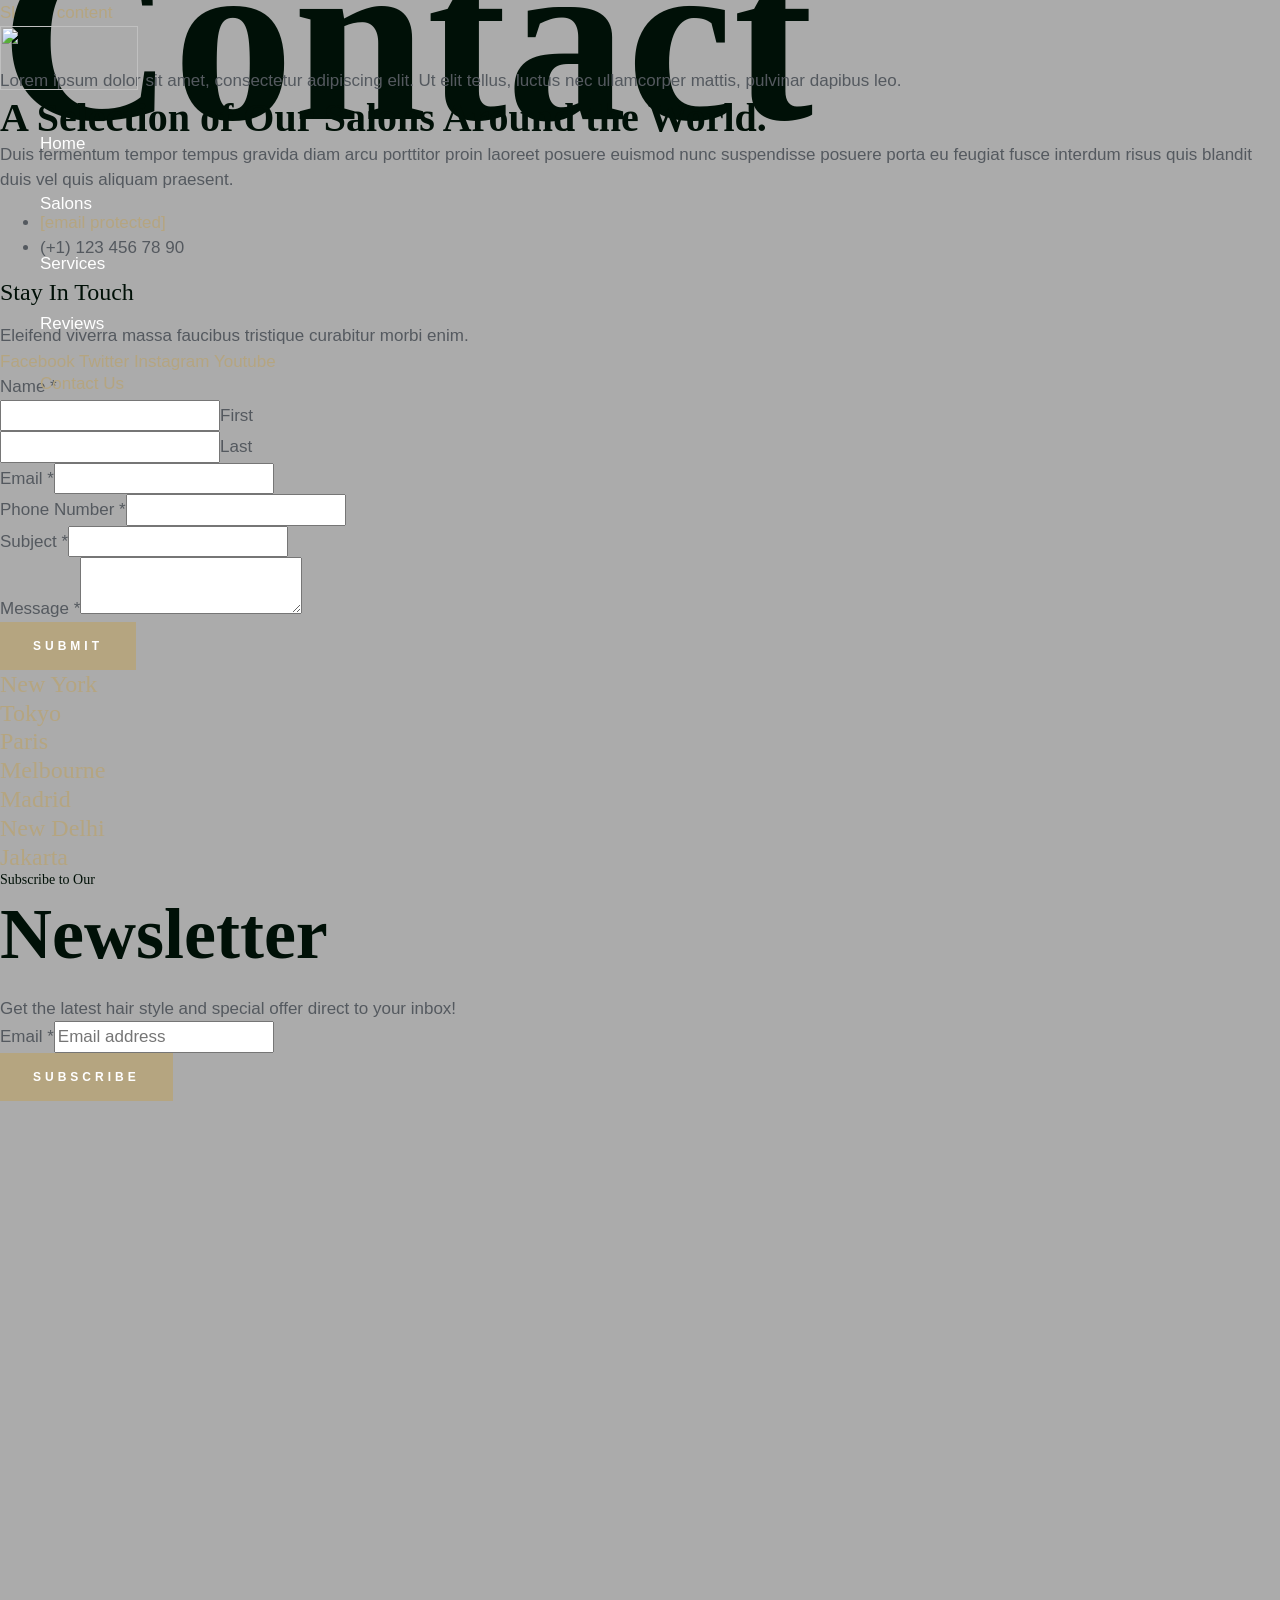
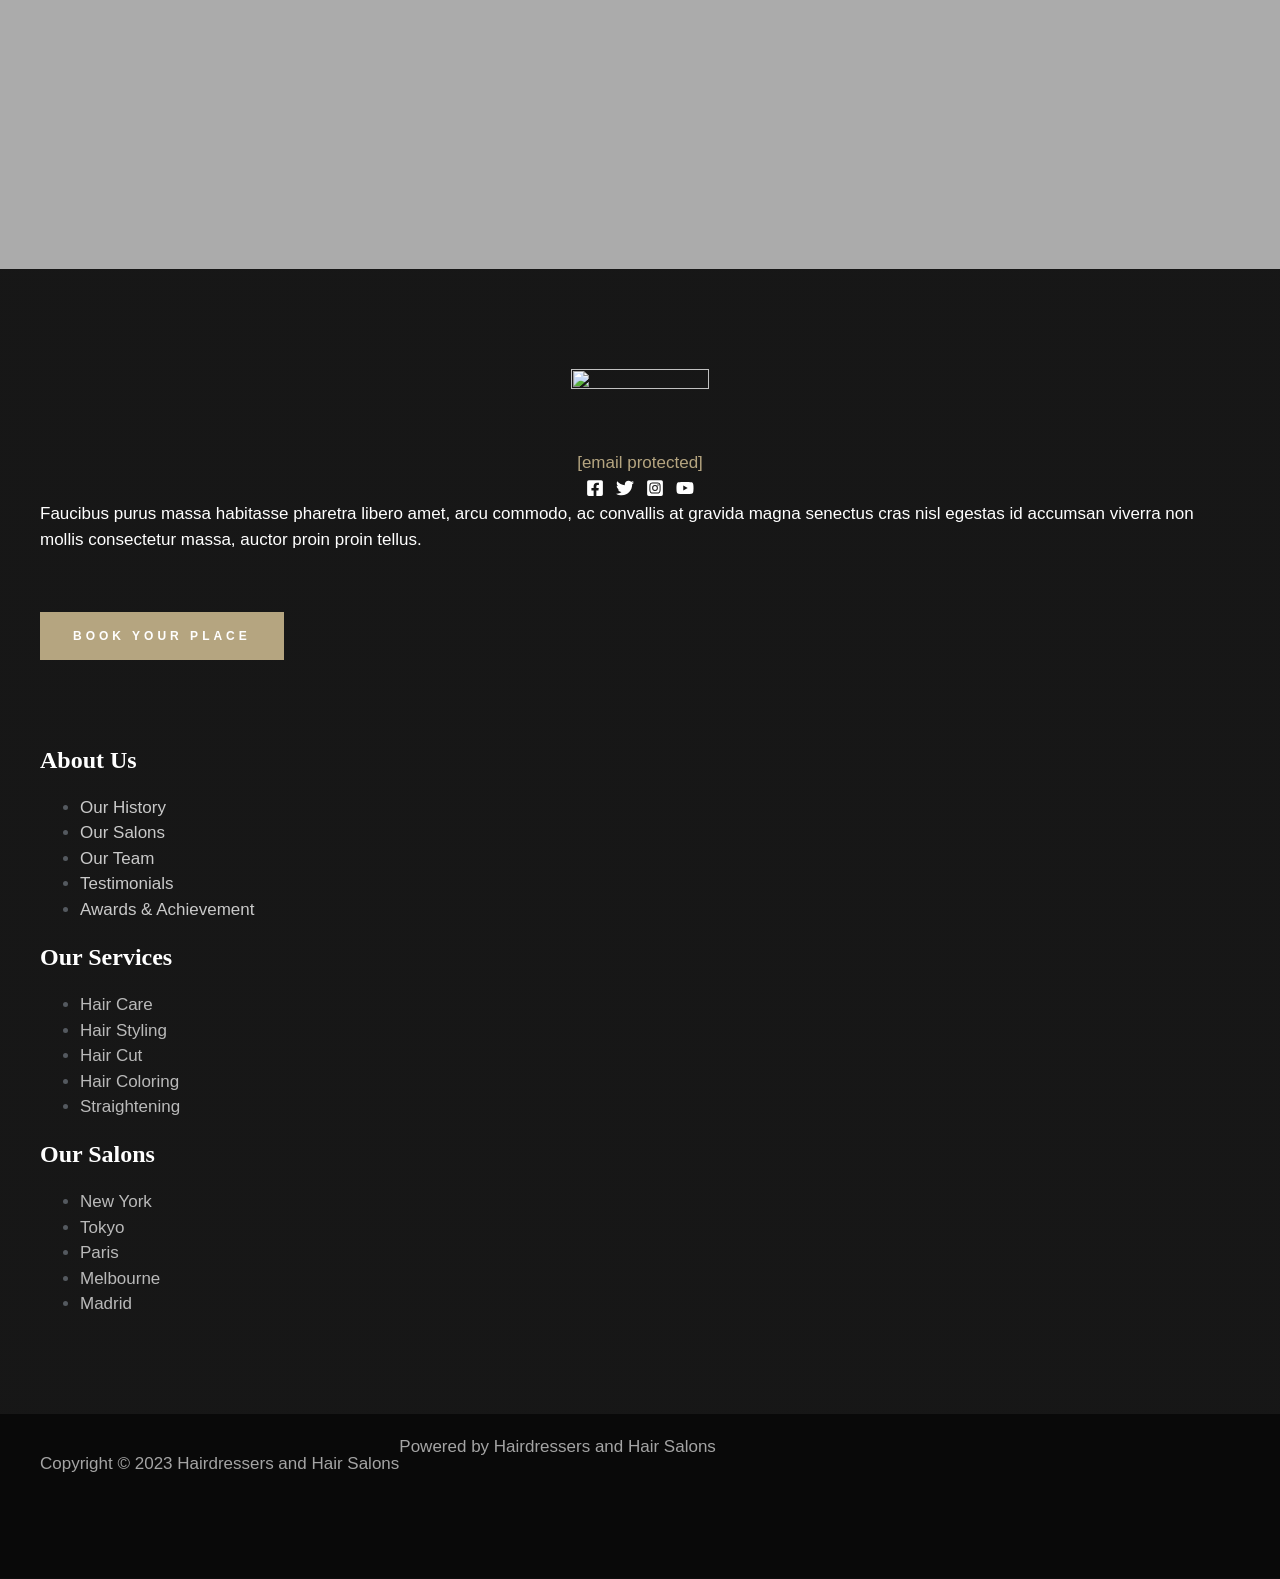
==== contacts.html @ 2040a034 "Add files via upload" ====
<!DOCTYPE html>
<html lang="en-US">
<head>
<meta charset="UTF-8">
<meta name="viewport" content="width=device-width, initial-scale=1">
<link rel="profile" href="https://gmpg.org/xfn/11">
<script type="text/javascript">

	var isInIFrame = ( window.self !== window.top ) ? true : false;

	if(! isInIFrame ) {
		var jsData = ["showcase-cta","https:\/\/websitedemos.net\/hair-salon-04\/wp-content\/plugins\/astra-sites-server\/admin\/showcase-cta\/switcher\/dist\/style-main.css?ver=308d53dc52d1fcf8ca1e"];
		var style = document.createElement('link');
		style.setAttribute('id', jsData[0]);
		style.setAttribute('rel', 'stylesheet');
		style.setAttribute('type', 'text/css');
		style.setAttribute('media', 'all');
		style.setAttribute('href', jsData[1]);

		document.head.appendChild(style);
	}
	</script>
<script type="text/javascript">

	var isInIFrame = ( window.self !== window.top ) ? true : false;

	if(! isInIFrame ) {
		var jsData = ["showcase-cta-google-fonts","\/\/fonts.googleapis.com\/css?family=DM%20Sans%3A400%2C500%2C700&subset=latin%2Clatin-ext"];
		var style = document.createElement('link');
		style.setAttribute('id', jsData[0]);
		style.setAttribute('rel', 'stylesheet');
		style.setAttribute('type', 'text/css');
		style.setAttribute('media', 'all');
		style.setAttribute('href', jsData[1]);

		document.head.appendChild(style);
	}
	</script>
<meta name="robots" content="noindex, nofollow" />

<title>Contact Us - Hairdressers and Hair Salons</title>
<meta property="og:locale" content="en_US" />
<meta property="og:type" content="article" />
<meta property="og:title" content="Contact Us - Hairdressers and Hair Salons" />
<meta property="og:description" content="Contact Lorem ipsum dolor sit amet, consectetur adipiscing elit. Ut elit tellus, luctus nec ullamcorper mattis, pulvinar dapibus leo. A Selection of Our Salons Around the World. Duis fermentum tempor tempus gravida diam arcu porttitor proin laoreet posuere euismod nunc suspendisse posuere porta eu feugiat fusce interdum risus quis blandit duis vel quis aliquam praesent. &hellip; Contact Us Read More &raquo;" />
<meta property="og:url" content="https://websitedemos.net/hair-salon-04/contact-us/" />
<meta property="og:site_name" content="Hairdressers and Hair Salons" />
<meta property="article:modified_time" content="2021-12-07T16:45:08+00:00" />
<meta property="og:image" content="https://websitedemos.net/hair-salon-04/wp-content/uploads/sites/670/2020/09/hair-salon-social-img.jpg" />
<meta property="og:image:width" content="1200" />
<meta property="og:image:height" content="628" />
<meta property="og:image:type" content="image/jpeg" />
<meta name="twitter:card" content="summary_large_image" />
<meta name="twitter:label1" content="Est. reading time" />
<meta name="twitter:data1" content="1 minute" />
<script type="application/ld+json" class="yoast-schema-graph">{"@context":"https://schema.org","@graph":[{"@type":"WebPage","@id":"https://websitedemos.net/hair-salon-04/contact-us/","url":"https://websitedemos.net/hair-salon-04/contact-us/","name":"Contact Us - Hairdressers and Hair Salons","isPartOf":{"@id":"https://websitedemos.net/hair-salon-04/#website"},"datePublished":"2020-09-01T03:17:00+00:00","dateModified":"2021-12-07T16:45:08+00:00","breadcrumb":{"@id":"https://websitedemos.net/hair-salon-04/contact-us/#breadcrumb"},"inLanguage":"en-US","potentialAction":[{"@type":"ReadAction","target":["https://websitedemos.net/hair-salon-04/contact-us/"]}]},{"@type":"BreadcrumbList","@id":"https://websitedemos.net/hair-salon-04/contact-us/#breadcrumb","itemListElement":[{"@type":"ListItem","position":1,"name":"Home","item":"https://websitedemos.net/hair-salon-04/"},{"@type":"ListItem","position":2,"name":"Contact Us"}]},{"@type":"WebSite","@id":"https://websitedemos.net/hair-salon-04/#website","url":"https://websitedemos.net/hair-salon-04/","name":"Hairdressers and Hair Salons","description":"Great Hair For All","publisher":{"@id":"https://websitedemos.net/hair-salon-04/#organization"},"potentialAction":[{"@type":"SearchAction","target":{"@type":"EntryPoint","urlTemplate":"https://websitedemos.net/hair-salon-04/?s={search_term_string}"},"query-input":"required name=search_term_string"}],"inLanguage":"en-US"},{"@type":"Organization","@id":"https://websitedemos.net/hair-salon-04/#organization","name":"Hairdressers and Hair Salons","url":"https://websitedemos.net/hair-salon-04/","logo":{"@type":"ImageObject","inLanguage":"en-US","@id":"https://websitedemos.net/hair-salon-04/#/schema/logo/image/","url":"https://websitedemos.net/hair-salon-04/wp-content/uploads/sites/670/2020/08/Logo-dark.png","contentUrl":"https://websitedemos.net/hair-salon-04/wp-content/uploads/sites/670/2020/08/Logo-dark.png","width":138,"height":64,"caption":"Hairdressers and Hair Salons"},"image":{"@id":"https://websitedemos.net/hair-salon-04/#/schema/logo/image/"}}]}</script>

<link rel="dns-prefetch" href="//fonts.googleapis.com" />
<link rel="alternate" type="application/rss+xml" title="Hairdressers and Hair Salons &raquo; Feed" href="https://websitedemos.net/hair-salon-04/feed/" />
<link rel="alternate" type="application/rss+xml" title="Hairdressers and Hair Salons &raquo; Comments Feed" href="https://websitedemos.net/hair-salon-04/comments/feed/" />
<script>
window._wpemojiSettings = {"baseUrl":"https:\/\/s.w.org\/images\/core\/emoji\/14.0.0\/72x72\/","ext":".png","svgUrl":"https:\/\/s.w.org\/images\/core\/emoji\/14.0.0\/svg\/","svgExt":".svg","source":{"concatemoji":"https:\/\/websitedemos.net\/hair-salon-04\/wp-includes\/js\/wp-emoji-release.min.js?ver=6.2.2"}};
/*! This file is auto-generated */
!function(e,a,t){var n,r,o,i=a.createElement("canvas"),p=i.getContext&&i.getContext("2d");function s(e,t){p.clearRect(0,0,i.width,i.height),p.fillText(e,0,0);e=i.toDataURL();return p.clearRect(0,0,i.width,i.height),p.fillText(t,0,0),e===i.toDataURL()}function c(e){var t=a.createElement("script");t.src=e,t.defer=t.type="text/javascript",a.getElementsByTagName("head")[0].appendChild(t)}for(o=Array("flag","emoji"),t.supports={everything:!0,everythingExceptFlag:!0},r=0;r<o.length;r++)t.supports[o[r]]=function(e){if(p&&p.fillText)switch(p.textBaseline="top",p.font="600 32px Arial",e){case"flag":return s("\ud83c\udff3\ufe0f\u200d\u26a7\ufe0f","\ud83c\udff3\ufe0f\u200b\u26a7\ufe0f")?!1:!s("\ud83c\uddfa\ud83c\uddf3","\ud83c\uddfa\u200b\ud83c\uddf3")&&!s("\ud83c\udff4\udb40\udc67\udb40\udc62\udb40\udc65\udb40\udc6e\udb40\udc67\udb40\udc7f","\ud83c\udff4\u200b\udb40\udc67\u200b\udb40\udc62\u200b\udb40\udc65\u200b\udb40\udc6e\u200b\udb40\udc67\u200b\udb40\udc7f");case"emoji":return!s("\ud83e\udef1\ud83c\udffb\u200d\ud83e\udef2\ud83c\udfff","\ud83e\udef1\ud83c\udffb\u200b\ud83e\udef2\ud83c\udfff")}return!1}(o[r]),t.supports.everything=t.supports.everything&&t.supports[o[r]],"flag"!==o[r]&&(t.supports.everythingExceptFlag=t.supports.everythingExceptFlag&&t.supports[o[r]]);t.supports.everythingExceptFlag=t.supports.everythingExceptFlag&&!t.supports.flag,t.DOMReady=!1,t.readyCallback=function(){t.DOMReady=!0},t.supports.everything||(n=function(){t.readyCallback()},a.addEventListener?(a.addEventListener("DOMContentLoaded",n,!1),e.addEventListener("load",n,!1)):(e.attachEvent("onload",n),a.attachEvent("onreadystatechange",function(){"complete"===a.readyState&&t.readyCallback()})),(e=t.source||{}).concatemoji?c(e.concatemoji):e.wpemoji&&e.twemoji&&(c(e.twemoji),c(e.wpemoji)))}(window,document,window._wpemojiSettings);
</script>
<style>
img.wp-smiley,
img.emoji {
	display: inline !important;
	border: none !important;
	box-shadow: none !important;
	height: 1em !important;
	width: 1em !important;
	margin: 0 0.07em !important;
	vertical-align: -0.1em !important;
	background: none !important;
	padding: 0 !important;
}
</style>
<link rel="stylesheet" id="astra-theme-css-css" href="https://websitedemos.net/hair-salon-04/wp-content/themes/astra/assets/css/minified/main.min.css?ver=4.1.6" media="all" />
<style id="astra-theme-css-inline-css">
:root{--ast-container-default-xlg-padding:6.67em;--ast-container-default-lg-padding:5.67em;--ast-container-default-slg-padding:4.34em;--ast-container-default-md-padding:3.34em;--ast-container-default-sm-padding:6.67em;--ast-container-default-xs-padding:2.4em;--ast-container-default-xxs-padding:1.4em;--ast-code-block-background:#EEEEEE;--ast-comment-inputs-background:#FAFAFA;}html{font-size:106.25%;}a,.page-title{color:var(--ast-global-color-0);}a:hover,a:focus{color:var(--ast-global-color-1);}body,button,input,select,textarea,.ast-button,.ast-custom-button{font-family:'Source Sans Pro',sans-serif;font-weight:400;font-size:17px;font-size:1rem;line-height:1.5em;}blockquote{color:var(--ast-global-color-3);}p,.entry-content p{margin-bottom:0em;}h1,.entry-content h1,h2,.entry-content h2,h3,.entry-content h3,h4,.entry-content h4,h5,.entry-content h5,h6,.entry-content h6,.site-title,.site-title a{font-family:'Playfair Display',serif;font-weight:400;}.site-title{font-size:35px;font-size:2.0588235294118rem;display:none;}header .custom-logo-link img{max-width:220px;}.astra-logo-svg{width:220px;}.site-header .site-description{font-size:15px;font-size:0.88235294117647rem;display:none;}.entry-title{font-size:30px;font-size:1.7647058823529rem;}h1,.entry-content h1{font-size:240px;font-size:14.117647058824rem;font-weight:700;font-family:'Playfair Display',serif;text-transform:capitalize;}h2,.entry-content h2{font-size:72px;font-size:4.2352941176471rem;font-weight:700;font-family:'Playfair Display',serif;line-height:1.25em;text-transform:capitalize;}h3,.entry-content h3{font-size:40px;font-size:2.3529411764706rem;font-weight:700;font-family:'Playfair Display',serif;line-height:1.2em;text-transform:none;}h4,.entry-content h4{font-size:24px;font-size:1.4117647058824rem;line-height:1.2em;font-family:'Playfair Display',serif;}h5,.entry-content h5{font-size:18px;font-size:1.0588235294118rem;line-height:1.2em;font-family:'Playfair Display',serif;}h6,.entry-content h6{font-size:14px;font-size:0.82352941176471rem;line-height:1.25em;font-family:'Playfair Display',serif;}::selection{background-color:var(--ast-global-color-0);color:#000000;}body,h1,.entry-title a,.entry-content h1,h2,.entry-content h2,h3,.entry-content h3,h4,.entry-content h4,h5,.entry-content h5,h6,.entry-content h6{color:var(--ast-global-color-3);}.tagcloud a:hover,.tagcloud a:focus,.tagcloud a.current-item{color:#000000;border-color:var(--ast-global-color-0);background-color:var(--ast-global-color-0);}input:focus,input[type="text"]:focus,input[type="email"]:focus,input[type="url"]:focus,input[type="password"]:focus,input[type="reset"]:focus,input[type="search"]:focus,textarea:focus{border-color:var(--ast-global-color-0);}input[type="radio"]:checked,input[type=reset],input[type="checkbox"]:checked,input[type="checkbox"]:hover:checked,input[type="checkbox"]:focus:checked,input[type=range]::-webkit-slider-thumb{border-color:var(--ast-global-color-0);background-color:var(--ast-global-color-0);box-shadow:none;}.site-footer a:hover + .post-count,.site-footer a:focus + .post-count{background:var(--ast-global-color-0);border-color:var(--ast-global-color-0);}.single .nav-links .nav-previous,.single .nav-links .nav-next{color:var(--ast-global-color-0);}.entry-meta,.entry-meta *{line-height:1.45;color:var(--ast-global-color-0);}.entry-meta a:hover,.entry-meta a:hover *,.entry-meta a:focus,.entry-meta a:focus *,.page-links > .page-link,.page-links .page-link:hover,.post-navigation a:hover{color:var(--ast-global-color-1);}#cat option,.secondary .calendar_wrap thead a,.secondary .calendar_wrap thead a:visited{color:var(--ast-global-color-0);}.secondary .calendar_wrap #today,.ast-progress-val span{background:var(--ast-global-color-0);}.secondary a:hover + .post-count,.secondary a:focus + .post-count{background:var(--ast-global-color-0);border-color:var(--ast-global-color-0);}.calendar_wrap #today > a{color:#000000;}.page-links .page-link,.single .post-navigation a{color:var(--ast-global-color-0);}.wp-block-latest-posts > li > a{color:var(--ast-global-color-2);}.widget-title{font-size:24px;font-size:1.4117647058824rem;color:var(--ast-global-color-3);}a:focus-visible,.ast-menu-toggle:focus-visible,.site .skip-link:focus-visible,.wp-block-loginout input:focus-visible,.wp-block-search.wp-block-search__button-inside .wp-block-search__inside-wrapper,.ast-header-navigation-arrow:focus-visible{outline-style:dotted;outline-color:inherit;outline-width:thin;border-color:transparent;}input:focus,input[type="text"]:focus,input[type="email"]:focus,input[type="url"]:focus,input[type="password"]:focus,input[type="reset"]:focus,input[type="search"]:focus,textarea:focus,.wp-block-search__input:focus,[data-section="section-header-mobile-trigger"] .ast-button-wrap .ast-mobile-menu-trigger-minimal:focus,.ast-mobile-popup-drawer.active .menu-toggle-close:focus,.woocommerce-ordering select.orderby:focus,#ast-scroll-top:focus,.woocommerce a.add_to_cart_button:focus,.woocommerce .button.single_add_to_cart_button:focus{border-style:dotted;border-color:inherit;border-width:thin;outline-color:transparent;}.ast-logo-title-inline .site-logo-img{padding-right:1em;}.site-logo-img img{ transition:all 0.2s linear;}.ast-page-builder-template .hentry {margin: 0;}.ast-page-builder-template .site-content > .ast-container {max-width: 100%;padding: 0;}.ast-page-builder-template .site-content #primary {padding: 0;margin: 0;}.ast-page-builder-template .no-results {text-align: center;margin: 4em auto;}.ast-page-builder-template .ast-pagination {padding: 2em;}.ast-page-builder-template .entry-header.ast-no-title.ast-no-thumbnail {margin-top: 0;}.ast-page-builder-template .entry-header.ast-header-without-markup {margin-top: 0;margin-bottom: 0;}.ast-page-builder-template .entry-header.ast-no-title.ast-no-meta {margin-bottom: 0;}.ast-page-builder-template.single .post-navigation {padding-bottom: 2em;}.ast-page-builder-template.single-post .site-content > .ast-container {max-width: 100%;}.ast-page-builder-template .entry-header {margin-top: 4em;margin-left: auto;margin-right: auto;padding-left: 20px;padding-right: 20px;}.single.ast-page-builder-template .entry-header {padding-left: 20px;padding-right: 20px;}.ast-page-builder-template .ast-archive-description {margin: 4em auto 0;padding-left: 20px;padding-right: 20px;}.ast-page-builder-template.ast-no-sidebar .entry-content .alignwide {margin-left: 0;margin-right: 0;}@media (max-width:921px){#ast-desktop-header{display:none;}}@media (min-width:921px){#ast-mobile-header{display:none;}}.wp-block-buttons.aligncenter{justify-content:center;}.ast-plain-container.ast-no-sidebar #primary{margin-top:0;margin-bottom:0;}@media (max-width:921px){.ast-separate-container #primary,.ast-separate-container #secondary{padding:1.5em 0;}#primary,#secondary{padding:1.5em 0;margin:0;}.ast-left-sidebar #content > .ast-container{display:flex;flex-direction:column-reverse;width:100%;}.ast-separate-container .ast-article-post,.ast-separate-container .ast-article-single{padding:1.5em 2.14em;}.ast-author-box img.avatar{margin:20px 0 0 0;}}@media (min-width:922px){.ast-separate-container.ast-right-sidebar #primary,.ast-separate-container.ast-left-sidebar #primary{border:0;}.search-no-results.ast-separate-container #primary{margin-bottom:4em;}}.elementor-button-wrapper .elementor-button{border-style:solid;text-decoration:none;border-top-width:1px;border-right-width:1px;border-left-width:1px;border-bottom-width:1px;}body .elementor-button.elementor-size-sm,body .elementor-button.elementor-size-xs,body .elementor-button.elementor-size-md,body .elementor-button.elementor-size-lg,body .elementor-button.elementor-size-xl,body .elementor-button{border-top-left-radius:0;border-top-right-radius:0;border-bottom-right-radius:0;border-bottom-left-radius:0;padding-top:14px;padding-right:32px;padding-bottom:14px;padding-left:32px;}.elementor-button-wrapper .elementor-button{border-color:var(--ast-global-color-0);background-color:var(--ast-global-color-0);}.elementor-button-wrapper .elementor-button:hover,.elementor-button-wrapper .elementor-button:focus{color:var(--ast-global-color-5);background-color:var(--ast-global-color-3);border-color:var(--ast-global-color-3);}.wp-block-button .wp-block-button__link ,.elementor-button-wrapper .elementor-button,.elementor-button-wrapper .elementor-button:visited{color:var(--ast-global-color-5);}.elementor-button-wrapper .elementor-button{font-family:'Montserrat',sans-serif;font-weight:600;font-size:12px;font-size:0.70588235294118rem;line-height:1.5em;text-transform:uppercase;letter-spacing:4px;}body .elementor-button.elementor-size-sm,body .elementor-button.elementor-size-xs,body .elementor-button.elementor-size-md,body .elementor-button.elementor-size-lg,body .elementor-button.elementor-size-xl,body .elementor-button{font-size:12px;font-size:0.70588235294118rem;}.wp-block-button .wp-block-button__link:hover,.wp-block-button .wp-block-button__link:focus{color:var(--ast-global-color-5);background-color:var(--ast-global-color-3);border-color:var(--ast-global-color-3);}.elementor-widget-heading h2.elementor-heading-title{line-height:1.25em;}.elementor-widget-heading h3.elementor-heading-title{line-height:1.2em;}.elementor-widget-heading h4.elementor-heading-title{line-height:1.2em;}.elementor-widget-heading h5.elementor-heading-title{line-height:1.2em;}.elementor-widget-heading h6.elementor-heading-title{line-height:1.25em;}.wp-block-button .wp-block-button__link,.wp-block-search .wp-block-search__button,body .wp-block-file .wp-block-file__button{border-style:solid;border-top-width:1px;border-right-width:1px;border-left-width:1px;border-bottom-width:1px;border-color:var(--ast-global-color-0);background-color:var(--ast-global-color-0);color:var(--ast-global-color-5);font-family:'Montserrat',sans-serif;font-weight:600;line-height:1.5em;text-transform:uppercase;letter-spacing:4px;font-size:12px;font-size:0.70588235294118rem;border-top-left-radius:0;border-top-right-radius:0;border-bottom-right-radius:0;border-bottom-left-radius:0;padding-top:14px;padding-right:32px;padding-bottom:14px;padding-left:32px;}.menu-toggle,button,.ast-button,.ast-custom-button,.button,input#submit,input[type="button"],input[type="submit"],input[type="reset"],form[CLASS*="wp-block-search__"].wp-block-search .wp-block-search__inside-wrapper .wp-block-search__button,body .wp-block-file .wp-block-file__button,.woocommerce a.button,.woocommerce button.button,.woocommerce .woocommerce-message a.button,.woocommerce #respond input#submit.alt,.woocommerce input.button.alt,.woocommerce input.button,.woocommerce input.button:disabled,.woocommerce input.button:disabled[disabled],.woocommerce input.button:disabled:hover,.woocommerce input.button:disabled[disabled]:hover,.woocommerce #respond input#submit,.woocommerce button.button.alt.disabled,.wc-block-grid__products .wc-block-grid__product .wp-block-button__link,.wc-block-grid__product-onsale,[CLASS*="wc-block"] button,.woocommerce-js .astra-cart-drawer .astra-cart-drawer-content .woocommerce-mini-cart__buttons .button:not(.checkout):not(.ast-continue-shopping),.woocommerce-js .astra-cart-drawer .astra-cart-drawer-content .woocommerce-mini-cart__buttons a.checkout,.woocommerce button.button.alt.disabled.wc-variation-selection-needed{border-style:solid;border-top-width:1px;border-right-width:1px;border-left-width:1px;border-bottom-width:1px;color:var(--ast-global-color-5);border-color:var(--ast-global-color-0);background-color:var(--ast-global-color-0);padding-top:14px;padding-right:32px;padding-bottom:14px;padding-left:32px;font-family:'Montserrat',sans-serif;font-weight:600;font-size:12px;font-size:0.70588235294118rem;line-height:1.5em;text-transform:uppercase;letter-spacing:4px;border-top-left-radius:0;border-top-right-radius:0;border-bottom-right-radius:0;border-bottom-left-radius:0;}button:focus,.menu-toggle:hover,button:hover,.ast-button:hover,.ast-custom-button:hover .button:hover,.ast-custom-button:hover ,input[type=reset]:hover,input[type=reset]:focus,input#submit:hover,input#submit:focus,input[type="button"]:hover,input[type="button"]:focus,input[type="submit"]:hover,input[type="submit"]:focus,form[CLASS*="wp-block-search__"].wp-block-search .wp-block-search__inside-wrapper .wp-block-search__button:hover,form[CLASS*="wp-block-search__"].wp-block-search .wp-block-search__inside-wrapper .wp-block-search__button:focus,body .wp-block-file .wp-block-file__button:hover,body .wp-block-file .wp-block-file__button:focus,.woocommerce a.button:hover,.woocommerce button.button:hover,.woocommerce .woocommerce-message a.button:hover,.woocommerce #respond input#submit:hover,.woocommerce #respond input#submit.alt:hover,.woocommerce input.button.alt:hover,.woocommerce input.button:hover,.woocommerce button.button.alt.disabled:hover,.wc-block-grid__products .wc-block-grid__product .wp-block-button__link:hover,[CLASS*="wc-block"] button:hover,.woocommerce-js .astra-cart-drawer .astra-cart-drawer-content .woocommerce-mini-cart__buttons .button:not(.checkout):not(.ast-continue-shopping):hover,.woocommerce-js .astra-cart-drawer .astra-cart-drawer-content .woocommerce-mini-cart__buttons a.checkout:hover,.woocommerce button.button.alt.disabled.wc-variation-selection-needed:hover{color:var(--ast-global-color-5);background-color:var(--ast-global-color-3);border-color:var(--ast-global-color-3);}@media (max-width:921px){.ast-mobile-header-stack .main-header-bar .ast-search-menu-icon{display:inline-block;}.ast-header-break-point.ast-header-custom-item-outside .ast-mobile-header-stack .main-header-bar .ast-search-icon{margin:0;}.ast-comment-avatar-wrap img{max-width:2.5em;}.ast-separate-container .ast-comment-list li.depth-1{padding:1.5em 2.14em;}.ast-separate-container .comment-respond{padding:2em 2.14em;}.ast-comment-meta{padding:0 1.8888em 1.3333em;}}@media (min-width:544px){.ast-container{max-width:100%;}}@media (max-width:544px){.ast-separate-container .ast-article-post,.ast-separate-container .ast-article-single,.ast-separate-container .comments-title,.ast-separate-container .ast-archive-description{padding:1.5em 1em;}.ast-separate-container #content .ast-container{padding-left:0.54em;padding-right:0.54em;}.ast-separate-container .ast-comment-list li.depth-1{padding:1.5em 1em;margin-bottom:1.5em;}.ast-separate-container .ast-comment-list .bypostauthor{padding:.5em;}.ast-search-menu-icon.ast-dropdown-active .search-field{width:170px;}}body,.ast-separate-container{background-color:var(--ast-global-color-4);;background-image:none;;}@media (max-width:921px){.site-title{display:none;}.site-header .site-description{display:none;}.entry-title{font-size:30px;}h1,.entry-content h1{font-size:128px;}h2,.entry-content h2{font-size:64px;}h3,.entry-content h3{font-size:32px;}h4,.entry-content h4{font-size:22px;font-size:1.2941176470588rem;}}@media (max-width:544px){.site-title{display:none;}.site-header .site-description{display:none;}.entry-title{font-size:30px;}h1,.entry-content h1{font-size:56px;}h2,.entry-content h2{font-size:40px;}h3,.entry-content h3{font-size:32px;}h4,.entry-content h4{font-size:18px;font-size:1.0588235294118rem;}}@media (max-width:921px){html{font-size:96.9%;}}@media (max-width:544px){html{font-size:96.9%;}}@media (min-width:922px){.ast-container{max-width:1240px;}}@media (min-width:922px){.site-content .ast-container{display:flex;}}@media (max-width:921px){.site-content .ast-container{flex-direction:column;}}@media (min-width:922px){.main-header-menu .sub-menu .menu-item.ast-left-align-sub-menu:hover > .sub-menu,.main-header-menu .sub-menu .menu-item.ast-left-align-sub-menu.focus > .sub-menu{margin-left:-0px;}}.ast-theme-transparent-header [data-section="section-header-mobile-trigger"] .ast-button-wrap .ast-mobile-menu-trigger-fill,.ast-theme-transparent-header [data-section="section-header-mobile-trigger"] .ast-button-wrap .ast-mobile-menu-trigger-minimal{border:none;}.footer-widget-area[data-section^="section-fb-html-"] .ast-builder-html-element{text-align:center;}blockquote,cite {font-style: initial;}.wp-block-file {display: flex;align-items: center;flex-wrap: wrap;justify-content: space-between;}.wp-block-pullquote {border: none;}.wp-block-pullquote blockquote::before {content: "\201D";font-family: "Helvetica",sans-serif;display: flex;transform: rotate( 180deg );font-size: 6rem;font-style: normal;line-height: 1;font-weight: bold;align-items: center;justify-content: center;}.has-text-align-right > blockquote::before {justify-content: flex-start;}.has-text-align-left > blockquote::before {justify-content: flex-end;}figure.wp-block-pullquote.is-style-solid-color blockquote {max-width: 100%;text-align: inherit;}html body {--wp--custom--ast-default-block-top-padding: 3em;--wp--custom--ast-default-block-right-padding: 3em;--wp--custom--ast-default-block-bottom-padding: 3em;--wp--custom--ast-default-block-left-padding: 3em;--wp--custom--ast-container-width: 1200px;--wp--custom--ast-content-width-size: 1200px;--wp--custom--ast-wide-width-size: calc(1200px + var(--wp--custom--ast-default-block-left-padding) + var(--wp--custom--ast-default-block-right-padding));}.ast-narrow-container {--wp--custom--ast-content-width-size: 750px;--wp--custom--ast-wide-width-size: 750px;}@media(max-width: 921px) {html body {--wp--custom--ast-default-block-top-padding: 3em;--wp--custom--ast-default-block-right-padding: 2em;--wp--custom--ast-default-block-bottom-padding: 3em;--wp--custom--ast-default-block-left-padding: 2em;}}@media(max-width: 544px) {html body {--wp--custom--ast-default-block-top-padding: 3em;--wp--custom--ast-default-block-right-padding: 1.5em;--wp--custom--ast-default-block-bottom-padding: 3em;--wp--custom--ast-default-block-left-padding: 1.5em;}}.entry-content > .wp-block-group,.entry-content > .wp-block-cover,.entry-content > .wp-block-columns {padding-top: var(--wp--custom--ast-default-block-top-padding);padding-right: var(--wp--custom--ast-default-block-right-padding);padding-bottom: var(--wp--custom--ast-default-block-bottom-padding);padding-left: var(--wp--custom--ast-default-block-left-padding);}.ast-plain-container.ast-no-sidebar .entry-content > .alignfull,.ast-page-builder-template .ast-no-sidebar .entry-content > .alignfull {margin-left: calc( -50vw + 50%);margin-right: calc( -50vw + 50%);max-width: 100vw;width: 100vw;}.ast-plain-container.ast-no-sidebar .entry-content .alignfull .alignfull,.ast-page-builder-template.ast-no-sidebar .entry-content .alignfull .alignfull,.ast-plain-container.ast-no-sidebar .entry-content .alignfull .alignwide,.ast-page-builder-template.ast-no-sidebar .entry-content .alignfull .alignwide,.ast-plain-container.ast-no-sidebar .entry-content .alignwide .alignfull,.ast-page-builder-template.ast-no-sidebar .entry-content .alignwide .alignfull,.ast-plain-container.ast-no-sidebar .entry-content .alignwide .alignwide,.ast-page-builder-template.ast-no-sidebar .entry-content .alignwide .alignwide,.ast-plain-container.ast-no-sidebar .entry-content .wp-block-column .alignfull,.ast-page-builder-template.ast-no-sidebar .entry-content .wp-block-column .alignfull,.ast-plain-container.ast-no-sidebar .entry-content .wp-block-column .alignwide,.ast-page-builder-template.ast-no-sidebar .entry-content .wp-block-column .alignwide {margin-left: auto;margin-right: auto;width: 100%;}[ast-blocks-layout] .wp-block-separator:not(.is-style-dots) {height: 0;}[ast-blocks-layout] .wp-block-separator {margin: 20px auto;}[ast-blocks-layout] .wp-block-separator:not(.is-style-wide):not(.is-style-dots) {max-width: 100px;}[ast-blocks-layout] .wp-block-separator.has-background {padding: 0;}.entry-content[ast-blocks-layout] > * {max-width: var(--wp--custom--ast-content-width-size);margin-left: auto;margin-right: auto;}.entry-content[ast-blocks-layout] > .alignwide {max-width: var(--wp--custom--ast-wide-width-size);}.entry-content[ast-blocks-layout] .alignfull {max-width: none;}.entry-content .wp-block-columns {margin-bottom: 0;}blockquote {margin: 1.5em;border: none;}.wp-block-quote:not(.has-text-align-right):not(.has-text-align-center) {border-left: 5px solid rgba(0,0,0,0.05);}.has-text-align-right > blockquote,blockquote.has-text-align-right {border-right: 5px solid rgba(0,0,0,0.05);}.has-text-align-left > blockquote,blockquote.has-text-align-left {border-left: 5px solid rgba(0,0,0,0.05);}.wp-block-site-tagline,.wp-block-latest-posts .read-more {margin-top: 15px;}.wp-block-loginout p label {display: block;}.wp-block-loginout p:not(.login-remember):not(.login-submit) input {width: 100%;}.wp-block-loginout input:focus {border-color: transparent;}.wp-block-loginout input:focus {outline: thin dotted;}.entry-content .wp-block-media-text .wp-block-media-text__content {padding: 0 0 0 8%;}.entry-content .wp-block-media-text.has-media-on-the-right .wp-block-media-text__content {padding: 0 8% 0 0;}.entry-content .wp-block-media-text.has-background .wp-block-media-text__content {padding: 8%;}.entry-content .wp-block-cover:not([class*="background-color"]) .wp-block-cover__inner-container,.entry-content .wp-block-cover:not([class*="background-color"]) .wp-block-cover-image-text,.entry-content .wp-block-cover:not([class*="background-color"]) .wp-block-cover-text,.entry-content .wp-block-cover-image:not([class*="background-color"]) .wp-block-cover__inner-container,.entry-content .wp-block-cover-image:not([class*="background-color"]) .wp-block-cover-image-text,.entry-content .wp-block-cover-image:not([class*="background-color"]) .wp-block-cover-text {color: var(--ast-global-color-5);}.wp-block-loginout .login-remember input {width: 1.1rem;height: 1.1rem;margin: 0 5px 4px 0;vertical-align: middle;}.wp-block-latest-posts > li > *:first-child,.wp-block-latest-posts:not(.is-grid) > li:first-child {margin-top: 0;}.wp-block-search__inside-wrapper .wp-block-search__input {padding: 0 10px;color: var(--ast-global-color-3);background: var(--ast-global-color-5);border-color: var(--ast-border-color);}.wp-block-latest-posts .read-more {margin-bottom: 1.5em;}.wp-block-search__no-button .wp-block-search__inside-wrapper .wp-block-search__input {padding-top: 5px;padding-bottom: 5px;}.wp-block-latest-posts .wp-block-latest-posts__post-date,.wp-block-latest-posts .wp-block-latest-posts__post-author {font-size: 1rem;}.wp-block-latest-posts > li > *,.wp-block-latest-posts:not(.is-grid) > li {margin-top: 12px;margin-bottom: 12px;}.ast-page-builder-template .entry-content[ast-blocks-layout] > *,.ast-page-builder-template .entry-content[ast-blocks-layout] > .alignfull > * {max-width: none;}.ast-page-builder-template .entry-content[ast-blocks-layout] > .alignwide > * {max-width: var(--wp--custom--ast-wide-width-size);}.ast-page-builder-template .entry-content[ast-blocks-layout] > .inherit-container-width > *,.ast-page-builder-template .entry-content[ast-blocks-layout] > * > *,.entry-content[ast-blocks-layout] > .wp-block-cover .wp-block-cover__inner-container {max-width: var(--wp--custom--ast-content-width-size);margin-left: auto;margin-right: auto;}.entry-content[ast-blocks-layout] .wp-block-cover:not(.alignleft):not(.alignright) {width: auto;}@media(max-width: 1200px) {.ast-separate-container .entry-content > .alignfull,.ast-separate-container .entry-content[ast-blocks-layout] > .alignwide,.ast-plain-container .entry-content[ast-blocks-layout] > .alignwide,.ast-plain-container .entry-content .alignfull {margin-left: calc(-1 * min(var(--ast-container-default-xlg-padding),20px)) ;margin-right: calc(-1 * min(var(--ast-container-default-xlg-padding),20px));}}@media(min-width: 1201px) {.ast-separate-container .entry-content > .alignfull {margin-left: calc(-1 * var(--ast-container-default-xlg-padding) );margin-right: calc(-1 * var(--ast-container-default-xlg-padding) );}.ast-separate-container .entry-content[ast-blocks-layout] > .alignwide,.ast-plain-container .entry-content[ast-blocks-layout] > .alignwide {margin-left: calc(-1 * var(--wp--custom--ast-default-block-left-padding) );margin-right: calc(-1 * var(--wp--custom--ast-default-block-right-padding) );}}@media(min-width: 921px) {.ast-separate-container .entry-content .wp-block-group.alignwide:not(.inherit-container-width) > :where(:not(.alignleft):not(.alignright)),.ast-plain-container .entry-content .wp-block-group.alignwide:not(.inherit-container-width) > :where(:not(.alignleft):not(.alignright)) {max-width: calc( var(--wp--custom--ast-content-width-size) + 80px );}.ast-plain-container.ast-right-sidebar .entry-content[ast-blocks-layout] .alignfull,.ast-plain-container.ast-left-sidebar .entry-content[ast-blocks-layout] .alignfull {margin-left: -60px;margin-right: -60px;}}@media(min-width: 544px) {.entry-content > .alignleft {margin-right: 20px;}.entry-content > .alignright {margin-left: 20px;}}@media (max-width:544px){.wp-block-columns .wp-block-column:not(:last-child){margin-bottom:20px;}.wp-block-latest-posts{margin:0;}}@media( max-width: 600px ) {.entry-content .wp-block-media-text .wp-block-media-text__content,.entry-content .wp-block-media-text.has-media-on-the-right .wp-block-media-text__content {padding: 8% 0 0;}.entry-content .wp-block-media-text.has-background .wp-block-media-text__content {padding: 8%;}}.ast-separate-container .entry-content .uagb-is-root-container {padding-left: 0;}.ast-page-builder-template .entry-header {padding-left: 0;}@media(min-width: 1201px) {.ast-separate-container .entry-content > .uagb-is-root-container {margin-left: 0;margin-right: 0;}}.ast-narrow-container .site-content .wp-block-uagb-image--align-full .wp-block-uagb-image__figure {max-width: 100%;margin-left: auto;margin-right: auto;}:root .has-ast-global-color-0-color{color:var(--ast-global-color-0);}:root .has-ast-global-color-0-background-color{background-color:var(--ast-global-color-0);}:root .wp-block-button .has-ast-global-color-0-color{color:var(--ast-global-color-0);}:root .wp-block-button .has-ast-global-color-0-background-color{background-color:var(--ast-global-color-0);}:root .has-ast-global-color-1-color{color:var(--ast-global-color-1);}:root .has-ast-global-color-1-background-color{background-color:var(--ast-global-color-1);}:root .wp-block-button .has-ast-global-color-1-color{color:var(--ast-global-color-1);}:root .wp-block-button .has-ast-global-color-1-background-color{background-color:var(--ast-global-color-1);}:root .has-ast-global-color-2-color{color:var(--ast-global-color-2);}:root .has-ast-global-color-2-background-color{background-color:var(--ast-global-color-2);}:root .wp-block-button .has-ast-global-color-2-color{color:var(--ast-global-color-2);}:root .wp-block-button .has-ast-global-color-2-background-color{background-color:var(--ast-global-color-2);}:root .has-ast-global-color-3-color{color:var(--ast-global-color-3);}:root .has-ast-global-color-3-background-color{background-color:var(--ast-global-color-3);}:root .wp-block-button .has-ast-global-color-3-color{color:var(--ast-global-color-3);}:root .wp-block-button .has-ast-global-color-3-background-color{background-color:var(--ast-global-color-3);}:root .has-ast-global-color-4-color{color:var(--ast-global-color-4);}:root .has-ast-global-color-4-background-color{background-color:var(--ast-global-color-4);}:root .wp-block-button .has-ast-global-color-4-color{color:var(--ast-global-color-4);}:root .wp-block-button .has-ast-global-color-4-background-color{background-color:var(--ast-global-color-4);}:root .has-ast-global-color-5-color{color:var(--ast-global-color-5);}:root .has-ast-global-color-5-background-color{background-color:var(--ast-global-color-5);}:root .wp-block-button .has-ast-global-color-5-color{color:var(--ast-global-color-5);}:root .wp-block-button .has-ast-global-color-5-background-color{background-color:var(--ast-global-color-5);}:root .has-ast-global-color-6-color{color:var(--ast-global-color-6);}:root .has-ast-global-color-6-background-color{background-color:var(--ast-global-color-6);}:root .wp-block-button .has-ast-global-color-6-color{color:var(--ast-global-color-6);}:root .wp-block-button .has-ast-global-color-6-background-color{background-color:var(--ast-global-color-6);}:root .has-ast-global-color-7-color{color:var(--ast-global-color-7);}:root .has-ast-global-color-7-background-color{background-color:var(--ast-global-color-7);}:root .wp-block-button .has-ast-global-color-7-color{color:var(--ast-global-color-7);}:root .wp-block-button .has-ast-global-color-7-background-color{background-color:var(--ast-global-color-7);}:root .has-ast-global-color-8-color{color:var(--ast-global-color-8);}:root .has-ast-global-color-8-background-color{background-color:var(--ast-global-color-8);}:root .wp-block-button .has-ast-global-color-8-color{color:var(--ast-global-color-8);}:root .wp-block-button .has-ast-global-color-8-background-color{background-color:var(--ast-global-color-8);}:root{--ast-global-color-0:#b5a580;--ast-global-color-1:#070707;--ast-global-color-2:#001007;--ast-global-color-3:#54595f;--ast-global-color-4:#ababab;--ast-global-color-5:#ffffff;--ast-global-color-6:rgba(8,8,8,0.91);--ast-global-color-7:#424242;--ast-global-color-8:#000000;}:root {--ast-border-color : #dddddd;}.ast-single-entry-banner {-js-display: flex;display: flex;flex-direction: column;justify-content: center;text-align: center;position: relative;background: #eeeeee;}.ast-single-entry-banner[data-banner-layout="layout-1"] {max-width: 1200px;background: inherit;padding: 20px 0;}.ast-single-entry-banner[data-banner-width-type="custom"] {margin: 0 auto;width: 100%;}.ast-single-entry-banner + .site-content .entry-header {margin-bottom: 0;}header.entry-header > *:not(:last-child){margin-bottom:10px;}.ast-archive-entry-banner {-js-display: flex;display: flex;flex-direction: column;justify-content: center;text-align: center;position: relative;background: #eeeeee;}.ast-archive-entry-banner[data-banner-width-type="custom"] {margin: 0 auto;width: 100%;}.ast-archive-entry-banner[data-banner-layout="layout-1"] {background: inherit;padding: 20px 0;text-align: left;}body.archive .ast-archive-description{max-width:1200px;width:100%;text-align:left;padding-top:3em;padding-right:3em;padding-bottom:3em;padding-left:3em;}body.archive .ast-archive-description .ast-archive-title,body.archive .ast-archive-description .ast-archive-title *{font-size:40px;font-size:2.3529411764706rem;}body.archive .ast-archive-description > *:not(:last-child){margin-bottom:10px;}@media (max-width:921px){body.archive .ast-archive-description{text-align:left;}}@media (max-width:544px){body.archive .ast-archive-description{text-align:left;}}.ast-theme-transparent-header #masthead .site-logo-img .transparent-custom-logo .astra-logo-svg{width:220px;}.ast-theme-transparent-header #masthead .site-logo-img .transparent-custom-logo img{ max-width:220px;}@media (max-width:921px){.ast-theme-transparent-header #masthead .site-logo-img .transparent-custom-logo .astra-logo-svg{width:112px;}.ast-theme-transparent-header #masthead .site-logo-img .transparent-custom-logo img{ max-width:112px;}}@media (max-width:543px){.ast-theme-transparent-header #masthead .site-logo-img .transparent-custom-logo .astra-logo-svg{width:96px;}.ast-theme-transparent-header #masthead .site-logo-img .transparent-custom-logo img{ max-width:96px;}}@media (min-width:921px){.ast-theme-transparent-header #masthead{position:absolute;left:0;right:0;}.ast-theme-transparent-header .main-header-bar,.ast-theme-transparent-header.ast-header-break-point .main-header-bar{background:none;}body.elementor-editor-active.ast-theme-transparent-header #masthead,.fl-builder-edit .ast-theme-transparent-header #masthead,body.vc_editor.ast-theme-transparent-header #masthead,body.brz-ed.ast-theme-transparent-header #masthead{z-index:0;}.ast-header-break-point.ast-replace-site-logo-transparent.ast-theme-transparent-header .custom-mobile-logo-link{display:none;}.ast-header-break-point.ast-replace-site-logo-transparent.ast-theme-transparent-header .transparent-custom-logo{display:inline-block;}.ast-theme-transparent-header .ast-above-header,.ast-theme-transparent-header .ast-above-header.ast-above-header-bar{background-image:none;background-color:transparent;}.ast-theme-transparent-header .ast-below-header{background-image:none;background-color:transparent;}}.ast-theme-transparent-header .ast-builder-menu .main-header-menu,.ast-theme-transparent-header .ast-builder-menu .main-header-menu .menu-link,.ast-theme-transparent-header [CLASS*="ast-builder-menu-"] .main-header-menu .menu-item > .menu-link,.ast-theme-transparent-header .ast-masthead-custom-menu-items,.ast-theme-transparent-header .ast-masthead-custom-menu-items a,.ast-theme-transparent-header .ast-builder-menu .main-header-menu .menu-item > .ast-menu-toggle,.ast-theme-transparent-header .ast-builder-menu .main-header-menu .menu-item > .ast-menu-toggle,.ast-theme-transparent-header .ast-above-header-navigation a,.ast-header-break-point.ast-theme-transparent-header .ast-above-header-navigation a,.ast-header-break-point.ast-theme-transparent-header .ast-above-header-navigation > ul.ast-above-header-menu > .menu-item-has-children:not(.current-menu-item) > .ast-menu-toggle,.ast-theme-transparent-header .ast-below-header-menu,.ast-theme-transparent-header .ast-below-header-menu a,.ast-header-break-point.ast-theme-transparent-header .ast-below-header-menu a,.ast-header-break-point.ast-theme-transparent-header .ast-below-header-menu,.ast-theme-transparent-header .main-header-menu .menu-link{color:var(--ast-global-color-5);}.ast-theme-transparent-header .ast-builder-menu .main-header-menu .menu-item:hover > .menu-link,.ast-theme-transparent-header .ast-builder-menu .main-header-menu .menu-item:hover > .ast-menu-toggle,.ast-theme-transparent-header .ast-builder-menu .main-header-menu .ast-masthead-custom-menu-items a:hover,.ast-theme-transparent-header .ast-builder-menu .main-header-menu .focus > .menu-link,.ast-theme-transparent-header .ast-builder-menu .main-header-menu .focus > .ast-menu-toggle,.ast-theme-transparent-header .ast-builder-menu .main-header-menu .current-menu-item > .menu-link,.ast-theme-transparent-header .ast-builder-menu .main-header-menu .current-menu-ancestor > .menu-link,.ast-theme-transparent-header .ast-builder-menu .main-header-menu .current-menu-item > .ast-menu-toggle,.ast-theme-transparent-header .ast-builder-menu .main-header-menu .current-menu-ancestor > .ast-menu-toggle,.ast-theme-transparent-header [CLASS*="ast-builder-menu-"] .main-header-menu .current-menu-item > .menu-link,.ast-theme-transparent-header [CLASS*="ast-builder-menu-"] .main-header-menu .current-menu-ancestor > .menu-link,.ast-theme-transparent-header [CLASS*="ast-builder-menu-"] .main-header-menu .current-menu-item > .ast-menu-toggle,.ast-theme-transparent-header [CLASS*="ast-builder-menu-"] .main-header-menu .current-menu-ancestor > .ast-menu-toggle,.ast-theme-transparent-header .main-header-menu .menu-item:hover > .menu-link,.ast-theme-transparent-header .main-header-menu .current-menu-item > .menu-link,.ast-theme-transparent-header .main-header-menu .current-menu-ancestor > .menu-link{color:var(--ast-global-color-0);}@media (max-width:921px){.ast-theme-transparent-header #masthead{position:absolute;left:0;right:0;}.ast-theme-transparent-header .main-header-bar,.ast-theme-transparent-header.ast-header-break-point .main-header-bar{background:none;}body.elementor-editor-active.ast-theme-transparent-header #masthead,.fl-builder-edit .ast-theme-transparent-header #masthead,body.vc_editor.ast-theme-transparent-header #masthead,body.brz-ed.ast-theme-transparent-header #masthead{z-index:0;}.ast-header-break-point.ast-replace-site-logo-transparent.ast-theme-transparent-header .custom-mobile-logo-link{display:none;}.ast-header-break-point.ast-replace-site-logo-transparent.ast-theme-transparent-header .transparent-custom-logo{display:inline-block;}.ast-theme-transparent-header .ast-above-header,.ast-theme-transparent-header .ast-above-header.ast-above-header-bar{background-image:none;background-color:transparent;}.ast-theme-transparent-header .ast-below-header{background-image:none;background-color:transparent;}}@media (max-width:921px){.ast-theme-transparent-header.ast-header-break-point .ast-builder-menu .main-header-menu,.ast-theme-transparent-header.ast-header-break-point .ast-builder-menu.main-header-menu .sub-menu,.ast-theme-transparent-header.ast-header-break-point .ast-builder-menu.main-header-menu,.ast-theme-transparent-header.ast-header-break-point .ast-builder-menu .main-header-bar-wrap .main-header-menu,.ast-flyout-menu-enable.ast-header-break-point.ast-theme-transparent-header .main-header-bar-navigation .site-navigation,.ast-fullscreen-menu-enable.ast-header-break-point.ast-theme-transparent-header .main-header-bar-navigation .site-navigation,.ast-flyout-above-menu-enable.ast-header-break-point.ast-theme-transparent-header .ast-above-header-navigation-wrap .ast-above-header-navigation,.ast-flyout-below-menu-enable.ast-header-break-point.ast-theme-transparent-header .ast-below-header-navigation-wrap .ast-below-header-actual-nav,.ast-fullscreen-above-menu-enable.ast-header-break-point.ast-theme-transparent-header .ast-above-header-navigation-wrap,.ast-fullscreen-below-menu-enable.ast-header-break-point.ast-theme-transparent-header .ast-below-header-navigation-wrap,.ast-theme-transparent-header .main-header-menu .menu-link{background-color:var(--ast-global-color-2);}.ast-theme-transparent-header .ast-builder-menu .main-header-menu,.ast-theme-transparent-header .ast-builder-menu .main-header-menu .menu-link,.ast-theme-transparent-header [CLASS*="ast-builder-menu-"] .main-header-menu .menu-item > .menu-link,.ast-theme-transparent-header .ast-masthead-custom-menu-items,.ast-theme-transparent-header .ast-masthead-custom-menu-items a,.ast-theme-transparent-header .ast-builder-menu .main-header-menu .menu-item > .ast-menu-toggle,.ast-theme-transparent-header .ast-builder-menu .main-header-menu .menu-item > .ast-menu-toggle,.ast-theme-transparent-header .main-header-menu .menu-link{color:var(--ast-global-color-5);}.ast-theme-transparent-header .ast-builder-menu .main-header-menu .menu-item:hover > .menu-link,.ast-theme-transparent-header .ast-builder-menu .main-header-menu .menu-item:hover > .ast-menu-toggle,.ast-theme-transparent-header .ast-builder-menu .main-header-menu .ast-masthead-custom-menu-items a:hover,.ast-theme-transparent-header .ast-builder-menu .main-header-menu .focus > .menu-link,.ast-theme-transparent-header .ast-builder-menu .main-header-menu .focus > .ast-menu-toggle,.ast-theme-transparent-header .ast-builder-menu .main-header-menu .current-menu-item > .menu-link,.ast-theme-transparent-header .ast-builder-menu .main-header-menu .current-menu-ancestor > .menu-link,.ast-theme-transparent-header .ast-builder-menu .main-header-menu .current-menu-item > .ast-menu-toggle,.ast-theme-transparent-header .ast-builder-menu .main-header-menu .current-menu-ancestor > .ast-menu-toggle,.ast-theme-transparent-header [CLASS*="ast-builder-menu-"] .main-header-menu .current-menu-item > .menu-link,.ast-theme-transparent-header [CLASS*="ast-builder-menu-"] .main-header-menu .current-menu-ancestor > .menu-link,.ast-theme-transparent-header [CLASS*="ast-builder-menu-"] .main-header-menu .current-menu-item > .ast-menu-toggle,.ast-theme-transparent-header [CLASS*="ast-builder-menu-"] .main-header-menu .current-menu-ancestor > .ast-menu-toggle,.ast-theme-transparent-header .main-header-menu .menu-item:hover > .menu-link,.ast-theme-transparent-header .main-header-menu .current-menu-item > .menu-link,.ast-theme-transparent-header .main-header-menu .current-menu-ancestor > .menu-link{color:var(--ast-global-color-0);}}.ast-theme-transparent-header #ast-desktop-header > [CLASS*="-header-wrap"]:nth-last-child(2) > [CLASS*="-header-bar"],.ast-theme-transparent-header.ast-header-break-point #ast-mobile-header > [CLASS*="-header-wrap"]:nth-last-child(2) > [CLASS*="-header-bar"]{border-bottom-style:none;}.ast-breadcrumbs .trail-browse,.ast-breadcrumbs .trail-items,.ast-breadcrumbs .trail-items li{display:inline-block;margin:0;padding:0;border:none;background:inherit;text-indent:0;text-decoration:none;}.ast-breadcrumbs .trail-browse{font-size:inherit;font-style:inherit;font-weight:inherit;color:inherit;}.ast-breadcrumbs .trail-items{list-style:none;}.trail-items li::after{padding:0 0.3em;content:"\00bb";}.trail-items li:last-of-type::after{display:none;}h1,.entry-content h1,h2,.entry-content h2,h3,.entry-content h3,h4,.entry-content h4,h5,.entry-content h5,h6,.entry-content h6{color:var(--ast-global-color-2);}@media (max-width:921px){.ast-builder-grid-row-container.ast-builder-grid-row-tablet-3-firstrow .ast-builder-grid-row > *:first-child,.ast-builder-grid-row-container.ast-builder-grid-row-tablet-3-lastrow .ast-builder-grid-row > *:last-child{grid-column:1 / -1;}}@media (max-width:544px){.ast-builder-grid-row-container.ast-builder-grid-row-mobile-3-firstrow .ast-builder-grid-row > *:first-child,.ast-builder-grid-row-container.ast-builder-grid-row-mobile-3-lastrow .ast-builder-grid-row > *:last-child{grid-column:1 / -1;}}.ast-builder-layout-element[data-section="title_tagline"]{display:flex;}@media (max-width:921px){.ast-header-break-point .ast-builder-layout-element[data-section="title_tagline"]{display:flex;}}@media (max-width:544px){.ast-header-break-point .ast-builder-layout-element[data-section="title_tagline"]{display:flex;}}.ast-builder-menu-1{font-family:inherit;font-weight:inherit;}.ast-builder-menu-1 .sub-menu,.ast-builder-menu-1 .inline-on-mobile .sub-menu{border-top-width:2px;border-bottom-width:0;border-right-width:0;border-left-width:0;border-color:var(--ast-global-color-0);border-style:solid;}.ast-builder-menu-1 .main-header-menu > .menu-item > .sub-menu,.ast-builder-menu-1 .main-header-menu > .menu-item > .astra-full-megamenu-wrapper{margin-top:0;}.ast-desktop .ast-builder-menu-1 .main-header-menu > .menu-item > .sub-menu:before,.ast-desktop .ast-builder-menu-1 .main-header-menu > .menu-item > .astra-full-megamenu-wrapper:before{height:calc( 0px + 5px );}.ast-desktop .ast-builder-menu-1 .menu-item .sub-menu .menu-link{border-style:none;}@media (max-width:921px){.ast-header-break-point .ast-builder-menu-1 .menu-item.menu-item-has-children > .ast-menu-toggle{top:0;}.ast-builder-menu-1 .inline-on-mobile .menu-item.menu-item-has-children > .ast-menu-toggle{right:-15px;}.ast-builder-menu-1 .menu-item-has-children > .menu-link:after{content:unset;}.ast-builder-menu-1 .main-header-menu,.ast-header-break-point .ast-builder-menu-1 .main-header-menu{margin-top:15px;margin-bottom:15px;margin-left:15px;margin-right:15px;}.ast-builder-menu-1 .main-header-menu > .menu-item > .sub-menu,.ast-builder-menu-1 .main-header-menu > .menu-item > .astra-full-megamenu-wrapper{margin-top:0;}}@media (max-width:544px){.ast-header-break-point .ast-builder-menu-1 .menu-item.menu-item-has-children > .ast-menu-toggle{top:0;}.ast-builder-menu-1 .main-header-menu,.ast-header-break-point .ast-builder-menu-1 .main-header-menu{margin-top:15px;margin-bottom:15px;margin-left:15px;margin-right:15px;}.ast-builder-menu-1 .main-header-menu > .menu-item > .sub-menu,.ast-builder-menu-1 .main-header-menu > .menu-item > .astra-full-megamenu-wrapper{margin-top:0;}}.ast-builder-menu-1{display:flex;}@media (max-width:921px){.ast-header-break-point .ast-builder-menu-1{display:flex;}}@media (max-width:544px){.ast-header-break-point .ast-builder-menu-1{display:flex;}}.site-below-footer-wrap{padding-top:20px;padding-bottom:20px;}.site-below-footer-wrap[data-section="section-below-footer-builder"]{background-color:var(--ast-global-color-6);;background-image:none;;min-height:125px;}.site-below-footer-wrap[data-section="section-below-footer-builder"] .ast-builder-grid-row{max-width:1200px;margin-left:auto;margin-right:auto;}.site-below-footer-wrap[data-section="section-below-footer-builder"] .ast-builder-grid-row,.site-below-footer-wrap[data-section="section-below-footer-builder"] .site-footer-section{align-items:flex-start;}.site-below-footer-wrap[data-section="section-below-footer-builder"].ast-footer-row-inline .site-footer-section{display:flex;margin-bottom:0;}.ast-builder-grid-row-full .ast-builder-grid-row{grid-template-columns:1fr;}@media (max-width:921px){.site-below-footer-wrap[data-section="section-below-footer-builder"].ast-footer-row-tablet-inline .site-footer-section{display:flex;margin-bottom:0;}.site-below-footer-wrap[data-section="section-below-footer-builder"].ast-footer-row-tablet-stack .site-footer-section{display:block;margin-bottom:10px;}.ast-builder-grid-row-container.ast-builder-grid-row-tablet-full .ast-builder-grid-row{grid-template-columns:1fr;}}@media (max-width:544px){.site-below-footer-wrap[data-section="section-below-footer-builder"].ast-footer-row-mobile-inline .site-footer-section{display:flex;margin-bottom:0;}.site-below-footer-wrap[data-section="section-below-footer-builder"].ast-footer-row-mobile-stack .site-footer-section{display:block;margin-bottom:10px;}.ast-builder-grid-row-container.ast-builder-grid-row-mobile-full .ast-builder-grid-row{grid-template-columns:1fr;}}@media (max-width:544px){.site-below-footer-wrap[data-section="section-below-footer-builder"]{padding-top:10px;padding-bottom:10px;padding-left:10px;padding-right:10px;}}.site-below-footer-wrap[data-section="section-below-footer-builder"]{display:grid;}@media (max-width:921px){.ast-header-break-point .site-below-footer-wrap[data-section="section-below-footer-builder"]{display:grid;}}@media (max-width:544px){.ast-header-break-point .site-below-footer-wrap[data-section="section-below-footer-builder"]{display:grid;}}.ast-builder-html-element img.alignnone{display:inline-block;}.ast-builder-html-element p:first-child{margin-top:0;}.ast-builder-html-element p:last-child{margin-bottom:0;}.ast-header-break-point .main-header-bar .ast-builder-html-element{line-height:1.85714285714286;}.footer-widget-area[data-section="section-fb-html-1"] .ast-builder-html-element{color:#ffffff;}.footer-widget-area[data-section="section-fb-html-1"]{display:block;}@media (max-width:921px){.ast-header-break-point .footer-widget-area[data-section="section-fb-html-1"]{display:block;}}@media (max-width:544px){.ast-header-break-point .footer-widget-area[data-section="section-fb-html-1"]{display:block;}}.footer-widget-area[data-section="section-fb-html-2"] .ast-builder-html-element{color:rgba(255,255,255,0.63);}.footer-widget-area[data-section="section-fb-html-2"]{display:block;}@media (max-width:921px){.ast-header-break-point .footer-widget-area[data-section="section-fb-html-2"]{display:block;}}@media (max-width:544px){.ast-header-break-point .footer-widget-area[data-section="section-fb-html-2"]{display:block;}}.footer-widget-area[data-section="section-fb-html-1"] .ast-builder-html-element{text-align:left;}@media (max-width:921px){.footer-widget-area[data-section="section-fb-html-1"] .ast-builder-html-element{text-align:center;}}@media (max-width:544px){.footer-widget-area[data-section="section-fb-html-1"] .ast-builder-html-element{text-align:center;}}.footer-widget-area[data-section="section-fb-html-2"] .ast-builder-html-element{text-align:right;}@media (max-width:921px){.footer-widget-area[data-section="section-fb-html-2"] .ast-builder-html-element{text-align:center;}}@media (max-width:544px){.footer-widget-area[data-section="section-fb-html-2"] .ast-builder-html-element{text-align:center;}}.ast-footer-copyright{text-align:left;}.ast-footer-copyright {color:rgba(255,255,255,0.63);}@media (max-width:921px){.ast-footer-copyright{text-align:center;}}@media (max-width:544px){.ast-footer-copyright{text-align:center;}}.ast-footer-copyright.ast-builder-layout-element{display:flex;}@media (max-width:921px){.ast-header-break-point .ast-footer-copyright.ast-builder-layout-element{display:flex;}}@media (max-width:544px){.ast-header-break-point .ast-footer-copyright.ast-builder-layout-element{display:flex;}}.ast-builder-social-element:hover {color: #0274be;}.ast-social-stack-desktop .ast-builder-social-element,.ast-social-stack-tablet .ast-builder-social-element,.ast-social-stack-mobile .ast-builder-social-element {margin-top: 6px;margin-bottom: 6px;}.ast-social-color-type-official .ast-builder-social-element,.ast-social-color-type-official .social-item-label {color: var(--color);background-color: var(--background-color);}.header-social-inner-wrap.ast-social-color-type-official .ast-builder-social-element svg,.footer-social-inner-wrap.ast-social-color-type-official .ast-builder-social-element svg {fill: currentColor;}.social-show-label-true .ast-builder-social-element {width: auto;padding: 0 0.4em;}[data-section^="section-fb-social-icons-"] .footer-social-inner-wrap {text-align: center;}.ast-footer-social-wrap {width: 100%;}.ast-footer-social-wrap .ast-builder-social-element:first-child {margin-left: 0;}.ast-footer-social-wrap .ast-builder-social-element:last-child {margin-right: 0;}.ast-header-social-wrap .ast-builder-social-element:first-child {margin-left: 0;}.ast-header-social-wrap .ast-builder-social-element:last-child {margin-right: 0;}.ast-builder-social-element {line-height: 1;color: #3a3a3a;background: transparent;vertical-align: middle;transition: all 0.01s;margin-left: 6px;margin-right: 6px;justify-content: center;align-items: center;}.ast-builder-social-element {line-height: 1;color: #3a3a3a;background: transparent;vertical-align: middle;transition: all 0.01s;margin-left: 6px;margin-right: 6px;justify-content: center;align-items: center;}.ast-builder-social-element .social-item-label {padding-left: 6px;}.ast-footer-social-1-wrap .ast-builder-social-element svg{width:18px;height:18px;}.ast-footer-social-1-wrap .ast-social-color-type-custom svg{fill:#ffffff;}.ast-footer-social-1-wrap .ast-social-color-type-custom .social-item-label{color:#ffffff;}[data-section="section-fb-social-icons-1"] .footer-social-inner-wrap{text-align:center;}@media (max-width:921px){[data-section="section-fb-social-icons-1"] .footer-social-inner-wrap{text-align:center;}}@media (max-width:544px){[data-section="section-fb-social-icons-1"] .footer-social-inner-wrap{text-align:center;}}.ast-builder-layout-element[data-section="section-fb-social-icons-1"]{display:flex;}@media (max-width:921px){.ast-header-break-point .ast-builder-layout-element[data-section="section-fb-social-icons-1"]{display:flex;}}@media (max-width:544px){.ast-header-break-point .ast-builder-layout-element[data-section="section-fb-social-icons-1"]{display:flex;}}.site-above-footer-wrap{padding-top:20px;padding-bottom:20px;}.site-above-footer-wrap[data-section="section-above-footer-builder"]{background-color:rgba(237,237,237,0);;background-image:none;;min-height:60px;}.site-above-footer-wrap[data-section="section-above-footer-builder"] .ast-builder-grid-row{max-width:1200px;margin-left:auto;margin-right:auto;}.site-above-footer-wrap[data-section="section-above-footer-builder"] .ast-builder-grid-row,.site-above-footer-wrap[data-section="section-above-footer-builder"] .site-footer-section{align-items:center;}.site-above-footer-wrap[data-section="section-above-footer-builder"].ast-footer-row-inline .site-footer-section{display:flex;margin-bottom:0;}.ast-builder-grid-row-3-cheavy .ast-builder-grid-row{grid-template-columns:1fr 2fr 1fr;}@media (max-width:921px){.site-above-footer-wrap[data-section="section-above-footer-builder"].ast-footer-row-tablet-inline .site-footer-section{display:flex;margin-bottom:0;}.site-above-footer-wrap[data-section="section-above-footer-builder"].ast-footer-row-tablet-stack .site-footer-section{display:block;margin-bottom:10px;}.ast-builder-grid-row-container.ast-builder-grid-row-tablet-full .ast-builder-grid-row{grid-template-columns:1fr;}}@media (max-width:544px){.site-above-footer-wrap[data-section="section-above-footer-builder"].ast-footer-row-mobile-inline .site-footer-section{display:flex;margin-bottom:0;}.site-above-footer-wrap[data-section="section-above-footer-builder"].ast-footer-row-mobile-stack .site-footer-section{display:block;margin-bottom:10px;}.ast-builder-grid-row-container.ast-builder-grid-row-mobile-full .ast-builder-grid-row{grid-template-columns:1fr;}}@media (max-width:921px){.site-above-footer-wrap[data-section="section-above-footer-builder"]{padding-left:50px;padding-right:50px;}}@media (max-width:544px){.site-above-footer-wrap[data-section="section-above-footer-builder"]{padding-left:30px;padding-right:30px;}}.site-above-footer-wrap[data-section="section-above-footer-builder"]{display:grid;}@media (max-width:921px){.ast-header-break-point .site-above-footer-wrap[data-section="section-above-footer-builder"]{display:grid;}}@media (max-width:544px){.ast-header-break-point .site-above-footer-wrap[data-section="section-above-footer-builder"]{display:grid;}}.site-footer{background-image:linear-gradient(to right,var(--ast-global-color-6),var(--ast-global-color-6)),url(https://websitedemos.net/hair-salon-04/wp-content/uploads/sites/670/2020/08/laurus-logo-symbol.svg);;background-repeat:no-repeat;background-position:left center;background-size:contain;background-attachment:scroll;}.ast-hfb-header .site-footer{padding-top:80px;}.site-primary-footer-wrap{padding-top:45px;padding-bottom:45px;}.site-primary-footer-wrap[data-section="section-primary-footer-builder"]{background-color:rgba(250,250,250,0);;background-image:none;;}.site-primary-footer-wrap[data-section="section-primary-footer-builder"] .ast-builder-grid-row{max-width:1200px;margin-left:auto;margin-right:auto;}.site-primary-footer-wrap[data-section="section-primary-footer-builder"] .ast-builder-grid-row,.site-primary-footer-wrap[data-section="section-primary-footer-builder"] .site-footer-section{align-items:flex-start;}.site-primary-footer-wrap[data-section="section-primary-footer-builder"].ast-footer-row-inline .site-footer-section{display:flex;margin-bottom:0;}.ast-builder-grid-row-4-equal .ast-builder-grid-row{grid-template-columns:repeat( 4,1fr );}@media (max-width:921px){.site-primary-footer-wrap[data-section="section-primary-footer-builder"].ast-footer-row-tablet-inline .site-footer-section{display:flex;margin-bottom:0;}.site-primary-footer-wrap[data-section="section-primary-footer-builder"].ast-footer-row-tablet-stack .site-footer-section{display:block;margin-bottom:10px;}.ast-builder-grid-row-container.ast-builder-grid-row-tablet-full .ast-builder-grid-row{grid-template-columns:1fr;}}@media (max-width:544px){.site-primary-footer-wrap[data-section="section-primary-footer-builder"].ast-footer-row-mobile-inline .site-footer-section{display:flex;margin-bottom:0;}.site-primary-footer-wrap[data-section="section-primary-footer-builder"].ast-footer-row-mobile-stack .site-footer-section{display:block;margin-bottom:10px;}.ast-builder-grid-row-container.ast-builder-grid-row-mobile-full .ast-builder-grid-row{grid-template-columns:1fr;}}.site-primary-footer-wrap[data-section="section-primary-footer-builder"]{padding-bottom:80px;}.site-primary-footer-wrap[data-section="section-primary-footer-builder"]{display:grid;}@media (max-width:921px){.ast-header-break-point .site-primary-footer-wrap[data-section="section-primary-footer-builder"]{display:grid;}}@media (max-width:544px){.ast-header-break-point .site-primary-footer-wrap[data-section="section-primary-footer-builder"]{display:grid;}}.footer-widget-area[data-section="sidebar-widgets-footer-widget-1"].footer-widget-area-inner{text-align:center;}@media (max-width:921px){.footer-widget-area[data-section="sidebar-widgets-footer-widget-1"].footer-widget-area-inner{text-align:center;}}@media (max-width:544px){.footer-widget-area[data-section="sidebar-widgets-footer-widget-1"].footer-widget-area-inner{text-align:center;}}.footer-widget-area[data-section="sidebar-widgets-footer-widget-2"].footer-widget-area-inner{text-align:left;}@media (max-width:921px){.footer-widget-area[data-section="sidebar-widgets-footer-widget-2"].footer-widget-area-inner{text-align:center;}}@media (max-width:544px){.footer-widget-area[data-section="sidebar-widgets-footer-widget-2"].footer-widget-area-inner{text-align:center;}}.footer-widget-area[data-section="sidebar-widgets-footer-widget-3"].footer-widget-area-inner{text-align:left;}@media (max-width:921px){.footer-widget-area[data-section="sidebar-widgets-footer-widget-3"].footer-widget-area-inner{text-align:center;}}@media (max-width:544px){.footer-widget-area[data-section="sidebar-widgets-footer-widget-3"].footer-widget-area-inner{text-align:center;}}.footer-widget-area[data-section="sidebar-widgets-footer-widget-4"].footer-widget-area-inner{text-align:left;}@media (max-width:921px){.footer-widget-area[data-section="sidebar-widgets-footer-widget-4"].footer-widget-area-inner{text-align:center;}}@media (max-width:544px){.footer-widget-area[data-section="sidebar-widgets-footer-widget-4"].footer-widget-area-inner{text-align:center;}}.footer-widget-area[data-section="sidebar-widgets-footer-widget-1"].footer-widget-area-inner{color:#ffffff;}.footer-widget-area[data-section="sidebar-widgets-footer-widget-1"]{display:block;}@media (max-width:921px){.ast-header-break-point .footer-widget-area[data-section="sidebar-widgets-footer-widget-1"]{display:block;}}@media (max-width:544px){.ast-header-break-point .footer-widget-area[data-section="sidebar-widgets-footer-widget-1"]{display:block;}}.footer-widget-area[data-section="sidebar-widgets-footer-widget-2"].footer-widget-area-inner a{color:rgba(255,255,255,0.77);}.footer-widget-area[data-section="sidebar-widgets-footer-widget-2"].footer-widget-area-inner a:hover{color:var(--ast-global-color-0);}.footer-widget-area[data-section="sidebar-widgets-footer-widget-2"] .widget-title{color:#ffffff;}.footer-widget-area[data-section="sidebar-widgets-footer-widget-2"]{display:block;}@media (max-width:921px){.ast-header-break-point .footer-widget-area[data-section="sidebar-widgets-footer-widget-2"]{display:block;}}@media (max-width:544px){.ast-header-break-point .footer-widget-area[data-section="sidebar-widgets-footer-widget-2"]{display:block;}}.footer-widget-area[data-section="sidebar-widgets-footer-widget-3"].footer-widget-area-inner a{color:rgba(255,255,255,0.7);}.footer-widget-area[data-section="sidebar-widgets-footer-widget-3"].footer-widget-area-inner a:hover{color:var(--ast-global-color-0);}.footer-widget-area[data-section="sidebar-widgets-footer-widget-3"] .widget-title{color:#ffffff;}.footer-widget-area[data-section="sidebar-widgets-footer-widget-3"]{display:block;}@media (max-width:921px){.ast-header-break-point .footer-widget-area[data-section="sidebar-widgets-footer-widget-3"]{display:block;}}@media (max-width:544px){.ast-header-break-point .footer-widget-area[data-section="sidebar-widgets-footer-widget-3"]{display:block;}}.footer-widget-area[data-section="sidebar-widgets-footer-widget-4"].footer-widget-area-inner a{color:rgba(255,255,255,0.7);}.footer-widget-area[data-section="sidebar-widgets-footer-widget-4"].footer-widget-area-inner a:hover{color:var(--ast-global-color-0);}.footer-widget-area[data-section="sidebar-widgets-footer-widget-4"] .widget-title{color:#ffffff;}.footer-widget-area[data-section="sidebar-widgets-footer-widget-4"]{display:block;}@media (max-width:921px){.ast-header-break-point .footer-widget-area[data-section="sidebar-widgets-footer-widget-4"]{display:block;}}@media (max-width:544px){.ast-header-break-point .footer-widget-area[data-section="sidebar-widgets-footer-widget-4"]{display:block;}}.elementor-widget-heading .elementor-heading-title{margin:0;}.elementor-page .ast-menu-toggle{color:unset !important;background:unset !important;}.elementor-post.elementor-grid-item.hentry{margin-bottom:0;}.woocommerce div.product .elementor-element.elementor-products-grid .related.products ul.products li.product,.elementor-element .elementor-wc-products .woocommerce[class*='columns-'] ul.products li.product{width:auto;margin:0;float:none;}.ast-left-sidebar .elementor-section.elementor-section-stretched,.ast-right-sidebar .elementor-section.elementor-section-stretched{max-width:100%;left:0 !important;}.elementor-template-full-width .ast-container{display:block;}@media (max-width:544px){.elementor-element .elementor-wc-products .woocommerce[class*="columns-"] ul.products li.product{width:auto;margin:0;}.elementor-element .woocommerce .woocommerce-result-count{float:none;}}.ast-header-break-point .main-header-bar{border-bottom-width:1px;}@media (min-width:922px){.main-header-bar{border-bottom-width:1px;}}.main-header-menu .menu-item, #astra-footer-menu .menu-item, .main-header-bar .ast-masthead-custom-menu-items{-js-display:flex;display:flex;-webkit-box-pack:center;-webkit-justify-content:center;-moz-box-pack:center;-ms-flex-pack:center;justify-content:center;-webkit-box-orient:vertical;-webkit-box-direction:normal;-webkit-flex-direction:column;-moz-box-orient:vertical;-moz-box-direction:normal;-ms-flex-direction:column;flex-direction:column;}.main-header-menu > .menu-item > .menu-link, #astra-footer-menu > .menu-item > .menu-link{height:100%;-webkit-box-align:center;-webkit-align-items:center;-moz-box-align:center;-ms-flex-align:center;align-items:center;-js-display:flex;display:flex;}.ast-header-break-point .main-navigation ul .menu-item .menu-link .icon-arrow:first-of-type svg{top:.2em;margin-top:0px;margin-left:0px;width:.65em;transform:translate(0, -2px) rotateZ(270deg);}.ast-mobile-popup-content .ast-submenu-expanded > .ast-menu-toggle{transform:rotateX(180deg);overflow-y:auto;}.ast-separate-container .blog-layout-1, .ast-separate-container .blog-layout-2, .ast-separate-container .blog-layout-3{background-color:transparent;background-image:none;}.ast-separate-container .ast-article-post{background-color:var(--ast-global-color-5);;background-image:none;;}@media (max-width:921px){.ast-separate-container .ast-article-post{background-color:rgba(0,18,56,0);;background-image:none;;}}@media (max-width:544px){.ast-separate-container .ast-article-post{background-color:rgba(0,18,56,0);;background-image:none;;}}.ast-separate-container .ast-article-single:not(.ast-related-post), .ast-separate-container .comments-area .comment-respond,.ast-separate-container .comments-area .ast-comment-list li, .ast-separate-container .ast-woocommerce-container, .ast-separate-container .error-404, .ast-separate-container .no-results, .single.ast-separate-container  .ast-author-meta, .ast-separate-container .related-posts-title-wrapper, .ast-separate-container.ast-two-container #secondary .widget,.ast-separate-container .comments-count-wrapper, .ast-box-layout.ast-plain-container .site-content,.ast-padded-layout.ast-plain-container .site-content, .ast-separate-container .comments-area .comments-title, .ast-narrow-container .site-content{background-color:var(--ast-global-color-5);;background-image:none;;}@media (max-width:921px){.ast-separate-container .ast-article-single:not(.ast-related-post), .ast-separate-container .comments-area .comment-respond,.ast-separate-container .comments-area .ast-comment-list li, .ast-separate-container .ast-woocommerce-container, .ast-separate-container .error-404, .ast-separate-container .no-results, .single.ast-separate-container  .ast-author-meta, .ast-separate-container .related-posts-title-wrapper, .ast-separate-container.ast-two-container #secondary .widget,.ast-separate-container .comments-count-wrapper, .ast-box-layout.ast-plain-container .site-content,.ast-padded-layout.ast-plain-container .site-content, .ast-separate-container .comments-area .comments-title, .ast-narrow-container .site-content{background-color:rgba(0,18,56,0);;background-image:none;;}}@media (max-width:544px){.ast-separate-container .ast-article-single:not(.ast-related-post), .ast-separate-container .comments-area .comment-respond,.ast-separate-container .comments-area .ast-comment-list li, .ast-separate-container .ast-woocommerce-container, .ast-separate-container .error-404, .ast-separate-container .no-results, .single.ast-separate-container  .ast-author-meta, .ast-separate-container .related-posts-title-wrapper, .ast-separate-container.ast-two-container #secondary .widget,.ast-separate-container .comments-count-wrapper, .ast-box-layout.ast-plain-container .site-content,.ast-padded-layout.ast-plain-container .site-content, .ast-separate-container .comments-area .comments-title, .ast-narrow-container .site-content{background-color:rgba(0,18,56,0);;background-image:none;;}}.ast-mobile-header-content > *,.ast-desktop-header-content > * {padding: 10px 0;height: auto;}.ast-mobile-header-content > *:first-child,.ast-desktop-header-content > *:first-child {padding-top: 10px;}.ast-mobile-header-content > .ast-builder-menu,.ast-desktop-header-content > .ast-builder-menu {padding-top: 0;}.ast-mobile-header-content > *:last-child,.ast-desktop-header-content > *:last-child {padding-bottom: 0;}.ast-mobile-header-content .ast-search-menu-icon.ast-inline-search label,.ast-desktop-header-content .ast-search-menu-icon.ast-inline-search label {width: 100%;}.ast-desktop-header-content .main-header-bar-navigation .ast-submenu-expanded > .ast-menu-toggle::before {transform: rotateX(180deg);}#ast-desktop-header .ast-desktop-header-content,.ast-mobile-header-content .ast-search-icon,.ast-desktop-header-content .ast-search-icon,.ast-mobile-header-wrap .ast-mobile-header-content,.ast-main-header-nav-open.ast-popup-nav-open .ast-mobile-header-wrap .ast-mobile-header-content,.ast-main-header-nav-open.ast-popup-nav-open .ast-desktop-header-content {display: none;}.ast-main-header-nav-open.ast-header-break-point #ast-desktop-header .ast-desktop-header-content,.ast-main-header-nav-open.ast-header-break-point .ast-mobile-header-wrap .ast-mobile-header-content {display: block;}.ast-desktop .ast-desktop-header-content .astra-menu-animation-slide-up > .menu-item > .sub-menu,.ast-desktop .ast-desktop-header-content .astra-menu-animation-slide-up > .menu-item .menu-item > .sub-menu,.ast-desktop .ast-desktop-header-content .astra-menu-animation-slide-down > .menu-item > .sub-menu,.ast-desktop .ast-desktop-header-content .astra-menu-animation-slide-down > .menu-item .menu-item > .sub-menu,.ast-desktop .ast-desktop-header-content .astra-menu-animation-fade > .menu-item > .sub-menu,.ast-desktop .ast-desktop-header-content .astra-menu-animation-fade > .menu-item .menu-item > .sub-menu {opacity: 1;visibility: visible;}.ast-hfb-header.ast-default-menu-enable.ast-header-break-point .ast-mobile-header-wrap .ast-mobile-header-content .main-header-bar-navigation {width: unset;margin: unset;}.ast-mobile-header-content.content-align-flex-end .main-header-bar-navigation .menu-item-has-children > .ast-menu-toggle,.ast-desktop-header-content.content-align-flex-end .main-header-bar-navigation .menu-item-has-children > .ast-menu-toggle {left: calc( 20px - 0.907em);right: auto;}.ast-mobile-header-content .ast-search-menu-icon,.ast-mobile-header-content .ast-search-menu-icon.slide-search,.ast-desktop-header-content .ast-search-menu-icon,.ast-desktop-header-content .ast-search-menu-icon.slide-search {width: 100%;position: relative;display: block;right: auto;transform: none;}.ast-mobile-header-content .ast-search-menu-icon.slide-search .search-form,.ast-mobile-header-content .ast-search-menu-icon .search-form,.ast-desktop-header-content .ast-search-menu-icon.slide-search .search-form,.ast-desktop-header-content .ast-search-menu-icon .search-form {right: 0;visibility: visible;opacity: 1;position: relative;top: auto;transform: none;padding: 0;display: block;overflow: hidden;}.ast-mobile-header-content .ast-search-menu-icon.ast-inline-search .search-field,.ast-mobile-header-content .ast-search-menu-icon .search-field,.ast-desktop-header-content .ast-search-menu-icon.ast-inline-search .search-field,.ast-desktop-header-content .ast-search-menu-icon .search-field {width: 100%;padding-right: 5.5em;}.ast-mobile-header-content .ast-search-menu-icon .search-submit,.ast-desktop-header-content .ast-search-menu-icon .search-submit {display: block;position: absolute;height: 100%;top: 0;right: 0;padding: 0 1em;border-radius: 0;}.ast-hfb-header.ast-default-menu-enable.ast-header-break-point .ast-mobile-header-wrap .ast-mobile-header-content .main-header-bar-navigation ul .sub-menu .menu-link {padding-left: 30px;}.ast-hfb-header.ast-default-menu-enable.ast-header-break-point .ast-mobile-header-wrap .ast-mobile-header-content .main-header-bar-navigation .sub-menu .menu-item .menu-item .menu-link {padding-left: 40px;}.ast-mobile-popup-drawer.active .ast-mobile-popup-inner{background-color:;;}.ast-mobile-header-wrap .ast-mobile-header-content, .ast-desktop-header-content{background-color:;;}.ast-mobile-popup-content > *, .ast-mobile-header-content > *, .ast-desktop-popup-content > *, .ast-desktop-header-content > *{padding-top:0;padding-bottom:0;}.content-align-flex-start .ast-builder-layout-element{justify-content:flex-start;}.content-align-flex-start .main-header-menu{text-align:left;}.ast-mobile-popup-drawer.active .menu-toggle-close{color:#3a3a3a;}.ast-mobile-header-wrap .ast-primary-header-bar,.ast-primary-header-bar .site-primary-header-wrap{min-height:70px;}.ast-desktop .ast-primary-header-bar .main-header-menu > .menu-item{line-height:70px;}@media (max-width:921px){#masthead .ast-mobile-header-wrap .ast-primary-header-bar,#masthead .ast-mobile-header-wrap .ast-below-header-bar{padding-left:20px;padding-right:20px;}}.ast-header-break-point .ast-primary-header-bar{border-bottom-width:0px;border-bottom-color:#eaeaea;border-bottom-style:solid;}@media (min-width:922px){.ast-primary-header-bar{border-bottom-width:0px;border-bottom-color:#eaeaea;border-bottom-style:solid;}}.ast-primary-header-bar{background-color:#ffffff;;background-image:none;;}.ast-primary-header-bar{display:block;}@media (max-width:921px){.ast-header-break-point .ast-primary-header-bar{display:grid;}}@media (max-width:544px){.ast-header-break-point .ast-primary-header-bar{display:grid;}}[data-section="section-header-mobile-trigger"] .ast-button-wrap .ast-mobile-menu-trigger-fill{color:var(--ast-global-color-5);border:none;background:var(--ast-global-color-0);}[data-section="section-header-mobile-trigger"] .ast-button-wrap .mobile-menu-toggle-icon .ast-mobile-svg{width:20px;height:20px;fill:var(--ast-global-color-5);}[data-section="section-header-mobile-trigger"] .ast-button-wrap .mobile-menu-wrap .mobile-menu{color:var(--ast-global-color-5);}.ast-below-header .main-header-bar-navigation{height:100%;}.ast-header-break-point .ast-mobile-header-wrap .ast-below-header-wrap .main-header-bar-navigation .inline-on-mobile .menu-item .menu-link{border:none;}.ast-header-break-point .ast-mobile-header-wrap .ast-below-header-wrap .main-header-bar-navigation .inline-on-mobile .menu-item-has-children > .ast-menu-toggle::before{font-size:.6rem;}.ast-header-break-point .ast-mobile-header-wrap .ast-below-header-wrap .main-header-bar-navigation .ast-submenu-expanded > .ast-menu-toggle::before{transform:rotateX(180deg);}#masthead .ast-mobile-header-wrap .ast-below-header-bar{padding-left:20px;padding-right:20px;}.ast-mobile-header-wrap .ast-below-header-bar ,.ast-below-header-bar .site-below-header-wrap{min-height:60px;}.ast-desktop .ast-below-header-bar .main-header-menu > .menu-item{line-height:60px;}.ast-desktop .ast-below-header-bar .ast-header-woo-cart,.ast-desktop .ast-below-header-bar .ast-header-edd-cart{line-height:60px;}.ast-below-header-bar{border-bottom-width:0px;border-bottom-color:#eaeaea;border-bottom-style:solid;}.ast-below-header-bar{background-color:rgba(237,237,237,0);;background-image:none;;}.ast-header-break-point .ast-below-header-bar{background-color:rgba(237,237,237,0);}.ast-below-header-bar{display:block;}@media (max-width:921px){.ast-header-break-point .ast-below-header-bar{display:grid;}}@media (max-width:544px){.ast-header-break-point .ast-below-header-bar{display:grid;}}:root{--e-global-color-astglobalcolor0:#b5a580;--e-global-color-astglobalcolor1:#070707;--e-global-color-astglobalcolor2:#001007;--e-global-color-astglobalcolor3:#54595f;--e-global-color-astglobalcolor4:#ababab;--e-global-color-astglobalcolor5:#ffffff;--e-global-color-astglobalcolor6:rgba(8,8,8,0.91);--e-global-color-astglobalcolor7:#424242;--e-global-color-astglobalcolor8:#000000;}
</style>
<style id="astra-google-fonts-css" media="all">/* cyrillic-ext */
@font-face {
  font-family: 'Montserrat';
  font-style: normal;
  font-weight: 600;
  font-display: fallback;
  src: url(/fonts.gstatic.com/s/montserrat/v26/JTUHjIg1_i6t8kCHKm4532VJOt5-QNFgpCu173w0aXpsog.woff2) format('woff2');
  unicode-range: U+0460-052F, U+1C80-1C88, U+20B4, U+2DE0-2DFF, U+A640-A69F, U+FE2E-FE2F;
}
/* cyrillic */
@font-face {
  font-family: 'Montserrat';
  font-style: normal;
  font-weight: 600;
  font-display: fallback;
  src: url(/fonts.gstatic.com/s/montserrat/v26/JTUHjIg1_i6t8kCHKm4532VJOt5-QNFgpCu173w9aXpsog.woff2) format('woff2');
  unicode-range: U+0301, U+0400-045F, U+0490-0491, U+04B0-04B1, U+2116;
}
/* vietnamese */
@font-face {
  font-family: 'Montserrat';
  font-style: normal;
  font-weight: 600;
  font-display: fallback;
  src: url(/fonts.gstatic.com/s/montserrat/v26/JTUHjIg1_i6t8kCHKm4532VJOt5-QNFgpCu173w2aXpsog.woff2) format('woff2');
  unicode-range: U+0102-0103, U+0110-0111, U+0128-0129, U+0168-0169, U+01A0-01A1, U+01AF-01B0, U+0300-0301, U+0303-0304, U+0308-0309, U+0323, U+0329, U+1EA0-1EF9, U+20AB;
}
/* latin-ext */
@font-face {
  font-family: 'Montserrat';
  font-style: normal;
  font-weight: 600;
  font-display: fallback;
  src: url(/fonts.gstatic.com/s/montserrat/v26/JTUHjIg1_i6t8kCHKm4532VJOt5-QNFgpCu173w3aXpsog.woff2) format('woff2');
  unicode-range: U+0100-02AF, U+0304, U+0308, U+0329, U+1E00-1E9F, U+1EF2-1EFF, U+2020, U+20A0-20AB, U+20AD-20CF, U+2113, U+2C60-2C7F, U+A720-A7FF;
}
/* latin */
@font-face {
  font-family: 'Montserrat';
  font-style: normal;
  font-weight: 600;
  font-display: fallback;
  src: url(/fonts.gstatic.com/s/montserrat/v26/JTUHjIg1_i6t8kCHKm4532VJOt5-QNFgpCu173w5aXo.woff2) format('woff2');
  unicode-range: U+0000-00FF, U+0131, U+0152-0153, U+02BB-02BC, U+02C6, U+02DA, U+02DC, U+0304, U+0308, U+0329, U+2000-206F, U+2074, U+20AC, U+2122, U+2191, U+2193, U+2212, U+2215, U+FEFF, U+FFFD;
}
/* cyrillic */
@font-face {
  font-family: 'Playfair Display';
  font-style: normal;
  font-weight: 400;
  font-display: fallback;
  src: url(/fonts.gstatic.com/s/playfairdisplay/v36/nuFiD-vYSZviVYUb_rj3ij__anPXDTjYgFE_.woff2) format('woff2');
  unicode-range: U+0301, U+0400-045F, U+0490-0491, U+04B0-04B1, U+2116;
}
/* vietnamese */
@font-face {
  font-family: 'Playfair Display';
  font-style: normal;
  font-weight: 400;
  font-display: fallback;
  src: url(/fonts.gstatic.com/s/playfairdisplay/v36/nuFiD-vYSZviVYUb_rj3ij__anPXDTPYgFE_.woff2) format('woff2');
  unicode-range: U+0102-0103, U+0110-0111, U+0128-0129, U+0168-0169, U+01A0-01A1, U+01AF-01B0, U+0300-0301, U+0303-0304, U+0308-0309, U+0323, U+0329, U+1EA0-1EF9, U+20AB;
}
/* latin-ext */
@font-face {
  font-family: 'Playfair Display';
  font-style: normal;
  font-weight: 400;
  font-display: fallback;
  src: url(/fonts.gstatic.com/s/playfairdisplay/v36/nuFiD-vYSZviVYUb_rj3ij__anPXDTLYgFE_.woff2) format('woff2');
  unicode-range: U+0100-02AF, U+0304, U+0308, U+0329, U+1E00-1E9F, U+1EF2-1EFF, U+2020, U+20A0-20AB, U+20AD-20CF, U+2113, U+2C60-2C7F, U+A720-A7FF;
}
/* latin */
@font-face {
  font-family: 'Playfair Display';
  font-style: normal;
  font-weight: 400;
  font-display: fallback;
  src: url(/fonts.gstatic.com/s/playfairdisplay/v36/nuFiD-vYSZviVYUb_rj3ij__anPXDTzYgA.woff2) format('woff2');
  unicode-range: U+0000-00FF, U+0131, U+0152-0153, U+02BB-02BC, U+02C6, U+02DA, U+02DC, U+0304, U+0308, U+0329, U+2000-206F, U+2074, U+20AC, U+2122, U+2191, U+2193, U+2212, U+2215, U+FEFF, U+FFFD;
}
/* cyrillic */
@font-face {
  font-family: 'Playfair Display';
  font-style: normal;
  font-weight: 500;
  font-display: fallback;
  src: url(/fonts.gstatic.com/s/playfairdisplay/v36/nuFiD-vYSZviVYUb_rj3ij__anPXDTjYgFE_.woff2) format('woff2');
  unicode-range: U+0301, U+0400-045F, U+0490-0491, U+04B0-04B1, U+2116;
}
/* vietnamese */
@font-face {
  font-family: 'Playfair Display';
  font-style: normal;
  font-weight: 500;
  font-display: fallback;
  src: url(/fonts.gstatic.com/s/playfairdisplay/v36/nuFiD-vYSZviVYUb_rj3ij__anPXDTPYgFE_.woff2) format('woff2');
  unicode-range: U+0102-0103, U+0110-0111, U+0128-0129, U+0168-0169, U+01A0-01A1, U+01AF-01B0, U+0300-0301, U+0303-0304, U+0308-0309, U+0323, U+0329, U+1EA0-1EF9, U+20AB;
}
/* latin-ext */
@font-face {
  font-family: 'Playfair Display';
  font-style: normal;
  font-weight: 500;
  font-display: fallback;
  src: url(/fonts.gstatic.com/s/playfairdisplay/v36/nuFiD-vYSZviVYUb_rj3ij__anPXDTLYgFE_.woff2) format('woff2');
  unicode-range: U+0100-02AF, U+0304, U+0308, U+0329, U+1E00-1E9F, U+1EF2-1EFF, U+2020, U+20A0-20AB, U+20AD-20CF, U+2113, U+2C60-2C7F, U+A720-A7FF;
}
/* latin */
@font-face {
  font-family: 'Playfair Display';
  font-style: normal;
  font-weight: 500;
  font-display: fallback;
  src: url(/fonts.gstatic.com/s/playfairdisplay/v36/nuFiD-vYSZviVYUb_rj3ij__anPXDTzYgA.woff2) format('woff2');
  unicode-range: U+0000-00FF, U+0131, U+0152-0153, U+02BB-02BC, U+02C6, U+02DA, U+02DC, U+0304, U+0308, U+0329, U+2000-206F, U+2074, U+20AC, U+2122, U+2191, U+2193, U+2212, U+2215, U+FEFF, U+FFFD;
}
/* cyrillic */
@font-face {
  font-family: 'Playfair Display';
  font-style: normal;
  font-weight: 700;
  font-display: fallback;
  src: url(/fonts.gstatic.com/s/playfairdisplay/v36/nuFiD-vYSZviVYUb_rj3ij__anPXDTjYgFE_.woff2) format('woff2');
  unicode-range: U+0301, U+0400-045F, U+0490-0491, U+04B0-04B1, U+2116;
}
/* vietnamese */
@font-face {
  font-family: 'Playfair Display';
  font-style: normal;
  font-weight: 700;
  font-display: fallback;
  src: url(/fonts.gstatic.com/s/playfairdisplay/v36/nuFiD-vYSZviVYUb_rj3ij__anPXDTPYgFE_.woff2) format('woff2');
  unicode-range: U+0102-0103, U+0110-0111, U+0128-0129, U+0168-0169, U+01A0-01A1, U+01AF-01B0, U+0300-0301, U+0303-0304, U+0308-0309, U+0323, U+0329, U+1EA0-1EF9, U+20AB;
}
/* latin-ext */
@font-face {
  font-family: 'Playfair Display';
  font-style: normal;
  font-weight: 700;
  font-display: fallback;
  src: url(/fonts.gstatic.com/s/playfairdisplay/v36/nuFiD-vYSZviVYUb_rj3ij__anPXDTLYgFE_.woff2) format('woff2');
  unicode-range: U+0100-02AF, U+0304, U+0308, U+0329, U+1E00-1E9F, U+1EF2-1EFF, U+2020, U+20A0-20AB, U+20AD-20CF, U+2113, U+2C60-2C7F, U+A720-A7FF;
}
/* latin */
@font-face {
  font-family: 'Playfair Display';
  font-style: normal;
  font-weight: 700;
  font-display: fallback;
  src: url(/fonts.gstatic.com/s/playfairdisplay/v36/nuFiD-vYSZviVYUb_rj3ij__anPXDTzYgA.woff2) format('woff2');
  unicode-range: U+0000-00FF, U+0131, U+0152-0153, U+02BB-02BC, U+02C6, U+02DA, U+02DC, U+0304, U+0308, U+0329, U+2000-206F, U+2074, U+20AC, U+2122, U+2191, U+2193, U+2212, U+2215, U+FEFF, U+FFFD;
}
/* cyrillic-ext */
@font-face {
  font-family: 'Source Sans Pro';
  font-style: normal;
  font-weight: 400;
  font-display: fallback;
  src: url(/fonts.gstatic.com/s/sourcesanspro/v22/6xK3dSBYKcSV-LCoeQqfX1RYOo3qNa7lqDY.woff2) format('woff2');
  unicode-range: U+0460-052F, U+1C80-1C88, U+20B4, U+2DE0-2DFF, U+A640-A69F, U+FE2E-FE2F;
}
/* cyrillic */
@font-face {
  font-family: 'Source Sans Pro';
  font-style: normal;
  font-weight: 400;
  font-display: fallback;
  src: url(/fonts.gstatic.com/s/sourcesanspro/v22/6xK3dSBYKcSV-LCoeQqfX1RYOo3qPK7lqDY.woff2) format('woff2');
  unicode-range: U+0301, U+0400-045F, U+0490-0491, U+04B0-04B1, U+2116;
}
/* greek-ext */
@font-face {
  font-family: 'Source Sans Pro';
  font-style: normal;
  font-weight: 400;
  font-display: fallback;
  src: url(/fonts.gstatic.com/s/sourcesanspro/v22/6xK3dSBYKcSV-LCoeQqfX1RYOo3qNK7lqDY.woff2) format('woff2');
  unicode-range: U+1F00-1FFF;
}
/* greek */
@font-face {
  font-family: 'Source Sans Pro';
  font-style: normal;
  font-weight: 400;
  font-display: fallback;
  src: url(/fonts.gstatic.com/s/sourcesanspro/v22/6xK3dSBYKcSV-LCoeQqfX1RYOo3qO67lqDY.woff2) format('woff2');
  unicode-range: U+0370-03FF;
}
/* vietnamese */
@font-face {
  font-family: 'Source Sans Pro';
  font-style: normal;
  font-weight: 400;
  font-display: fallback;
  src: url(/fonts.gstatic.com/s/sourcesanspro/v22/6xK3dSBYKcSV-LCoeQqfX1RYOo3qN67lqDY.woff2) format('woff2');
  unicode-range: U+0102-0103, U+0110-0111, U+0128-0129, U+0168-0169, U+01A0-01A1, U+01AF-01B0, U+0300-0301, U+0303-0304, U+0308-0309, U+0323, U+0329, U+1EA0-1EF9, U+20AB;
}
/* latin-ext */
@font-face {
  font-family: 'Source Sans Pro';
  font-style: normal;
  font-weight: 400;
  font-display: fallback;
  src: url(/fonts.gstatic.com/s/sourcesanspro/v22/6xK3dSBYKcSV-LCoeQqfX1RYOo3qNq7lqDY.woff2) format('woff2');
  unicode-range: U+0100-02AF, U+0304, U+0308, U+0329, U+1E00-1E9F, U+1EF2-1EFF, U+2020, U+20A0-20AB, U+20AD-20CF, U+2113, U+2C60-2C7F, U+A720-A7FF;
}
/* latin */
@font-face {
  font-family: 'Source Sans Pro';
  font-style: normal;
  font-weight: 400;
  font-display: fallback;
  src: url(/fonts.gstatic.com/s/sourcesanspro/v22/6xK3dSBYKcSV-LCoeQqfX1RYOo3qOK7l.woff2) format('woff2');
  unicode-range: U+0000-00FF, U+0131, U+0152-0153, U+02BB-02BC, U+02C6, U+02DA, U+02DC, U+0304, U+0308, U+0329, U+2000-206F, U+2074, U+20AC, U+2122, U+2191, U+2193, U+2212, U+2215, U+FEFF, U+FFFD;
}
</style>
<link rel="stylesheet" id="wp-block-library-css" href="https://websitedemos.net/hair-salon-04/wp-includes/css/dist/block-library/style.min.css?ver=6.2.2" media="all" />
<style id="global-styles-inline-css">
body{--wp--preset--color--black: #000000;--wp--preset--color--cyan-bluish-gray: #abb8c3;--wp--preset--color--white: #ffffff;--wp--preset--color--pale-pink: #f78da7;--wp--preset--color--vivid-red: #cf2e2e;--wp--preset--color--luminous-vivid-orange: #ff6900;--wp--preset--color--luminous-vivid-amber: #fcb900;--wp--preset--color--light-green-cyan: #7bdcb5;--wp--preset--color--vivid-green-cyan: #00d084;--wp--preset--color--pale-cyan-blue: #8ed1fc;--wp--preset--color--vivid-cyan-blue: #0693e3;--wp--preset--color--vivid-purple: #9b51e0;--wp--preset--color--ast-global-color-0: var(--ast-global-color-0);--wp--preset--color--ast-global-color-1: var(--ast-global-color-1);--wp--preset--color--ast-global-color-2: var(--ast-global-color-2);--wp--preset--color--ast-global-color-3: var(--ast-global-color-3);--wp--preset--color--ast-global-color-4: var(--ast-global-color-4);--wp--preset--color--ast-global-color-5: var(--ast-global-color-5);--wp--preset--color--ast-global-color-6: var(--ast-global-color-6);--wp--preset--color--ast-global-color-7: var(--ast-global-color-7);--wp--preset--color--ast-global-color-8: var(--ast-global-color-8);--wp--preset--gradient--vivid-cyan-blue-to-vivid-purple: linear-gradient(135deg,rgba(6,147,227,1) 0%,rgb(155,81,224) 100%);--wp--preset--gradient--light-green-cyan-to-vivid-green-cyan: linear-gradient(135deg,rgb(122,220,180) 0%,rgb(0,208,130) 100%);--wp--preset--gradient--luminous-vivid-amber-to-luminous-vivid-orange: linear-gradient(135deg,rgba(252,185,0,1) 0%,rgba(255,105,0,1) 100%);--wp--preset--gradient--luminous-vivid-orange-to-vivid-red: linear-gradient(135deg,rgba(255,105,0,1) 0%,rgb(207,46,46) 100%);--wp--preset--gradient--very-light-gray-to-cyan-bluish-gray: linear-gradient(135deg,rgb(238,238,238) 0%,rgb(169,184,195) 100%);--wp--preset--gradient--cool-to-warm-spectrum: linear-gradient(135deg,rgb(74,234,220) 0%,rgb(151,120,209) 20%,rgb(207,42,186) 40%,rgb(238,44,130) 60%,rgb(251,105,98) 80%,rgb(254,248,76) 100%);--wp--preset--gradient--blush-light-purple: linear-gradient(135deg,rgb(255,206,236) 0%,rgb(152,150,240) 100%);--wp--preset--gradient--blush-bordeaux: linear-gradient(135deg,rgb(254,205,165) 0%,rgb(254,45,45) 50%,rgb(107,0,62) 100%);--wp--preset--gradient--luminous-dusk: linear-gradient(135deg,rgb(255,203,112) 0%,rgb(199,81,192) 50%,rgb(65,88,208) 100%);--wp--preset--gradient--pale-ocean: linear-gradient(135deg,rgb(255,245,203) 0%,rgb(182,227,212) 50%,rgb(51,167,181) 100%);--wp--preset--gradient--electric-grass: linear-gradient(135deg,rgb(202,248,128) 0%,rgb(113,206,126) 100%);--wp--preset--gradient--midnight: linear-gradient(135deg,rgb(2,3,129) 0%,rgb(40,116,252) 100%);--wp--preset--duotone--dark-grayscale: url('#wp-duotone-dark-grayscale');--wp--preset--duotone--grayscale: url('#wp-duotone-grayscale');--wp--preset--duotone--purple-yellow: url('#wp-duotone-purple-yellow');--wp--preset--duotone--blue-red: url('#wp-duotone-blue-red');--wp--preset--duotone--midnight: url('#wp-duotone-midnight');--wp--preset--duotone--magenta-yellow: url('#wp-duotone-magenta-yellow');--wp--preset--duotone--purple-green: url('#wp-duotone-purple-green');--wp--preset--duotone--blue-orange: url('#wp-duotone-blue-orange');--wp--preset--font-size--small: 13px;--wp--preset--font-size--medium: 20px;--wp--preset--font-size--large: 36px;--wp--preset--font-size--x-large: 42px;--wp--preset--spacing--20: 0.44rem;--wp--preset--spacing--30: 0.67rem;--wp--preset--spacing--40: 1rem;--wp--preset--spacing--50: 1.5rem;--wp--preset--spacing--60: 2.25rem;--wp--preset--spacing--70: 3.38rem;--wp--preset--spacing--80: 5.06rem;--wp--preset--shadow--natural: 6px 6px 9px rgba(0, 0, 0, 0.2);--wp--preset--shadow--deep: 12px 12px 50px rgba(0, 0, 0, 0.4);--wp--preset--shadow--sharp: 6px 6px 0px rgba(0, 0, 0, 0.2);--wp--preset--shadow--outlined: 6px 6px 0px -3px rgba(255, 255, 255, 1), 6px 6px rgba(0, 0, 0, 1);--wp--preset--shadow--crisp: 6px 6px 0px rgba(0, 0, 0, 1);}body { margin: 0;--wp--style--global--content-size: var(--wp--custom--ast-content-width-size);--wp--style--global--wide-size: var(--wp--custom--ast-wide-width-size); }.wp-site-blocks > .alignleft { float: left; margin-right: 2em; }.wp-site-blocks > .alignright { float: right; margin-left: 2em; }.wp-site-blocks > .aligncenter { justify-content: center; margin-left: auto; margin-right: auto; }.wp-site-blocks > * { margin-block-start: 0; margin-block-end: 0; }.wp-site-blocks > * + * { margin-block-start: 24px; }body { --wp--style--block-gap: 24px; }body .is-layout-flow > *{margin-block-start: 0;margin-block-end: 0;}body .is-layout-flow > * + *{margin-block-start: 24px;margin-block-end: 0;}body .is-layout-constrained > *{margin-block-start: 0;margin-block-end: 0;}body .is-layout-constrained > * + *{margin-block-start: 24px;margin-block-end: 0;}body .is-layout-flex{gap: 24px;}body .is-layout-flow > .alignleft{float: left;margin-inline-start: 0;margin-inline-end: 2em;}body .is-layout-flow > .alignright{float: right;margin-inline-start: 2em;margin-inline-end: 0;}body .is-layout-flow > .aligncenter{margin-left: auto !important;margin-right: auto !important;}body .is-layout-constrained > .alignleft{float: left;margin-inline-start: 0;margin-inline-end: 2em;}body .is-layout-constrained > .alignright{float: right;margin-inline-start: 2em;margin-inline-end: 0;}body .is-layout-constrained > .aligncenter{margin-left: auto !important;margin-right: auto !important;}body .is-layout-constrained > :where(:not(.alignleft):not(.alignright):not(.alignfull)){max-width: var(--wp--style--global--content-size);margin-left: auto !important;margin-right: auto !important;}body .is-layout-constrained > .alignwide{max-width: var(--wp--style--global--wide-size);}body .is-layout-flex{display: flex;}body .is-layout-flex{flex-wrap: wrap;align-items: center;}body .is-layout-flex > *{margin: 0;}body{padding-top: 0px;padding-right: 0px;padding-bottom: 0px;padding-left: 0px;}a:where(:not(.wp-element-button)){text-decoration: none;}.wp-element-button, .wp-block-button__link{background-color: #32373c;border-width: 0;color: #fff;font-family: inherit;font-size: inherit;line-height: inherit;padding: calc(0.667em + 2px) calc(1.333em + 2px);text-decoration: none;}.has-black-color{color: var(--wp--preset--color--black) !important;}.has-cyan-bluish-gray-color{color: var(--wp--preset--color--cyan-bluish-gray) !important;}.has-white-color{color: var(--wp--preset--color--white) !important;}.has-pale-pink-color{color: var(--wp--preset--color--pale-pink) !important;}.has-vivid-red-color{color: var(--wp--preset--color--vivid-red) !important;}.has-luminous-vivid-orange-color{color: var(--wp--preset--color--luminous-vivid-orange) !important;}.has-luminous-vivid-amber-color{color: var(--wp--preset--color--luminous-vivid-amber) !important;}.has-light-green-cyan-color{color: var(--wp--preset--color--light-green-cyan) !important;}.has-vivid-green-cyan-color{color: var(--wp--preset--color--vivid-green-cyan) !important;}.has-pale-cyan-blue-color{color: var(--wp--preset--color--pale-cyan-blue) !important;}.has-vivid-cyan-blue-color{color: var(--wp--preset--color--vivid-cyan-blue) !important;}.has-vivid-purple-color{color: var(--wp--preset--color--vivid-purple) !important;}.has-ast-global-color-0-color{color: var(--wp--preset--color--ast-global-color-0) !important;}.has-ast-global-color-1-color{color: var(--wp--preset--color--ast-global-color-1) !important;}.has-ast-global-color-2-color{color: var(--wp--preset--color--ast-global-color-2) !important;}.has-ast-global-color-3-color{color: var(--wp--preset--color--ast-global-color-3) !important;}.has-ast-global-color-4-color{color: var(--wp--preset--color--ast-global-color-4) !important;}.has-ast-global-color-5-color{color: var(--wp--preset--color--ast-global-color-5) !important;}.has-ast-global-color-6-color{color: var(--wp--preset--color--ast-global-color-6) !important;}.has-ast-global-color-7-color{color: var(--wp--preset--color--ast-global-color-7) !important;}.has-ast-global-color-8-color{color: var(--wp--preset--color--ast-global-color-8) !important;}.has-black-background-color{background-color: var(--wp--preset--color--black) !important;}.has-cyan-bluish-gray-background-color{background-color: var(--wp--preset--color--cyan-bluish-gray) !important;}.has-white-background-color{background-color: var(--wp--preset--color--white) !important;}.has-pale-pink-background-color{background-color: var(--wp--preset--color--pale-pink) !important;}.has-vivid-red-background-color{background-color: var(--wp--preset--color--vivid-red) !important;}.has-luminous-vivid-orange-background-color{background-color: var(--wp--preset--color--luminous-vivid-orange) !important;}.has-luminous-vivid-amber-background-color{background-color: var(--wp--preset--color--luminous-vivid-amber) !important;}.has-light-green-cyan-background-color{background-color: var(--wp--preset--color--light-green-cyan) !important;}.has-vivid-green-cyan-background-color{background-color: var(--wp--preset--color--vivid-green-cyan) !important;}.has-pale-cyan-blue-background-color{background-color: var(--wp--preset--color--pale-cyan-blue) !important;}.has-vivid-cyan-blue-background-color{background-color: var(--wp--preset--color--vivid-cyan-blue) !important;}.has-vivid-purple-background-color{background-color: var(--wp--preset--color--vivid-purple) !important;}.has-ast-global-color-0-background-color{background-color: var(--wp--preset--color--ast-global-color-0) !important;}.has-ast-global-color-1-background-color{background-color: var(--wp--preset--color--ast-global-color-1) !important;}.has-ast-global-color-2-background-color{background-color: var(--wp--preset--color--ast-global-color-2) !important;}.has-ast-global-color-3-background-color{background-color: var(--wp--preset--color--ast-global-color-3) !important;}.has-ast-global-color-4-background-color{background-color: var(--wp--preset--color--ast-global-color-4) !important;}.has-ast-global-color-5-background-color{background-color: var(--wp--preset--color--ast-global-color-5) !important;}.has-ast-global-color-6-background-color{background-color: var(--wp--preset--color--ast-global-color-6) !important;}.has-ast-global-color-7-background-color{background-color: var(--wp--preset--color--ast-global-color-7) !important;}.has-ast-global-color-8-background-color{background-color: var(--wp--preset--color--ast-global-color-8) !important;}.has-black-border-color{border-color: var(--wp--preset--color--black) !important;}.has-cyan-bluish-gray-border-color{border-color: var(--wp--preset--color--cyan-bluish-gray) !important;}.has-white-border-color{border-color: var(--wp--preset--color--white) !important;}.has-pale-pink-border-color{border-color: var(--wp--preset--color--pale-pink) !important;}.has-vivid-red-border-color{border-color: var(--wp--preset--color--vivid-red) !important;}.has-luminous-vivid-orange-border-color{border-color: var(--wp--preset--color--luminous-vivid-orange) !important;}.has-luminous-vivid-amber-border-color{border-color: var(--wp--preset--color--luminous-vivid-amber) !important;}.has-light-green-cyan-border-color{border-color: var(--wp--preset--color--light-green-cyan) !important;}.has-vivid-green-cyan-border-color{border-color: var(--wp--preset--color--vivid-green-cyan) !important;}.has-pale-cyan-blue-border-color{border-color: var(--wp--preset--color--pale-cyan-blue) !important;}.has-vivid-cyan-blue-border-color{border-color: var(--wp--preset--color--vivid-cyan-blue) !important;}.has-vivid-purple-border-color{border-color: var(--wp--preset--color--vivid-purple) !important;}.has-ast-global-color-0-border-color{border-color: var(--wp--preset--color--ast-global-color-0) !important;}.has-ast-global-color-1-border-color{border-color: var(--wp--preset--color--ast-global-color-1) !important;}.has-ast-global-color-2-border-color{border-color: var(--wp--preset--color--ast-global-color-2) !important;}.has-ast-global-color-3-border-color{border-color: var(--wp--preset--color--ast-global-color-3) !important;}.has-ast-global-color-4-border-color{border-color: var(--wp--preset--color--ast-global-color-4) !important;}.has-ast-global-color-5-border-color{border-color: var(--wp--preset--color--ast-global-color-5) !important;}.has-ast-global-color-6-border-color{border-color: var(--wp--preset--color--ast-global-color-6) !important;}.has-ast-global-color-7-border-color{border-color: var(--wp--preset--color--ast-global-color-7) !important;}.has-ast-global-color-8-border-color{border-color: var(--wp--preset--color--ast-global-color-8) !important;}.has-vivid-cyan-blue-to-vivid-purple-gradient-background{background: var(--wp--preset--gradient--vivid-cyan-blue-to-vivid-purple) !important;}.has-light-green-cyan-to-vivid-green-cyan-gradient-background{background: var(--wp--preset--gradient--light-green-cyan-to-vivid-green-cyan) !important;}.has-luminous-vivid-amber-to-luminous-vivid-orange-gradient-background{background: var(--wp--preset--gradient--luminous-vivid-amber-to-luminous-vivid-orange) !important;}.has-luminous-vivid-orange-to-vivid-red-gradient-background{background: var(--wp--preset--gradient--luminous-vivid-orange-to-vivid-red) !important;}.has-very-light-gray-to-cyan-bluish-gray-gradient-background{background: var(--wp--preset--gradient--very-light-gray-to-cyan-bluish-gray) !important;}.has-cool-to-warm-spectrum-gradient-background{background: var(--wp--preset--gradient--cool-to-warm-spectrum) !important;}.has-blush-light-purple-gradient-background{background: var(--wp--preset--gradient--blush-light-purple) !important;}.has-blush-bordeaux-gradient-background{background: var(--wp--preset--gradient--blush-bordeaux) !important;}.has-luminous-dusk-gradient-background{background: var(--wp--preset--gradient--luminous-dusk) !important;}.has-pale-ocean-gradient-background{background: var(--wp--preset--gradient--pale-ocean) !important;}.has-electric-grass-gradient-background{background: var(--wp--preset--gradient--electric-grass) !important;}.has-midnight-gradient-background{background: var(--wp--preset--gradient--midnight) !important;}.has-small-font-size{font-size: var(--wp--preset--font-size--small) !important;}.has-medium-font-size{font-size: var(--wp--preset--font-size--medium) !important;}.has-large-font-size{font-size: var(--wp--preset--font-size--large) !important;}.has-x-large-font-size{font-size: var(--wp--preset--font-size--x-large) !important;}
.wp-block-navigation a:where(:not(.wp-element-button)){color: inherit;}
.wp-block-pullquote{font-size: 1.5em;line-height: 1.6;}
</style>
<link rel="stylesheet" id="hfe-style-css" href="https://websitedemos.net/hair-salon-04/wp-content/plugins/header-footer-elementor/assets/css/header-footer-elementor.css?ver=1.6.15" media="all" />
<link rel="stylesheet" id="elementor-icons-css" href="https://websitedemos.net/hair-salon-04/wp-content/plugins/elementor/assets/lib/eicons/css/elementor-icons.min.css?ver=5.21.0" media="all" />
<link rel="stylesheet" id="elementor-frontend-css" href="https://websitedemos.net/hair-salon-04/wp-content/plugins/elementor/assets/css/frontend.min.css?ver=3.15.1" media="all" />
<link rel="stylesheet" id="swiper-css" href="https://websitedemos.net/hair-salon-04/wp-content/plugins/elementor/assets/lib/swiper/css/swiper.min.css?ver=5.3.6" media="all" />
<link rel="stylesheet" id="elementor-post-6-css" href="https://websitedemos.net/hair-salon-04/wp-content/uploads/sites/670/elementor/css/post-6.css?ver=1691729149" media="all" />
<link rel="stylesheet" id="astra-sites-showcase-blocks-css" href="https://websitedemos.net/hair-salon-04/wp-content/plugins/astra-sites-showcase/assets/css/blocks.css?ver=2.4.2" media="all" />
<link rel="stylesheet" id="elementor-post-340-css" href="https://websitedemos.net/hair-salon-04/wp-content/uploads/sites/670/elementor/css/post-340.css?ver=1691734390" media="all" />
<link rel="stylesheet" id="hfe-widgets-style-css" href="https://websitedemos.net/hair-salon-04/wp-content/plugins/header-footer-elementor/inc/widgets-css/frontend.css?ver=1.6.15" media="all" />
<link rel="stylesheet" id="elementor-post-203-css" href="https://websitedemos.net/hair-salon-04/wp-content/uploads/sites/670/elementor/css/post-203.css?ver=1691729150" media="all" />
<link rel="stylesheet" id="wpforms-classic-base-css" href="https://websitedemos.net/hair-salon-04/wp-content/plugins/wpforms-lite/assets/css/frontend/classic/wpforms-base.min.css?ver=1.8.2.3" media="all" />
<style id="google-fonts-1-css" media="all">/* cyrillic-ext */
@font-face {
  font-family: 'Roboto';
  font-style: italic;
  font-weight: 100;
  src: url(/fonts.gstatic.com/s/roboto/v30/KFOiCnqEu92Fr1Mu51QrEz0dL_nz.woff2) format('woff2');
  unicode-range: U+0460-052F, U+1C80-1C88, U+20B4, U+2DE0-2DFF, U+A640-A69F, U+FE2E-FE2F;
}
/* cyrillic */
@font-face {
  font-family: 'Roboto';
  font-style: italic;
  font-weight: 100;
  src: url(/fonts.gstatic.com/s/roboto/v30/KFOiCnqEu92Fr1Mu51QrEzQdL_nz.woff2) format('woff2');
  unicode-range: U+0301, U+0400-045F, U+0490-0491, U+04B0-04B1, U+2116;
}
/* greek-ext */
@font-face {
  font-family: 'Roboto';
  font-style: italic;
  font-weight: 100;
  src: url(/fonts.gstatic.com/s/roboto/v30/KFOiCnqEu92Fr1Mu51QrEzwdL_nz.woff2) format('woff2');
  unicode-range: U+1F00-1FFF;
}
/* greek */
@font-face {
  font-family: 'Roboto';
  font-style: italic;
  font-weight: 100;
  src: url(/fonts.gstatic.com/s/roboto/v30/KFOiCnqEu92Fr1Mu51QrEzMdL_nz.woff2) format('woff2');
  unicode-range: U+0370-03FF;
}
/* vietnamese */
@font-face {
  font-family: 'Roboto';
  font-style: italic;
  font-weight: 100;
  src: url(/fonts.gstatic.com/s/roboto/v30/KFOiCnqEu92Fr1Mu51QrEz8dL_nz.woff2) format('woff2');
  unicode-range: U+0102-0103, U+0110-0111, U+0128-0129, U+0168-0169, U+01A0-01A1, U+01AF-01B0, U+0300-0301, U+0303-0304, U+0308-0309, U+0323, U+0329, U+1EA0-1EF9, U+20AB;
}
/* latin-ext */
@font-face {
  font-family: 'Roboto';
  font-style: italic;
  font-weight: 100;
  src: url(/fonts.gstatic.com/s/roboto/v30/KFOiCnqEu92Fr1Mu51QrEz4dL_nz.woff2) format('woff2');
  unicode-range: U+0100-02AF, U+0304, U+0308, U+0329, U+1E00-1E9F, U+1EF2-1EFF, U+2020, U+20A0-20AB, U+20AD-20CF, U+2113, U+2C60-2C7F, U+A720-A7FF;
}
/* latin */
@font-face {
  font-family: 'Roboto';
  font-style: italic;
  font-weight: 100;
  src: url(/fonts.gstatic.com/s/roboto/v30/KFOiCnqEu92Fr1Mu51QrEzAdLw.woff2) format('woff2');
  unicode-range: U+0000-00FF, U+0131, U+0152-0153, U+02BB-02BC, U+02C6, U+02DA, U+02DC, U+0304, U+0308, U+0329, U+2000-206F, U+2074, U+20AC, U+2122, U+2191, U+2193, U+2212, U+2215, U+FEFF, U+FFFD;
}
/* cyrillic-ext */
@font-face {
  font-family: 'Roboto';
  font-style: italic;
  font-weight: 300;
  src: url(/fonts.gstatic.com/s/roboto/v30/KFOjCnqEu92Fr1Mu51TjASc3CsTKlA.woff2) format('woff2');
  unicode-range: U+0460-052F, U+1C80-1C88, U+20B4, U+2DE0-2DFF, U+A640-A69F, U+FE2E-FE2F;
}
/* cyrillic */
@font-face {
  font-family: 'Roboto';
  font-style: italic;
  font-weight: 300;
  src: url(/fonts.gstatic.com/s/roboto/v30/KFOjCnqEu92Fr1Mu51TjASc-CsTKlA.woff2) format('woff2');
  unicode-range: U+0301, U+0400-045F, U+0490-0491, U+04B0-04B1, U+2116;
}
/* greek-ext */
@font-face {
  font-family: 'Roboto';
  font-style: italic;
  font-weight: 300;
  src: url(/fonts.gstatic.com/s/roboto/v30/KFOjCnqEu92Fr1Mu51TjASc2CsTKlA.woff2) format('woff2');
  unicode-range: U+1F00-1FFF;
}
/* greek */
@font-face {
  font-family: 'Roboto';
  font-style: italic;
  font-weight: 300;
  src: url(/fonts.gstatic.com/s/roboto/v30/KFOjCnqEu92Fr1Mu51TjASc5CsTKlA.woff2) format('woff2');
  unicode-range: U+0370-03FF;
}
/* vietnamese */
@font-face {
  font-family: 'Roboto';
  font-style: italic;
  font-weight: 300;
  src: url(/fonts.gstatic.com/s/roboto/v30/KFOjCnqEu92Fr1Mu51TjASc1CsTKlA.woff2) format('woff2');
  unicode-range: U+0102-0103, U+0110-0111, U+0128-0129, U+0168-0169, U+01A0-01A1, U+01AF-01B0, U+0300-0301, U+0303-0304, U+0308-0309, U+0323, U+0329, U+1EA0-1EF9, U+20AB;
}
/* latin-ext */
@font-face {
  font-family: 'Roboto';
  font-style: italic;
  font-weight: 300;
  src: url(/fonts.gstatic.com/s/roboto/v30/KFOjCnqEu92Fr1Mu51TjASc0CsTKlA.woff2) format('woff2');
  unicode-range: U+0100-02AF, U+0304, U+0308, U+0329, U+1E00-1E9F, U+1EF2-1EFF, U+2020, U+20A0-20AB, U+20AD-20CF, U+2113, U+2C60-2C7F, U+A720-A7FF;
}
/* latin */
@font-face {
  font-family: 'Roboto';
  font-style: italic;
  font-weight: 300;
  src: url(/fonts.gstatic.com/s/roboto/v30/KFOjCnqEu92Fr1Mu51TjASc6CsQ.woff2) format('woff2');
  unicode-range: U+0000-00FF, U+0131, U+0152-0153, U+02BB-02BC, U+02C6, U+02DA, U+02DC, U+0304, U+0308, U+0329, U+2000-206F, U+2074, U+20AC, U+2122, U+2191, U+2193, U+2212, U+2215, U+FEFF, U+FFFD;
}
/* cyrillic-ext */
@font-face {
  font-family: 'Roboto';
  font-style: italic;
  font-weight: 400;
  src: url(/fonts.gstatic.com/s/roboto/v30/KFOkCnqEu92Fr1Mu51xFIzIFKw.woff2) format('woff2');
  unicode-range: U+0460-052F, U+1C80-1C88, U+20B4, U+2DE0-2DFF, U+A640-A69F, U+FE2E-FE2F;
}
/* cyrillic */
@font-face {
  font-family: 'Roboto';
  font-style: italic;
  font-weight: 400;
  src: url(/fonts.gstatic.com/s/roboto/v30/KFOkCnqEu92Fr1Mu51xMIzIFKw.woff2) format('woff2');
  unicode-range: U+0301, U+0400-045F, U+0490-0491, U+04B0-04B1, U+2116;
}
/* greek-ext */
@font-face {
  font-family: 'Roboto';
  font-style: italic;
  font-weight: 400;
  src: url(/fonts.gstatic.com/s/roboto/v30/KFOkCnqEu92Fr1Mu51xEIzIFKw.woff2) format('woff2');
  unicode-range: U+1F00-1FFF;
}
/* greek */
@font-face {
  font-family: 'Roboto';
  font-style: italic;
  font-weight: 400;
  src: url(/fonts.gstatic.com/s/roboto/v30/KFOkCnqEu92Fr1Mu51xLIzIFKw.woff2) format('woff2');
  unicode-range: U+0370-03FF;
}
/* vietnamese */
@font-face {
  font-family: 'Roboto';
  font-style: italic;
  font-weight: 400;
  src: url(/fonts.gstatic.com/s/roboto/v30/KFOkCnqEu92Fr1Mu51xHIzIFKw.woff2) format('woff2');
  unicode-range: U+0102-0103, U+0110-0111, U+0128-0129, U+0168-0169, U+01A0-01A1, U+01AF-01B0, U+0300-0301, U+0303-0304, U+0308-0309, U+0323, U+0329, U+1EA0-1EF9, U+20AB;
}
/* latin-ext */
@font-face {
  font-family: 'Roboto';
  font-style: italic;
  font-weight: 400;
  src: url(/fonts.gstatic.com/s/roboto/v30/KFOkCnqEu92Fr1Mu51xGIzIFKw.woff2) format('woff2');
  unicode-range: U+0100-02AF, U+0304, U+0308, U+0329, U+1E00-1E9F, U+1EF2-1EFF, U+2020, U+20A0-20AB, U+20AD-20CF, U+2113, U+2C60-2C7F, U+A720-A7FF;
}
/* latin */
@font-face {
  font-family: 'Roboto';
  font-style: italic;
  font-weight: 400;
  src: url(/fonts.gstatic.com/s/roboto/v30/KFOkCnqEu92Fr1Mu51xIIzI.woff2) format('woff2');
  unicode-range: U+0000-00FF, U+0131, U+0152-0153, U+02BB-02BC, U+02C6, U+02DA, U+02DC, U+0304, U+0308, U+0329, U+2000-206F, U+2074, U+20AC, U+2122, U+2191, U+2193, U+2212, U+2215, U+FEFF, U+FFFD;
}
/* cyrillic-ext */
@font-face {
  font-family: 'Roboto';
  font-style: italic;
  font-weight: 500;
  src: url(/fonts.gstatic.com/s/roboto/v30/KFOjCnqEu92Fr1Mu51S7ACc3CsTKlA.woff2) format('woff2');
  unicode-range: U+0460-052F, U+1C80-1C88, U+20B4, U+2DE0-2DFF, U+A640-A69F, U+FE2E-FE2F;
}
/* cyrillic */
@font-face {
  font-family: 'Roboto';
  font-style: italic;
  font-weight: 500;
  src: url(/fonts.gstatic.com/s/roboto/v30/KFOjCnqEu92Fr1Mu51S7ACc-CsTKlA.woff2) format('woff2');
  unicode-range: U+0301, U+0400-045F, U+0490-0491, U+04B0-04B1, U+2116;
}
/* greek-ext */
@font-face {
  font-family: 'Roboto';
  font-style: italic;
  font-weight: 500;
  src: url(/fonts.gstatic.com/s/roboto/v30/KFOjCnqEu92Fr1Mu51S7ACc2CsTKlA.woff2) format('woff2');
  unicode-range: U+1F00-1FFF;
}
/* greek */
@font-face {
  font-family: 'Roboto';
  font-style: italic;
  font-weight: 500;
  src: url(/fonts.gstatic.com/s/roboto/v30/KFOjCnqEu92Fr1Mu51S7ACc5CsTKlA.woff2) format('woff2');
  unicode-range: U+0370-03FF;
}
/* vietnamese */
@font-face {
  font-family: 'Roboto';
  font-style: italic;
  font-weight: 500;
  src: url(/fonts.gstatic.com/s/roboto/v30/KFOjCnqEu92Fr1Mu51S7ACc1CsTKlA.woff2) format('woff2');
  unicode-range: U+0102-0103, U+0110-0111, U+0128-0129, U+0168-0169, U+01A0-01A1, U+01AF-01B0, U+0300-0301, U+0303-0304, U+0308-0309, U+0323, U+0329, U+1EA0-1EF9, U+20AB;
}
/* latin-ext */
@font-face {
  font-family: 'Roboto';
  font-style: italic;
  font-weight: 500;
  src: url(/fonts.gstatic.com/s/roboto/v30/KFOjCnqEu92Fr1Mu51S7ACc0CsTKlA.woff2) format('woff2');
  unicode-range: U+0100-02AF, U+0304, U+0308, U+0329, U+1E00-1E9F, U+1EF2-1EFF, U+2020, U+20A0-20AB, U+20AD-20CF, U+2113, U+2C60-2C7F, U+A720-A7FF;
}
/* latin */
@font-face {
  font-family: 'Roboto';
  font-style: italic;
  font-weight: 500;
  src: url(/fonts.gstatic.com/s/roboto/v30/KFOjCnqEu92Fr1Mu51S7ACc6CsQ.woff2) format('woff2');
  unicode-range: U+0000-00FF, U+0131, U+0152-0153, U+02BB-02BC, U+02C6, U+02DA, U+02DC, U+0304, U+0308, U+0329, U+2000-206F, U+2074, U+20AC, U+2122, U+2191, U+2193, U+2212, U+2215, U+FEFF, U+FFFD;
}
/* cyrillic-ext */
@font-face {
  font-family: 'Roboto';
  font-style: italic;
  font-weight: 700;
  src: url(/fonts.gstatic.com/s/roboto/v30/KFOjCnqEu92Fr1Mu51TzBic3CsTKlA.woff2) format('woff2');
  unicode-range: U+0460-052F, U+1C80-1C88, U+20B4, U+2DE0-2DFF, U+A640-A69F, U+FE2E-FE2F;
}
/* cyrillic */
@font-face {
  font-family: 'Roboto';
  font-style: italic;
  font-weight: 700;
  src: url(/fonts.gstatic.com/s/roboto/v30/KFOjCnqEu92Fr1Mu51TzBic-CsTKlA.woff2) format('woff2');
  unicode-range: U+0301, U+0400-045F, U+0490-0491, U+04B0-04B1, U+2116;
}
/* greek-ext */
@font-face {
  font-family: 'Roboto';
  font-style: italic;
  font-weight: 700;
  src: url(/fonts.gstatic.com/s/roboto/v30/KFOjCnqEu92Fr1Mu51TzBic2CsTKlA.woff2) format('woff2');
  unicode-range: U+1F00-1FFF;
}
/* greek */
@font-face {
  font-family: 'Roboto';
  font-style: italic;
  font-weight: 700;
  src: url(/fonts.gstatic.com/s/roboto/v30/KFOjCnqEu92Fr1Mu51TzBic5CsTKlA.woff2) format('woff2');
  unicode-range: U+0370-03FF;
}
/* vietnamese */
@font-face {
  font-family: 'Roboto';
  font-style: italic;
  font-weight: 700;
  src: url(/fonts.gstatic.com/s/roboto/v30/KFOjCnqEu92Fr1Mu51TzBic1CsTKlA.woff2) format('woff2');
  unicode-range: U+0102-0103, U+0110-0111, U+0128-0129, U+0168-0169, U+01A0-01A1, U+01AF-01B0, U+0300-0301, U+0303-0304, U+0308-0309, U+0323, U+0329, U+1EA0-1EF9, U+20AB;
}
/* latin-ext */
@font-face {
  font-family: 'Roboto';
  font-style: italic;
  font-weight: 700;
  src: url(/fonts.gstatic.com/s/roboto/v30/KFOjCnqEu92Fr1Mu51TzBic0CsTKlA.woff2) format('woff2');
  unicode-range: U+0100-02AF, U+0304, U+0308, U+0329, U+1E00-1E9F, U+1EF2-1EFF, U+2020, U+20A0-20AB, U+20AD-20CF, U+2113, U+2C60-2C7F, U+A720-A7FF;
}
/* latin */
@font-face {
  font-family: 'Roboto';
  font-style: italic;
  font-weight: 700;
  src: url(/fonts.gstatic.com/s/roboto/v30/KFOjCnqEu92Fr1Mu51TzBic6CsQ.woff2) format('woff2');
  unicode-range: U+0000-00FF, U+0131, U+0152-0153, U+02BB-02BC, U+02C6, U+02DA, U+02DC, U+0304, U+0308, U+0329, U+2000-206F, U+2074, U+20AC, U+2122, U+2191, U+2193, U+2212, U+2215, U+FEFF, U+FFFD;
}
/* cyrillic-ext */
@font-face {
  font-family: 'Roboto';
  font-style: italic;
  font-weight: 900;
  src: url(/fonts.gstatic.com/s/roboto/v30/KFOjCnqEu92Fr1Mu51TLBCc3CsTKlA.woff2) format('woff2');
  unicode-range: U+0460-052F, U+1C80-1C88, U+20B4, U+2DE0-2DFF, U+A640-A69F, U+FE2E-FE2F;
}
/* cyrillic */
@font-face {
  font-family: 'Roboto';
  font-style: italic;
  font-weight: 900;
  src: url(/fonts.gstatic.com/s/roboto/v30/KFOjCnqEu92Fr1Mu51TLBCc-CsTKlA.woff2) format('woff2');
  unicode-range: U+0301, U+0400-045F, U+0490-0491, U+04B0-04B1, U+2116;
}
/* greek-ext */
@font-face {
  font-family: 'Roboto';
  font-style: italic;
  font-weight: 900;
  src: url(/fonts.gstatic.com/s/roboto/v30/KFOjCnqEu92Fr1Mu51TLBCc2CsTKlA.woff2) format('woff2');
  unicode-range: U+1F00-1FFF;
}
/* greek */
@font-face {
  font-family: 'Roboto';
  font-style: italic;
  font-weight: 900;
  src: url(/fonts.gstatic.com/s/roboto/v30/KFOjCnqEu92Fr1Mu51TLBCc5CsTKlA.woff2) format('woff2');
  unicode-range: U+0370-03FF;
}
/* vietnamese */
@font-face {
  font-family: 'Roboto';
  font-style: italic;
  font-weight: 900;
  src: url(/fonts.gstatic.com/s/roboto/v30/KFOjCnqEu92Fr1Mu51TLBCc1CsTKlA.woff2) format('woff2');
  unicode-range: U+0102-0103, U+0110-0111, U+0128-0129, U+0168-0169, U+01A0-01A1, U+01AF-01B0, U+0300-0301, U+0303-0304, U+0308-0309, U+0323, U+0329, U+1EA0-1EF9, U+20AB;
}
/* latin-ext */
@font-face {
  font-family: 'Roboto';
  font-style: italic;
  font-weight: 900;
  src: url(/fonts.gstatic.com/s/roboto/v30/KFOjCnqEu92Fr1Mu51TLBCc0CsTKlA.woff2) format('woff2');
  unicode-range: U+0100-02AF, U+0304, U+0308, U+0329, U+1E00-1E9F, U+1EF2-1EFF, U+2020, U+20A0-20AB, U+20AD-20CF, U+2113, U+2C60-2C7F, U+A720-A7FF;
}
/* latin */
@font-face {
  font-family: 'Roboto';
  font-style: italic;
  font-weight: 900;
  src: url(/fonts.gstatic.com/s/roboto/v30/KFOjCnqEu92Fr1Mu51TLBCc6CsQ.woff2) format('woff2');
  unicode-range: U+0000-00FF, U+0131, U+0152-0153, U+02BB-02BC, U+02C6, U+02DA, U+02DC, U+0304, U+0308, U+0329, U+2000-206F, U+2074, U+20AC, U+2122, U+2191, U+2193, U+2212, U+2215, U+FEFF, U+FFFD;
}
/* cyrillic-ext */
@font-face {
  font-family: 'Roboto';
  font-style: normal;
  font-weight: 100;
  src: url(/fonts.gstatic.com/s/roboto/v30/KFOkCnqEu92Fr1MmgVxFIzIFKw.woff2) format('woff2');
  unicode-range: U+0460-052F, U+1C80-1C88, U+20B4, U+2DE0-2DFF, U+A640-A69F, U+FE2E-FE2F;
}
/* cyrillic */
@font-face {
  font-family: 'Roboto';
  font-style: normal;
  font-weight: 100;
  src: url(/fonts.gstatic.com/s/roboto/v30/KFOkCnqEu92Fr1MmgVxMIzIFKw.woff2) format('woff2');
  unicode-range: U+0301, U+0400-045F, U+0490-0491, U+04B0-04B1, U+2116;
}
/* greek-ext */
@font-face {
  font-family: 'Roboto';
  font-style: normal;
  font-weight: 100;
  src: url(/fonts.gstatic.com/s/roboto/v30/KFOkCnqEu92Fr1MmgVxEIzIFKw.woff2) format('woff2');
  unicode-range: U+1F00-1FFF;
}
/* greek */
@font-face {
  font-family: 'Roboto';
  font-style: normal;
  font-weight: 100;
  src: url(/fonts.gstatic.com/s/roboto/v30/KFOkCnqEu92Fr1MmgVxLIzIFKw.woff2) format('woff2');
  unicode-range: U+0370-03FF;
}
/* vietnamese */
@font-face {
  font-family: 'Roboto';
  font-style: normal;
  font-weight: 100;
  src: url(/fonts.gstatic.com/s/roboto/v30/KFOkCnqEu92Fr1MmgVxHIzIFKw.woff2) format('woff2');
  unicode-range: U+0102-0103, U+0110-0111, U+0128-0129, U+0168-0169, U+01A0-01A1, U+01AF-01B0, U+0300-0301, U+0303-0304, U+0308-0309, U+0323, U+0329, U+1EA0-1EF9, U+20AB;
}
/* latin-ext */
@font-face {
  font-family: 'Roboto';
  font-style: normal;
  font-weight: 100;
  src: url(/fonts.gstatic.com/s/roboto/v30/KFOkCnqEu92Fr1MmgVxGIzIFKw.woff2) format('woff2');
  unicode-range: U+0100-02AF, U+0304, U+0308, U+0329, U+1E00-1E9F, U+1EF2-1EFF, U+2020, U+20A0-20AB, U+20AD-20CF, U+2113, U+2C60-2C7F, U+A720-A7FF;
}
/* latin */
@font-face {
  font-family: 'Roboto';
  font-style: normal;
  font-weight: 100;
  src: url(/fonts.gstatic.com/s/roboto/v30/KFOkCnqEu92Fr1MmgVxIIzI.woff2) format('woff2');
  unicode-range: U+0000-00FF, U+0131, U+0152-0153, U+02BB-02BC, U+02C6, U+02DA, U+02DC, U+0304, U+0308, U+0329, U+2000-206F, U+2074, U+20AC, U+2122, U+2191, U+2193, U+2212, U+2215, U+FEFF, U+FFFD;
}
/* cyrillic-ext */
@font-face {
  font-family: 'Roboto';
  font-style: normal;
  font-weight: 300;
  src: url(/fonts.gstatic.com/s/roboto/v30/KFOlCnqEu92Fr1MmSU5fCRc4EsA.woff2) format('woff2');
  unicode-range: U+0460-052F, U+1C80-1C88, U+20B4, U+2DE0-2DFF, U+A640-A69F, U+FE2E-FE2F;
}
/* cyrillic */
@font-face {
  font-family: 'Roboto';
  font-style: normal;
  font-weight: 300;
  src: url(/fonts.gstatic.com/s/roboto/v30/KFOlCnqEu92Fr1MmSU5fABc4EsA.woff2) format('woff2');
  unicode-range: U+0301, U+0400-045F, U+0490-0491, U+04B0-04B1, U+2116;
}
/* greek-ext */
@font-face {
  font-family: 'Roboto';
  font-style: normal;
  font-weight: 300;
  src: url(/fonts.gstatic.com/s/roboto/v30/KFOlCnqEu92Fr1MmSU5fCBc4EsA.woff2) format('woff2');
  unicode-range: U+1F00-1FFF;
}
/* greek */
@font-face {
  font-family: 'Roboto';
  font-style: normal;
  font-weight: 300;
  src: url(/fonts.gstatic.com/s/roboto/v30/KFOlCnqEu92Fr1MmSU5fBxc4EsA.woff2) format('woff2');
  unicode-range: U+0370-03FF;
}
/* vietnamese */
@font-face {
  font-family: 'Roboto';
  font-style: normal;
  font-weight: 300;
  src: url(/fonts.gstatic.com/s/roboto/v30/KFOlCnqEu92Fr1MmSU5fCxc4EsA.woff2) format('woff2');
  unicode-range: U+0102-0103, U+0110-0111, U+0128-0129, U+0168-0169, U+01A0-01A1, U+01AF-01B0, U+0300-0301, U+0303-0304, U+0308-0309, U+0323, U+0329, U+1EA0-1EF9, U+20AB;
}
/* latin-ext */
@font-face {
  font-family: 'Roboto';
  font-style: normal;
  font-weight: 300;
  src: url(/fonts.gstatic.com/s/roboto/v30/KFOlCnqEu92Fr1MmSU5fChc4EsA.woff2) format('woff2');
  unicode-range: U+0100-02AF, U+0304, U+0308, U+0329, U+1E00-1E9F, U+1EF2-1EFF, U+2020, U+20A0-20AB, U+20AD-20CF, U+2113, U+2C60-2C7F, U+A720-A7FF;
}
/* latin */
@font-face {
  font-family: 'Roboto';
  font-style: normal;
  font-weight: 300;
  src: url(/fonts.gstatic.com/s/roboto/v30/KFOlCnqEu92Fr1MmSU5fBBc4.woff2) format('woff2');
  unicode-range: U+0000-00FF, U+0131, U+0152-0153, U+02BB-02BC, U+02C6, U+02DA, U+02DC, U+0304, U+0308, U+0329, U+2000-206F, U+2074, U+20AC, U+2122, U+2191, U+2193, U+2212, U+2215, U+FEFF, U+FFFD;
}
/* cyrillic-ext */
@font-face {
  font-family: 'Roboto';
  font-style: normal;
  font-weight: 400;
  src: url(/fonts.gstatic.com/s/roboto/v30/KFOmCnqEu92Fr1Mu72xKOzY.woff2) format('woff2');
  unicode-range: U+0460-052F, U+1C80-1C88, U+20B4, U+2DE0-2DFF, U+A640-A69F, U+FE2E-FE2F;
}
/* cyrillic */
@font-face {
  font-family: 'Roboto';
  font-style: normal;
  font-weight: 400;
  src: url(/fonts.gstatic.com/s/roboto/v30/KFOmCnqEu92Fr1Mu5mxKOzY.woff2) format('woff2');
  unicode-range: U+0301, U+0400-045F, U+0490-0491, U+04B0-04B1, U+2116;
}
/* greek-ext */
@font-face {
  font-family: 'Roboto';
  font-style: normal;
  font-weight: 400;
  src: url(/fonts.gstatic.com/s/roboto/v30/KFOmCnqEu92Fr1Mu7mxKOzY.woff2) format('woff2');
  unicode-range: U+1F00-1FFF;
}
/* greek */
@font-face {
  font-family: 'Roboto';
  font-style: normal;
  font-weight: 400;
  src: url(/fonts.gstatic.com/s/roboto/v30/KFOmCnqEu92Fr1Mu4WxKOzY.woff2) format('woff2');
  unicode-range: U+0370-03FF;
}
/* vietnamese */
@font-face {
  font-family: 'Roboto';
  font-style: normal;
  font-weight: 400;
  src: url(/fonts.gstatic.com/s/roboto/v30/KFOmCnqEu92Fr1Mu7WxKOzY.woff2) format('woff2');
  unicode-range: U+0102-0103, U+0110-0111, U+0128-0129, U+0168-0169, U+01A0-01A1, U+01AF-01B0, U+0300-0301, U+0303-0304, U+0308-0309, U+0323, U+0329, U+1EA0-1EF9, U+20AB;
}
/* latin-ext */
@font-face {
  font-family: 'Roboto';
  font-style: normal;
  font-weight: 400;
  src: url(/fonts.gstatic.com/s/roboto/v30/KFOmCnqEu92Fr1Mu7GxKOzY.woff2) format('woff2');
  unicode-range: U+0100-02AF, U+0304, U+0308, U+0329, U+1E00-1E9F, U+1EF2-1EFF, U+2020, U+20A0-20AB, U+20AD-20CF, U+2113, U+2C60-2C7F, U+A720-A7FF;
}
/* latin */
@font-face {
  font-family: 'Roboto';
  font-style: normal;
  font-weight: 400;
  src: url(/fonts.gstatic.com/s/roboto/v30/KFOmCnqEu92Fr1Mu4mxK.woff2) format('woff2');
  unicode-range: U+0000-00FF, U+0131, U+0152-0153, U+02BB-02BC, U+02C6, U+02DA, U+02DC, U+0304, U+0308, U+0329, U+2000-206F, U+2074, U+20AC, U+2122, U+2191, U+2193, U+2212, U+2215, U+FEFF, U+FFFD;
}
/* cyrillic-ext */
@font-face {
  font-family: 'Roboto';
  font-style: normal;
  font-weight: 500;
  src: url(/fonts.gstatic.com/s/roboto/v30/KFOlCnqEu92Fr1MmEU9fCRc4EsA.woff2) format('woff2');
  unicode-range: U+0460-052F, U+1C80-1C88, U+20B4, U+2DE0-2DFF, U+A640-A69F, U+FE2E-FE2F;
}
/* cyrillic */
@font-face {
  font-family: 'Roboto';
  font-style: normal;
  font-weight: 500;
  src: url(/fonts.gstatic.com/s/roboto/v30/KFOlCnqEu92Fr1MmEU9fABc4EsA.woff2) format('woff2');
  unicode-range: U+0301, U+0400-045F, U+0490-0491, U+04B0-04B1, U+2116;
}
/* greek-ext */
@font-face {
  font-family: 'Roboto';
  font-style: normal;
  font-weight: 500;
  src: url(/fonts.gstatic.com/s/roboto/v30/KFOlCnqEu92Fr1MmEU9fCBc4EsA.woff2) format('woff2');
  unicode-range: U+1F00-1FFF;
}
/* greek */
@font-face {
  font-family: 'Roboto';
  font-style: normal;
  font-weight: 500;
  src: url(/fonts.gstatic.com/s/roboto/v30/KFOlCnqEu92Fr1MmEU9fBxc4EsA.woff2) format('woff2');
  unicode-range: U+0370-03FF;
}
/* vietnamese */
@font-face {
  font-family: 'Roboto';
  font-style: normal;
  font-weight: 500;
  src: url(/fonts.gstatic.com/s/roboto/v30/KFOlCnqEu92Fr1MmEU9fCxc4EsA.woff2) format('woff2');
  unicode-range: U+0102-0103, U+0110-0111, U+0128-0129, U+0168-0169, U+01A0-01A1, U+01AF-01B0, U+0300-0301, U+0303-0304, U+0308-0309, U+0323, U+0329, U+1EA0-1EF9, U+20AB;
}
/* latin-ext */
@font-face {
  font-family: 'Roboto';
  font-style: normal;
  font-weight: 500;
  src: url(/fonts.gstatic.com/s/roboto/v30/KFOlCnqEu92Fr1MmEU9fChc4EsA.woff2) format('woff2');
  unicode-range: U+0100-02AF, U+0304, U+0308, U+0329, U+1E00-1E9F, U+1EF2-1EFF, U+2020, U+20A0-20AB, U+20AD-20CF, U+2113, U+2C60-2C7F, U+A720-A7FF;
}
/* latin */
@font-face {
  font-family: 'Roboto';
  font-style: normal;
  font-weight: 500;
  src: url(/fonts.gstatic.com/s/roboto/v30/KFOlCnqEu92Fr1MmEU9fBBc4.woff2) format('woff2');
  unicode-range: U+0000-00FF, U+0131, U+0152-0153, U+02BB-02BC, U+02C6, U+02DA, U+02DC, U+0304, U+0308, U+0329, U+2000-206F, U+2074, U+20AC, U+2122, U+2191, U+2193, U+2212, U+2215, U+FEFF, U+FFFD;
}
/* cyrillic-ext */
@font-face {
  font-family: 'Roboto';
  font-style: normal;
  font-weight: 700;
  src: url(/fonts.gstatic.com/s/roboto/v30/KFOlCnqEu92Fr1MmWUlfCRc4EsA.woff2) format('woff2');
  unicode-range: U+0460-052F, U+1C80-1C88, U+20B4, U+2DE0-2DFF, U+A640-A69F, U+FE2E-FE2F;
}
/* cyrillic */
@font-face {
  font-family: 'Roboto';
  font-style: normal;
  font-weight: 700;
  src: url(/fonts.gstatic.com/s/roboto/v30/KFOlCnqEu92Fr1MmWUlfABc4EsA.woff2) format('woff2');
  unicode-range: U+0301, U+0400-045F, U+0490-0491, U+04B0-04B1, U+2116;
}
/* greek-ext */
@font-face {
  font-family: 'Roboto';
  font-style: normal;
  font-weight: 700;
  src: url(/fonts.gstatic.com/s/roboto/v30/KFOlCnqEu92Fr1MmWUlfCBc4EsA.woff2) format('woff2');
  unicode-range: U+1F00-1FFF;
}
/* greek */
@font-face {
  font-family: 'Roboto';
  font-style: normal;
  font-weight: 700;
  src: url(/fonts.gstatic.com/s/roboto/v30/KFOlCnqEu92Fr1MmWUlfBxc4EsA.woff2) format('woff2');
  unicode-range: U+0370-03FF;
}
/* vietnamese */
@font-face {
  font-family: 'Roboto';
  font-style: normal;
  font-weight: 700;
  src: url(/fonts.gstatic.com/s/roboto/v30/KFOlCnqEu92Fr1MmWUlfCxc4EsA.woff2) format('woff2');
  unicode-range: U+0102-0103, U+0110-0111, U+0128-0129, U+0168-0169, U+01A0-01A1, U+01AF-01B0, U+0300-0301, U+0303-0304, U+0308-0309, U+0323, U+0329, U+1EA0-1EF9, U+20AB;
}
/* latin-ext */
@font-face {
  font-family: 'Roboto';
  font-style: normal;
  font-weight: 700;
  src: url(/fonts.gstatic.com/s/roboto/v30/KFOlCnqEu92Fr1MmWUlfChc4EsA.woff2) format('woff2');
  unicode-range: U+0100-02AF, U+0304, U+0308, U+0329, U+1E00-1E9F, U+1EF2-1EFF, U+2020, U+20A0-20AB, U+20AD-20CF, U+2113, U+2C60-2C7F, U+A720-A7FF;
}
/* latin */
@font-face {
  font-family: 'Roboto';
  font-style: normal;
  font-weight: 700;
  src: url(/fonts.gstatic.com/s/roboto/v30/KFOlCnqEu92Fr1MmWUlfBBc4.woff2) format('woff2');
  unicode-range: U+0000-00FF, U+0131, U+0152-0153, U+02BB-02BC, U+02C6, U+02DA, U+02DC, U+0304, U+0308, U+0329, U+2000-206F, U+2074, U+20AC, U+2122, U+2191, U+2193, U+2212, U+2215, U+FEFF, U+FFFD;
}
/* cyrillic-ext */
@font-face {
  font-family: 'Roboto';
  font-style: normal;
  font-weight: 900;
  src: url(/fonts.gstatic.com/s/roboto/v30/KFOlCnqEu92Fr1MmYUtfCRc4EsA.woff2) format('woff2');
  unicode-range: U+0460-052F, U+1C80-1C88, U+20B4, U+2DE0-2DFF, U+A640-A69F, U+FE2E-FE2F;
}
/* cyrillic */
@font-face {
  font-family: 'Roboto';
  font-style: normal;
  font-weight: 900;
  src: url(/fonts.gstatic.com/s/roboto/v30/KFOlCnqEu92Fr1MmYUtfABc4EsA.woff2) format('woff2');
  unicode-range: U+0301, U+0400-045F, U+0490-0491, U+04B0-04B1, U+2116;
}
/* greek-ext */
@font-face {
  font-family: 'Roboto';
  font-style: normal;
  font-weight: 900;
  src: url(/fonts.gstatic.com/s/roboto/v30/KFOlCnqEu92Fr1MmYUtfCBc4EsA.woff2) format('woff2');
  unicode-range: U+1F00-1FFF;
}
/* greek */
@font-face {
  font-family: 'Roboto';
  font-style: normal;
  font-weight: 900;
  src: url(/fonts.gstatic.com/s/roboto/v30/KFOlCnqEu92Fr1MmYUtfBxc4EsA.woff2) format('woff2');
  unicode-range: U+0370-03FF;
}
/* vietnamese */
@font-face {
  font-family: 'Roboto';
  font-style: normal;
  font-weight: 900;
  src: url(/fonts.gstatic.com/s/roboto/v30/KFOlCnqEu92Fr1MmYUtfCxc4EsA.woff2) format('woff2');
  unicode-range: U+0102-0103, U+0110-0111, U+0128-0129, U+0168-0169, U+01A0-01A1, U+01AF-01B0, U+0300-0301, U+0303-0304, U+0308-0309, U+0323, U+0329, U+1EA0-1EF9, U+20AB;
}
/* latin-ext */
@font-face {
  font-family: 'Roboto';
  font-style: normal;
  font-weight: 900;
  src: url(/fonts.gstatic.com/s/roboto/v30/KFOlCnqEu92Fr1MmYUtfChc4EsA.woff2) format('woff2');
  unicode-range: U+0100-02AF, U+0304, U+0308, U+0329, U+1E00-1E9F, U+1EF2-1EFF, U+2020, U+20A0-20AB, U+20AD-20CF, U+2113, U+2C60-2C7F, U+A720-A7FF;
}
/* latin */
@font-face {
  font-family: 'Roboto';
  font-style: normal;
  font-weight: 900;
  src: url(/fonts.gstatic.com/s/roboto/v30/KFOlCnqEu92Fr1MmYUtfBBc4.woff2) format('woff2');
  unicode-range: U+0000-00FF, U+0131, U+0152-0153, U+02BB-02BC, U+02C6, U+02DA, U+02DC, U+0304, U+0308, U+0329, U+2000-206F, U+2074, U+20AC, U+2122, U+2191, U+2193, U+2212, U+2215, U+FEFF, U+FFFD;
}
/* cyrillic-ext */
@font-face {
  font-family: 'Roboto Slab';
  font-style: normal;
  font-weight: 100;
  src: url(/fonts.gstatic.com/s/robotoslab/v33/BngMUXZYTXPIvIBgJJSb6ufA5qW54A.woff2) format('woff2');
  unicode-range: U+0460-052F, U+1C80-1C88, U+20B4, U+2DE0-2DFF, U+A640-A69F, U+FE2E-FE2F;
}
/* cyrillic */
@font-face {
  font-family: 'Roboto Slab';
  font-style: normal;
  font-weight: 100;
  src: url(/fonts.gstatic.com/s/robotoslab/v33/BngMUXZYTXPIvIBgJJSb6ufJ5qW54A.woff2) format('woff2');
  unicode-range: U+0301, U+0400-045F, U+0490-0491, U+04B0-04B1, U+2116;
}
/* greek-ext */
@font-face {
  font-family: 'Roboto Slab';
  font-style: normal;
  font-weight: 100;
  src: url(/fonts.gstatic.com/s/robotoslab/v33/BngMUXZYTXPIvIBgJJSb6ufB5qW54A.woff2) format('woff2');
  unicode-range: U+1F00-1FFF;
}
/* greek */
@font-face {
  font-family: 'Roboto Slab';
  font-style: normal;
  font-weight: 100;
  src: url(/fonts.gstatic.com/s/robotoslab/v33/BngMUXZYTXPIvIBgJJSb6ufO5qW54A.woff2) format('woff2');
  unicode-range: U+0370-03FF;
}
/* vietnamese */
@font-face {
  font-family: 'Roboto Slab';
  font-style: normal;
  font-weight: 100;
  src: url(/fonts.gstatic.com/s/robotoslab/v33/BngMUXZYTXPIvIBgJJSb6ufC5qW54A.woff2) format('woff2');
  unicode-range: U+0102-0103, U+0110-0111, U+0128-0129, U+0168-0169, U+01A0-01A1, U+01AF-01B0, U+0300-0301, U+0303-0304, U+0308-0309, U+0323, U+0329, U+1EA0-1EF9, U+20AB;
}
/* latin-ext */
@font-face {
  font-family: 'Roboto Slab';
  font-style: normal;
  font-weight: 100;
  src: url(/fonts.gstatic.com/s/robotoslab/v33/BngMUXZYTXPIvIBgJJSb6ufD5qW54A.woff2) format('woff2');
  unicode-range: U+0100-02AF, U+0304, U+0308, U+0329, U+1E00-1E9F, U+1EF2-1EFF, U+2020, U+20A0-20AB, U+20AD-20CF, U+2113, U+2C60-2C7F, U+A720-A7FF;
}
/* latin */
@font-face {
  font-family: 'Roboto Slab';
  font-style: normal;
  font-weight: 100;
  src: url(/fonts.gstatic.com/s/robotoslab/v33/BngMUXZYTXPIvIBgJJSb6ufN5qU.woff2) format('woff2');
  unicode-range: U+0000-00FF, U+0131, U+0152-0153, U+02BB-02BC, U+02C6, U+02DA, U+02DC, U+0304, U+0308, U+0329, U+2000-206F, U+2074, U+20AC, U+2122, U+2191, U+2193, U+2212, U+2215, U+FEFF, U+FFFD;
}
/* cyrillic-ext */
@font-face {
  font-family: 'Roboto Slab';
  font-style: normal;
  font-weight: 200;
  src: url(/fonts.gstatic.com/s/robotoslab/v33/BngMUXZYTXPIvIBgJJSb6ufA5qW54A.woff2) format('woff2');
  unicode-range: U+0460-052F, U+1C80-1C88, U+20B4, U+2DE0-2DFF, U+A640-A69F, U+FE2E-FE2F;
}
/* cyrillic */
@font-face {
  font-family: 'Roboto Slab';
  font-style: normal;
  font-weight: 200;
  src: url(/fonts.gstatic.com/s/robotoslab/v33/BngMUXZYTXPIvIBgJJSb6ufJ5qW54A.woff2) format('woff2');
  unicode-range: U+0301, U+0400-045F, U+0490-0491, U+04B0-04B1, U+2116;
}
/* greek-ext */
@font-face {
  font-family: 'Roboto Slab';
  font-style: normal;
  font-weight: 200;
  src: url(/fonts.gstatic.com/s/robotoslab/v33/BngMUXZYTXPIvIBgJJSb6ufB5qW54A.woff2) format('woff2');
  unicode-range: U+1F00-1FFF;
}
/* greek */
@font-face {
  font-family: 'Roboto Slab';
  font-style: normal;
  font-weight: 200;
  src: url(/fonts.gstatic.com/s/robotoslab/v33/BngMUXZYTXPIvIBgJJSb6ufO5qW54A.woff2) format('woff2');
  unicode-range: U+0370-03FF;
}
/* vietnamese */
@font-face {
  font-family: 'Roboto Slab';
  font-style: normal;
  font-weight: 200;
  src: url(/fonts.gstatic.com/s/robotoslab/v33/BngMUXZYTXPIvIBgJJSb6ufC5qW54A.woff2) format('woff2');
  unicode-range: U+0102-0103, U+0110-0111, U+0128-0129, U+0168-0169, U+01A0-01A1, U+01AF-01B0, U+0300-0301, U+0303-0304, U+0308-0309, U+0323, U+0329, U+1EA0-1EF9, U+20AB;
}
/* latin-ext */
@font-face {
  font-family: 'Roboto Slab';
  font-style: normal;
  font-weight: 200;
  src: url(/fonts.gstatic.com/s/robotoslab/v33/BngMUXZYTXPIvIBgJJSb6ufD5qW54A.woff2) format('woff2');
  unicode-range: U+0100-02AF, U+0304, U+0308, U+0329, U+1E00-1E9F, U+1EF2-1EFF, U+2020, U+20A0-20AB, U+20AD-20CF, U+2113, U+2C60-2C7F, U+A720-A7FF;
}
/* latin */
@font-face {
  font-family: 'Roboto Slab';
  font-style: normal;
  font-weight: 200;
  src: url(/fonts.gstatic.com/s/robotoslab/v33/BngMUXZYTXPIvIBgJJSb6ufN5qU.woff2) format('woff2');
  unicode-range: U+0000-00FF, U+0131, U+0152-0153, U+02BB-02BC, U+02C6, U+02DA, U+02DC, U+0304, U+0308, U+0329, U+2000-206F, U+2074, U+20AC, U+2122, U+2191, U+2193, U+2212, U+2215, U+FEFF, U+FFFD;
}
/* cyrillic-ext */
@font-face {
  font-family: 'Roboto Slab';
  font-style: normal;
  font-weight: 300;
  src: url(/fonts.gstatic.com/s/robotoslab/v33/BngMUXZYTXPIvIBgJJSb6ufA5qW54A.woff2) format('woff2');
  unicode-range: U+0460-052F, U+1C80-1C88, U+20B4, U+2DE0-2DFF, U+A640-A69F, U+FE2E-FE2F;
}
/* cyrillic */
@font-face {
  font-family: 'Roboto Slab';
  font-style: normal;
  font-weight: 300;
  src: url(/fonts.gstatic.com/s/robotoslab/v33/BngMUXZYTXPIvIBgJJSb6ufJ5qW54A.woff2) format('woff2');
  unicode-range: U+0301, U+0400-045F, U+0490-0491, U+04B0-04B1, U+2116;
}
/* greek-ext */
@font-face {
  font-family: 'Roboto Slab';
  font-style: normal;
  font-weight: 300;
  src: url(/fonts.gstatic.com/s/robotoslab/v33/BngMUXZYTXPIvIBgJJSb6ufB5qW54A.woff2) format('woff2');
  unicode-range: U+1F00-1FFF;
}
/* greek */
@font-face {
  font-family: 'Roboto Slab';
  font-style: normal;
  font-weight: 300;
  src: url(/fonts.gstatic.com/s/robotoslab/v33/BngMUXZYTXPIvIBgJJSb6ufO5qW54A.woff2) format('woff2');
  unicode-range: U+0370-03FF;
}
/* vietnamese */
@font-face {
  font-family: 'Roboto Slab';
  font-style: normal;
  font-weight: 300;
  src: url(/fonts.gstatic.com/s/robotoslab/v33/BngMUXZYTXPIvIBgJJSb6ufC5qW54A.woff2) format('woff2');
  unicode-range: U+0102-0103, U+0110-0111, U+0128-0129, U+0168-0169, U+01A0-01A1, U+01AF-01B0, U+0300-0301, U+0303-0304, U+0308-0309, U+0323, U+0329, U+1EA0-1EF9, U+20AB;
}
/* latin-ext */
@font-face {
  font-family: 'Roboto Slab';
  font-style: normal;
  font-weight: 300;
  src: url(/fonts.gstatic.com/s/robotoslab/v33/BngMUXZYTXPIvIBgJJSb6ufD5qW54A.woff2) format('woff2');
  unicode-range: U+0100-02AF, U+0304, U+0308, U+0329, U+1E00-1E9F, U+1EF2-1EFF, U+2020, U+20A0-20AB, U+20AD-20CF, U+2113, U+2C60-2C7F, U+A720-A7FF;
}
/* latin */
@font-face {
  font-family: 'Roboto Slab';
  font-style: normal;
  font-weight: 300;
  src: url(/fonts.gstatic.com/s/robotoslab/v33/BngMUXZYTXPIvIBgJJSb6ufN5qU.woff2) format('woff2');
  unicode-range: U+0000-00FF, U+0131, U+0152-0153, U+02BB-02BC, U+02C6, U+02DA, U+02DC, U+0304, U+0308, U+0329, U+2000-206F, U+2074, U+20AC, U+2122, U+2191, U+2193, U+2212, U+2215, U+FEFF, U+FFFD;
}
/* cyrillic-ext */
@font-face {
  font-family: 'Roboto Slab';
  font-style: normal;
  font-weight: 400;
  src: url(/fonts.gstatic.com/s/robotoslab/v33/BngMUXZYTXPIvIBgJJSb6ufA5qW54A.woff2) format('woff2');
  unicode-range: U+0460-052F, U+1C80-1C88, U+20B4, U+2DE0-2DFF, U+A640-A69F, U+FE2E-FE2F;
}
/* cyrillic */
@font-face {
  font-family: 'Roboto Slab';
  font-style: normal;
  font-weight: 400;
  src: url(/fonts.gstatic.com/s/robotoslab/v33/BngMUXZYTXPIvIBgJJSb6ufJ5qW54A.woff2) format('woff2');
  unicode-range: U+0301, U+0400-045F, U+0490-0491, U+04B0-04B1, U+2116;
}
/* greek-ext */
@font-face {
  font-family: 'Roboto Slab';
  font-style: normal;
  font-weight: 400;
  src: url(/fonts.gstatic.com/s/robotoslab/v33/BngMUXZYTXPIvIBgJJSb6ufB5qW54A.woff2) format('woff2');
  unicode-range: U+1F00-1FFF;
}
/* greek */
@font-face {
  font-family: 'Roboto Slab';
  font-style: normal;
  font-weight: 400;
  src: url(/fonts.gstatic.com/s/robotoslab/v33/BngMUXZYTXPIvIBgJJSb6ufO5qW54A.woff2) format('woff2');
  unicode-range: U+0370-03FF;
}
/* vietnamese */
@font-face {
  font-family: 'Roboto Slab';
  font-style: normal;
  font-weight: 400;
  src: url(/fonts.gstatic.com/s/robotoslab/v33/BngMUXZYTXPIvIBgJJSb6ufC5qW54A.woff2) format('woff2');
  unicode-range: U+0102-0103, U+0110-0111, U+0128-0129, U+0168-0169, U+01A0-01A1, U+01AF-01B0, U+0300-0301, U+0303-0304, U+0308-0309, U+0323, U+0329, U+1EA0-1EF9, U+20AB;
}
/* latin-ext */
@font-face {
  font-family: 'Roboto Slab';
  font-style: normal;
  font-weight: 400;
  src: url(/fonts.gstatic.com/s/robotoslab/v33/BngMUXZYTXPIvIBgJJSb6ufD5qW54A.woff2) format('woff2');
  unicode-range: U+0100-02AF, U+0304, U+0308, U+0329, U+1E00-1E9F, U+1EF2-1EFF, U+2020, U+20A0-20AB, U+20AD-20CF, U+2113, U+2C60-2C7F, U+A720-A7FF;
}
/* latin */
@font-face {
  font-family: 'Roboto Slab';
  font-style: normal;
  font-weight: 400;
  src: url(/fonts.gstatic.com/s/robotoslab/v33/BngMUXZYTXPIvIBgJJSb6ufN5qU.woff2) format('woff2');
  unicode-range: U+0000-00FF, U+0131, U+0152-0153, U+02BB-02BC, U+02C6, U+02DA, U+02DC, U+0304, U+0308, U+0329, U+2000-206F, U+2074, U+20AC, U+2122, U+2191, U+2193, U+2212, U+2215, U+FEFF, U+FFFD;
}
/* cyrillic-ext */
@font-face {
  font-family: 'Roboto Slab';
  font-style: normal;
  font-weight: 500;
  src: url(/fonts.gstatic.com/s/robotoslab/v33/BngMUXZYTXPIvIBgJJSb6ufA5qW54A.woff2) format('woff2');
  unicode-range: U+0460-052F, U+1C80-1C88, U+20B4, U+2DE0-2DFF, U+A640-A69F, U+FE2E-FE2F;
}
/* cyrillic */
@font-face {
  font-family: 'Roboto Slab';
  font-style: normal;
  font-weight: 500;
  src: url(/fonts.gstatic.com/s/robotoslab/v33/BngMUXZYTXPIvIBgJJSb6ufJ5qW54A.woff2) format('woff2');
  unicode-range: U+0301, U+0400-045F, U+0490-0491, U+04B0-04B1, U+2116;
}
/* greek-ext */
@font-face {
  font-family: 'Roboto Slab';
  font-style: normal;
  font-weight: 500;
  src: url(/fonts.gstatic.com/s/robotoslab/v33/BngMUXZYTXPIvIBgJJSb6ufB5qW54A.woff2) format('woff2');
  unicode-range: U+1F00-1FFF;
}
/* greek */
@font-face {
  font-family: 'Roboto Slab';
  font-style: normal;
  font-weight: 500;
  src: url(/fonts.gstatic.com/s/robotoslab/v33/BngMUXZYTXPIvIBgJJSb6ufO5qW54A.woff2) format('woff2');
  unicode-range: U+0370-03FF;
}
/* vietnamese */
@font-face {
  font-family: 'Roboto Slab';
  font-style: normal;
  font-weight: 500;
  src: url(/fonts.gstatic.com/s/robotoslab/v33/BngMUXZYTXPIvIBgJJSb6ufC5qW54A.woff2) format('woff2');
  unicode-range: U+0102-0103, U+0110-0111, U+0128-0129, U+0168-0169, U+01A0-01A1, U+01AF-01B0, U+0300-0301, U+0303-0304, U+0308-0309, U+0323, U+0329, U+1EA0-1EF9, U+20AB;
}
/* latin-ext */
@font-face {
  font-family: 'Roboto Slab';
  font-style: normal;
  font-weight: 500;
  src: url(/fonts.gstatic.com/s/robotoslab/v33/BngMUXZYTXPIvIBgJJSb6ufD5qW54A.woff2) format('woff2');
  unicode-range: U+0100-02AF, U+0304, U+0308, U+0329, U+1E00-1E9F, U+1EF2-1EFF, U+2020, U+20A0-20AB, U+20AD-20CF, U+2113, U+2C60-2C7F, U+A720-A7FF;
}
/* latin */
@font-face {
  font-family: 'Roboto Slab';
  font-style: normal;
  font-weight: 500;
  src: url(/fonts.gstatic.com/s/robotoslab/v33/BngMUXZYTXPIvIBgJJSb6ufN5qU.woff2) format('woff2');
  unicode-range: U+0000-00FF, U+0131, U+0152-0153, U+02BB-02BC, U+02C6, U+02DA, U+02DC, U+0304, U+0308, U+0329, U+2000-206F, U+2074, U+20AC, U+2122, U+2191, U+2193, U+2212, U+2215, U+FEFF, U+FFFD;
}
/* cyrillic-ext */
@font-face {
  font-family: 'Roboto Slab';
  font-style: normal;
  font-weight: 600;
  src: url(/fonts.gstatic.com/s/robotoslab/v33/BngMUXZYTXPIvIBgJJSb6ufA5qW54A.woff2) format('woff2');
  unicode-range: U+0460-052F, U+1C80-1C88, U+20B4, U+2DE0-2DFF, U+A640-A69F, U+FE2E-FE2F;
}
/* cyrillic */
@font-face {
  font-family: 'Roboto Slab';
  font-style: normal;
  font-weight: 600;
  src: url(/fonts.gstatic.com/s/robotoslab/v33/BngMUXZYTXPIvIBgJJSb6ufJ5qW54A.woff2) format('woff2');
  unicode-range: U+0301, U+0400-045F, U+0490-0491, U+04B0-04B1, U+2116;
}
/* greek-ext */
@font-face {
  font-family: 'Roboto Slab';
  font-style: normal;
  font-weight: 600;
  src: url(/fonts.gstatic.com/s/robotoslab/v33/BngMUXZYTXPIvIBgJJSb6ufB5qW54A.woff2) format('woff2');
  unicode-range: U+1F00-1FFF;
}
/* greek */
@font-face {
  font-family: 'Roboto Slab';
  font-style: normal;
  font-weight: 600;
  src: url(/fonts.gstatic.com/s/robotoslab/v33/BngMUXZYTXPIvIBgJJSb6ufO5qW54A.woff2) format('woff2');
  unicode-range: U+0370-03FF;
}
/* vietnamese */
@font-face {
  font-family: 'Roboto Slab';
  font-style: normal;
  font-weight: 600;
  src: url(/fonts.gstatic.com/s/robotoslab/v33/BngMUXZYTXPIvIBgJJSb6ufC5qW54A.woff2) format('woff2');
  unicode-range: U+0102-0103, U+0110-0111, U+0128-0129, U+0168-0169, U+01A0-01A1, U+01AF-01B0, U+0300-0301, U+0303-0304, U+0308-0309, U+0323, U+0329, U+1EA0-1EF9, U+20AB;
}
/* latin-ext */
@font-face {
  font-family: 'Roboto Slab';
  font-style: normal;
  font-weight: 600;
  src: url(/fonts.gstatic.com/s/robotoslab/v33/BngMUXZYTXPIvIBgJJSb6ufD5qW54A.woff2) format('woff2');
  unicode-range: U+0100-02AF, U+0304, U+0308, U+0329, U+1E00-1E9F, U+1EF2-1EFF, U+2020, U+20A0-20AB, U+20AD-20CF, U+2113, U+2C60-2C7F, U+A720-A7FF;
}
/* latin */
@font-face {
  font-family: 'Roboto Slab';
  font-style: normal;
  font-weight: 600;
  src: url(/fonts.gstatic.com/s/robotoslab/v33/BngMUXZYTXPIvIBgJJSb6ufN5qU.woff2) format('woff2');
  unicode-range: U+0000-00FF, U+0131, U+0152-0153, U+02BB-02BC, U+02C6, U+02DA, U+02DC, U+0304, U+0308, U+0329, U+2000-206F, U+2074, U+20AC, U+2122, U+2191, U+2193, U+2212, U+2215, U+FEFF, U+FFFD;
}
/* cyrillic-ext */
@font-face {
  font-family: 'Roboto Slab';
  font-style: normal;
  font-weight: 700;
  src: url(/fonts.gstatic.com/s/robotoslab/v33/BngMUXZYTXPIvIBgJJSb6ufA5qW54A.woff2) format('woff2');
  unicode-range: U+0460-052F, U+1C80-1C88, U+20B4, U+2DE0-2DFF, U+A640-A69F, U+FE2E-FE2F;
}
/* cyrillic */
@font-face {
  font-family: 'Roboto Slab';
  font-style: normal;
  font-weight: 700;
  src: url(/fonts.gstatic.com/s/robotoslab/v33/BngMUXZYTXPIvIBgJJSb6ufJ5qW54A.woff2) format('woff2');
  unicode-range: U+0301, U+0400-045F, U+0490-0491, U+04B0-04B1, U+2116;
}
/* greek-ext */
@font-face {
  font-family: 'Roboto Slab';
  font-style: normal;
  font-weight: 700;
  src: url(/fonts.gstatic.com/s/robotoslab/v33/BngMUXZYTXPIvIBgJJSb6ufB5qW54A.woff2) format('woff2');
  unicode-range: U+1F00-1FFF;
}
/* greek */
@font-face {
  font-family: 'Roboto Slab';
  font-style: normal;
  font-weight: 700;
  src: url(/fonts.gstatic.com/s/robotoslab/v33/BngMUXZYTXPIvIBgJJSb6ufO5qW54A.woff2) format('woff2');
  unicode-range: U+0370-03FF;
}
/* vietnamese */
@font-face {
  font-family: 'Roboto Slab';
  font-style: normal;
  font-weight: 700;
  src: url(/fonts.gstatic.com/s/robotoslab/v33/BngMUXZYTXPIvIBgJJSb6ufC5qW54A.woff2) format('woff2');
  unicode-range: U+0102-0103, U+0110-0111, U+0128-0129, U+0168-0169, U+01A0-01A1, U+01AF-01B0, U+0300-0301, U+0303-0304, U+0308-0309, U+0323, U+0329, U+1EA0-1EF9, U+20AB;
}
/* latin-ext */
@font-face {
  font-family: 'Roboto Slab';
  font-style: normal;
  font-weight: 700;
  src: url(/fonts.gstatic.com/s/robotoslab/v33/BngMUXZYTXPIvIBgJJSb6ufD5qW54A.woff2) format('woff2');
  unicode-range: U+0100-02AF, U+0304, U+0308, U+0329, U+1E00-1E9F, U+1EF2-1EFF, U+2020, U+20A0-20AB, U+20AD-20CF, U+2113, U+2C60-2C7F, U+A720-A7FF;
}
/* latin */
@font-face {
  font-family: 'Roboto Slab';
  font-style: normal;
  font-weight: 700;
  src: url(/fonts.gstatic.com/s/robotoslab/v33/BngMUXZYTXPIvIBgJJSb6ufN5qU.woff2) format('woff2');
  unicode-range: U+0000-00FF, U+0131, U+0152-0153, U+02BB-02BC, U+02C6, U+02DA, U+02DC, U+0304, U+0308, U+0329, U+2000-206F, U+2074, U+20AC, U+2122, U+2191, U+2193, U+2212, U+2215, U+FEFF, U+FFFD;
}
/* cyrillic-ext */
@font-face {
  font-family: 'Roboto Slab';
  font-style: normal;
  font-weight: 800;
  src: url(/fonts.gstatic.com/s/robotoslab/v33/BngMUXZYTXPIvIBgJJSb6ufA5qW54A.woff2) format('woff2');
  unicode-range: U+0460-052F, U+1C80-1C88, U+20B4, U+2DE0-2DFF, U+A640-A69F, U+FE2E-FE2F;
}
/* cyrillic */
@font-face {
  font-family: 'Roboto Slab';
  font-style: normal;
  font-weight: 800;
  src: url(/fonts.gstatic.com/s/robotoslab/v33/BngMUXZYTXPIvIBgJJSb6ufJ5qW54A.woff2) format('woff2');
  unicode-range: U+0301, U+0400-045F, U+0490-0491, U+04B0-04B1, U+2116;
}
/* greek-ext */
@font-face {
  font-family: 'Roboto Slab';
  font-style: normal;
  font-weight: 800;
  src: url(/fonts.gstatic.com/s/robotoslab/v33/BngMUXZYTXPIvIBgJJSb6ufB5qW54A.woff2) format('woff2');
  unicode-range: U+1F00-1FFF;
}
/* greek */
@font-face {
  font-family: 'Roboto Slab';
  font-style: normal;
  font-weight: 800;
  src: url(/fonts.gstatic.com/s/robotoslab/v33/BngMUXZYTXPIvIBgJJSb6ufO5qW54A.woff2) format('woff2');
  unicode-range: U+0370-03FF;
}
/* vietnamese */
@font-face {
  font-family: 'Roboto Slab';
  font-style: normal;
  font-weight: 800;
  src: url(/fonts.gstatic.com/s/robotoslab/v33/BngMUXZYTXPIvIBgJJSb6ufC5qW54A.woff2) format('woff2');
  unicode-range: U+0102-0103, U+0110-0111, U+0128-0129, U+0168-0169, U+01A0-01A1, U+01AF-01B0, U+0300-0301, U+0303-0304, U+0308-0309, U+0323, U+0329, U+1EA0-1EF9, U+20AB;
}
/* latin-ext */
@font-face {
  font-family: 'Roboto Slab';
  font-style: normal;
  font-weight: 800;
  src: url(/fonts.gstatic.com/s/robotoslab/v33/BngMUXZYTXPIvIBgJJSb6ufD5qW54A.woff2) format('woff2');
  unicode-range: U+0100-02AF, U+0304, U+0308, U+0329, U+1E00-1E9F, U+1EF2-1EFF, U+2020, U+20A0-20AB, U+20AD-20CF, U+2113, U+2C60-2C7F, U+A720-A7FF;
}
/* latin */
@font-face {
  font-family: 'Roboto Slab';
  font-style: normal;
  font-weight: 800;
  src: url(/fonts.gstatic.com/s/robotoslab/v33/BngMUXZYTXPIvIBgJJSb6ufN5qU.woff2) format('woff2');
  unicode-range: U+0000-00FF, U+0131, U+0152-0153, U+02BB-02BC, U+02C6, U+02DA, U+02DC, U+0304, U+0308, U+0329, U+2000-206F, U+2074, U+20AC, U+2122, U+2191, U+2193, U+2212, U+2215, U+FEFF, U+FFFD;
}
/* cyrillic-ext */
@font-face {
  font-family: 'Roboto Slab';
  font-style: normal;
  font-weight: 900;
  src: url(/fonts.gstatic.com/s/robotoslab/v33/BngMUXZYTXPIvIBgJJSb6ufA5qW54A.woff2) format('woff2');
  unicode-range: U+0460-052F, U+1C80-1C88, U+20B4, U+2DE0-2DFF, U+A640-A69F, U+FE2E-FE2F;
}
/* cyrillic */
@font-face {
  font-family: 'Roboto Slab';
  font-style: normal;
  font-weight: 900;
  src: url(/fonts.gstatic.com/s/robotoslab/v33/BngMUXZYTXPIvIBgJJSb6ufJ5qW54A.woff2) format('woff2');
  unicode-range: U+0301, U+0400-045F, U+0490-0491, U+04B0-04B1, U+2116;
}
/* greek-ext */
@font-face {
  font-family: 'Roboto Slab';
  font-style: normal;
  font-weight: 900;
  src: url(/fonts.gstatic.com/s/robotoslab/v33/BngMUXZYTXPIvIBgJJSb6ufB5qW54A.woff2) format('woff2');
  unicode-range: U+1F00-1FFF;
}
/* greek */
@font-face {
  font-family: 'Roboto Slab';
  font-style: normal;
  font-weight: 900;
  src: url(/fonts.gstatic.com/s/robotoslab/v33/BngMUXZYTXPIvIBgJJSb6ufO5qW54A.woff2) format('woff2');
  unicode-range: U+0370-03FF;
}
/* vietnamese */
@font-face {
  font-family: 'Roboto Slab';
  font-style: normal;
  font-weight: 900;
  src: url(/fonts.gstatic.com/s/robotoslab/v33/BngMUXZYTXPIvIBgJJSb6ufC5qW54A.woff2) format('woff2');
  unicode-range: U+0102-0103, U+0110-0111, U+0128-0129, U+0168-0169, U+01A0-01A1, U+01AF-01B0, U+0300-0301, U+0303-0304, U+0308-0309, U+0323, U+0329, U+1EA0-1EF9, U+20AB;
}
/* latin-ext */
@font-face {
  font-family: 'Roboto Slab';
  font-style: normal;
  font-weight: 900;
  src: url(/fonts.gstatic.com/s/robotoslab/v33/BngMUXZYTXPIvIBgJJSb6ufD5qW54A.woff2) format('woff2');
  unicode-range: U+0100-02AF, U+0304, U+0308, U+0329, U+1E00-1E9F, U+1EF2-1EFF, U+2020, U+20A0-20AB, U+20AD-20CF, U+2113, U+2C60-2C7F, U+A720-A7FF;
}
/* latin */
@font-face {
  font-family: 'Roboto Slab';
  font-style: normal;
  font-weight: 900;
  src: url(/fonts.gstatic.com/s/robotoslab/v33/BngMUXZYTXPIvIBgJJSb6ufN5qU.woff2) format('woff2');
  unicode-range: U+0000-00FF, U+0131, U+0152-0153, U+02BB-02BC, U+02C6, U+02DA, U+02DC, U+0304, U+0308, U+0329, U+2000-206F, U+2074, U+20AC, U+2122, U+2191, U+2193, U+2212, U+2215, U+FEFF, U+FFFD;
}
</style>
<link rel="stylesheet" id="elementor-icons-shared-0-css" href="https://websitedemos.net/hair-salon-04/wp-content/plugins/elementor/assets/lib/font-awesome/css/fontawesome.min.css?ver=5.15.3" media="all" />
<link rel="stylesheet" id="elementor-icons-fa-solid-css" href="https://websitedemos.net/hair-salon-04/wp-content/plugins/elementor/assets/lib/font-awesome/css/solid.min.css?ver=5.15.3" media="all" />
<link rel="stylesheet" id="elementor-icons-fa-brands-css" href="https://websitedemos.net/hair-salon-04/wp-content/plugins/elementor/assets/lib/font-awesome/css/brands.min.css?ver=5.15.3" media="all" />
<link rel="preconnect" href="https://fonts.gstatic.com/" crossorigin><!--[if IE]>
<script src='https://websitedemos.net/hair-salon-04/wp-content/themes/astra/assets/js/minified/flexibility.min.js?ver=4.1.6' id='astra-flexibility-js'></script>
<script id='astra-flexibility-js-after'>
flexibility(document.documentElement);
</script>
<![endif]-->
<script src="https://websitedemos.net/hair-salon-04/wp-includes/js/dist/vendor/wp-polyfill-inert.min.js?ver=3.1.2" id="wp-polyfill-inert-js"></script>
<script src="https://websitedemos.net/hair-salon-04/wp-includes/js/dist/vendor/regenerator-runtime.min.js?ver=0.13.11" id="regenerator-runtime-js"></script>
<script src="https://websitedemos.net/hair-salon-04/wp-includes/js/dist/vendor/wp-polyfill.min.js?ver=3.15.0" id="wp-polyfill-js"></script>
<script src="https://websitedemos.net/hair-salon-04/wp-includes/js/dist/dom-ready.min.js?ver=392bdd43726760d1f3ca" id="wp-dom-ready-js"></script>
<script src="https://websitedemos.net/hair-salon-04/wp-includes/js/dist/url.min.js?ver=16185fce2fb043a0cfed" id="wp-url-js"></script>
<script id="showcase-cta-preview-js-js-after">
( window.self !== window.top ) || document.write( '<script src="https://websitedemos.net/hair-salon-04/wp-content/plugins/astra-sites-server/dist/template-preview/main.js?ver=ae2e87f495819b6e9f4f"></scr' + 'ipt>' );
</script>
<script id="starter-templates-preview-js-js-extra">
var starterTemplatesPreview = {"site_url":"https:\/\/websitedemos.net\/hair-salon-04","AstColorPaletteVarPrefix":"--ast-global-color-","AstEleColorPaletteVarPrefix":["ast-global-color-0","ast-global-color-1","ast-global-color-2","ast-global-color-3","ast-global-color-4","ast-global-color-5","ast-global-color-6","ast-global-color-7","ast-global-color-8"],"templateTheme":"astra"};
</script>
<script id="starter-templates-preview-js-js-after">
( window.self === window.top ) || document.write( '<script src="https://websitedemos.net/hair-salon-04/wp-content/plugins/astra-sites-server/dist/template-preview/main.js?ver=ae2e87f495819b6e9f4f"></scr' + 'ipt>' );
</script>
<link rel="https://api.w.org/" href="https://websitedemos.net/hair-salon-04/wp-json/" /><link rel="alternate" type="application/json" href="https://websitedemos.net/hair-salon-04/wp-json/wp/v2/pages/340" /><link rel="EditURI" type="application/rsd+xml" title="RSD" href="https://websitedemos.net/hair-salon-04/xmlrpc.php?rsd" />
<link rel="wlwmanifest" type="application/wlwmanifest+xml" href="https://websitedemos.net/hair-salon-04/wp-includes/wlwmanifest.xml" />
<meta name="generator" content="WordPress 6.2.2" />
<link rel="shortlink" href="https://websitedemos.net/hair-salon-04/?p=340" />
<link rel="alternate" type="application/json+oembed" href="https://websitedemos.net/hair-salon-04/wp-json/oembed/1.0/embed?url=https%3A%2F%2Fwebsitedemos.net%2Fhair-salon-04%2Fcontact-us%2F" />
<link rel="alternate" type="text/xml+oembed" href="https://websitedemos.net/hair-salon-04/wp-json/oembed/1.0/embed?url=https%3A%2F%2Fwebsitedemos.net%2Fhair-salon-04%2Fcontact-us%2F&#038;format=xml" />

<script>(function(w,d,s,l,i){w[l]=w[l]||[];w[l].push({'gtm.start':
new Date().getTime(),event:'gtm.js'});var f=d.getElementsByTagName(s)[0],
j=d.createElement(s),dl=l!='dataLayer'?'&l='+l:'';j.async=true;j.src=
'https://www.googletagmanager.com/gtm.js?id='+i+dl;f.parentNode.insertBefore(j,f);
})(window,document,'script','dataLayer','GTM-PW78FQ8');</script>


<meta name="generator" content="Elementor 3.15.1; features: e_dom_optimization, e_optimized_assets_loading, additional_custom_breakpoints; settings: css_print_method-external, google_font-enabled, font_display-auto">
<style>.recentcomments a{display:inline !important;padding:0 !important;margin:0 !important;}</style><link rel="icon" href="https://websitedemos.net/hair-salon-04/wp-content/uploads/sites/670/2020/08/laurus-logo-symbol.svg" sizes="32x32" />
<link rel="icon" href="https://websitedemos.net/hair-salon-04/wp-content/uploads/sites/670/2020/08/laurus-logo-symbol.svg" sizes="192x192" />
<link rel="apple-touch-icon" href="https://websitedemos.net/hair-salon-04/wp-content/uploads/sites/670/2020/08/laurus-logo-symbol.svg" />
<meta name="msapplication-TileImage" content="https://websitedemos.net/hair-salon-04/wp-content/uploads/sites/670/2020/08/laurus-logo-symbol.svg" />
</head>
<body itemtype="https://schema.org/WebPage" itemscope="itemscope" class="page-template-default page page-id-340 wp-custom-logo ehf-template-astra ehf-stylesheet-astra ast-desktop ast-page-builder-template ast-no-sidebar astra-4.1.6 ast-single-post ast-replace-site-logo-transparent ast-inherit-site-logo-transparent ast-theme-transparent-header ast-hfb-header elementor-default elementor-kit-6 elementor-page elementor-page-340">

<noscript><iframe src="https://www.googletagmanager.com/ns.html?id=GTM-PW78FQ8"
height="0" width="0" style="display:none;visibility:hidden"></iframe></noscript>

<svg xmlns="http://www.w3.org/2000/svg" viewBox="0 0 0 0" width="0" height="0" focusable="false" role="none" style="visibility: hidden; position: absolute; left: -9999px; overflow: hidden;"><defs><filter id="wp-duotone-dark-grayscale"><feColorMatrix color-interpolation-filters="sRGB" type="matrix" values=" .299 .587 .114 0 0 .299 .587 .114 0 0 .299 .587 .114 0 0 .299 .587 .114 0 0 " /><feComponentTransfer color-interpolation-filters="sRGB"><feFuncR type="table" tableValues="0 0.49803921568627" /><feFuncG type="table" tableValues="0 0.49803921568627" /><feFuncB type="table" tableValues="0 0.49803921568627" /><feFuncA type="table" tableValues="1 1" /></feComponentTransfer><feComposite in2="SourceGraphic" operator="in" /></filter></defs></svg><svg xmlns="http://www.w3.org/2000/svg" viewBox="0 0 0 0" width="0" height="0" focusable="false" role="none" style="visibility: hidden; position: absolute; left: -9999px; overflow: hidden;"><defs><filter id="wp-duotone-grayscale"><feColorMatrix color-interpolation-filters="sRGB" type="matrix" values=" .299 .587 .114 0 0 .299 .587 .114 0 0 .299 .587 .114 0 0 .299 .587 .114 0 0 " /><feComponentTransfer color-interpolation-filters="sRGB"><feFuncR type="table" tableValues="0 1" /><feFuncG type="table" tableValues="0 1" /><feFuncB type="table" tableValues="0 1" /><feFuncA type="table" tableValues="1 1" /></feComponentTransfer><feComposite in2="SourceGraphic" operator="in" /></filter></defs></svg><svg xmlns="http://www.w3.org/2000/svg" viewBox="0 0 0 0" width="0" height="0" focusable="false" role="none" style="visibility: hidden; position: absolute; left: -9999px; overflow: hidden;"><defs><filter id="wp-duotone-purple-yellow"><feColorMatrix color-interpolation-filters="sRGB" type="matrix" values=" .299 .587 .114 0 0 .299 .587 .114 0 0 .299 .587 .114 0 0 .299 .587 .114 0 0 " /><feComponentTransfer color-interpolation-filters="sRGB"><feFuncR type="table" tableValues="0.54901960784314 0.98823529411765" /><feFuncG type="table" tableValues="0 1" /><feFuncB type="table" tableValues="0.71764705882353 0.25490196078431" /><feFuncA type="table" tableValues="1 1" /></feComponentTransfer><feComposite in2="SourceGraphic" operator="in" /></filter></defs></svg><svg xmlns="http://www.w3.org/2000/svg" viewBox="0 0 0 0" width="0" height="0" focusable="false" role="none" style="visibility: hidden; position: absolute; left: -9999px; overflow: hidden;"><defs><filter id="wp-duotone-blue-red"><feColorMatrix color-interpolation-filters="sRGB" type="matrix" values=" .299 .587 .114 0 0 .299 .587 .114 0 0 .299 .587 .114 0 0 .299 .587 .114 0 0 " /><feComponentTransfer color-interpolation-filters="sRGB"><feFuncR type="table" tableValues="0 1" /><feFuncG type="table" tableValues="0 0.27843137254902" /><feFuncB type="table" tableValues="0.5921568627451 0.27843137254902" /><feFuncA type="table" tableValues="1 1" /></feComponentTransfer><feComposite in2="SourceGraphic" operator="in" /></filter></defs></svg><svg xmlns="http://www.w3.org/2000/svg" viewBox="0 0 0 0" width="0" height="0" focusable="false" role="none" style="visibility: hidden; position: absolute; left: -9999px; overflow: hidden;"><defs><filter id="wp-duotone-midnight"><feColorMatrix color-interpolation-filters="sRGB" type="matrix" values=" .299 .587 .114 0 0 .299 .587 .114 0 0 .299 .587 .114 0 0 .299 .587 .114 0 0 " /><feComponentTransfer color-interpolation-filters="sRGB"><feFuncR type="table" tableValues="0 0" /><feFuncG type="table" tableValues="0 0.64705882352941" /><feFuncB type="table" tableValues="0 1" /><feFuncA type="table" tableValues="1 1" /></feComponentTransfer><feComposite in2="SourceGraphic" operator="in" /></filter></defs></svg><svg xmlns="http://www.w3.org/2000/svg" viewBox="0 0 0 0" width="0" height="0" focusable="false" role="none" style="visibility: hidden; position: absolute; left: -9999px; overflow: hidden;"><defs><filter id="wp-duotone-magenta-yellow"><feColorMatrix color-interpolation-filters="sRGB" type="matrix" values=" .299 .587 .114 0 0 .299 .587 .114 0 0 .299 .587 .114 0 0 .299 .587 .114 0 0 " /><feComponentTransfer color-interpolation-filters="sRGB"><feFuncR type="table" tableValues="0.78039215686275 1" /><feFuncG type="table" tableValues="0 0.94901960784314" /><feFuncB type="table" tableValues="0.35294117647059 0.47058823529412" /><feFuncA type="table" tableValues="1 1" /></feComponentTransfer><feComposite in2="SourceGraphic" operator="in" /></filter></defs></svg><svg xmlns="http://www.w3.org/2000/svg" viewBox="0 0 0 0" width="0" height="0" focusable="false" role="none" style="visibility: hidden; position: absolute; left: -9999px; overflow: hidden;"><defs><filter id="wp-duotone-purple-green"><feColorMatrix color-interpolation-filters="sRGB" type="matrix" values=" .299 .587 .114 0 0 .299 .587 .114 0 0 .299 .587 .114 0 0 .299 .587 .114 0 0 " /><feComponentTransfer color-interpolation-filters="sRGB"><feFuncR type="table" tableValues="0.65098039215686 0.40392156862745" /><feFuncG type="table" tableValues="0 1" /><feFuncB type="table" tableValues="0.44705882352941 0.4" /><feFuncA type="table" tableValues="1 1" /></feComponentTransfer><feComposite in2="SourceGraphic" operator="in" /></filter></defs></svg><svg xmlns="http://www.w3.org/2000/svg" viewBox="0 0 0 0" width="0" height="0" focusable="false" role="none" style="visibility: hidden; position: absolute; left: -9999px; overflow: hidden;"><defs><filter id="wp-duotone-blue-orange"><feColorMatrix color-interpolation-filters="sRGB" type="matrix" values=" .299 .587 .114 0 0 .299 .587 .114 0 0 .299 .587 .114 0 0 .299 .587 .114 0 0 " /><feComponentTransfer color-interpolation-filters="sRGB"><feFuncR type="table" tableValues="0.098039215686275 1" /><feFuncG type="table" tableValues="0 0.66274509803922" /><feFuncB type="table" tableValues="0.84705882352941 0.41960784313725" /><feFuncA type="table" tableValues="1 1" /></feComponentTransfer><feComposite in2="SourceGraphic" operator="in" /></filter></defs></svg>
<a class="skip-link screen-reader-text" href="#content" role="link" title="Skip to content">
Skip to content</a>
<div class="hfeed site" id="page">
<header class="site-header header-main-layout-2 ast-primary-menu-enabled ast-logo-title-inline ast-hide-custom-menu-mobile ast-builder-menu-toggle-icon ast-mobile-header-inline" id="masthead" itemtype="https://schema.org/WPHeader" itemscope="itemscope" itemid="#masthead">
<div id="ast-desktop-header" data-toggle-type="dropdown">
<div class="ast-main-header-wrap main-header-bar-wrap ">
<div class="ast-primary-header-bar ast-primary-header main-header-bar site-header-focus-item" data-section="section-primary-header-builder">
<div class="site-primary-header-wrap ast-builder-grid-row-container site-header-focus-item ast-container" data-section="section-primary-header-builder">
<div class="ast-builder-grid-row ast-grid-center-col-layout-only ast-flex ast-grid-center-col-layout">
<div class="site-header-primary-section-center site-header-section ast-flex ast-grid-section-center">
<div class="ast-builder-layout-element ast-flex site-header-focus-item" data-section="title_tagline">
<div class="site-branding ast-site-identity" itemtype="https://schema.org/Organization" itemscope="itemscope">
<span class="site-logo-img"><a href="https://websitedemos.net/hair-salon-04/" class="custom-logo-link transparent-custom-logo" rel="home" itemprop="url" aria-label="Hairdressers and Hair Salons"><img width="138" height="64" src="https://websitedemos.net/hair-salon-04/wp-content/uploads/sites/670/2020/08/Logo-light.png" class="custom-logo" alt decoding="async" loading="lazy" /></a></span> </div>

</div>
</div>
</div>
</div>
</div>
</div>
<div class="ast-below-header-wrap  ">
<div class="ast-below-header-bar ast-below-header  site-header-focus-item" data-section="section-below-header-builder">
<div class="site-below-header-wrap ast-builder-grid-row-container site-header-focus-item ast-container" data-section="section-below-header-builder">
<div class="ast-builder-grid-row ast-grid-center-col-layout-only ast-flex ast-grid-center-col-layout">
<div class="site-header-below-section-center site-header-section ast-flex ast-grid-section-center">
<div class="ast-builder-menu-1 ast-builder-menu ast-flex ast-builder-menu-1-focus-item ast-builder-layout-element site-header-focus-item" data-section="section-hb-menu-1">
<div class="ast-main-header-bar-alignment"><div class="main-header-bar-navigation"><nav class="site-navigation ast-flex-grow-1 navigation-accessibility site-header-focus-item" id="primary-site-navigation-desktop" aria-label="Site Navigation" itemtype="https://schema.org/SiteNavigationElement" itemscope="itemscope"><div class="main-navigation ast-inline-flex"><ul id="ast-hf-menu-1" class="main-header-menu ast-menu-shadow ast-nav-menu ast-flex  submenu-with-border stack-on-mobile"><li id="menu-item-358" class="menu-item menu-item-type-post_type menu-item-object-page menu-item-home menu-item-358"><a href="home.html" class="menu-link">Home</a></li>
<li id="menu-item-360" class="menu-item menu-item-type-post_type menu-item-object-page menu-item-360"><a href="salons.html" class="menu-link">Salons</a></li>
<li id="menu-item-361" class="menu-item menu-item-type-post_type menu-item-object-page menu-item-361"><a href="services.html" class="menu-link">Services</a></li>
<li id="menu-item-362" class="menu-item menu-item-type-post_type menu-item-object-page menu-item-362"><a href="reviews.html" class="menu-link">Reviews</a></li>
<li id="menu-item-359" class="menu-item menu-item-type-post_type menu-item-object-page current-menu-item page_item page-item-340 current_page_item menu-item-359"><a href="contacts.html" aria-current="page" class="menu-link">Contact Us</a></li>
</ul></div></nav></div></div> </div>
</div>
</div>
</div>
</div>
</div>
<div class="ast-desktop-header-content content-align-flex-start ">
</div>
</div> 
<div id="ast-mobile-header" class="ast-mobile-header-wrap " data-type="dropdown">
<div class="ast-main-header-wrap main-header-bar-wrap">
<div class="ast-primary-header-bar ast-primary-header main-header-bar site-primary-header-wrap site-header-focus-item ast-builder-grid-row-layout-default ast-builder-grid-row-tablet-layout-default ast-builder-grid-row-mobile-layout-default" data-section="section-primary-header-builder">
<div class="ast-builder-grid-row ast-builder-grid-row-has-sides ast-builder-grid-row-no-center">
<div class="site-header-primary-section-left site-header-section ast-flex site-header-section-left">
<div class="ast-builder-layout-element ast-flex site-header-focus-item" data-section="title_tagline">
<div class="site-branding ast-site-identity" itemtype="https://schema.org/Organization" itemscope="itemscope">
<span class="site-logo-img"><a href="https://websitedemos.net/hair-salon-04/" class="custom-logo-link transparent-custom-logo" rel="home" itemprop="url" aria-label="Hairdressers and Hair Salons"><img width="138" height="64" src="https://websitedemos.net/hair-salon-04/wp-content/uploads/sites/670/2020/08/Logo-light.png" class="custom-logo" alt decoding="async" loading="lazy" /></a></span> </div>

</div>
</div>
<div class="site-header-primary-section-right site-header-section ast-flex ast-grid-right-section">
<div class="ast-builder-layout-element ast-flex site-header-focus-item" data-section="section-header-mobile-trigger">
<div class="ast-button-wrap">
<button type="button" class="menu-toggle main-header-menu-toggle ast-mobile-menu-trigger-fill" aria-expanded="false">
<span class="screen-reader-text">Main Menu</span>
<span class="mobile-menu-toggle-icon">
<span class="ahfb-svg-iconset ast-inline-flex svg-baseline"><svg class="ast-mobile-svg ast-menu-svg" fill="currentColor" version="1.1" xmlns="http://www.w3.org/2000/svg" width="24" height="24" viewBox="0 0 24 24"><path d="M3 13h18c0.552 0 1-0.448 1-1s-0.448-1-1-1h-18c-0.552 0-1 0.448-1 1s0.448 1 1 1zM3 7h18c0.552 0 1-0.448 1-1s-0.448-1-1-1h-18c-0.552 0-1 0.448-1 1s0.448 1 1 1zM3 19h18c0.552 0 1-0.448 1-1s-0.448-1-1-1h-18c-0.552 0-1 0.448-1 1s0.448 1 1 1z"></path></svg></span><span class="ahfb-svg-iconset ast-inline-flex svg-baseline"><svg class="ast-mobile-svg ast-close-svg" fill="currentColor" version="1.1" xmlns="http://www.w3.org/2000/svg" width="24" height="24" viewBox="0 0 24 24"><path d="M5.293 6.707l5.293 5.293-5.293 5.293c-0.391 0.391-0.391 1.024 0 1.414s1.024 0.391 1.414 0l5.293-5.293 5.293 5.293c0.391 0.391 1.024 0.391 1.414 0s0.391-1.024 0-1.414l-5.293-5.293 5.293-5.293c0.391-0.391 0.391-1.024 0-1.414s-1.024-0.391-1.414 0l-5.293 5.293-5.293-5.293c-0.391-0.391-1.024-0.391-1.414 0s-0.391 1.024 0 1.414z"></path></svg></span> </span>
</button>
</div>
</div>
</div>
</div>
</div>
</div>
<div class="ast-mobile-header-content content-align-flex-start ">
<div class="ast-builder-menu-1 ast-builder-menu ast-flex ast-builder-menu-1-focus-item ast-builder-layout-element site-header-focus-item" data-section="section-hb-menu-1">
<div class="ast-main-header-bar-alignment"><div class="main-header-bar-navigation"><nav class="site-navigation ast-flex-grow-1 navigation-accessibility site-header-focus-item" id="primary-site-navigation-mobile" aria-label="Site Navigation" itemtype="https://schema.org/SiteNavigationElement" itemscope="itemscope"><div class="main-navigation ast-inline-flex"><ul id="ast-hf-menu-1" class="main-header-menu ast-menu-shadow ast-nav-menu ast-flex  submenu-with-border stack-on-mobile"><li class="menu-item menu-item-type-post_type menu-item-object-page menu-item-home menu-item-358"><a href="https://websitedemos.net/hair-salon-04/" class="menu-link">Home</a></li>
<li class="menu-item menu-item-type-post_type menu-item-object-page menu-item-360"><a href="https://websitedemos.net/hair-salon-04/salons/" class="menu-link">Salons</a></li>
<li class="menu-item menu-item-type-post_type menu-item-object-page menu-item-361"><a href="https://websitedemos.net/hair-salon-04/services/" class="menu-link">Services</a></li>
<li class="menu-item menu-item-type-post_type menu-item-object-page menu-item-362"><a href="https://websitedemos.net/hair-salon-04/reviews/" class="menu-link">Reviews</a></li>
<li class="menu-item menu-item-type-post_type menu-item-object-page current-menu-item page_item page-item-340 current_page_item menu-item-359"><a href="https://websitedemos.net/hair-salon-04/contact-us/" aria-current="page" class="menu-link">Contact Us</a></li>
</ul></div></nav></div></div> </div>
</div>
</div>
</header>
<div id="content" class="site-content">
<div class="ast-container">
<div id="primary" class="content-area primary">
<main id="main" class="site-main">
<article class="post-340 page type-page status-publish ast-article-single" id="post-340" itemtype="https://schema.org/CreativeWork" itemscope="itemscope">
<header class="entry-header ast-no-thumbnail ast-no-title ast-header-without-markup">
</header> 
<div class="entry-content clear" itemprop="text">
<div data-elementor-type="wp-page" data-elementor-id="340" class="elementor elementor-340">
<section class="elementor-section elementor-top-section elementor-element elementor-element-115a0da elementor-section-boxed elementor-section-height-default elementor-section-height-default" data-id="115a0da" data-element_type="section" data-settings="{&quot;background_background&quot;:&quot;classic&quot;}">
<div class="elementor-background-overlay"></div>
<div class="elementor-container elementor-column-gap-no">
<div class="elementor-column elementor-col-100 elementor-top-column elementor-element elementor-element-b7eaa3d" data-id="b7eaa3d" data-element_type="column">
<div class="elementor-widget-wrap elementor-element-populated">
<div class="elementor-element elementor-element-23de5f0 elementor-widget elementor-widget-heading" data-id="23de5f0" data-element_type="widget" data-widget_type="heading.default">
<div class="elementor-widget-container">
<h1 class="elementor-heading-title elementor-size-default">Contact</h1> </div>
</div>
<div class="elementor-element elementor-element-d372f08 elementor-widget-divider--view-line elementor-widget elementor-widget-divider" data-id="d372f08" data-element_type="widget" data-widget_type="divider.default">
<div class="elementor-widget-container">
<div class="elementor-divider">
<span class="elementor-divider-separator">
</span>
</div>
</div>
</div>
<div class="elementor-element elementor-element-f63a140 elementor-widget elementor-widget-text-editor" data-id="f63a140" data-element_type="widget" data-widget_type="text-editor.default">
<div class="elementor-widget-container">
<p>Lorem ipsum dolor sit amet, consectetur adipiscing elit. Ut elit tellus, luctus nec ullamcorper mattis, pulvinar dapibus leo.</p> </div>
</div>
</div>
</div>
</div>
</section>
<section class="elementor-section elementor-top-section elementor-element elementor-element-5fb9589 elementor-section-content-middle elementor-section-boxed elementor-section-height-default elementor-section-height-default" data-id="5fb9589" data-element_type="section" data-settings="{&quot;background_background&quot;:&quot;classic&quot;}">
<div class="elementor-container elementor-column-gap-no">
<div class="elementor-column elementor-col-50 elementor-top-column elementor-element elementor-element-fa34bc4" data-id="fa34bc4" data-element_type="column">
<div class="elementor-widget-wrap elementor-element-populated">
<div class="elementor-element elementor-element-da3394b elementor-widget elementor-widget-heading" data-id="da3394b" data-element_type="widget" data-widget_type="heading.default">
<div class="elementor-widget-container">
<h3 class="elementor-heading-title elementor-size-default">A Selection of Our Salons Around the World.</h3> </div>
</div>
<div class="elementor-element elementor-element-91b4790 elementor-widget elementor-widget-text-editor" data-id="91b4790" data-element_type="widget" data-widget_type="text-editor.default">
<div class="elementor-widget-container">
Duis fermentum tempor tempus gravida diam arcu porttitor proin laoreet posuere euismod nunc suspendisse posuere porta eu feugiat fusce interdum risus quis blandit duis vel quis aliquam praesent. </div>
</div>
<div class="elementor-element elementor-element-fec145f elementor-icon-list--layout-inline elementor-mobile-align-left elementor-list-item-link-full_width elementor-widget elementor-widget-icon-list" data-id="fec145f" data-element_type="widget" data-widget_type="icon-list.default">
<div class="elementor-widget-container">
<ul class="elementor-icon-list-items elementor-inline-items">
<li class="elementor-icon-list-item elementor-inline-item">
<span class="elementor-icon-list-icon">
<i aria-hidden="true" class="fas fa-envelope"></i> </span>
<span class="elementor-icon-list-text"><a href="/cdn-cgi/l/email-protection" class="__cf_email__" data-cfemail="dfb6b1b9b09fbaa7beb2afb3baf1bcb0b2">[email&#160;protected]</a></span>
</li>
<li class="elementor-icon-list-item elementor-inline-item">
<span class="elementor-icon-list-icon">
<i aria-hidden="true" class="fas fa-phone"></i> </span>
<span class="elementor-icon-list-text">(+1) 123 456 78 90</span>
</li>
</ul>
</div>
</div>
<div class="elementor-element elementor-element-a1991c3 elementor-widget elementor-widget-heading" data-id="a1991c3" data-element_type="widget" data-widget_type="heading.default">
<div class="elementor-widget-container">
<h4 class="elementor-heading-title elementor-size-default">Stay In Touch</h4> </div>
</div>
<div class="elementor-element elementor-element-e76f6f9 elementor-widget elementor-widget-text-editor" data-id="e76f6f9" data-element_type="widget" data-widget_type="text-editor.default">
<div class="elementor-widget-container">
<p>Eleifend viverra massa faucibus tristique curabitur morbi enim.</p> </div>
</div>
<div class="elementor-element elementor-element-aecda82 elementor-shape-square e-grid-align-left elementor-grid-4 elementor-widget elementor-widget-social-icons" data-id="aecda82" data-element_type="widget" data-widget_type="social-icons.default">
<div class="elementor-widget-container">
<div class="elementor-social-icons-wrapper elementor-grid">
<span class="elementor-grid-item">
<a class="elementor-icon elementor-social-icon elementor-social-icon-facebook elementor-repeater-item-fdc763d" href="#" target="_blank">
<span class="elementor-screen-only">Facebook</span>
<i class="fab fa-facebook"></i> </a>
</span>
<span class="elementor-grid-item">
<a class="elementor-icon elementor-social-icon elementor-social-icon-twitter elementor-repeater-item-4167f82" href="#" target="_blank">
<span class="elementor-screen-only">Twitter</span>
<i class="fab fa-twitter"></i> </a>
</span>
<span class="elementor-grid-item">
<a class="elementor-icon elementor-social-icon elementor-social-icon-instagram elementor-repeater-item-44bb231" href="#" target="_blank">
<span class="elementor-screen-only">Instagram</span>
<i class="fab fa-instagram"></i> </a>
</span>
<span class="elementor-grid-item">
<a class="elementor-icon elementor-social-icon elementor-social-icon-youtube elementor-repeater-item-9b10304" href="#" target="_blank">
<span class="elementor-screen-only">Youtube</span>
<i class="fab fa-youtube"></i> </a>
</span>
</div>
</div>
</div>
</div>
</div>
<div class="elementor-column elementor-col-50 elementor-top-column elementor-element elementor-element-4abb17d" data-id="4abb17d" data-element_type="column" data-settings="{&quot;background_background&quot;:&quot;classic&quot;}">
<div class="elementor-widget-wrap elementor-element-populated">
<div class="elementor-element elementor-element-ba54bc9 elementor-widget elementor-widget-wpforms" data-id="ba54bc9" data-element_type="widget" data-widget_type="wpforms.default">
<div class="elementor-widget-container">
<div class="wpforms-container " id="wpforms-344"><form id="wpforms-form-344" class="wpforms-validate wpforms-form" data-formid="344" method="post" enctype="multipart/form-data" action="/hair-salon-04/contact-us/" data-token="e17427789fe8e85bfb907c3d2ba0f984"><noscript class="wpforms-error-noscript">Please enable JavaScript in your browser to complete this form.</noscript><div class="wpforms-field-container"><div id="wpforms-344-field_0-container" class="wpforms-field wpforms-field-name" data-field-id="0"><label class="wpforms-field-label" for="wpforms-344-field_0">Name <span class="wpforms-required-label">*</span></label><div class="wpforms-field-row wpforms-field-large"><div class="wpforms-field-row-block wpforms-first wpforms-one-half"><input type="text" id="wpforms-344-field_0" class="wpforms-field-name-first wpforms-field-required" name="wpforms[fields][0][first]" required><label for="wpforms-344-field_0" class="wpforms-field-sublabel after wpforms-sublabel-hide">First</label></div><div class="wpforms-field-row-block wpforms-one-half"><input type="text" id="wpforms-344-field_0-last" class="wpforms-field-name-last wpforms-field-required" name="wpforms[fields][0][last]" required><label for="wpforms-344-field_0-last" class="wpforms-field-sublabel after wpforms-sublabel-hide">Last</label></div></div></div><div id="wpforms-344-field_1-container" class="wpforms-field wpforms-field-email" data-field-id="1"><label class="wpforms-field-label" for="wpforms-344-field_1">Email <span class="wpforms-required-label">*</span></label><input type="email" id="wpforms-344-field_1" class="wpforms-field-large wpforms-field-required" name="wpforms[fields][1]" spellcheck="false" required></div><div id="wpforms-344-field_4-container" class="wpforms-field wpforms-field-number" data-field-id="4"><label class="wpforms-field-label" for="wpforms-344-field_4">Phone Number <span class="wpforms-required-label">*</span></label><input type="number" pattern="\d*" id="wpforms-344-field_4" class="wpforms-field-large wpforms-field-required" name="wpforms[fields][4]" required></div><div id="wpforms-344-field_3-container" class="wpforms-field wpforms-field-text" data-field-id="3"><label class="wpforms-field-label" for="wpforms-344-field_3">Subject <span class="wpforms-required-label">*</span></label><input type="text" id="wpforms-344-field_3" class="wpforms-field-large wpforms-field-required" name="wpforms[fields][3]" required></div><div id="wpforms-344-field_2-container" class="wpforms-field wpforms-field-textarea" data-field-id="2"><label class="wpforms-field-label" for="wpforms-344-field_2">Message <span class="wpforms-required-label">*</span></label><textarea id="wpforms-344-field_2" class="wpforms-field-medium wpforms-field-required" name="wpforms[fields][2]" required></textarea></div></div><div class="wpforms-submit-container"><input type="hidden" name="wpforms[id]" value="344"><input type="hidden" name="wpforms[author]" value="153"><input type="hidden" name="wpforms[post_id]" value="340"><button type="submit" name="wpforms[submit]" id="wpforms-submit-344" class="wpforms-submit" data-alt-text="Sending..." data-submit-text="Submit" aria-live="assertive" value="wpforms-submit">Submit</button></div></form></div>  </div>
</div>
</div>
</div>
</div>
</section>
<section class="elementor-section elementor-top-section elementor-element elementor-element-241fedb elementor-section-boxed elementor-section-height-default elementor-section-height-default" data-id="241fedb" data-element_type="section">
<div class="elementor-container elementor-column-gap-no">
<div class="elementor-column elementor-col-100 elementor-top-column elementor-element elementor-element-b1d15ac" data-id="b1d15ac" data-element_type="column">
<div class="elementor-widget-wrap elementor-element-populated">
<section class="elementor-section elementor-inner-section elementor-element elementor-element-20f0756 elementor-section-boxed elementor-section-height-default elementor-section-height-default" data-id="20f0756" data-element_type="section">
<div class="elementor-container elementor-column-gap-no">
<div class="elementor-column elementor-col-25 elementor-inner-column elementor-element elementor-element-12c1310" data-id="12c1310" data-element_type="column" data-settings="{&quot;background_background&quot;:&quot;classic&quot;}">
<div class="elementor-widget-wrap elementor-element-populated">
<div class="elementor-background-overlay"></div>
<div class="elementor-element elementor-element-dceef9d elementor-widget elementor-widget-heading" data-id="dceef9d" data-element_type="widget" data-widget_type="heading.default">
<div class="elementor-widget-container">
<h4 class="elementor-heading-title elementor-size-default"><a href="#">New York</a></h4> </div>
</div>
</div>
</div>
<div class="elementor-column elementor-col-25 elementor-inner-column elementor-element elementor-element-b7ac3cf" data-id="b7ac3cf" data-element_type="column" data-settings="{&quot;background_background&quot;:&quot;classic&quot;}">
<div class="elementor-widget-wrap elementor-element-populated">
<div class="elementor-background-overlay"></div>
<div class="elementor-element elementor-element-62c5681 elementor-widget elementor-widget-heading" data-id="62c5681" data-element_type="widget" data-widget_type="heading.default">
<div class="elementor-widget-container">
<h4 class="elementor-heading-title elementor-size-default"><a href="#">Tokyo</a></h4> </div>
</div>
</div>
</div>
<div class="elementor-column elementor-col-25 elementor-inner-column elementor-element elementor-element-2adfcbf" data-id="2adfcbf" data-element_type="column" data-settings="{&quot;background_background&quot;:&quot;classic&quot;}">
<div class="elementor-widget-wrap elementor-element-populated">
<div class="elementor-background-overlay"></div>
<div class="elementor-element elementor-element-f1cb697 elementor-widget elementor-widget-heading" data-id="f1cb697" data-element_type="widget" data-widget_type="heading.default">
<div class="elementor-widget-container">
<h4 class="elementor-heading-title elementor-size-default"><a href="#">Paris</a></h4> </div>
</div>
</div>
</div>
<div class="elementor-column elementor-col-25 elementor-inner-column elementor-element elementor-element-1f92378" data-id="1f92378" data-element_type="column" data-settings="{&quot;background_background&quot;:&quot;classic&quot;}">
<div class="elementor-widget-wrap elementor-element-populated">
<div class="elementor-background-overlay"></div>
<div class="elementor-element elementor-element-501e0d7 elementor-widget elementor-widget-heading" data-id="501e0d7" data-element_type="widget" data-widget_type="heading.default">
<div class="elementor-widget-container">
<h4 class="elementor-heading-title elementor-size-default"><a href="#">Melbourne</a></h4> </div>
</div>
</div>
</div>
</div>
</section>
<section class="elementor-section elementor-inner-section elementor-element elementor-element-f597c97 elementor-section-boxed elementor-section-height-default elementor-section-height-default" data-id="f597c97" data-element_type="section">
<div class="elementor-container elementor-column-gap-no">
<div class="elementor-column elementor-col-33 elementor-inner-column elementor-element elementor-element-17daa36" data-id="17daa36" data-element_type="column" data-settings="{&quot;background_background&quot;:&quot;classic&quot;}">
<div class="elementor-widget-wrap elementor-element-populated">
<div class="elementor-background-overlay"></div>
<div class="elementor-element elementor-element-d3aa626 elementor-widget elementor-widget-heading" data-id="d3aa626" data-element_type="widget" data-widget_type="heading.default">
<div class="elementor-widget-container">
<h4 class="elementor-heading-title elementor-size-default"><a href="#">Madrid</a></h4> </div>
</div>
</div>
</div>
<div class="elementor-column elementor-col-33 elementor-inner-column elementor-element elementor-element-7f1fa17" data-id="7f1fa17" data-element_type="column" data-settings="{&quot;background_background&quot;:&quot;classic&quot;}">
<div class="elementor-widget-wrap elementor-element-populated">
<div class="elementor-background-overlay"></div>
<div class="elementor-element elementor-element-86f48e5 elementor-widget elementor-widget-heading" data-id="86f48e5" data-element_type="widget" data-widget_type="heading.default">
<div class="elementor-widget-container">
<h4 class="elementor-heading-title elementor-size-default"><a href="#">New Delhi</a></h4> </div>
</div>
</div>
</div>
<div class="elementor-column elementor-col-33 elementor-inner-column elementor-element elementor-element-925366d" data-id="925366d" data-element_type="column" data-settings="{&quot;background_background&quot;:&quot;classic&quot;}">
<div class="elementor-widget-wrap elementor-element-populated">
<div class="elementor-background-overlay"></div>
<div class="elementor-element elementor-element-83b75d2 elementor-widget elementor-widget-heading" data-id="83b75d2" data-element_type="widget" data-widget_type="heading.default">
<div class="elementor-widget-container">
<h4 class="elementor-heading-title elementor-size-default"><a href="#">Jakarta</a></h4> </div>
</div>
</div>
</div>
</div>
</section>
</div>
</div>
</div>
</section>
</div>
</div>
</article>
</main>
</div>
</div> 
</div>
<div class="hfe-before-footer-wrap">
<div class="footer-width-fixer"> <div data-elementor-type="wp-post" data-elementor-id="203" class="elementor elementor-203">
<section class="elementor-section elementor-top-section elementor-element elementor-element-fc55c4b elementor-section-content-middle elementor-section-boxed elementor-section-height-default elementor-section-height-default" data-id="fc55c4b" data-element_type="section" data-settings="{&quot;background_background&quot;:&quot;classic&quot;}">
<div class="elementor-background-overlay"></div>
<div class="elementor-container elementor-column-gap-no">
<div class="elementor-column elementor-col-66 elementor-top-column elementor-element elementor-element-6810ac9" data-id="6810ac9" data-element_type="column" data-settings="{&quot;background_background&quot;:&quot;classic&quot;}">
<div class="elementor-widget-wrap elementor-element-populated">
<div class="elementor-element elementor-element-ca56010 elementor-widget elementor-widget-heading" data-id="ca56010" data-element_type="widget" data-widget_type="heading.default">
<div class="elementor-widget-container">
<h6 class="elementor-heading-title elementor-size-default">Subscribe to Our</h6> </div>
</div>
<div class="elementor-element elementor-element-c94bfeb elementor-widget elementor-widget-heading" data-id="c94bfeb" data-element_type="widget" data-widget_type="heading.default">
<div class="elementor-widget-container">
<h2 class="elementor-heading-title elementor-size-default">Newsletter</h2> </div>
</div>
<div class="elementor-element elementor-element-8f35725 elementor-widget elementor-widget-text-editor" data-id="8f35725" data-element_type="widget" data-widget_type="text-editor.default">
<div class="elementor-widget-container">
<p>Get the latest hair style and special offer direct to your inbox!</p> </div>
</div>
<div class="elementor-element elementor-element-f3e3536 elementor-widget elementor-widget-wpforms" data-id="f3e3536" data-element_type="widget" data-widget_type="wpforms.default">
<div class="elementor-widget-container">
<div class="wpforms-container inline-fields" id="wpforms-196"><form id="wpforms-form-196" class="wpforms-validate wpforms-form" data-formid="196" method="post" enctype="multipart/form-data" action="/hair-salon-04/contact-us/" data-token="d921bc1541c91dfaa1f05e66a7fb8a49"><noscript class="wpforms-error-noscript">Please enable JavaScript in your browser to complete this form.</noscript><div class="wpforms-field-container"><div id="wpforms-196-field_1-container" class="wpforms-field wpforms-field-email" data-field-id="1"><label class="wpforms-field-label wpforms-label-hide" for="wpforms-196-field_1">Email <span class="wpforms-required-label">*</span></label><input type="email" id="wpforms-196-field_1" class="wpforms-field-large wpforms-field-required" name="wpforms[fields][1]" placeholder="Email address" spellcheck="false" required></div></div><div class="wpforms-submit-container"><input type="hidden" name="wpforms[id]" value="196"><input type="hidden" name="wpforms[author]" value="153"><input type="hidden" name="wpforms[post_id]" value="340"><button type="submit" name="wpforms[submit]" id="wpforms-submit-196" class="wpforms-submit" data-alt-text="Sending..." data-submit-text="Subscribe" aria-live="assertive" value="wpforms-submit">Subscribe</button></div></form></div>  </div>
</div>
</div>
</div>
<div class="elementor-column elementor-col-50 elementor-top-column elementor-element elementor-element-c85d403" data-id="c85d403" data-element_type="column">
<div class="elementor-widget-wrap elementor-element-populated">
<div class="elementor-element elementor-element-757ee37 elementor-widget elementor-widget-image" data-id="757ee37" data-element_type="widget" data-widget_type="image.default">
<div class="elementor-widget-container">
<img width="800" height="761" src="https://websitedemos.net/hair-salon-04/wp-content/uploads/sites/670/2020/08/premium-hair-salon-cta-photo.png" class="attachment-full size-full wp-image-211" alt loading="lazy" srcset="https://websitedemos.net/hair-salon-04/wp-content/uploads/sites/670/2020/08/premium-hair-salon-cta-photo.png 800w, https://websitedemos.net/hair-salon-04/wp-content/uploads/sites/670/2020/08/premium-hair-salon-cta-photo-300x285.png 300w, https://websitedemos.net/hair-salon-04/wp-content/uploads/sites/670/2020/08/premium-hair-salon-cta-photo-768x731.png 768w, https://websitedemos.net/hair-salon-04/wp-content/uploads/sites/670/2020/08/premium-hair-salon-cta-photo-400x381.png 400w" sizes="(max-width: 800px) 100vw, 800px" /> </div>
</div>
</div>
</div>
</div>
</section>
</div>
</div> </div>
<footer class="site-footer" id="colophon" itemtype="https://schema.org/WPFooter" itemscope="itemscope" itemid="#colophon">
<div class="site-above-footer-wrap ast-builder-grid-row-container site-footer-focus-item ast-builder-grid-row-3-cheavy ast-builder-grid-row-tablet-full ast-builder-grid-row-mobile-full ast-footer-row-stack ast-footer-row-tablet-stack ast-footer-row-mobile-stack" data-section="section-above-footer-builder">
<div class="ast-builder-grid-row-container-inner">
<div class="ast-builder-footer-grid-columns site-above-footer-inner-wrap ast-builder-grid-row">
<div class="site-footer-above-section-1 site-footer-section site-footer-section-1">
<aside class="footer-widget-area widget-area site-footer-focus-item footer-widget-area-inner" data-section="sidebar-widgets-footer-widget-1" aria-label="Footer Widget 1">
<section id="media_image-3" class="widget widget_media_image"><img width="138" height="64" src="https://websitedemos.net/hair-salon-04/wp-content/uploads/sites/670/2020/08/Logo-light.png" class="image wp-image-17  attachment-full size-full" alt decoding="async" loading="lazy" style="max-width: 100%; height: auto;" /></section><section id="text-3" class="widget widget_text"> <div class="textwidget"><p><a href="/cdn-cgi/l/email-protection" class="__cf_email__" data-cfemail="7f161119103f1a071e120f131a511c1012">[email&#160;protected]</a></p>
</div>
</section> </aside>
<div class="ast-builder-layout-element ast-flex site-footer-focus-item" data-section="section-fb-social-icons-1">
<div class="ast-footer-social-1-wrap ast-footer-social-wrap"><div class="footer-social-inner-wrap element-social-inner-wrap social-show-label-false ast-social-color-type-custom ast-social-stack-none ast-social-element-style-filled"><a href="#" aria-label="Facebook" target="_blank" rel="noopener noreferrer" style="--color: #557dbc; --background-color: transparent;" class="ast-builder-social-element ast-inline-flex ast-facebook footer-social-item"><span class="ahfb-svg-iconset ast-inline-flex svg-baseline"><svg xmlns="http://www.w3.org/2000/svg" viewBox="0 0 448 512"><path d="M400 32H48A48 48 0 0 0 0 80v352a48 48 0 0 0 48 48h137.25V327.69h-63V256h63v-54.64c0-62.15 37-96.48 93.67-96.48 27.14 0 55.52 4.84 55.52 4.84v61h-31.27c-30.81 0-40.42 19.12-40.42 38.73V256h68.78l-11 71.69h-57.78V480H400a48 48 0 0 0 48-48V80a48 48 0 0 0-48-48z"></path></svg></span></a><a href="#" aria-label="Twitter" target="_blank" rel="noopener noreferrer" style="--color: #7acdee; --background-color: transparent;" class="ast-builder-social-element ast-inline-flex ast-twitter footer-social-item"><span class="ahfb-svg-iconset ast-inline-flex svg-baseline"><svg xmlns="http://www.w3.org/2000/svg" viewBox="0 0 512 512"><path d="M459.37 151.716c.325 4.548.325 9.097.325 13.645 0 138.72-105.583 298.558-298.558 298.558-59.452 0-114.68-17.219-161.137-47.106 8.447.974 16.568 1.299 25.34 1.299 49.055 0 94.213-16.568 130.274-44.832-46.132-.975-84.792-31.188-98.112-72.772 6.498.974 12.995 1.624 19.818 1.624 9.421 0 18.843-1.3 27.614-3.573-48.081-9.747-84.143-51.98-84.143-102.985v-1.299c13.969 7.797 30.214 12.67 47.431 13.319-28.264-18.843-46.781-51.005-46.781-87.391 0-19.492 5.197-37.36 14.294-52.954 51.655 63.675 129.3 105.258 216.365 109.807-1.624-7.797-2.599-15.918-2.599-24.04 0-57.828 46.782-104.934 104.934-104.934 30.213 0 57.502 12.67 76.67 33.137 23.715-4.548 46.456-13.32 66.599-25.34-7.798 24.366-24.366 44.833-46.132 57.827 21.117-2.273 41.584-8.122 60.426-16.243-14.292 20.791-32.161 39.308-52.628 54.253z"></path></svg></span></a><a href="#" aria-label="Instagram" target="_blank" rel="noopener noreferrer" style="--color: #8a3ab9; --background-color: transparent;" class="ast-builder-social-element ast-inline-flex ast-instagram footer-social-item"><span class="ahfb-svg-iconset ast-inline-flex svg-baseline"><svg xmlns="http://www.w3.org/2000/svg" viewBox="0 0 448 512"><path d="M224,202.66A53.34,53.34,0,1,0,277.36,256,53.38,53.38,0,0,0,224,202.66Zm124.71-41a54,54,0,0,0-30.41-30.41c-21-8.29-71-6.43-94.3-6.43s-73.25-1.93-94.31,6.43a54,54,0,0,0-30.41,30.41c-8.28,21-6.43,71.05-6.43,94.33S91,329.26,99.32,350.33a54,54,0,0,0,30.41,30.41c21,8.29,71,6.43,94.31,6.43s73.24,1.93,94.3-6.43a54,54,0,0,0,30.41-30.41c8.35-21,6.43-71.05,6.43-94.33S357.1,182.74,348.75,161.67ZM224,338a82,82,0,1,1,82-82A81.9,81.9,0,0,1,224,338Zm85.38-148.3a19.14,19.14,0,1,1,19.13-19.14A19.1,19.1,0,0,1,309.42,189.74ZM400,32H48A48,48,0,0,0,0,80V432a48,48,0,0,0,48,48H400a48,48,0,0,0,48-48V80A48,48,0,0,0,400,32ZM382.88,322c-1.29,25.63-7.14,48.34-25.85,67s-41.4,24.63-67,25.85c-26.41,1.49-105.59,1.49-132,0-25.63-1.29-48.26-7.15-67-25.85s-24.63-41.42-25.85-67c-1.49-26.42-1.49-105.61,0-132,1.29-25.63,7.07-48.34,25.85-67s41.47-24.56,67-25.78c26.41-1.49,105.59-1.49,132,0,25.63,1.29,48.33,7.15,67,25.85s24.63,41.42,25.85,67.05C384.37,216.44,384.37,295.56,382.88,322Z"></path></svg></span></a><a href="#" aria-label="YouTube" target="_blank" rel="noopener noreferrer" style="--color: #e96651; --background-color: transparent;" class="ast-builder-social-element ast-inline-flex ast-youtube footer-social-item"><span class="ahfb-svg-iconset ast-inline-flex svg-baseline"><svg xmlns="http://www.w3.org/2000/svg" viewBox="0 0 576 512"><path d="M549.655 124.083c-6.281-23.65-24.787-42.276-48.284-48.597C458.781 64 288 64 288 64S117.22 64 74.629 75.486c-23.497 6.322-42.003 24.947-48.284 48.597-11.412 42.867-11.412 132.305-11.412 132.305s0 89.438 11.412 132.305c6.281 23.65 24.787 41.5 48.284 47.821C117.22 448 288 448 288 448s170.78 0 213.371-11.486c23.497-6.321 42.003-24.171 48.284-47.821 11.412-42.867 11.412-132.305 11.412-132.305s0-89.438-11.412-132.305zm-317.51 213.508V175.185l142.739 81.205-142.739 81.201z"></path></svg></span></a></div></div> </div>
</div>
<div class="site-footer-above-section-2 site-footer-section site-footer-section-2">
<div class="footer-widget-area widget-area site-footer-focus-item ast-footer-html-1" data-section="section-fb-html-1">
<div class="ast-header-html inner-link-style-"><div class="ast-builder-html-element"><p>Faucibus purus massa habitasse pharetra libero amet, arcu commodo, ac convallis at gravida magna senectus cras nisl egestas id accumsan viverra non mollis consectetur massa, auctor proin proin tellus.</p>
<p>&nbsp;</p>
<p><button>Book Your Place</button></p>
</div></div> </div>
</div>
<div class="site-footer-above-section-3 site-footer-section site-footer-section-3">
</div>
</div>
</div>
</div>
<div class="site-primary-footer-wrap ast-builder-grid-row-container site-footer-focus-item ast-builder-grid-row-4-equal ast-builder-grid-row-tablet-full ast-builder-grid-row-mobile-full ast-footer-row-stack ast-footer-row-tablet-stack ast-footer-row-mobile-stack" data-section="section-primary-footer-builder">
<div class="ast-builder-grid-row-container-inner">
<div class="ast-builder-footer-grid-columns site-primary-footer-inner-wrap ast-builder-grid-row">
<div class="site-footer-primary-section-1 site-footer-section site-footer-section-1">
</div>
<div class="site-footer-primary-section-2 site-footer-section site-footer-section-2">
<aside class="footer-widget-area widget-area site-footer-focus-item footer-widget-area-inner" data-section="sidebar-widgets-footer-widget-2" aria-label="Footer Widget 2">
<section id="nav_menu-3" class="widget widget_nav_menu"><h2 class="widget-title">About Us</h2><nav class="menu-about-us-container" aria-label="About Us"><ul id="menu-about-us" class="menu"><li id="menu-item-506" class="menu-item menu-item-type-custom menu-item-object-custom menu-item-506"><a href="#" class="menu-link">Our History</a></li>
<li id="menu-item-507" class="menu-item menu-item-type-custom menu-item-object-custom menu-item-507"><a href="#" class="menu-link">Our Salons</a></li>
<li id="menu-item-508" class="menu-item menu-item-type-custom menu-item-object-custom menu-item-508"><a href="#" class="menu-link">Our Team</a></li>
<li id="menu-item-509" class="menu-item menu-item-type-custom menu-item-object-custom menu-item-509"><a href="#" class="menu-link">Testimonials</a></li>
<li id="menu-item-510" class="menu-item menu-item-type-custom menu-item-object-custom menu-item-510"><a href="#" class="menu-link">Awards &#038; Achievement</a></li>
</ul></nav></section> </aside>
</div>
<div class="site-footer-primary-section-3 site-footer-section site-footer-section-3">
<aside class="footer-widget-area widget-area site-footer-focus-item footer-widget-area-inner" data-section="sidebar-widgets-footer-widget-3" aria-label="Footer Widget 3">
<section id="nav_menu-5" class="widget widget_nav_menu"><h2 class="widget-title">Our Services</h2><nav class="menu-our-services-container" aria-label="Our Services"><ul id="menu-our-services" class="menu"><li id="menu-item-511" class="menu-item menu-item-type-custom menu-item-object-custom menu-item-511"><a href="#" class="menu-link">Hair Care</a></li>
<li id="menu-item-512" class="menu-item menu-item-type-custom menu-item-object-custom menu-item-512"><a href="#" class="menu-link">Hair Styling</a></li>
<li id="menu-item-513" class="menu-item menu-item-type-custom menu-item-object-custom menu-item-513"><a href="#" class="menu-link">Hair Cut</a></li>
<li id="menu-item-514" class="menu-item menu-item-type-custom menu-item-object-custom menu-item-514"><a href="#" class="menu-link">Hair Coloring</a></li>
<li id="menu-item-515" class="menu-item menu-item-type-custom menu-item-object-custom menu-item-515"><a href="#" class="menu-link">Straightening</a></li>
</ul></nav></section> </aside>
</div>
<div class="site-footer-primary-section-4 site-footer-section site-footer-section-4">
<aside class="footer-widget-area widget-area site-footer-focus-item footer-widget-area-inner" data-section="sidebar-widgets-footer-widget-4" aria-label="Footer Widget 4">
<section id="nav_menu-6" class="widget widget_nav_menu"><h2 class="widget-title">Our Salons</h2><nav class="menu-our-salons-container" aria-label="Our Salons"><ul id="menu-our-salons" class="menu"><li id="menu-item-516" class="menu-item menu-item-type-custom menu-item-object-custom menu-item-516"><a href="#" class="menu-link">New York</a></li>
<li id="menu-item-517" class="menu-item menu-item-type-custom menu-item-object-custom menu-item-517"><a href="#" class="menu-link">Tokyo</a></li>
<li id="menu-item-518" class="menu-item menu-item-type-custom menu-item-object-custom menu-item-518"><a href="#" class="menu-link">Paris</a></li>
<li id="menu-item-519" class="menu-item menu-item-type-custom menu-item-object-custom menu-item-519"><a href="#" class="menu-link">Melbourne</a></li>
<li id="menu-item-520" class="menu-item menu-item-type-custom menu-item-object-custom menu-item-520"><a href="#" class="menu-link">Madrid</a></li>
</ul></nav></section> </aside>
</div>
</div>
</div>
</div>
<div class="site-below-footer-wrap ast-builder-grid-row-container site-footer-focus-item ast-builder-grid-row-full ast-builder-grid-row-tablet-full ast-builder-grid-row-mobile-full ast-footer-row-inline ast-footer-row-tablet-stack ast-footer-row-mobile-stack" data-section="section-below-footer-builder">
<div class="ast-builder-grid-row-container-inner">
<div class="ast-builder-footer-grid-columns site-below-footer-inner-wrap ast-builder-grid-row">
<div class="site-footer-below-section-1 site-footer-section site-footer-section-1">
<div class="ast-builder-layout-element ast-flex site-footer-focus-item ast-footer-copyright" data-section="section-footer-builder">
<div class="ast-footer-copyright"><p>Copyright &copy; 2023 Hairdressers and Hair Salons</p>
</div> </div>
<div class="footer-widget-area widget-area site-footer-focus-item ast-footer-html-2" data-section="section-fb-html-2">
<div class="ast-header-html inner-link-style-"><div class="ast-builder-html-element"><p>Powered by Hairdressers and Hair Salons</p>
</div></div> </div>
</div>
</div>
</div>
</div>
</footer>
</div>
<div id="showcase-cta-entry-root" class="st-customizer-cta"></div><script data-cfasync="false" src="/cdn-cgi/scripts/5c5dd728/cloudflare-static/email-decode.min.js"></script><script id="astra-theme-js-js-extra">
var astra = {"break_point":"921","isRtl":"","is_scroll_to_id":"","is_scroll_to_top":"","is_header_footer_builder_active":"1"};
</script>
<script src="https://websitedemos.net/hair-salon-04/wp-content/themes/astra/assets/js/minified/frontend.min.js?ver=4.1.6" id="astra-theme-js-js"></script>
<script src="https://websitedemos.net/hair-salon-04/wp-includes/js/dist/vendor/react.min.js?ver=18.2.0" id="react-js"></script>
<script src="https://websitedemos.net/hair-salon-04/wp-includes/js/dist/vendor/react-dom.min.js?ver=18.2.0" id="react-dom-js"></script>
<script src="https://websitedemos.net/hair-salon-04/wp-includes/js/dist/escape-html.min.js?ver=03e27a7b6ae14f7afaa6" id="wp-escape-html-js"></script>
<script src="https://websitedemos.net/hair-salon-04/wp-includes/js/dist/element.min.js?ver=b3bda690cfc516378771" id="wp-element-js"></script>
<script src="https://websitedemos.net/hair-salon-04/wp-includes/js/dist/hooks.min.js?ver=4169d3cf8e8d95a3d6d5" id="wp-hooks-js"></script>
<script src="https://websitedemos.net/hair-salon-04/wp-includes/js/dist/i18n.min.js?ver=9e794f35a71bb98672ae" id="wp-i18n-js"></script>
<script id="wp-i18n-js-after">
wp.i18n.setLocaleData( { 'text direction\u0004ltr': [ 'ltr' ] } );
</script>
<script id="showcase-cta-js-js-extra">
var showcaseCTA = {"adminUrl":"https:\/\/websitedemos.net\/hair-salon-04\/wp-admin\/","networkSiteURL":"https:\/\/websitedemos.net\/","templateName":"Hairdressers and Hair Salons","isMainSite":"","templateColorScheme":"light","path":"\/hair-salon-04\/","pageBuilder":["elementor"],"customizerData":{"astra-settings":{"blog-single-post-structure":["single-image","single-title-meta"],"blog-single-width":"default","blog-single-max-width":1200,"blog-single-meta":["comments","category","author"],"blog-post-structure":["image","title-meta"],"blog-width":"default","blog-max-width":1200,"blog-post-content":"excerpt","blog-meta":["comments","category","author"],"text-color":"var(--ast-global-color-3)","link-color":"var(--ast-global-color-0)","theme-color":"var(--ast-global-color-0)","link-h-color":"var(--ast-global-color-1)","heading-base-color":"var(--ast-global-color-2)","footer-bg-obj":{"background-color":"","background-image":"","background-repeat":"repeat","background-position":"center center","background-size":"auto","background-attachment":"scroll","background-type":"","background-media":""},"footer-color":"","footer-link-color":"","footer-link-h-color":"","footer-adv-bg-obj":{"background-color":"","background-image":"","background-repeat":"repeat","background-position":"center center","background-size":"auto","background-attachment":"scroll","background-type":"","background-media":""},"footer-adv-text-color":"","footer-adv-link-color":"","footer-adv-link-h-color":"","footer-adv-wgt-title-color":"","button-color":"var(--ast-global-color-5)","button-h-color":"var(--ast-global-color-5)","button-bg-color":"var(--ast-global-color-0)","button-bg-h-color":"var(--ast-global-color-3)","theme-button-padding":{"desktop":{"top":"14","right":"32","bottom":"14","left":"32"},"tablet":{"top":"","right":"","bottom":"","left":""},"mobile":{"top":"","right":"","bottom":"","left":""},"desktop-unit":"px","tablet-unit":"px","mobile-unit":"px"},"button-radius":0,"theme-button-border-group-border-size":{"top":"1","right":"1","bottom":"1","left":"1"},"footer-sml-layout":"footer-sml-layout-1","footer-sml-section-1":"custom","footer-sml-section-1-credit":"Copyright &copy; [current_year] [site_title] | Powered by [theme_author]","footer-sml-section-2":"","footer-sml-section-2-credit":"Copyright &copy; [current_year] [site_title] | Powered by [theme_author]","footer-sml-dist-equal-align":true,"footer-sml-divider":1,"footer-sml-divider-color":"#7a7a7a","footer-layout-width":"content","ast-header-retina-logo":"","ast-header-logo-width":"","ast-header-responsive-logo-width":{"desktop":"220","tablet":"","mobile":""},"header-color-site-title":"","header-color-h-site-title":"","header-color-site-tagline":"","display-site-title-responsive":{"desktop":false,"tablet":false,"mobile":false},"display-site-tagline-responsive":{"desktop":0,"tablet":0,"mobile":0},"logo-title-inline":1,"disable-primary-nav":false,"header-layouts":"header-main-layout-2","header-main-rt-section":"none","header-display-outside-menu":false,"header-main-rt-section-html":"<button>Contact Us<\/button>","header-main-rt-section-button-text":"Button","header-main-rt-section-button-link":"https:\/\/www.wpastra.com","header-main-rt-section-button-link-option":{"url":"https:\/\/www.wpastra.com","new_tab":false,"link_rel":""},"header-main-rt-section-button-style":"theme-button","header-main-rt-section-button-text-color":"","header-main-rt-section-button-back-color":"","header-main-rt-section-button-text-h-color":"","header-main-rt-section-button-back-h-color":"","header-main-rt-section-button-padding":{"desktop":{"top":"","right":"","bottom":"","left":""},"tablet":{"top":"","right":"","bottom":"","left":""},"mobile":{"top":"","right":"","bottom":"","left":""}},"header-main-rt-section-button-border-size":{"top":"","right":"","bottom":"","left":""},"header-main-sep":1,"header-main-sep-color":"","header-main-layout-width":"content","primary-submenu-border":{"top":"2","right":"0","bottom":"0","left":"0"},"primary-submenu-item-border":false,"primary-submenu-b-color":"","primary-submenu-item-b-color":"","primary-header-button-font-family":"inherit","primary-header-button-font-weight":"inherit","primary-header-button-font-size":{"desktop":"","tablet":"","mobile":"","desktop-unit":"px","tablet-unit":"px","mobile-unit":"px"},"primary-header-button-text-transform":"","primary-header-button-line-height":1,"primary-header-button-letter-spacing":"","header-main-menu-label":"","header-main-menu-align":"inline","header-main-submenu-container-animation":"","mobile-header-breakpoint":"","mobile-header-logo":"","mobile-header-logo-width":"","site-layout":"ast-full-width-layout","site-content-width":1200,"site-layout-outside-bg-obj-responsive":{"desktop":{"background-color":"var(--ast-global-color-4)","background-image":"","background-repeat":"repeat","background-position":"center center","background-size":"auto","background-attachment":"scroll","background-type":"color","background-media":""},"tablet":{"background-color":"","background-image":"","background-repeat":"repeat","background-position":"center center","background-size":"auto","background-attachment":"scroll","background-type":"","background-media":""},"mobile":{"background-color":"","background-image":"","background-repeat":"repeat","background-position":"center center","background-size":"auto","background-attachment":"scroll","background-type":"","background-media":""}},"content-bg-obj-responsive":{"desktop":{"background-color":"var(--ast-global-color-5)","background-image":"","background-repeat":"repeat","background-position":"center center","background-size":"auto","background-attachment":"scroll","background-type":"color","background-media":""},"tablet":{"background-color":"rgba(0,18,56,0)","background-image":"","background-repeat":"repeat","background-position":"center center","background-size":"auto","background-attachment":"scroll","background-type":"color","background-media":""},"mobile":{"background-color":"rgba(0,18,56,0)","background-image":"","background-repeat":"repeat","background-position":"center center","background-size":"auto","background-attachment":"scroll","background-type":"color","background-media":""}},"site-content-layout":"boxed-container","single-page-content-layout":"default","single-post-content-layout":"default","archive-post-content-layout":"default","body-font-family":"'Source Sans Pro', sans-serif","body-font-variant":"400","body-font-weight":"400","font-size-body":{"desktop":"17","tablet":"","mobile":"","desktop-unit":"px","tablet-unit":"px","mobile-unit":"px"},"body-line-height":"1.5","para-margin-bottom":"0","underline-content-links":false,"body-text-transform":"","headings-font-family":"'Montserrat', sans-serif","headings-font-weight":"500","headings-text-transform":"","headings-line-height":"1.1","font-size-site-title":{"desktop":35,"tablet":"","mobile":"","desktop-unit":"px","tablet-unit":"px","mobile-unit":"px"},"font-size-site-tagline":{"desktop":15,"tablet":"","mobile":"","desktop-unit":"px","tablet-unit":"px","mobile-unit":"px"},"font-size-entry-title":{"desktop":30,"tablet":"","mobile":"","desktop-unit":"px","tablet-unit":"px","mobile-unit":"px"},"font-size-archive-summary-title":{"desktop":40,"tablet":"","mobile":"","desktop-unit":"px","tablet-unit":"px","mobile-unit":"px"},"font-size-page-title":{"desktop":30,"tablet":"","mobile":"","desktop-unit":"px","tablet-unit":"px","mobile-unit":"px"},"font-size-h1":{"desktop":"240","tablet":"128","mobile":"56","desktop-unit":"px","tablet-unit":"px","mobile-unit":"px"},"font-size-h2":{"desktop":"72","tablet":"64","mobile":"40","desktop-unit":"px","tablet-unit":"px","mobile-unit":"px"},"font-size-h3":{"desktop":"40","tablet":"32","mobile":"32","desktop-unit":"px","tablet-unit":"px","mobile-unit":"px"},"font-size-h4":{"desktop":"24","tablet":"22","mobile":"18","desktop-unit":"px","tablet-unit":"px","mobile-unit":"px"},"font-size-h5":{"desktop":18,"tablet":"","mobile":"","desktop-unit":"px","tablet-unit":"px","mobile-unit":"px"},"font-size-h6":{"desktop":"14","tablet":"","mobile":"","desktop-unit":"px","tablet-unit":"px","mobile-unit":"px"},"site-sidebar-layout":"no-sidebar","site-sidebar-width":30,"single-page-sidebar-layout":"default","single-post-sidebar-layout":"default","archive-post-sidebar-layout":"default","footer-adv":"disabled","footer-adv-border-width":"","footer-adv-border-color":"#7a7a7a","mobile-header-toggle-btn-style":"fill","hide-custom-menu-mobile":1,"mobile-header-toggle-target":"icon","load-google-fonts-locally":false,"preload-local-fonts":false,"enable-related-posts":false,"related-posts-title":"Related Posts","releted-posts-title-alignment":"left","related-posts-total-count":2,"enable-related-posts-excerpt":false,"related-posts-excerpt-count":25,"related-posts-based-on":"categories","related-posts-order-by":"date","related-posts-order":"asc","related-posts-grid-responsive":{"desktop":"2-equal","tablet":"2-equal","mobile":"full"},"related-posts-structure":["featured-image","title-meta"],"related-posts-meta-structure":["comments","category","author"],"related-posts-text-color":"","related-posts-link-color":"","related-posts-title-color":"","related-posts-background-color":"","related-posts-meta-color":"","related-posts-link-hover-color":"","related-posts-meta-link-hover-color":"","related-posts-section-title-font-family":"inherit","related-posts-section-title-font-weight":"inherit","related-posts-section-title-text-transform":"","related-posts-section-title-line-height":"","related-posts-section-title-font-size":{"desktop":"30","tablet":"","mobile":"","desktop-unit":"px","tablet-unit":"px","mobile-unit":"px"},"related-posts-title-font-family":"inherit","related-posts-title-font-weight":"inherit","related-posts-title-text-transform":"","related-posts-title-line-height":"1","related-posts-title-font-size":{"desktop":"20","tablet":"","mobile":"","desktop-unit":"px","tablet-unit":"px","mobile-unit":"px"},"related-posts-meta-font-family":"inherit","related-posts-meta-font-weight":"inherit","related-posts-meta-text-transform":"","related-posts-meta-line-height":"","related-posts-meta-font-size":{"desktop":"14","tablet":"","mobile":"","desktop-unit":"px","tablet-unit":"px","mobile-unit":"px"},"related-posts-content-font-family":"inherit","related-posts-content-font-weight":"inherit","related-posts-content-text-transform":"","related-posts-content-line-height":"","related-posts-content-font-size":{"desktop":"","tablet":"","mobile":"","desktop-unit":"px","tablet-unit":"px","mobile-unit":"px"},"transparent-header-logo":"https:\/\/websitedemos.net\/hair-salon-04\/wp-content\/uploads\/sites\/670\/2020\/08\/Logo-light.png","transparent-header-retina-logo":"","different-transparent-logo":true,"different-transparent-retina-logo":0,"transparent-header-logo-width":{"desktop":"220","tablet":"112","mobile":"96"},"transparent-header-enable":0,"transparent-header-disable-archive":1,"transparent-header-disable-latest-posts-index":1,"transparent-header-on-devices":"both","transparent-header-main-sep":"","transparent-header-main-sep-color":"","transparent-header-bg-color":"","transparent-header-color-site-title":"","transparent-header-color-h-site-title":"","transparent-menu-bg-color":"","transparent-menu-color":"","transparent-menu-h-color":"","transparent-submenu-bg-color":"","transparent-submenu-color":"","transparent-submenu-h-color":"","transparent-header-bg-color-responsive":{"desktop":"","tablet":"","mobile":""},"transparent-header-color-site-title-responsive":{"desktop":"","tablet":"","mobile":""},"transparent-header-color-h-site-title-responsive":{"desktop":"","tablet":"","mobile":""},"transparent-menu-bg-color-responsive":{"desktop":"","tablet":"var(--ast-global-color-2)","mobile":""},"transparent-menu-color-responsive":{"desktop":"var(--ast-global-color-5)","tablet":"var(--ast-global-color-5)","mobile":""},"transparent-menu-h-color-responsive":{"desktop":"var(--ast-global-color-0)","tablet":"var(--ast-global-color-0)","mobile":""},"transparent-submenu-bg-color-responsive":{"desktop":"","tablet":"","mobile":""},"transparent-submenu-color-responsive":{"desktop":"","tablet":"","mobile":""},"transparent-submenu-h-color-responsive":{"desktop":"","tablet":"","mobile":""},"transparent-content-section-text-color-responsive":{"desktop":"","tablet":"","mobile":""},"transparent-content-section-link-color-responsive":{"desktop":"","tablet":"","mobile":""},"transparent-content-section-link-h-color-responsive":{"desktop":"","tablet":"","mobile":""},"breadcrumb-font-family":"inherit","breadcrumb-font-weight":"inherit","breadcrumb-text-transform":"","breadcrumb-text-color-responsive":{"desktop":"","tablet":"","mobile":""},"breadcrumb-active-color-responsive":{"desktop":"","tablet":"","mobile":""},"breadcrumb-hover-color-responsive":{"desktop":"","tablet":"","mobile":""},"breadcrumb-separator-color":{"desktop":"","tablet":"","mobile":""},"breadcrumb-bg-color":{"desktop":"","tablet":"","mobile":""},"breadcrumb-spacing":{"desktop":{"top":"","right":"","bottom":"","left":""},"tablet":{"top":"","right":"","bottom":"","left":""},"mobile":{"top":"","right":"","bottom":"","left":""},"desktop-unit":"px","tablet-unit":"px","mobile-unit":"px"},"breadcrumb-font-size":{"desktop":"","tablet":"","mobile":"","desktop-unit":"px","tablet-unit":"px","mobile-unit":"px"},"h1-color":"","h2-color":"","h3-color":"","h4-color":"","h5-color":"","h6-color":"","font-family-h1":"'Playfair Display', serif","font-weight-h1":"700","text-transform-h1":"capitalize","line-height-h1":"","font-family-h2":"'Playfair Display', serif","font-weight-h2":"700","text-transform-h2":"capitalize","line-height-h2":"","font-family-h3":"'Playfair Display', serif","font-weight-h3":"700","text-transform-h3":"none","line-height-h3":"","font-family-h4":"inherit","font-weight-h4":"inherit","text-transform-h4":"","line-height-h4":"","font-family-h5":"inherit","font-weight-h5":"inherit","text-transform-h5":"","line-height-h5":"","font-family-h6":"inherit","font-weight-h6":"inherit","text-transform-h6":"","line-height-h6":"","font-weight-button":"600","font-family-button":"'Montserrat', sans-serif","font-size-button":{"desktop":"12","tablet":"","mobile":"","desktop-unit":"px","tablet-unit":"px","mobile-unit":"px"},"text-transform-button":"uppercase","theme-btn-line-height":"1.5","theme-btn-letter-spacing":"4","header-desktop-items":{"above":{"above_left":[],"above_left_center":[],"above_center":[],"above_right_center":[],"above_right":[]},"below":{"below_left":[],"below_left_center":[],"below_center":["menu-1"],"below_right_center":[],"below_right":[]},"primary":{"primary_left":[],"primary_left_center":[],"primary_center":["logo"],"primary_right_center":[],"primary_right":[]},"flag":false},"header-mobile-items":{"above":{"above_left":[],"above_center":[],"above_right":[]},"below":{"below_left":[],"below_center":[],"below_right":[]},"popup":{"popup_content":["menu-1"]},"primary":{"primary_left":["logo"],"primary_center":[],"primary_right":["mobile-trigger"]},"flag":true},"hb-header-main-layout-width":"content","hb-header-height":{"desktop":70,"tablet":"","mobile":""},"hb-stack":{"desktop":"stack","tablet":"stack","mobile":"stack"},"hb-header-main-sep":"0","hb-header-main-sep-color":"#eaeaea","hb-header-main-menu-align":"inline","hb-header-bg-obj-responsive":{"desktop":{"background-color":"#ffffff","background-image":"","background-repeat":"repeat","background-position":"center center","background-size":"auto","background-attachment":"scroll","background-type":"color"},"tablet":{"background-color":"","background-image":"","background-repeat":"repeat","background-position":"center center","background-size":"auto","background-attachment":"scroll"},"mobile":{"background-color":"","background-image":"","background-repeat":"repeat","background-position":"center center","background-size":"auto","background-attachment":"scroll"}},"hb-header-spacing":{"desktop":{"top":"","right":"","bottom":"","left":""},"tablet":{"top":"1.5","right":"","bottom":"1.5","left":""},"mobile":{"top":"1","right":"","bottom":"1","left":""},"desktop-unit":"px","tablet-unit":"em","mobile-unit":"em"},"hba-header-layout":"above-header-layout-1","hba-header-height":{"desktop":50,"tablet":"","mobile":""},"hba-stack":{"desktop":"stack","tablet":"stack","mobile":"stack"},"hba-header-separator":1,"hba-header-bottom-border-color":"#eaeaea","hba-header-bg-obj-responsive":{"desktop":{"background-color":"#ffffff","background-image":"","background-repeat":"repeat","background-position":"center center","background-size":"auto","background-attachment":"scroll"},"tablet":{"background-color":"","background-image":"","background-repeat":"repeat","background-position":"center center","background-size":"auto","background-attachment":"scroll"},"mobile":{"background-color":"","background-image":"","background-repeat":"repeat","background-position":"center center","background-size":"auto","background-attachment":"scroll"}},"hba-header-text-color-responsive":{"desktop":"","tablet":"","mobile":""},"hba-header-link-color-responsive":{"desktop":"","tablet":"","mobile":""},"hba-header-link-h-color-responsive":{"desktop":"","tablet":"","mobile":""},"hba-header-spacing":{"desktop":{"top":"","right":"","bottom":"","left":""},"tablet":{"top":"0","right":"","bottom":"0","left":""},"mobile":{"top":"0.5","right":"","bottom":"","left":""},"desktop-unit":"px","tablet-unit":"px","mobile-unit":"em"},"hbb-header-layout":"below-header-layout-1","hbb-header-height":{"desktop":60,"tablet":"","mobile":""},"hbb-stack":{"desktop":"inline","tablet":"stack","mobile":"stack"},"hbb-header-separator":"0","hbb-header-bottom-border-color":"#eaeaea","hbb-header-bg-obj-responsive":{"desktop":{"background-color":"rgba(237,237,237,0)","background-image":"","background-repeat":"repeat","background-position":"center center","background-size":"auto","background-attachment":"scroll","background-type":"color"},"tablet":{"background-color":"","background-image":"","background-repeat":"repeat","background-position":"center center","background-size":"auto","background-attachment":"scroll"},"mobile":{"background-color":"","background-image":"","background-repeat":"repeat","background-position":"center center","background-size":"auto","background-attachment":"scroll"}},"hbb-header-spacing":{"desktop":{"top":"","right":"","bottom":"","left":""},"tablet":{"top":"1","right":"","bottom":"1","left":""},"mobile":{"top":"","right":"","bottom":"","left":""},"desktop-unit":"px","tablet-unit":"em","mobile-unit":"px"},"section-footer-builder-layout-padding":{"desktop":{"top":"80","right":"","bottom":"","left":""},"tablet":{"top":"","right":"","bottom":"","left":""},"mobile":{"top":"","right":"","bottom":"","left":""},"desktop-unit":"px","tablet-unit":"px","mobile-unit":"px"},"section-footer-builder-layout-margin":{"desktop":{"top":"","right":"","bottom":"","left":""},"tablet":{"top":"","right":"","bottom":"","left":""},"mobile":{"top":"","right":"","bottom":"","left":""},"desktop-unit":"px","tablet-unit":"px","mobile-unit":"px"},"section-above-header-builder-padding":{"desktop":{"top":"","right":"","bottom":"","left":""},"tablet":{"top":"","right":"","bottom":"","left":""},"mobile":{"top":"","right":"","bottom":"","left":""},"desktop-unit":"px","tablet-unit":"px","mobile-unit":"px"},"section-above-header-builder-margin":{"desktop":{"top":"","right":"","bottom":"","left":""},"tablet":{"top":"","right":"","bottom":"","left":""},"mobile":{"top":"","right":"","bottom":"","left":""},"desktop-unit":"px","tablet-unit":"px","mobile-unit":"px"},"section-below-header-builder-padding":{"desktop":{"top":"","right":"","bottom":"","left":""},"tablet":{"top":"","right":"","bottom":"","left":""},"mobile":{"top":"","right":"","bottom":"","left":""},"desktop-unit":"px","tablet-unit":"px","mobile-unit":"px"},"section-below-header-builder-margin":{"desktop":{"top":"","right":"","bottom":"","left":""},"tablet":{"top":"","right":"","bottom":"","left":""},"mobile":{"top":"","right":"","bottom":"","left":""},"desktop-unit":"px","tablet-unit":"px","mobile-unit":"px"},"section-header-mobile-trigger-margin":{"desktop":{"top":"","right":"","bottom":"","left":""},"tablet":{"top":"","right":"","bottom":"","left":""},"mobile":{"top":"","right":"","bottom":"","left":""},"desktop-unit":"px","tablet-unit":"px","mobile-unit":"px"},"section-primary-header-builder-padding":{"desktop":{"top":"","right":"","bottom":"","left":""},"tablet":{"top":"","right":"","bottom":"","left":""},"mobile":{"top":"","right":"","bottom":"","left":""},"desktop-unit":"px","tablet-unit":"px","mobile-unit":"px"},"section-primary-header-builder-margin":{"desktop":{"top":"","right":"","bottom":"","left":""},"tablet":{"top":"","right":"","bottom":"","left":""},"mobile":{"top":"","right":"","bottom":"","left":""},"desktop-unit":"px","tablet-unit":"px","mobile-unit":"px"},"title_tagline-margin":{"desktop":{"top":"","right":"","bottom":"","left":""},"tablet":{"top":"","right":"","bottom":"","left":""},"mobile":{"top":"","right":"","bottom":"","left":""},"desktop-unit":"px","tablet-unit":"px","mobile-unit":"px"},"section-header-search-margin":{"desktop":{"top":"","right":"","bottom":"","left":""},"tablet":{"top":"","right":"","bottom":"","left":""},"mobile":{"top":"","right":"","bottom":"","left":""},"desktop-unit":"px","tablet-unit":"px","mobile-unit":"px"},"header-account-margin":{"desktop":{"top":"","right":"","bottom":"","left":""},"tablet":{"top":"","right":"","bottom":"","left":""},"mobile":{"top":"","right":"","bottom":"","left":""},"desktop-unit":"px","tablet-unit":"px","mobile-unit":"px"},"header-mobile-menu-menu-spacing":{"desktop":{"top":"","right":"","bottom":"","left":""},"tablet":{"top":"","right":"","bottom":"","left":""},"mobile":{"top":"","right":"","bottom":"","left":""},"desktop-unit":"px","tablet-unit":"px","mobile-unit":"px"},"section-header-mobile-menu-margin":{"desktop":{"top":"","right":"","bottom":"","left":""},"tablet":{"top":"","right":"","bottom":"","left":""},"mobile":{"top":"","right":"","bottom":"","left":""},"desktop-unit":"px","tablet-unit":"px","mobile-unit":"px"},"section-above-footer-builder-padding":{"desktop":{"top":"","right":"","bottom":"","left":""},"tablet":{"top":"","right":"50","bottom":"","left":"50"},"mobile":{"top":"","right":"30","bottom":"","left":"30"},"desktop-unit":"px","tablet-unit":"px","mobile-unit":"px"},"section-above-footer-builder-margin":{"desktop":{"top":"","right":"","bottom":"","left":""},"tablet":{"top":"","right":"","bottom":"","left":""},"mobile":{"top":"","right":"","bottom":"","left":""},"desktop-unit":"px","tablet-unit":"px","mobile-unit":"px"},"section-below-footer-builder-margin":{"desktop":{"top":"","right":"","bottom":"","left":""},"tablet":{"top":"","right":"","bottom":"","left":""},"mobile":{"top":"","right":"","bottom":"","left":""},"desktop-unit":"px","tablet-unit":"px","mobile-unit":"px"},"section-footer-copyright-margin":{"desktop":{"top":"","right":"","bottom":"","left":""},"tablet":{"top":"","right":"","bottom":"","left":""},"mobile":{"top":"","right":"","bottom":"","left":""},"desktop-unit":"px","tablet-unit":"px","mobile-unit":"px"},"section-footer-menu-margin":{"desktop":{"top":"","right":"","bottom":"","left":""},"tablet":{"top":"","right":"","bottom":"","left":""},"mobile":{"top":"","right":"","bottom":"","left":""},"desktop-unit":"px","tablet-unit":"px","mobile-unit":"px"},"section-primary-footer-builder-padding":{"desktop":{"top":"","right":"","bottom":"80","left":""},"tablet":{"top":"","right":"","bottom":"","left":""},"mobile":{"top":"","right":"","bottom":"","left":""},"desktop-unit":"px","tablet-unit":"px","mobile-unit":"px"},"section-primary-footer-builder-margin":{"desktop":{"top":"","right":"","bottom":"","left":""},"tablet":{"top":"","right":"","bottom":"","left":""},"mobile":{"top":"","right":"","bottom":"","left":""},"desktop-unit":"px","tablet-unit":"px","mobile-unit":"px"},"header-button1-text":"Button","header-button1-link-option":{"url":"https:\/\/www.wpastra.com","new_tab":false,"link_rel":""},"header-button1-font-family":"inherit","header-button1-font-weight":"inherit","header-button1-text-transform":"","header-button1-line-height":"","header-button1-font-size":{"desktop":"","tablet":"","mobile":"","desktop-unit":"px","tablet-unit":"px","mobile-unit":"px"},"header-button1-text-color":{"desktop":"","tablet":"","mobile":""},"header-button1-back-color":{"desktop":"","tablet":"","mobile":""},"header-button1-text-h-color":{"desktop":"","tablet":"","mobile":""},"header-button1-back-h-color":{"desktop":"","tablet":"","mobile":""},"header-button1-padding":{"desktop":{"top":"","right":"","bottom":"","left":""},"tablet":{"top":"","right":"","bottom":"","left":""},"mobile":{"top":"","right":"","bottom":"","left":""},"desktop-unit":"px","tablet-unit":"px","mobile-unit":"px"},"header-button1-border-size":{"top":"","right":"","bottom":"","left":""},"header-button1-border-color":{"desktop":"","tablet":"","mobile":""},"header-button1-border-radius":"","section-hb-button-1-padding":{"desktop":{"top":"","right":"","bottom":"","left":""},"tablet":{"top":"","right":"","bottom":"","left":""},"mobile":{"top":"","right":"","bottom":"","left":""},"desktop-unit":"px","tablet-unit":"px","mobile-unit":"px"},"section-hb-button-1-margin":{"desktop":{"top":"","right":"","bottom":"","left":""},"tablet":{"top":"","right":"","bottom":"","left":""},"mobile":{"top":"","right":"","bottom":"","left":""},"desktop-unit":"px","tablet-unit":"px","mobile-unit":"px"},"sticky-header-button1-padding":{"desktop":{"top":"","right":"","bottom":"","left":""},"tablet":{"top":"","right":"","bottom":"","left":""},"mobile":{"top":"","right":"","bottom":"","left":""},"desktop-unit":"px","tablet-unit":"px","mobile-unit":"px"},"footer-button1-text":"Button","footer-button1-link-option":{"url":"https:\/\/www.wpastra.com","new_tab":false,"link_rel":""},"footer-button1-font-family":"inherit","footer-button1-font-weight":"inherit","footer-button1-text-transform":"","footer-button1-line-height":"","footer-button1-font-size":{"desktop":"","tablet":"","mobile":"","desktop-unit":"px","tablet-unit":"px","mobile-unit":"px"},"footer-button1-text-color":{"desktop":"","tablet":"","mobile":""},"footer-button1-back-color":{"desktop":"","tablet":"","mobile":""},"footer-button1-text-h-color":{"desktop":"","tablet":"","mobile":""},"footer-button1-back-h-color":{"desktop":"","tablet":"","mobile":""},"footer-button1-padding":{"desktop":{"top":"","right":"","bottom":"","left":""},"tablet":{"top":"","right":"","bottom":"","left":""},"mobile":{"top":"","right":"","bottom":"","left":""},"desktop-unit":"px","tablet-unit":"px","mobile-unit":"px"},"footer-button1-border-size":{"top":"","right":"","bottom":"","left":""},"footer-button1-border-color":{"desktop":"","tablet":"","mobile":""},"footer-button1-border-radius":"","footer-button-1-alignment":{"desktop":"center","tablet":"center","mobile":"center"},"section-fb-button-1-padding":{"desktop":{"top":"","right":"","bottom":"","left":""},"tablet":{"top":"","right":"","bottom":"","left":""},"mobile":{"top":"","right":"","bottom":"","left":""},"desktop-unit":"px","tablet-unit":"px","mobile-unit":"px"},"section-fb-button-1-margin":{"desktop":{"top":"","right":"","bottom":"","left":""},"tablet":{"top":"","right":"","bottom":"","left":""},"mobile":{"top":"","right":"","bottom":"","left":""},"desktop-unit":"px","tablet-unit":"px","mobile-unit":"px"},"header-html-1":"Insert HTML text here.","header-html-1color":{"desktop":"","tablet":"","mobile":""},"header-html-1link-color":{"desktop":"","tablet":"","mobile":""},"header-html-1link-h-color":{"desktop":"","tablet":"","mobile":""},"font-size-section-hb-html-1":{"desktop":15,"tablet":"","mobile":"","desktop-unit":"px","tablet-unit":"px","mobile-unit":"px"},"font-weight-section-hb-html-1":"inherit","font-family-section-hb-html-1":"inherit","line-height-section-hb-html-1":"","text-transform-section-hb-html-1":"","section-hb-html-1-margin":{"desktop":{"top":"","right":"","bottom":"","left":""},"tablet":{"top":"","right":"","bottom":"","left":""},"mobile":{"top":"","right":"","bottom":"","left":""},"desktop-unit":"px","tablet-unit":"px","mobile-unit":"px"},"footer-html-1":"Faucibus purus massa habitasse pharetra libero amet, arcu commodo, ac convallis at gravida magna senectus cras nisl egestas id accumsan viverra non mollis consectetur massa, auctor proin proin tellus.\n\n&nbsp;\n\n<button>Book Your Place<\/button>","footer-html-1color":{"desktop":"#ffffff","tablet":"","mobile":""},"footer-html-1link-color":{"desktop":"","tablet":"","mobile":""},"footer-html-1link-h-color":{"desktop":"","tablet":"","mobile":""},"font-size-section-fb-html-1":{"desktop":"","tablet":"","mobile":"","desktop-unit":"px","tablet-unit":"px","mobile-unit":"px"},"footer-html-1-alignment":{"desktop":"left","tablet":"center","mobile":"center"},"font-weight-section-fb-html-1":"inherit","font-family-section-fb-html-1":"inherit","text-transform-section-fb-html-1":"","line-height-section-fb-html-1":"","section-fb-html-1-margin":{"desktop":{"top":"","right":"","bottom":"","left":""},"tablet":{"top":"","right":"","bottom":"","left":""},"mobile":{"top":"","right":"","bottom":"","left":""},"desktop-unit":"px","tablet-unit":"px","mobile-unit":"px"},"header-social-1-space":{"desktop":"","tablet":"","mobile":""},"header-social-1-bg-space":"","header-social-1-size":{"desktop":18,"tablet":"","mobile":""},"header-social-1-radius":"","header-social-1-color":"","header-social-1-h-color":"","header-social-1-bg-color":"","header-social-1-bg-h-color":"","header-social-1-label-toggle":false,"header-social-1-color-type":"custom","font-size-section-hb-social-icons-1":{"desktop":"","tablet":"","mobile":"","desktop-unit":"px","tablet-unit":"px","mobile-unit":"px"},"header-social-icons-1":{"items":[{"id":"facebook","enabled":true,"source":"icon","url":"","color":"#557dbc","background":"transparent","icon":"facebook","label":"Facebook"},{"id":"twitter","enabled":true,"source":"icon","url":"","color":"#7acdee","background":"transparent","icon":"twitter","label":"Twitter"},{"id":"instagram","enabled":true,"source":"icon","url":"","color":"#8a3ab9","background":"transparent","icon":"instagram","label":"Instagram"}]},"section-hb-social-icons-1-margin":{"desktop":{"top":"","right":"","bottom":"","left":""},"tablet":{"top":"","right":"","bottom":"","left":""},"mobile":{"top":"","right":"","bottom":"","left":""},"desktop-unit":"px","tablet-unit":"px","mobile-unit":"px"},"footer-social-1-space":{"desktop":"","tablet":"","mobile":""},"footer-social-1-bg-space":"","footer-social-1-size":{"desktop":18,"tablet":"","mobile":""},"footer-social-1-radius":"","footer-social-1-color":{"desktop":"#ffffff"},"footer-social-1-h-color":"","footer-social-1-bg-color":"","footer-social-1-bg-h-color":"","footer-social-1-label-toggle":false,"footer-social-1-color-type":"custom","font-size-section-fb-social-icons-1":{"desktop":"","tablet":"","mobile":"","desktop-unit":"px","tablet-unit":"px","mobile-unit":"px"},"footer-social-icons-1":{"items":[{"id":"facebook","enabled":true,"source":"icon","url":"#","color":"#557dbc","background":"transparent","icon":"facebook","label":"Facebook"},{"id":"twitter","enabled":true,"source":"icon","url":"#","color":"#7acdee","background":"transparent","icon":"twitter","label":"Twitter"},{"id":"instagram","enabled":true,"source":"icon","url":"#","color":"#8a3ab9","background":"transparent","icon":"instagram","label":"Instagram"},{"id":"youtube","enabled":true,"url":"#","color":"#e96651","background":"transparent","icon":"youtube","label":"YouTube"}],"flag":true},"footer-social-1-alignment":{"desktop":"center","tablet":"center","mobile":"center"},"section-fb-social-icons-1-margin":{"desktop":{"top":"","right":"","bottom":"","left":""},"tablet":{"top":"","right":"","bottom":"","left":""},"mobile":{"top":"","right":"","bottom":"","left":""},"desktop-unit":"px","tablet-unit":"px","mobile-unit":"px"},"header-widget-1-title-color":{"desktop":"","tablet":"","mobile":""},"header-widget-1-color":{"desktop":"","tablet":"","mobile":""},"header-widget-1-link-color":{"desktop":"","tablet":"","mobile":""},"header-widget-1-link-h-color":{"desktop":"","tablet":"","mobile":""},"header-widget-1-font-family":"inherit","header-widget-1-font-weight":"inherit","header-widget-1-text-transform":"","header-widget-1-line-height":"","header-widget-1-font-size":{"desktop":"","tablet":"","mobile":"","desktop-unit":"px","tablet-unit":"px","mobile-unit":"px"},"header-widget-1-content-font-family":"inherit","header-widget-1-content-font-weight":"inherit","header-widget-1-content-text-transform":"","header-widget-1-content-line-height":"","header-widget-1-content-font-size":{"desktop":"","tablet":"","mobile":"","desktop-unit":"px","tablet-unit":"px","mobile-unit":"px"},"sidebar-widgets-header-widget-1-margin":{"desktop":{"top":"","right":"","bottom":"","left":""},"tablet":{"top":"","right":"","bottom":"","left":""},"mobile":{"top":"","right":"","bottom":"","left":""},"desktop-unit":"px","tablet-unit":"px","mobile-unit":"px"},"footer-widget-1-title-color":{"desktop":"","tablet":"","mobile":""},"footer-widget-1-color":{"desktop":"#ffffff","tablet":"","mobile":""},"footer-widget-1-link-color":{"desktop":"","tablet":"","mobile":""},"footer-widget-1-link-h-color":{"desktop":"","tablet":"","mobile":""},"footer-widget-1-font-family":"inherit","footer-widget-1-font-weight":"inherit","footer-widget-1-text-transform":"","footer-widget-1-line-height":"","footer-widget-1-font-size":{"desktop":"","tablet":"","mobile":"","desktop-unit":"px","tablet-unit":"px","mobile-unit":"px"},"footer-widget-1-content-font-family":"inherit","footer-widget-1-content-font-weight":"inherit","footer-widget-1-content-text-transform":"","footer-widget-1-content-line-height":"","footer-widget-1-content-font-size":{"desktop":"","tablet":"","mobile":"","desktop-unit":"px","tablet-unit":"px","mobile-unit":"px"},"footer-widget-alignment-1":{"desktop":"center","tablet":"center","mobile":"center"},"sidebar-widgets-footer-widget-1-margin":{"desktop":{"top":"","right":"","bottom":"","left":""},"tablet":{"top":"","right":"","bottom":"","left":""},"mobile":{"top":"","right":"","bottom":"","left":""},"desktop-unit":"px","tablet-unit":"px","mobile-unit":"px"},"header-menu1-bg-color":"","header-menu1-color":"","header-menu1-h-bg-color":"","header-menu1-h-color":"","header-menu1-a-bg-color":"","header-menu1-a-color":"","header-menu1-bg-obj-responsive":{"desktop":{"background-color":"","background-image":"","background-repeat":"repeat","background-position":"center center","background-size":"auto","background-attachment":"scroll"},"tablet":{"background-color":"","background-image":"","background-repeat":"repeat","background-position":"center center","background-size":"auto","background-attachment":"scroll"},"mobile":{"background-color":"","background-image":"","background-repeat":"repeat","background-position":"center center","background-size":"auto","background-attachment":"scroll"}},"header-menu1-color-responsive":{"desktop":"","tablet":"","mobile":""},"header-menu1-h-bg-color-responsive":{"desktop":"","tablet":"","mobile":""},"header-menu1-h-color-responsive":{"desktop":"","tablet":"","mobile":""},"header-menu1-a-bg-color-responsive":{"desktop":"","tablet":"","mobile":""},"header-menu1-a-color-responsive":{"desktop":"","tablet":"","mobile":""},"header-menu1-menu-hover-animation":"","header-menu1-submenu-container-animation":"","section-hb-menu-1-margin":{"desktop":{"top":"","right":"","bottom":"","left":""},"tablet":{"top":"15","right":"15","bottom":"15","left":"15"},"mobile":{"top":"15","right":"15","bottom":"15","left":"15"},"desktop-unit":"px","tablet-unit":"px","mobile-unit":"px"},"header-menu1-menu-spacing":{"desktop":{"top":"","right":"","bottom":"","left":""},"tablet":{"top":"","right":"","bottom":"","left":""},"mobile":{"top":"","right":"","bottom":"","left":""},"desktop-unit":"px","tablet-unit":"px","mobile-unit":"px"},"header-menu1-submenu-item-border":false,"header-menu1-submenu-item-b-size":"1","header-menu1-submenu-item-b-color":"#eaeaea","header-menu1-submenu-border-radius":"","header-menu1-submenu-top-offset":"","header-menu1-submenu-width":"","header-menu1-submenu-border":{"top":2,"bottom":0,"left":0,"right":0},"header-menu1-menu-stack-on-mobile":true,"header-menu1-font-size":{"desktop":"","tablet":"","mobile":"","desktop-unit":"px","tablet-unit":"px","mobile-unit":"px"},"header-menu1-font-weight":"inherit","header-menu1-font-family":"inherit","header-menu1-text-transform":"","header-menu1-line-height":"","section-hb-divider-1-margin":{"desktop":{"top":"","right":"","bottom":"","left":""},"tablet":{"top":"","right":"","bottom":"","left":""},"mobile":{"top":"","right":"","bottom":"","left":""},"desktop-unit":"px","tablet-unit":"px","mobile-unit":"px"},"section-fb-divider-1-margin":{"desktop":{"top":"","right":"","bottom":"","left":""},"tablet":{"top":"","right":"","bottom":"","left":""},"mobile":{"top":"","right":"","bottom":"","left":""},"desktop-unit":"px","tablet-unit":"px","mobile-unit":"px"},"header-button2-text":"Button","header-button2-link-option":{"url":"https:\/\/www.wpastra.com","new_tab":false,"link_rel":""},"header-button2-font-family":"inherit","header-button2-font-weight":"inherit","header-button2-text-transform":"","header-button2-line-height":"","header-button2-font-size":{"desktop":"","tablet":"","mobile":"","desktop-unit":"px","tablet-unit":"px","mobile-unit":"px"},"header-button2-text-color":{"desktop":"","tablet":"","mobile":""},"header-button2-back-color":{"desktop":"","tablet":"","mobile":""},"header-button2-text-h-color":{"desktop":"","tablet":"","mobile":""},"header-button2-back-h-color":{"desktop":"","tablet":"","mobile":""},"header-button2-padding":{"desktop":{"top":"","right":"","bottom":"","left":""},"tablet":{"top":"","right":"","bottom":"","left":""},"mobile":{"top":"","right":"","bottom":"","left":""},"desktop-unit":"px","tablet-unit":"px","mobile-unit":"px"},"header-button2-border-size":{"top":"","right":"","bottom":"","left":""},"header-button2-border-color":{"desktop":"","tablet":"","mobile":""},"header-button2-border-radius":"","section-hb-button-2-padding":{"desktop":{"top":"","right":"","bottom":"","left":""},"tablet":{"top":"","right":"","bottom":"","left":""},"mobile":{"top":"","right":"","bottom":"","left":""},"desktop-unit":"px","tablet-unit":"px","mobile-unit":"px"},"section-hb-button-2-margin":{"desktop":{"top":"","right":"","bottom":"","left":""},"tablet":{"top":"","right":"","bottom":"","left":""},"mobile":{"top":"","right":"","bottom":"","left":""},"desktop-unit":"px","tablet-unit":"px","mobile-unit":"px"},"sticky-header-button2-padding":{"desktop":{"top":"","right":"","bottom":"","left":""},"tablet":{"top":"","right":"","bottom":"","left":""},"mobile":{"top":"","right":"","bottom":"","left":""},"desktop-unit":"px","tablet-unit":"px","mobile-unit":"px"},"footer-button2-text":"Button","footer-button2-link-option":{"url":"https:\/\/www.wpastra.com","new_tab":false,"link_rel":""},"footer-button2-font-family":"inherit","footer-button2-font-weight":"inherit","footer-button2-text-transform":"","footer-button2-line-height":"","footer-button2-font-size":{"desktop":"","tablet":"","mobile":"","desktop-unit":"px","tablet-unit":"px","mobile-unit":"px"},"footer-button2-text-color":{"desktop":"","tablet":"","mobile":""},"footer-button2-back-color":{"desktop":"","tablet":"","mobile":""},"footer-button2-text-h-color":{"desktop":"","tablet":"","mobile":""},"footer-button2-back-h-color":{"desktop":"","tablet":"","mobile":""},"footer-button2-padding":{"desktop":{"top":"","right":"","bottom":"","left":""},"tablet":{"top":"","right":"","bottom":"","left":""},"mobile":{"top":"","right":"","bottom":"","left":""},"desktop-unit":"px","tablet-unit":"px","mobile-unit":"px"},"footer-button2-border-size":{"top":"","right":"","bottom":"","left":""},"footer-button2-border-color":{"desktop":"","tablet":"","mobile":""},"footer-button2-border-radius":"","footer-button-2-alignment":{"desktop":"center","tablet":"center","mobile":"center"},"section-fb-button-2-padding":{"desktop":{"top":"","right":"","bottom":"","left":""},"tablet":{"top":"","right":"","bottom":"","left":""},"mobile":{"top":"","right":"","bottom":"","left":""},"desktop-unit":"px","tablet-unit":"px","mobile-unit":"px"},"section-fb-button-2-margin":{"desktop":{"top":"","right":"","bottom":"","left":""},"tablet":{"top":"","right":"","bottom":"","left":""},"mobile":{"top":"","right":"","bottom":"","left":""},"desktop-unit":"px","tablet-unit":"px","mobile-unit":"px"},"header-html-2":"Insert HTML text here.","header-html-2color":{"desktop":"","tablet":"","mobile":""},"header-html-2link-color":{"desktop":"","tablet":"","mobile":""},"header-html-2link-h-color":{"desktop":"","tablet":"","mobile":""},"font-size-section-hb-html-2":{"desktop":15,"tablet":"","mobile":"","desktop-unit":"px","tablet-unit":"px","mobile-unit":"px"},"font-weight-section-hb-html-2":"inherit","font-family-section-hb-html-2":"inherit","line-height-section-hb-html-2":"","text-transform-section-hb-html-2":"","section-hb-html-2-margin":{"desktop":{"top":"","right":"","bottom":"","left":""},"tablet":{"top":"","right":"","bottom":"","left":""},"mobile":{"top":"","right":"","bottom":"","left":""},"desktop-unit":"px","tablet-unit":"px","mobile-unit":"px"},"footer-html-2":"Powered by [site_title]","footer-html-2color":{"desktop":"rgba(255,255,255,0.63)","tablet":"","mobile":""},"footer-html-2link-color":{"desktop":"","tablet":"","mobile":""},"footer-html-2link-h-color":{"desktop":"","tablet":"","mobile":""},"font-size-section-fb-html-2":{"desktop":"","tablet":"","mobile":"","desktop-unit":"px","tablet-unit":"px","mobile-unit":"px"},"footer-html-2-alignment":{"desktop":"right","tablet":"center","mobile":"center"},"font-weight-section-fb-html-2":"inherit","font-family-section-fb-html-2":"inherit","text-transform-section-fb-html-2":"","line-height-section-fb-html-2":"","section-fb-html-2-margin":{"desktop":{"top":"","right":"","bottom":"","left":""},"tablet":{"top":"","right":"","bottom":"","left":""},"mobile":{"top":"","right":"","bottom":"","left":""},"desktop-unit":"px","tablet-unit":"px","mobile-unit":"px"},"header-social-2-space":{"desktop":"","tablet":"","mobile":""},"header-social-2-bg-space":"","header-social-2-size":{"desktop":18,"tablet":"","mobile":""},"header-social-2-radius":"","header-social-2-color":"","header-social-2-h-color":"","header-social-2-bg-color":"","header-social-2-bg-h-color":"","header-social-2-label-toggle":false,"header-social-2-color-type":"custom","font-size-section-hb-social-icons-2":{"desktop":"","tablet":"","mobile":"","desktop-unit":"px","tablet-unit":"px","mobile-unit":"px"},"header-social-icons-2":{"items":[{"id":"facebook","enabled":true,"source":"icon","url":"","color":"#557dbc","background":"transparent","icon":"facebook","label":"Facebook"},{"id":"twitter","enabled":true,"source":"icon","url":"","color":"#7acdee","background":"transparent","icon":"twitter","label":"Twitter"},{"id":"instagram","enabled":true,"source":"icon","url":"","color":"#8a3ab9","background":"transparent","icon":"instagram","label":"Instagram"}]},"section-hb-social-icons-2-margin":{"desktop":{"top":"","right":"","bottom":"","left":""},"tablet":{"top":"","right":"","bottom":"","left":""},"mobile":{"top":"","right":"","bottom":"","left":""},"desktop-unit":"px","tablet-unit":"px","mobile-unit":"px"},"footer-social-2-space":{"desktop":"","tablet":"","mobile":""},"footer-social-2-bg-space":"","footer-social-2-size":{"desktop":18,"tablet":"","mobile":""},"footer-social-2-radius":"","footer-social-2-color":"","footer-social-2-h-color":"","footer-social-2-bg-color":"","footer-social-2-bg-h-color":"","footer-social-2-label-toggle":false,"footer-social-2-color-type":"custom","font-size-section-fb-social-icons-2":{"desktop":"","tablet":"","mobile":"","desktop-unit":"px","tablet-unit":"px","mobile-unit":"px"},"footer-social-icons-2":{"items":[{"id":"facebook","enabled":true,"source":"icon","url":"","color":"#557dbc","background":"transparent","icon":"facebook","label":"Facebook"},{"id":"twitter","enabled":true,"source":"icon","url":"","color":"#7acdee","background":"transparent","icon":"twitter","label":"Twitter"},{"id":"instagram","enabled":true,"source":"icon","url":"","color":"#8a3ab9","background":"transparent","icon":"instagram","label":"Instagram"}]},"footer-social-2-alignment":{"desktop":"center","tablet":"center","mobile":"center"},"section-fb-social-icons-2-margin":{"desktop":{"top":"","right":"","bottom":"","left":""},"tablet":{"top":"","right":"","bottom":"","left":""},"mobile":{"top":"","right":"","bottom":"","left":""},"desktop-unit":"px","tablet-unit":"px","mobile-unit":"px"},"header-widget-2-title-color":{"desktop":"","tablet":"","mobile":""},"header-widget-2-color":{"desktop":"","tablet":"","mobile":""},"header-widget-2-link-color":{"desktop":"","tablet":"","mobile":""},"header-widget-2-link-h-color":{"desktop":"","tablet":"","mobile":""},"header-widget-2-font-family":"inherit","header-widget-2-font-weight":"inherit","header-widget-2-text-transform":"","header-widget-2-line-height":"","header-widget-2-font-size":{"desktop":"","tablet":"","mobile":"","desktop-unit":"px","tablet-unit":"px","mobile-unit":"px"},"header-widget-2-content-font-family":"inherit","header-widget-2-content-font-weight":"inherit","header-widget-2-content-text-transform":"","header-widget-2-content-line-height":"","header-widget-2-content-font-size":{"desktop":"","tablet":"","mobile":"","desktop-unit":"px","tablet-unit":"px","mobile-unit":"px"},"sidebar-widgets-header-widget-2-margin":{"desktop":{"top":"","right":"","bottom":"","left":""},"tablet":{"top":"","right":"","bottom":"","left":""},"mobile":{"top":"","right":"","bottom":"","left":""},"desktop-unit":"px","tablet-unit":"px","mobile-unit":"px"},"footer-widget-2-title-color":{"desktop":"#ffffff","tablet":"","mobile":""},"footer-widget-2-color":{"desktop":"","tablet":"","mobile":""},"footer-widget-2-link-color":{"desktop":"rgba(255,255,255,0.77)","tablet":"","mobile":""},"footer-widget-2-link-h-color":{"desktop":"var(--ast-global-color-0)","tablet":"","mobile":""},"footer-widget-2-font-family":"inherit","footer-widget-2-font-weight":"inherit","footer-widget-2-text-transform":"","footer-widget-2-line-height":"","footer-widget-2-font-size":{"desktop":"","tablet":"","mobile":"","desktop-unit":"px","tablet-unit":"px","mobile-unit":"px"},"footer-widget-2-content-font-family":"inherit","footer-widget-2-content-font-weight":"inherit","footer-widget-2-content-text-transform":"","footer-widget-2-content-line-height":"","footer-widget-2-content-font-size":{"desktop":"","tablet":"","mobile":"","desktop-unit":"px","tablet-unit":"px","mobile-unit":"px"},"footer-widget-alignment-2":{"desktop":"left","tablet":"center","mobile":"center"},"sidebar-widgets-footer-widget-2-margin":{"desktop":{"top":"","right":"","bottom":"","left":""},"tablet":{"top":"","right":"","bottom":"","left":""},"mobile":{"top":"","right":"","bottom":"","left":""},"desktop-unit":"px","tablet-unit":"px","mobile-unit":"px"},"header-menu2-bg-color":"","header-menu2-color":"","header-menu2-h-bg-color":"","header-menu2-h-color":"","header-menu2-a-bg-color":"","header-menu2-a-color":"","header-menu2-bg-obj-responsive":{"desktop":{"background-color":"","background-image":"","background-repeat":"repeat","background-position":"center center","background-size":"auto","background-attachment":"scroll"},"tablet":{"background-color":"","background-image":"","background-repeat":"repeat","background-position":"center center","background-size":"auto","background-attachment":"scroll"},"mobile":{"background-color":"","background-image":"","background-repeat":"repeat","background-position":"center center","background-size":"auto","background-attachment":"scroll"}},"header-menu2-color-responsive":{"desktop":"","tablet":"","mobile":""},"header-menu2-h-bg-color-responsive":{"desktop":"","tablet":"","mobile":""},"header-menu2-h-color-responsive":{"desktop":"","tablet":"","mobile":""},"header-menu2-a-bg-color-responsive":{"desktop":"","tablet":"","mobile":""},"header-menu2-a-color-responsive":{"desktop":"","tablet":"","mobile":""},"header-menu2-menu-hover-animation":"","header-menu2-submenu-container-animation":"","section-hb-menu-2-margin":{"desktop":{"top":"","right":"","bottom":"","left":""},"tablet":{"top":"","right":"","bottom":"","left":""},"mobile":{"top":"","right":"","bottom":"","left":""},"desktop-unit":"px","tablet-unit":"px","mobile-unit":"px"},"header-menu2-menu-spacing":{"desktop":{"top":"","right":"","bottom":"","left":""},"tablet":{"top":"","right":"","bottom":"","left":""},"mobile":{"top":"","right":"","bottom":"","left":""},"desktop-unit":"px","tablet-unit":"px","mobile-unit":"px"},"header-menu2-submenu-item-border":false,"header-menu2-submenu-item-b-size":"1","header-menu2-submenu-item-b-color":"#eaeaea","header-menu2-submenu-border-radius":"","header-menu2-submenu-top-offset":"","header-menu2-submenu-width":"","header-menu2-submenu-border":{"top":2,"bottom":0,"left":0,"right":0},"header-menu2-menu-stack-on-mobile":true,"header-menu2-font-size":{"desktop":"","tablet":"","mobile":"","desktop-unit":"px","tablet-unit":"px","mobile-unit":"px"},"header-menu2-font-weight":"inherit","header-menu2-font-family":"inherit","header-menu2-text-transform":"","header-menu2-line-height":"","section-hb-divider-2-margin":{"desktop":{"top":"","right":"","bottom":"","left":""},"tablet":{"top":"","right":"","bottom":"","left":""},"mobile":{"top":"","right":"","bottom":"","left":""},"desktop-unit":"px","tablet-unit":"px","mobile-unit":"px"},"section-fb-divider-2-margin":{"desktop":{"top":"","right":"","bottom":"","left":""},"tablet":{"top":"","right":"","bottom":"","left":""},"mobile":{"top":"","right":"","bottom":"","left":""},"desktop-unit":"px","tablet-unit":"px","mobile-unit":"px"},"header-button3-text":"Button","header-button3-link-option":{"url":"https:\/\/www.wpastra.com","new_tab":false,"link_rel":""},"header-button3-font-family":"inherit","header-button3-font-weight":"inherit","header-button3-text-transform":"","header-button3-line-height":"","header-button3-font-size":{"desktop":"","tablet":"","mobile":"","desktop-unit":"px","tablet-unit":"px","mobile-unit":"px"},"header-button3-text-color":{"desktop":"","tablet":"","mobile":""},"header-button3-back-color":{"desktop":"","tablet":"","mobile":""},"header-button3-text-h-color":{"desktop":"","tablet":"","mobile":""},"header-button3-back-h-color":{"desktop":"","tablet":"","mobile":""},"header-button3-padding":{"desktop":{"top":"","right":"","bottom":"","left":""},"tablet":{"top":"","right":"","bottom":"","left":""},"mobile":{"top":"","right":"","bottom":"","left":""},"desktop-unit":"px","tablet-unit":"px","mobile-unit":"px"},"header-button3-border-size":{"top":"","right":"","bottom":"","left":""},"header-button3-border-color":{"desktop":"","tablet":"","mobile":""},"header-button3-border-radius":"","section-hb-button-3-padding":{"desktop":{"top":"","right":"","bottom":"","left":""},"tablet":{"top":"","right":"","bottom":"","left":""},"mobile":{"top":"","right":"","bottom":"","left":""},"desktop-unit":"px","tablet-unit":"px","mobile-unit":"px"},"section-hb-button-3-margin":{"desktop":{"top":"","right":"","bottom":"","left":""},"tablet":{"top":"","right":"","bottom":"","left":""},"mobile":{"top":"","right":"","bottom":"","left":""},"desktop-unit":"px","tablet-unit":"px","mobile-unit":"px"},"sticky-header-button3-padding":{"desktop":{"top":"","right":"","bottom":"","left":""},"tablet":{"top":"","right":"","bottom":"","left":""},"mobile":{"top":"","right":"","bottom":"","left":""},"desktop-unit":"px","tablet-unit":"px","mobile-unit":"px"},"footer-button3-text":"Button","footer-button3-link-option":{"url":"https:\/\/www.wpastra.com","new_tab":false,"link_rel":""},"footer-button3-font-family":"inherit","footer-button3-font-weight":"inherit","footer-button3-text-transform":"","footer-button3-line-height":"","footer-button3-font-size":{"desktop":"","tablet":"","mobile":"","desktop-unit":"px","tablet-unit":"px","mobile-unit":"px"},"footer-button3-text-color":{"desktop":"","tablet":"","mobile":""},"footer-button3-back-color":{"desktop":"","tablet":"","mobile":""},"footer-button3-text-h-color":{"desktop":"","tablet":"","mobile":""},"footer-button3-back-h-color":{"desktop":"","tablet":"","mobile":""},"footer-button3-padding":{"desktop":{"top":"","right":"","bottom":"","left":""},"tablet":{"top":"","right":"","bottom":"","left":""},"mobile":{"top":"","right":"","bottom":"","left":""},"desktop-unit":"px","tablet-unit":"px","mobile-unit":"px"},"footer-button3-border-size":{"top":"","right":"","bottom":"","left":""},"footer-button3-border-color":{"desktop":"","tablet":"","mobile":""},"footer-button3-border-radius":"","footer-button-3-alignment":{"desktop":"center","tablet":"center","mobile":"center"},"section-fb-button-3-padding":{"desktop":{"top":"","right":"","bottom":"","left":""},"tablet":{"top":"","right":"","bottom":"","left":""},"mobile":{"top":"","right":"","bottom":"","left":""},"desktop-unit":"px","tablet-unit":"px","mobile-unit":"px"},"section-fb-button-3-margin":{"desktop":{"top":"","right":"","bottom":"","left":""},"tablet":{"top":"","right":"","bottom":"","left":""},"mobile":{"top":"","right":"","bottom":"","left":""},"desktop-unit":"px","tablet-unit":"px","mobile-unit":"px"},"header-html-3":"Insert HTML text here.","header-html-3color":{"desktop":"","tablet":"","mobile":""},"header-html-3link-color":{"desktop":"","tablet":"","mobile":""},"header-html-3link-h-color":{"desktop":"","tablet":"","mobile":""},"font-size-section-hb-html-3":{"desktop":15,"tablet":"","mobile":"","desktop-unit":"px","tablet-unit":"px","mobile-unit":"px"},"font-weight-section-hb-html-3":"inherit","font-family-section-hb-html-3":"inherit","line-height-section-hb-html-3":"","text-transform-section-hb-html-3":"","section-hb-html-3-margin":{"desktop":{"top":"","right":"","bottom":"","left":""},"tablet":{"top":"","right":"","bottom":"","left":""},"mobile":{"top":"","right":"","bottom":"","left":""},"desktop-unit":"px","tablet-unit":"px","mobile-unit":"px"},"footer-html-3":"Insert HTML text here.","footer-html-3color":{"desktop":"","tablet":"","mobile":""},"footer-html-3link-color":{"desktop":"","tablet":"","mobile":""},"footer-html-3link-h-color":{"desktop":"","tablet":"","mobile":""},"font-size-section-fb-html-3":{"desktop":"","tablet":"","mobile":"","desktop-unit":"px","tablet-unit":"px","mobile-unit":"px"},"footer-html-3-alignment":{"desktop":"center","tablet":"center","mobile":"center"},"font-weight-section-fb-html-3":"inherit","font-family-section-fb-html-3":"inherit","text-transform-section-fb-html-3":"","line-height-section-fb-html-3":"","section-fb-html-3-margin":{"desktop":{"top":"","right":"","bottom":"","left":""},"tablet":{"top":"","right":"","bottom":"","left":""},"mobile":{"top":"","right":"","bottom":"","left":""},"desktop-unit":"px","tablet-unit":"px","mobile-unit":"px"},"header-social-3-space":{"desktop":"","tablet":"","mobile":""},"header-social-3-bg-space":"","header-social-3-size":{"desktop":18,"tablet":"","mobile":""},"header-social-3-radius":"","header-social-3-color":"","header-social-3-h-color":"","header-social-3-bg-color":"","header-social-3-bg-h-color":"","header-social-3-label-toggle":false,"header-social-3-color-type":"custom","font-size-section-hb-social-icons-3":{"desktop":"","tablet":"","mobile":"","desktop-unit":"px","tablet-unit":"px","mobile-unit":"px"},"header-social-icons-3":{"items":[{"id":"facebook","enabled":true,"source":"icon","url":"","color":"#557dbc","background":"transparent","icon":"facebook","label":"Facebook"},{"id":"twitter","enabled":true,"source":"icon","url":"","color":"#7acdee","background":"transparent","icon":"twitter","label":"Twitter"},{"id":"instagram","enabled":true,"source":"icon","url":"","color":"#8a3ab9","background":"transparent","icon":"instagram","label":"Instagram"}]},"section-hb-social-icons-3-margin":{"desktop":{"top":"","right":"","bottom":"","left":""},"tablet":{"top":"","right":"","bottom":"","left":""},"mobile":{"top":"","right":"","bottom":"","left":""},"desktop-unit":"px","tablet-unit":"px","mobile-unit":"px"},"footer-social-3-space":{"desktop":"","tablet":"","mobile":""},"footer-social-3-bg-space":"","footer-social-3-size":{"desktop":18,"tablet":"","mobile":""},"footer-social-3-radius":"","footer-social-3-color":"","footer-social-3-h-color":"","footer-social-3-bg-color":"","footer-social-3-bg-h-color":"","footer-social-3-label-toggle":false,"footer-social-3-color-type":"custom","font-size-section-fb-social-icons-3":{"desktop":"","tablet":"","mobile":"","desktop-unit":"px","tablet-unit":"px","mobile-unit":"px"},"footer-social-icons-3":{"items":[{"id":"facebook","enabled":true,"source":"icon","url":"","color":"#557dbc","background":"transparent","icon":"facebook","label":"Facebook"},{"id":"twitter","enabled":true,"source":"icon","url":"","color":"#7acdee","background":"transparent","icon":"twitter","label":"Twitter"},{"id":"instagram","enabled":true,"source":"icon","url":"","color":"#8a3ab9","background":"transparent","icon":"instagram","label":"Instagram"}]},"footer-social-3-alignment":{"desktop":"center","tablet":"center","mobile":"center"},"section-fb-social-icons-3-margin":{"desktop":{"top":"","right":"","bottom":"","left":""},"tablet":{"top":"","right":"","bottom":"","left":""},"mobile":{"top":"","right":"","bottom":"","left":""},"desktop-unit":"px","tablet-unit":"px","mobile-unit":"px"},"header-widget-3-title-color":{"desktop":"","tablet":"","mobile":""},"header-widget-3-color":{"desktop":"","tablet":"","mobile":""},"header-widget-3-link-color":{"desktop":"","tablet":"","mobile":""},"header-widget-3-link-h-color":{"desktop":"","tablet":"","mobile":""},"header-widget-3-font-family":"inherit","header-widget-3-font-weight":"inherit","header-widget-3-text-transform":"","header-widget-3-line-height":"","header-widget-3-font-size":{"desktop":"","tablet":"","mobile":"","desktop-unit":"px","tablet-unit":"px","mobile-unit":"px"},"header-widget-3-content-font-family":"inherit","header-widget-3-content-font-weight":"inherit","header-widget-3-content-text-transform":"","header-widget-3-content-line-height":"","header-widget-3-content-font-size":{"desktop":"","tablet":"","mobile":"","desktop-unit":"px","tablet-unit":"px","mobile-unit":"px"},"sidebar-widgets-header-widget-3-margin":{"desktop":{"top":"","right":"","bottom":"","left":""},"tablet":{"top":"","right":"","bottom":"","left":""},"mobile":{"top":"","right":"","bottom":"","left":""},"desktop-unit":"px","tablet-unit":"px","mobile-unit":"px"},"footer-widget-3-title-color":{"desktop":"#ffffff","tablet":"","mobile":""},"footer-widget-3-color":{"desktop":"","tablet":"","mobile":""},"footer-widget-3-link-color":{"desktop":"rgba(255,255,255,0.7)","tablet":"","mobile":""},"footer-widget-3-link-h-color":{"desktop":"var(--ast-global-color-0)","tablet":"","mobile":""},"footer-widget-3-font-family":"inherit","footer-widget-3-font-weight":"inherit","footer-widget-3-text-transform":"","footer-widget-3-line-height":"","footer-widget-3-font-size":{"desktop":"","tablet":"","mobile":"","desktop-unit":"px","tablet-unit":"px","mobile-unit":"px"},"footer-widget-3-content-font-family":"inherit","footer-widget-3-content-font-weight":"inherit","footer-widget-3-content-text-transform":"","footer-widget-3-content-line-height":"","footer-widget-3-content-font-size":{"desktop":"","tablet":"","mobile":"","desktop-unit":"px","tablet-unit":"px","mobile-unit":"px"},"footer-widget-alignment-3":{"desktop":"left","tablet":"center","mobile":"center"},"sidebar-widgets-footer-widget-3-margin":{"desktop":{"top":"","right":"","bottom":"","left":""},"tablet":{"top":"50","right":"","bottom":"","left":""},"mobile":{"top":"","right":"","bottom":"","left":""},"desktop-unit":"px","tablet-unit":"px","mobile-unit":"px"},"header-menu3-bg-color":"","header-menu3-color":"","header-menu3-h-bg-color":"","header-menu3-h-color":"","header-menu3-a-bg-color":"","header-menu3-a-color":"","header-menu3-bg-obj-responsive":{"desktop":{"background-color":"","background-image":"","background-repeat":"repeat","background-position":"center center","background-size":"auto","background-attachment":"scroll"},"tablet":{"background-color":"","background-image":"","background-repeat":"repeat","background-position":"center center","background-size":"auto","background-attachment":"scroll"},"mobile":{"background-color":"","background-image":"","background-repeat":"repeat","background-position":"center center","background-size":"auto","background-attachment":"scroll"}},"header-menu3-color-responsive":{"desktop":"","tablet":"","mobile":""},"header-menu3-h-bg-color-responsive":{"desktop":"","tablet":"","mobile":""},"header-menu3-h-color-responsive":{"desktop":"","tablet":"","mobile":""},"header-menu3-a-bg-color-responsive":{"desktop":"","tablet":"","mobile":""},"header-menu3-a-color-responsive":{"desktop":"","tablet":"","mobile":""},"header-menu3-menu-hover-animation":"","header-menu3-submenu-container-animation":"","section-hb-menu-3-margin":{"desktop":{"top":"","right":"","bottom":"","left":""},"tablet":{"top":"","right":"","bottom":"","left":""},"mobile":{"top":"","right":"","bottom":"","left":""},"desktop-unit":"px","tablet-unit":"px","mobile-unit":"px"},"header-menu3-menu-spacing":{"desktop":{"top":"","right":"","bottom":"","left":""},"tablet":{"top":"","right":"","bottom":"","left":""},"mobile":{"top":"","right":"","bottom":"","left":""},"desktop-unit":"px","tablet-unit":"px","mobile-unit":"px"},"header-menu3-submenu-item-border":false,"header-menu3-submenu-item-b-size":"1","header-menu3-submenu-item-b-color":"#eaeaea","header-menu3-submenu-border-radius":"","header-menu3-submenu-top-offset":"","header-menu3-submenu-width":"","header-menu3-submenu-border":{"top":2,"bottom":0,"left":0,"right":0},"header-menu3-menu-stack-on-mobile":true,"header-menu3-font-size":{"desktop":"","tablet":"","mobile":"","desktop-unit":"px","tablet-unit":"px","mobile-unit":"px"},"header-menu3-font-weight":"inherit","header-menu3-font-family":"inherit","header-menu3-text-transform":"","header-menu3-line-height":"","section-hb-divider-3-margin":{"desktop":{"top":"","right":"","bottom":"","left":""},"tablet":{"top":"","right":"","bottom":"","left":""},"mobile":{"top":"","right":"","bottom":"","left":""},"desktop-unit":"px","tablet-unit":"px","mobile-unit":"px"},"section-fb-divider-3-margin":{"desktop":{"top":"","right":"","bottom":"","left":""},"tablet":{"top":"","right":"","bottom":"","left":""},"mobile":{"top":"","right":"","bottom":"","left":""},"desktop-unit":"px","tablet-unit":"px","mobile-unit":"px"},"header-button4-text":"Button","header-button4-link-option":{"url":"https:\/\/www.wpastra.com","new_tab":false,"link_rel":""},"header-button4-font-family":"inherit","header-button4-font-weight":"inherit","header-button4-text-transform":"","header-button4-line-height":"","header-button4-font-size":{"desktop":"","tablet":"","mobile":"","desktop-unit":"px","tablet-unit":"px","mobile-unit":"px"},"header-button4-text-color":{"desktop":"","tablet":"","mobile":""},"header-button4-back-color":{"desktop":"","tablet":"","mobile":""},"header-button4-text-h-color":{"desktop":"","tablet":"","mobile":""},"header-button4-back-h-color":{"desktop":"","tablet":"","mobile":""},"header-button4-padding":{"desktop":{"top":"","right":"","bottom":"","left":""},"tablet":{"top":"","right":"","bottom":"","left":""},"mobile":{"top":"","right":"","bottom":"","left":""},"desktop-unit":"px","tablet-unit":"px","mobile-unit":"px"},"header-button4-border-size":{"top":"","right":"","bottom":"","left":""},"header-button4-border-color":{"desktop":"","tablet":"","mobile":""},"header-button4-border-radius":"","section-hb-button-4-padding":{"desktop":{"top":"","right":"","bottom":"","left":""},"tablet":{"top":"","right":"","bottom":"","left":""},"mobile":{"top":"","right":"","bottom":"","left":""},"desktop-unit":"px","tablet-unit":"px","mobile-unit":"px"},"section-hb-button-4-margin":{"desktop":{"top":"","right":"","bottom":"","left":""},"tablet":{"top":"","right":"","bottom":"","left":""},"mobile":{"top":"","right":"","bottom":"","left":""},"desktop-unit":"px","tablet-unit":"px","mobile-unit":"px"},"sticky-header-button4-padding":{"desktop":{"top":"","right":"","bottom":"","left":""},"tablet":{"top":"","right":"","bottom":"","left":""},"mobile":{"top":"","right":"","bottom":"","left":""},"desktop-unit":"px","tablet-unit":"px","mobile-unit":"px"},"footer-button4-text":"Button","footer-button4-link-option":{"url":"https:\/\/www.wpastra.com","new_tab":false,"link_rel":""},"footer-button4-font-family":"inherit","footer-button4-font-weight":"inherit","footer-button4-text-transform":"","footer-button4-line-height":"","footer-button4-font-size":{"desktop":"","tablet":"","mobile":"","desktop-unit":"px","tablet-unit":"px","mobile-unit":"px"},"footer-button4-text-color":{"desktop":"","tablet":"","mobile":""},"footer-button4-back-color":{"desktop":"","tablet":"","mobile":""},"footer-button4-text-h-color":{"desktop":"","tablet":"","mobile":""},"footer-button4-back-h-color":{"desktop":"","tablet":"","mobile":""},"footer-button4-padding":{"desktop":{"top":"","right":"","bottom":"","left":""},"tablet":{"top":"","right":"","bottom":"","left":""},"mobile":{"top":"","right":"","bottom":"","left":""},"desktop-unit":"px","tablet-unit":"px","mobile-unit":"px"},"footer-button4-border-size":{"top":"","right":"","bottom":"","left":""},"footer-button4-border-color":{"desktop":"","tablet":"","mobile":""},"footer-button4-border-radius":"","footer-button-4-alignment":{"desktop":"center","tablet":"center","mobile":"center"},"section-fb-button-4-padding":{"desktop":{"top":"","right":"","bottom":"","left":""},"tablet":{"top":"","right":"","bottom":"","left":""},"mobile":{"top":"","right":"","bottom":"","left":""},"desktop-unit":"px","tablet-unit":"px","mobile-unit":"px"},"section-fb-button-4-margin":{"desktop":{"top":"","right":"","bottom":"","left":""},"tablet":{"top":"","right":"","bottom":"","left":""},"mobile":{"top":"","right":"","bottom":"","left":""},"desktop-unit":"px","tablet-unit":"px","mobile-unit":"px"},"header-html-4":"Insert HTML text here.","header-html-4color":{"desktop":"","tablet":"","mobile":""},"header-html-4link-color":{"desktop":"","tablet":"","mobile":""},"header-html-4link-h-color":{"desktop":"","tablet":"","mobile":""},"font-size-section-hb-html-4":{"desktop":15,"tablet":"","mobile":"","desktop-unit":"px","tablet-unit":"px","mobile-unit":"px"},"font-weight-section-hb-html-4":"inherit","font-family-section-hb-html-4":"inherit","line-height-section-hb-html-4":"","text-transform-section-hb-html-4":"","section-hb-html-4-margin":{"desktop":{"top":"","right":"","bottom":"","left":""},"tablet":{"top":"","right":"","bottom":"","left":""},"mobile":{"top":"","right":"","bottom":"","left":""},"desktop-unit":"px","tablet-unit":"px","mobile-unit":"px"},"footer-html-4":"Insert HTML text here.","footer-html-4color":{"desktop":"","tablet":"","mobile":""},"footer-html-4link-color":{"desktop":"","tablet":"","mobile":""},"footer-html-4link-h-color":{"desktop":"","tablet":"","mobile":""},"font-size-section-fb-html-4":{"desktop":"","tablet":"","mobile":"","desktop-unit":"px","tablet-unit":"px","mobile-unit":"px"},"footer-html-4-alignment":{"desktop":"center","tablet":"center","mobile":"center"},"font-weight-section-fb-html-4":"inherit","font-family-section-fb-html-4":"inherit","text-transform-section-fb-html-4":"","line-height-section-fb-html-4":"","section-fb-html-4-margin":{"desktop":{"top":"","right":"","bottom":"","left":""},"tablet":{"top":"","right":"","bottom":"","left":""},"mobile":{"top":"","right":"","bottom":"","left":""},"desktop-unit":"px","tablet-unit":"px","mobile-unit":"px"},"header-social-4-space":{"desktop":"","tablet":"","mobile":""},"header-social-4-bg-space":"","header-social-4-size":{"desktop":18,"tablet":"","mobile":""},"header-social-4-radius":"","header-social-4-color":"","header-social-4-h-color":"","header-social-4-bg-color":"","header-social-4-bg-h-color":"","header-social-4-label-toggle":false,"header-social-4-color-type":"custom","font-size-section-hb-social-icons-4":{"desktop":"","tablet":"","mobile":"","desktop-unit":"px","tablet-unit":"px","mobile-unit":"px"},"header-social-icons-4":{"items":[{"id":"facebook","enabled":true,"source":"icon","url":"","color":"#557dbc","background":"transparent","icon":"facebook","label":"Facebook"},{"id":"twitter","enabled":true,"source":"icon","url":"","color":"#7acdee","background":"transparent","icon":"twitter","label":"Twitter"},{"id":"instagram","enabled":true,"source":"icon","url":"","color":"#8a3ab9","background":"transparent","icon":"instagram","label":"Instagram"}]},"section-hb-social-icons-4-margin":{"desktop":{"top":"","right":"","bottom":"","left":""},"tablet":{"top":"","right":"","bottom":"","left":""},"mobile":{"top":"","right":"","bottom":"","left":""},"desktop-unit":"px","tablet-unit":"px","mobile-unit":"px"},"footer-social-4-space":{"desktop":"","tablet":"","mobile":""},"footer-social-4-bg-space":"","footer-social-4-size":{"desktop":18,"tablet":"","mobile":""},"footer-social-4-radius":"","footer-social-4-color":"","footer-social-4-h-color":"","footer-social-4-bg-color":"","footer-social-4-bg-h-color":"","footer-social-4-label-toggle":false,"footer-social-4-color-type":"custom","font-size-section-fb-social-icons-4":{"desktop":"","tablet":"","mobile":"","desktop-unit":"px","tablet-unit":"px","mobile-unit":"px"},"footer-social-icons-4":{"items":[{"id":"facebook","enabled":true,"source":"icon","url":"","color":"#557dbc","background":"transparent","icon":"facebook","label":"Facebook"},{"id":"twitter","enabled":true,"source":"icon","url":"","color":"#7acdee","background":"transparent","icon":"twitter","label":"Twitter"},{"id":"instagram","enabled":true,"source":"icon","url":"","color":"#8a3ab9","background":"transparent","icon":"instagram","label":"Instagram"}]},"footer-social-4-alignment":{"desktop":"center","tablet":"center","mobile":"center"},"section-fb-social-icons-4-margin":{"desktop":{"top":"","right":"","bottom":"","left":""},"tablet":{"top":"","right":"","bottom":"","left":""},"mobile":{"top":"","right":"","bottom":"","left":""},"desktop-unit":"px","tablet-unit":"px","mobile-unit":"px"},"header-widget-4-title-color":{"desktop":"","tablet":"","mobile":""},"header-widget-4-color":{"desktop":"","tablet":"","mobile":""},"header-widget-4-link-color":{"desktop":"","tablet":"","mobile":""},"header-widget-4-link-h-color":{"desktop":"","tablet":"","mobile":""},"header-widget-4-font-family":"inherit","header-widget-4-font-weight":"inherit","header-widget-4-text-transform":"","header-widget-4-line-height":"","header-widget-4-font-size":{"desktop":"","tablet":"","mobile":"","desktop-unit":"px","tablet-unit":"px","mobile-unit":"px"},"header-widget-4-content-font-family":"inherit","header-widget-4-content-font-weight":"inherit","header-widget-4-content-text-transform":"","header-widget-4-content-line-height":"","header-widget-4-content-font-size":{"desktop":"","tablet":"","mobile":"","desktop-unit":"px","tablet-unit":"px","mobile-unit":"px"},"sidebar-widgets-header-widget-4-margin":{"desktop":{"top":"","right":"","bottom":"","left":""},"tablet":{"top":"","right":"","bottom":"","left":""},"mobile":{"top":"","right":"","bottom":"","left":""},"desktop-unit":"px","tablet-unit":"px","mobile-unit":"px"},"footer-widget-4-title-color":{"desktop":"#ffffff","tablet":"","mobile":""},"footer-widget-4-color":{"desktop":"","tablet":"","mobile":""},"footer-widget-4-link-color":{"desktop":"rgba(255,255,255,0.7)","tablet":"","mobile":""},"footer-widget-4-link-h-color":{"desktop":"var(--ast-global-color-0)","tablet":"","mobile":""},"footer-widget-4-font-family":"inherit","footer-widget-4-font-weight":"inherit","footer-widget-4-text-transform":"","footer-widget-4-line-height":"","footer-widget-4-font-size":{"desktop":"","tablet":"","mobile":"","desktop-unit":"px","tablet-unit":"px","mobile-unit":"px"},"footer-widget-4-content-font-family":"inherit","footer-widget-4-content-font-weight":"inherit","footer-widget-4-content-text-transform":"","footer-widget-4-content-line-height":"","footer-widget-4-content-font-size":{"desktop":"","tablet":"","mobile":"","desktop-unit":"px","tablet-unit":"px","mobile-unit":"px"},"footer-widget-alignment-4":{"desktop":"left","tablet":"center","mobile":"center"},"sidebar-widgets-footer-widget-4-margin":{"desktop":{"top":"","right":"","bottom":"","left":""},"tablet":{"top":"50","right":"","bottom":"","left":""},"mobile":{"top":"","right":"","bottom":"","left":""},"desktop-unit":"px","tablet-unit":"px","mobile-unit":"px"},"header-menu4-bg-color":"","header-menu4-color":"","header-menu4-h-bg-color":"","header-menu4-h-color":"","header-menu4-a-bg-color":"","header-menu4-a-color":"","header-menu4-bg-obj-responsive":{"desktop":{"background-color":"","background-image":"","background-repeat":"repeat","background-position":"center center","background-size":"auto","background-attachment":"scroll"},"tablet":{"background-color":"","background-image":"","background-repeat":"repeat","background-position":"center center","background-size":"auto","background-attachment":"scroll"},"mobile":{"background-color":"","background-image":"","background-repeat":"repeat","background-position":"center center","background-size":"auto","background-attachment":"scroll"}},"header-menu4-color-responsive":{"desktop":"","tablet":"","mobile":""},"header-menu4-h-bg-color-responsive":{"desktop":"","tablet":"","mobile":""},"header-menu4-h-color-responsive":{"desktop":"","tablet":"","mobile":""},"header-menu4-a-bg-color-responsive":{"desktop":"","tablet":"","mobile":""},"header-menu4-a-color-responsive":{"desktop":"","tablet":"","mobile":""},"header-menu4-menu-hover-animation":"","header-menu4-submenu-container-animation":"","section-hb-menu-4-margin":{"desktop":{"top":"","right":"","bottom":"","left":""},"tablet":{"top":"","right":"","bottom":"","left":""},"mobile":{"top":"","right":"","bottom":"","left":""},"desktop-unit":"px","tablet-unit":"px","mobile-unit":"px"},"header-menu4-menu-spacing":{"desktop":{"top":"","right":"","bottom":"","left":""},"tablet":{"top":"","right":"","bottom":"","left":""},"mobile":{"top":"","right":"","bottom":"","left":""},"desktop-unit":"px","tablet-unit":"px","mobile-unit":"px"},"header-menu4-submenu-item-border":false,"header-menu4-submenu-item-b-size":"1","header-menu4-submenu-item-b-color":"#eaeaea","header-menu4-submenu-border-radius":"","header-menu4-submenu-top-offset":"","header-menu4-submenu-width":"","header-menu4-submenu-border":{"top":2,"bottom":0,"left":0,"right":0},"header-menu4-menu-stack-on-mobile":true,"header-menu4-font-size":{"desktop":"","tablet":"","mobile":"","desktop-unit":"px","tablet-unit":"px","mobile-unit":"px"},"header-menu4-font-weight":"inherit","header-menu4-font-family":"inherit","header-menu4-text-transform":"","header-menu4-line-height":"","section-hb-divider-4-margin":{"desktop":{"top":"","right":"","bottom":"","left":""},"tablet":{"top":"","right":"","bottom":"","left":""},"mobile":{"top":"","right":"","bottom":"","left":""},"desktop-unit":"px","tablet-unit":"px","mobile-unit":"px"},"section-fb-divider-4-margin":{"desktop":{"top":"","right":"","bottom":"","left":""},"tablet":{"top":"","right":"","bottom":"","left":""},"mobile":{"top":"","right":"","bottom":"","left":""},"desktop-unit":"px","tablet-unit":"px","mobile-unit":"px"},"header-button5-text":"Button","header-button5-link-option":{"url":"https:\/\/www.wpastra.com","new_tab":false,"link_rel":""},"header-button5-font-family":"inherit","header-button5-font-weight":"inherit","header-button5-text-transform":"","header-button5-line-height":"","header-button5-font-size":{"desktop":"","tablet":"","mobile":"","desktop-unit":"px","tablet-unit":"px","mobile-unit":"px"},"header-button5-text-color":{"desktop":"","tablet":"","mobile":""},"header-button5-back-color":{"desktop":"","tablet":"","mobile":""},"header-button5-text-h-color":{"desktop":"","tablet":"","mobile":""},"header-button5-back-h-color":{"desktop":"","tablet":"","mobile":""},"header-button5-padding":{"desktop":{"top":"","right":"","bottom":"","left":""},"tablet":{"top":"","right":"","bottom":"","left":""},"mobile":{"top":"","right":"","bottom":"","left":""},"desktop-unit":"px","tablet-unit":"px","mobile-unit":"px"},"header-button5-border-size":{"top":"","right":"","bottom":"","left":""},"header-button5-border-color":{"desktop":"","tablet":"","mobile":""},"header-button5-border-radius":"","section-hb-button-5-padding":{"desktop":{"top":"","right":"","bottom":"","left":""},"tablet":{"top":"","right":"","bottom":"","left":""},"mobile":{"top":"","right":"","bottom":"","left":""},"desktop-unit":"px","tablet-unit":"px","mobile-unit":"px"},"section-hb-button-5-margin":{"desktop":{"top":"","right":"","bottom":"","left":""},"tablet":{"top":"","right":"","bottom":"","left":""},"mobile":{"top":"","right":"","bottom":"","left":""},"desktop-unit":"px","tablet-unit":"px","mobile-unit":"px"},"sticky-header-button5-padding":{"desktop":{"top":"","right":"","bottom":"","left":""},"tablet":{"top":"","right":"","bottom":"","left":""},"mobile":{"top":"","right":"","bottom":"","left":""},"desktop-unit":"px","tablet-unit":"px","mobile-unit":"px"},"footer-button5-text":"Button","footer-button5-link-option":{"url":"https:\/\/www.wpastra.com","new_tab":false,"link_rel":""},"footer-button5-font-family":"inherit","footer-button5-font-weight":"inherit","footer-button5-text-transform":"","footer-button5-line-height":"","footer-button5-font-size":{"desktop":"","tablet":"","mobile":"","desktop-unit":"px","tablet-unit":"px","mobile-unit":"px"},"footer-button5-text-color":{"desktop":"","tablet":"","mobile":""},"footer-button5-back-color":{"desktop":"","tablet":"","mobile":""},"footer-button5-text-h-color":{"desktop":"","tablet":"","mobile":""},"footer-button5-back-h-color":{"desktop":"","tablet":"","mobile":""},"footer-button5-padding":{"desktop":{"top":"","right":"","bottom":"","left":""},"tablet":{"top":"","right":"","bottom":"","left":""},"mobile":{"top":"","right":"","bottom":"","left":""},"desktop-unit":"px","tablet-unit":"px","mobile-unit":"px"},"footer-button5-border-size":{"top":"","right":"","bottom":"","left":""},"footer-button5-border-color":{"desktop":"","tablet":"","mobile":""},"footer-button5-border-radius":"","footer-button-5-alignment":{"desktop":"center","tablet":"center","mobile":"center"},"section-fb-button-5-padding":{"desktop":{"top":"","right":"","bottom":"","left":""},"tablet":{"top":"","right":"","bottom":"","left":""},"mobile":{"top":"","right":"","bottom":"","left":""},"desktop-unit":"px","tablet-unit":"px","mobile-unit":"px"},"section-fb-button-5-margin":{"desktop":{"top":"","right":"","bottom":"","left":""},"tablet":{"top":"","right":"","bottom":"","left":""},"mobile":{"top":"","right":"","bottom":"","left":""},"desktop-unit":"px","tablet-unit":"px","mobile-unit":"px"},"header-html-5":"Insert HTML text here.","header-html-5color":{"desktop":"","tablet":"","mobile":""},"header-html-5link-color":{"desktop":"","tablet":"","mobile":""},"header-html-5link-h-color":{"desktop":"","tablet":"","mobile":""},"font-size-section-hb-html-5":{"desktop":15,"tablet":"","mobile":"","desktop-unit":"px","tablet-unit":"px","mobile-unit":"px"},"font-weight-section-hb-html-5":"inherit","font-family-section-hb-html-5":"inherit","line-height-section-hb-html-5":"","text-transform-section-hb-html-5":"","section-hb-html-5-margin":{"desktop":{"top":"","right":"","bottom":"","left":""},"tablet":{"top":"","right":"","bottom":"","left":""},"mobile":{"top":"","right":"","bottom":"","left":""},"desktop-unit":"px","tablet-unit":"px","mobile-unit":"px"},"footer-html-5":"Insert HTML text here.","footer-html-5color":{"desktop":"","tablet":"","mobile":""},"footer-html-5link-color":{"desktop":"","tablet":"","mobile":""},"footer-html-5link-h-color":{"desktop":"","tablet":"","mobile":""},"font-size-section-fb-html-5":{"desktop":"","tablet":"","mobile":"","desktop-unit":"px","tablet-unit":"px","mobile-unit":"px"},"footer-html-5-alignment":{"desktop":"center","tablet":"center","mobile":"center"},"font-weight-section-fb-html-5":"inherit","font-family-section-fb-html-5":"inherit","text-transform-section-fb-html-5":"","line-height-section-fb-html-5":"","section-fb-html-5-margin":{"desktop":{"top":"","right":"","bottom":"","left":""},"tablet":{"top":"","right":"","bottom":"","left":""},"mobile":{"top":"","right":"","bottom":"","left":""},"desktop-unit":"px","tablet-unit":"px","mobile-unit":"px"},"header-social-5-space":{"desktop":"","tablet":"","mobile":""},"header-social-5-bg-space":"","header-social-5-size":{"desktop":18,"tablet":"","mobile":""},"header-social-5-radius":"","header-social-5-color":"","header-social-5-h-color":"","header-social-5-bg-color":"","header-social-5-bg-h-color":"","header-social-5-label-toggle":false,"header-social-5-color-type":"custom","font-size-section-hb-social-icons-5":{"desktop":"","tablet":"","mobile":"","desktop-unit":"px","tablet-unit":"px","mobile-unit":"px"},"header-social-icons-5":{"items":[{"id":"facebook","enabled":true,"source":"icon","url":"","color":"#557dbc","background":"transparent","icon":"facebook","label":"Facebook"},{"id":"twitter","enabled":true,"source":"icon","url":"","color":"#7acdee","background":"transparent","icon":"twitter","label":"Twitter"},{"id":"instagram","enabled":true,"source":"icon","url":"","color":"#8a3ab9","background":"transparent","icon":"instagram","label":"Instagram"}]},"section-hb-social-icons-5-margin":{"desktop":{"top":"","right":"","bottom":"","left":""},"tablet":{"top":"","right":"","bottom":"","left":""},"mobile":{"top":"","right":"","bottom":"","left":""},"desktop-unit":"px","tablet-unit":"px","mobile-unit":"px"},"footer-social-5-space":{"desktop":"","tablet":"","mobile":""},"footer-social-5-bg-space":"","footer-social-5-size":{"desktop":18,"tablet":"","mobile":""},"footer-social-5-radius":"","footer-social-5-color":"","footer-social-5-h-color":"","footer-social-5-bg-color":"","footer-social-5-bg-h-color":"","footer-social-5-label-toggle":false,"footer-social-5-color-type":"custom","font-size-section-fb-social-icons-5":{"desktop":"","tablet":"","mobile":"","desktop-unit":"px","tablet-unit":"px","mobile-unit":"px"},"footer-social-icons-5":{"items":[{"id":"facebook","enabled":true,"source":"icon","url":"","color":"#557dbc","background":"transparent","icon":"facebook","label":"Facebook"},{"id":"twitter","enabled":true,"source":"icon","url":"","color":"#7acdee","background":"transparent","icon":"twitter","label":"Twitter"},{"id":"instagram","enabled":true,"source":"icon","url":"","color":"#8a3ab9","background":"transparent","icon":"instagram","label":"Instagram"}]},"footer-social-5-alignment":{"desktop":"center","tablet":"center","mobile":"center"},"section-fb-social-icons-5-margin":{"desktop":{"top":"","right":"","bottom":"","left":""},"tablet":{"top":"","right":"","bottom":"","left":""},"mobile":{"top":"","right":"","bottom":"","left":""},"desktop-unit":"px","tablet-unit":"px","mobile-unit":"px"},"header-widget-5-title-color":{"desktop":"","tablet":"","mobile":""},"header-widget-5-color":{"desktop":"","tablet":"","mobile":""},"header-widget-5-link-color":{"desktop":"","tablet":"","mobile":""},"header-widget-5-link-h-color":{"desktop":"","tablet":"","mobile":""},"header-widget-5-font-family":"inherit","header-widget-5-font-weight":"inherit","header-widget-5-text-transform":"","header-widget-5-line-height":"","header-widget-5-font-size":{"desktop":"","tablet":"","mobile":"","desktop-unit":"px","tablet-unit":"px","mobile-unit":"px"},"header-widget-5-content-font-family":"inherit","header-widget-5-content-font-weight":"inherit","header-widget-5-content-text-transform":"","header-widget-5-content-line-height":"","header-widget-5-content-font-size":{"desktop":"","tablet":"","mobile":"","desktop-unit":"px","tablet-unit":"px","mobile-unit":"px"},"sidebar-widgets-header-widget-5-margin":{"desktop":{"top":"","right":"","bottom":"","left":""},"tablet":{"top":"","right":"","bottom":"","left":""},"mobile":{"top":"","right":"","bottom":"","left":""},"desktop-unit":"px","tablet-unit":"px","mobile-unit":"px"},"footer-widget-5-title-color":{"desktop":"","tablet":"","mobile":""},"footer-widget-5-color":{"desktop":"","tablet":"","mobile":""},"footer-widget-5-link-color":{"desktop":"","tablet":"","mobile":""},"footer-widget-5-link-h-color":{"desktop":"","tablet":"","mobile":""},"footer-widget-5-font-family":"inherit","footer-widget-5-font-weight":"inherit","footer-widget-5-text-transform":"","footer-widget-5-line-height":"","footer-widget-5-font-size":{"desktop":"","tablet":"","mobile":"","desktop-unit":"px","tablet-unit":"px","mobile-unit":"px"},"footer-widget-5-content-font-family":"inherit","footer-widget-5-content-font-weight":"inherit","footer-widget-5-content-text-transform":"","footer-widget-5-content-line-height":"","footer-widget-5-content-font-size":{"desktop":"","tablet":"","mobile":"","desktop-unit":"px","tablet-unit":"px","mobile-unit":"px"},"footer-widget-alignment-5":{"desktop":"left","tablet":"center","mobile":"center"},"sidebar-widgets-footer-widget-5-margin":{"desktop":{"top":"","right":"","bottom":"","left":""},"tablet":{"top":"","right":"","bottom":"","left":""},"mobile":{"top":"","right":"","bottom":"","left":""},"desktop-unit":"px","tablet-unit":"px","mobile-unit":"px"},"header-menu5-bg-color":"","header-menu5-color":"","header-menu5-h-bg-color":"","header-menu5-h-color":"","header-menu5-a-bg-color":"","header-menu5-a-color":"","header-menu5-bg-obj-responsive":{"desktop":{"background-color":"","background-image":"","background-repeat":"repeat","background-position":"center center","background-size":"auto","background-attachment":"scroll"},"tablet":{"background-color":"","background-image":"","background-repeat":"repeat","background-position":"center center","background-size":"auto","background-attachment":"scroll"},"mobile":{"background-color":"","background-image":"","background-repeat":"repeat","background-position":"center center","background-size":"auto","background-attachment":"scroll"}},"header-menu5-color-responsive":{"desktop":"","tablet":"","mobile":""},"header-menu5-h-bg-color-responsive":{"desktop":"","tablet":"","mobile":""},"header-menu5-h-color-responsive":{"desktop":"","tablet":"","mobile":""},"header-menu5-a-bg-color-responsive":{"desktop":"","tablet":"","mobile":""},"header-menu5-a-color-responsive":{"desktop":"","tablet":"","mobile":""},"header-menu5-menu-hover-animation":"","header-menu5-submenu-container-animation":"","section-hb-menu-5-margin":{"desktop":{"top":"","right":"","bottom":"","left":""},"tablet":{"top":"","right":"","bottom":"","left":""},"mobile":{"top":"","right":"","bottom":"","left":""},"desktop-unit":"px","tablet-unit":"px","mobile-unit":"px"},"header-menu5-menu-spacing":{"desktop":{"top":"","right":"","bottom":"","left":""},"tablet":{"top":"","right":"","bottom":"","left":""},"mobile":{"top":"","right":"","bottom":"","left":""},"desktop-unit":"px","tablet-unit":"px","mobile-unit":"px"},"header-menu5-submenu-item-border":false,"header-menu5-submenu-item-b-size":"1","header-menu5-submenu-item-b-color":"#eaeaea","header-menu5-submenu-border-radius":"","header-menu5-submenu-top-offset":"","header-menu5-submenu-width":"","header-menu5-submenu-border":{"top":2,"bottom":0,"left":0,"right":0},"header-menu5-menu-stack-on-mobile":true,"header-menu5-font-size":{"desktop":"","tablet":"","mobile":"","desktop-unit":"px","tablet-unit":"px","mobile-unit":"px"},"header-menu5-font-weight":"inherit","header-menu5-font-family":"inherit","header-menu5-text-transform":"","header-menu5-line-height":"","section-hb-divider-5-margin":{"desktop":{"top":"","right":"","bottom":"","left":""},"tablet":{"top":"","right":"","bottom":"","left":""},"mobile":{"top":"","right":"","bottom":"","left":""},"desktop-unit":"px","tablet-unit":"px","mobile-unit":"px"},"section-fb-divider-5-margin":{"desktop":{"top":"","right":"","bottom":"","left":""},"tablet":{"top":"","right":"","bottom":"","left":""},"mobile":{"top":"","right":"","bottom":"","left":""},"desktop-unit":"px","tablet-unit":"px","mobile-unit":"px"},"header-button6-text":"Button","header-button6-link-option":{"url":"https:\/\/www.wpastra.com","new_tab":false,"link_rel":""},"header-button6-font-family":"inherit","header-button6-font-weight":"inherit","header-button6-text-transform":"","header-button6-line-height":"","header-button6-font-size":{"desktop":"","tablet":"","mobile":"","desktop-unit":"px","tablet-unit":"px","mobile-unit":"px"},"header-button6-text-color":{"desktop":"","tablet":"","mobile":""},"header-button6-back-color":{"desktop":"","tablet":"","mobile":""},"header-button6-text-h-color":{"desktop":"","tablet":"","mobile":""},"header-button6-back-h-color":{"desktop":"","tablet":"","mobile":""},"header-button6-padding":{"desktop":{"top":"","right":"","bottom":"","left":""},"tablet":{"top":"","right":"","bottom":"","left":""},"mobile":{"top":"","right":"","bottom":"","left":""},"desktop-unit":"px","tablet-unit":"px","mobile-unit":"px"},"header-button6-border-size":{"top":"","right":"","bottom":"","left":""},"header-button6-border-color":{"desktop":"","tablet":"","mobile":""},"header-button6-border-radius":"","section-hb-button-6-padding":{"desktop":{"top":"","right":"","bottom":"","left":""},"tablet":{"top":"","right":"","bottom":"","left":""},"mobile":{"top":"","right":"","bottom":"","left":""},"desktop-unit":"px","tablet-unit":"px","mobile-unit":"px"},"section-hb-button-6-margin":{"desktop":{"top":"","right":"","bottom":"","left":""},"tablet":{"top":"","right":"","bottom":"","left":""},"mobile":{"top":"","right":"","bottom":"","left":""},"desktop-unit":"px","tablet-unit":"px","mobile-unit":"px"},"sticky-header-button6-padding":{"desktop":{"top":"","right":"","bottom":"","left":""},"tablet":{"top":"","right":"","bottom":"","left":""},"mobile":{"top":"","right":"","bottom":"","left":""},"desktop-unit":"px","tablet-unit":"px","mobile-unit":"px"},"footer-button6-text":"Button","footer-button6-link-option":{"url":"https:\/\/www.wpastra.com","new_tab":false,"link_rel":""},"footer-button6-font-family":"inherit","footer-button6-font-weight":"inherit","footer-button6-text-transform":"","footer-button6-line-height":"","footer-button6-font-size":{"desktop":"","tablet":"","mobile":"","desktop-unit":"px","tablet-unit":"px","mobile-unit":"px"},"footer-button6-text-color":{"desktop":"","tablet":"","mobile":""},"footer-button6-back-color":{"desktop":"","tablet":"","mobile":""},"footer-button6-text-h-color":{"desktop":"","tablet":"","mobile":""},"footer-button6-back-h-color":{"desktop":"","tablet":"","mobile":""},"footer-button6-padding":{"desktop":{"top":"","right":"","bottom":"","left":""},"tablet":{"top":"","right":"","bottom":"","left":""},"mobile":{"top":"","right":"","bottom":"","left":""},"desktop-unit":"px","tablet-unit":"px","mobile-unit":"px"},"footer-button6-border-size":{"top":"","right":"","bottom":"","left":""},"footer-button6-border-color":{"desktop":"","tablet":"","mobile":""},"footer-button6-border-radius":"","footer-button-6-alignment":{"desktop":"center","tablet":"center","mobile":"center"},"section-fb-button-6-padding":{"desktop":{"top":"","right":"","bottom":"","left":""},"tablet":{"top":"","right":"","bottom":"","left":""},"mobile":{"top":"","right":"","bottom":"","left":""},"desktop-unit":"px","tablet-unit":"px","mobile-unit":"px"},"section-fb-button-6-margin":{"desktop":{"top":"","right":"","bottom":"","left":""},"tablet":{"top":"","right":"","bottom":"","left":""},"mobile":{"top":"","right":"","bottom":"","left":""},"desktop-unit":"px","tablet-unit":"px","mobile-unit":"px"},"header-html-6":"Insert HTML text here.","header-html-6color":{"desktop":"","tablet":"","mobile":""},"header-html-6link-color":{"desktop":"","tablet":"","mobile":""},"header-html-6link-h-color":{"desktop":"","tablet":"","mobile":""},"font-size-section-hb-html-6":{"desktop":15,"tablet":"","mobile":"","desktop-unit":"px","tablet-unit":"px","mobile-unit":"px"},"font-weight-section-hb-html-6":"inherit","font-family-section-hb-html-6":"inherit","line-height-section-hb-html-6":"","text-transform-section-hb-html-6":"","section-hb-html-6-margin":{"desktop":{"top":"","right":"","bottom":"","left":""},"tablet":{"top":"","right":"","bottom":"","left":""},"mobile":{"top":"","right":"","bottom":"","left":""},"desktop-unit":"px","tablet-unit":"px","mobile-unit":"px"},"footer-html-6":"Insert HTML text here.","footer-html-6color":{"desktop":"","tablet":"","mobile":""},"footer-html-6link-color":{"desktop":"","tablet":"","mobile":""},"footer-html-6link-h-color":{"desktop":"","tablet":"","mobile":""},"font-size-section-fb-html-6":{"desktop":"","tablet":"","mobile":"","desktop-unit":"px","tablet-unit":"px","mobile-unit":"px"},"footer-html-6-alignment":{"desktop":"center","tablet":"center","mobile":"center"},"font-weight-section-fb-html-6":"inherit","font-family-section-fb-html-6":"inherit","text-transform-section-fb-html-6":"","line-height-section-fb-html-6":"","section-fb-html-6-margin":{"desktop":{"top":"","right":"","bottom":"","left":""},"tablet":{"top":"","right":"","bottom":"","left":""},"mobile":{"top":"","right":"","bottom":"","left":""},"desktop-unit":"px","tablet-unit":"px","mobile-unit":"px"},"header-social-6-space":{"desktop":"","tablet":"","mobile":""},"header-social-6-bg-space":"","header-social-6-size":{"desktop":18,"tablet":"","mobile":""},"header-social-6-radius":"","header-social-6-color":"","header-social-6-h-color":"","header-social-6-bg-color":"","header-social-6-bg-h-color":"","header-social-6-label-toggle":false,"header-social-6-color-type":"custom","font-size-section-hb-social-icons-6":{"desktop":"","tablet":"","mobile":"","desktop-unit":"px","tablet-unit":"px","mobile-unit":"px"},"header-social-icons-6":{"items":[{"id":"facebook","enabled":true,"source":"icon","url":"","color":"#557dbc","background":"transparent","icon":"facebook","label":"Facebook"},{"id":"twitter","enabled":true,"source":"icon","url":"","color":"#7acdee","background":"transparent","icon":"twitter","label":"Twitter"},{"id":"instagram","enabled":true,"source":"icon","url":"","color":"#8a3ab9","background":"transparent","icon":"instagram","label":"Instagram"}]},"section-hb-social-icons-6-margin":{"desktop":{"top":"","right":"","bottom":"","left":""},"tablet":{"top":"","right":"","bottom":"","left":""},"mobile":{"top":"","right":"","bottom":"","left":""},"desktop-unit":"px","tablet-unit":"px","mobile-unit":"px"},"footer-social-6-space":{"desktop":"","tablet":"","mobile":""},"footer-social-6-bg-space":"","footer-social-6-size":{"desktop":18,"tablet":"","mobile":""},"footer-social-6-radius":"","footer-social-6-color":"","footer-social-6-h-color":"","footer-social-6-bg-color":"","footer-social-6-bg-h-color":"","footer-social-6-label-toggle":false,"footer-social-6-color-type":"custom","font-size-section-fb-social-icons-6":{"desktop":"","tablet":"","mobile":"","desktop-unit":"px","tablet-unit":"px","mobile-unit":"px"},"footer-social-icons-6":{"items":[{"id":"facebook","enabled":true,"source":"icon","url":"","color":"#557dbc","background":"transparent","icon":"facebook","label":"Facebook"},{"id":"twitter","enabled":true,"source":"icon","url":"","color":"#7acdee","background":"transparent","icon":"twitter","label":"Twitter"},{"id":"instagram","enabled":true,"source":"icon","url":"","color":"#8a3ab9","background":"transparent","icon":"instagram","label":"Instagram"}]},"footer-social-6-alignment":{"desktop":"center","tablet":"center","mobile":"center"},"section-fb-social-icons-6-margin":{"desktop":{"top":"","right":"","bottom":"","left":""},"tablet":{"top":"","right":"","bottom":"","left":""},"mobile":{"top":"","right":"","bottom":"","left":""},"desktop-unit":"px","tablet-unit":"px","mobile-unit":"px"},"header-widget-6-title-color":{"desktop":"","tablet":"","mobile":""},"header-widget-6-color":{"desktop":"","tablet":"","mobile":""},"header-widget-6-link-color":{"desktop":"","tablet":"","mobile":""},"header-widget-6-link-h-color":{"desktop":"","tablet":"","mobile":""},"header-widget-6-font-family":"inherit","header-widget-6-font-weight":"inherit","header-widget-6-text-transform":"","header-widget-6-line-height":"","header-widget-6-font-size":{"desktop":"","tablet":"","mobile":"","desktop-unit":"px","tablet-unit":"px","mobile-unit":"px"},"header-widget-6-content-font-family":"inherit","header-widget-6-content-font-weight":"inherit","header-widget-6-content-text-transform":"","header-widget-6-content-line-height":"","header-widget-6-content-font-size":{"desktop":"","tablet":"","mobile":"","desktop-unit":"px","tablet-unit":"px","mobile-unit":"px"},"sidebar-widgets-header-widget-6-margin":{"desktop":{"top":"","right":"","bottom":"","left":""},"tablet":{"top":"","right":"","bottom":"","left":""},"mobile":{"top":"","right":"","bottom":"","left":""},"desktop-unit":"px","tablet-unit":"px","mobile-unit":"px"},"footer-widget-6-title-color":{"desktop":"","tablet":"","mobile":""},"footer-widget-6-color":{"desktop":"","tablet":"","mobile":""},"footer-widget-6-link-color":{"desktop":"","tablet":"","mobile":""},"footer-widget-6-link-h-color":{"desktop":"","tablet":"","mobile":""},"footer-widget-6-font-family":"inherit","footer-widget-6-font-weight":"inherit","footer-widget-6-text-transform":"","footer-widget-6-line-height":"","footer-widget-6-font-size":{"desktop":"","tablet":"","mobile":"","desktop-unit":"px","tablet-unit":"px","mobile-unit":"px"},"footer-widget-6-content-font-family":"inherit","footer-widget-6-content-font-weight":"inherit","footer-widget-6-content-text-transform":"","footer-widget-6-content-line-height":"","footer-widget-6-content-font-size":{"desktop":"","tablet":"","mobile":"","desktop-unit":"px","tablet-unit":"px","mobile-unit":"px"},"footer-widget-alignment-6":{"desktop":"left","tablet":"center","mobile":"center"},"sidebar-widgets-footer-widget-6-margin":{"desktop":{"top":"","right":"","bottom":"","left":""},"tablet":{"top":"","right":"","bottom":"","left":""},"mobile":{"top":"","right":"","bottom":"","left":""},"desktop-unit":"px","tablet-unit":"px","mobile-unit":"px"},"header-menu6-bg-color":"","header-menu6-color":"","header-menu6-h-bg-color":"","header-menu6-h-color":"","header-menu6-a-bg-color":"","header-menu6-a-color":"","header-menu6-bg-obj-responsive":{"desktop":{"background-color":"","background-image":"","background-repeat":"repeat","background-position":"center center","background-size":"auto","background-attachment":"scroll"},"tablet":{"background-color":"","background-image":"","background-repeat":"repeat","background-position":"center center","background-size":"auto","background-attachment":"scroll"},"mobile":{"background-color":"","background-image":"","background-repeat":"repeat","background-position":"center center","background-size":"auto","background-attachment":"scroll"}},"header-menu6-color-responsive":{"desktop":"","tablet":"","mobile":""},"header-menu6-h-bg-color-responsive":{"desktop":"","tablet":"","mobile":""},"header-menu6-h-color-responsive":{"desktop":"","tablet":"","mobile":""},"header-menu6-a-bg-color-responsive":{"desktop":"","tablet":"","mobile":""},"header-menu6-a-color-responsive":{"desktop":"","tablet":"","mobile":""},"header-menu6-menu-hover-animation":"","header-menu6-submenu-container-animation":"","section-hb-menu-6-margin":{"desktop":{"top":"","right":"","bottom":"","left":""},"tablet":{"top":"","right":"","bottom":"","left":""},"mobile":{"top":"","right":"","bottom":"","left":""},"desktop-unit":"px","tablet-unit":"px","mobile-unit":"px"},"header-menu6-menu-spacing":{"desktop":{"top":"","right":"","bottom":"","left":""},"tablet":{"top":"","right":"","bottom":"","left":""},"mobile":{"top":"","right":"","bottom":"","left":""},"desktop-unit":"px","tablet-unit":"px","mobile-unit":"px"},"header-menu6-submenu-item-border":false,"header-menu6-submenu-item-b-size":"1","header-menu6-submenu-item-b-color":"#eaeaea","header-menu6-submenu-border-radius":"","header-menu6-submenu-top-offset":"","header-menu6-submenu-width":"","header-menu6-submenu-border":{"top":2,"bottom":0,"left":0,"right":0},"header-menu6-menu-stack-on-mobile":true,"header-menu6-font-size":{"desktop":"","tablet":"","mobile":"","desktop-unit":"px","tablet-unit":"px","mobile-unit":"px"},"header-menu6-font-weight":"inherit","header-menu6-font-family":"inherit","header-menu6-text-transform":"","header-menu6-line-height":"","section-hb-divider-6-margin":{"desktop":{"top":"","right":"","bottom":"","left":""},"tablet":{"top":"","right":"","bottom":"","left":""},"mobile":{"top":"","right":"","bottom":"","left":""},"desktop-unit":"px","tablet-unit":"px","mobile-unit":"px"},"section-fb-divider-6-margin":{"desktop":{"top":"","right":"","bottom":"","left":""},"tablet":{"top":"","right":"","bottom":"","left":""},"mobile":{"top":"","right":"","bottom":"","left":""},"desktop-unit":"px","tablet-unit":"px","mobile-unit":"px"},"header-button7-text":"Button","header-button7-link-option":{"url":"https:\/\/www.wpastra.com","new_tab":false,"link_rel":""},"header-button7-font-family":"inherit","header-button7-font-weight":"inherit","header-button7-text-transform":"","header-button7-line-height":"","header-button7-font-size":{"desktop":"","tablet":"","mobile":"","desktop-unit":"px","tablet-unit":"px","mobile-unit":"px"},"header-button7-text-color":{"desktop":"","tablet":"","mobile":""},"header-button7-back-color":{"desktop":"","tablet":"","mobile":""},"header-button7-text-h-color":{"desktop":"","tablet":"","mobile":""},"header-button7-back-h-color":{"desktop":"","tablet":"","mobile":""},"header-button7-padding":{"desktop":{"top":"","right":"","bottom":"","left":""},"tablet":{"top":"","right":"","bottom":"","left":""},"mobile":{"top":"","right":"","bottom":"","left":""},"desktop-unit":"px","tablet-unit":"px","mobile-unit":"px"},"header-button7-border-size":{"top":"","right":"","bottom":"","left":""},"header-button7-border-color":{"desktop":"","tablet":"","mobile":""},"header-button7-border-radius":"","section-hb-button-7-padding":{"desktop":{"top":"","right":"","bottom":"","left":""},"tablet":{"top":"","right":"","bottom":"","left":""},"mobile":{"top":"","right":"","bottom":"","left":""},"desktop-unit":"px","tablet-unit":"px","mobile-unit":"px"},"section-hb-button-7-margin":{"desktop":{"top":"","right":"","bottom":"","left":""},"tablet":{"top":"","right":"","bottom":"","left":""},"mobile":{"top":"","right":"","bottom":"","left":""},"desktop-unit":"px","tablet-unit":"px","mobile-unit":"px"},"sticky-header-button7-padding":{"desktop":{"top":"","right":"","bottom":"","left":""},"tablet":{"top":"","right":"","bottom":"","left":""},"mobile":{"top":"","right":"","bottom":"","left":""},"desktop-unit":"px","tablet-unit":"px","mobile-unit":"px"},"footer-button7-text":"Button","footer-button7-link-option":{"url":"https:\/\/www.wpastra.com","new_tab":false,"link_rel":""},"footer-button7-font-family":"inherit","footer-button7-font-weight":"inherit","footer-button7-text-transform":"","footer-button7-line-height":"","footer-button7-font-size":{"desktop":"","tablet":"","mobile":"","desktop-unit":"px","tablet-unit":"px","mobile-unit":"px"},"footer-button7-text-color":{"desktop":"","tablet":"","mobile":""},"footer-button7-back-color":{"desktop":"","tablet":"","mobile":""},"footer-button7-text-h-color":{"desktop":"","tablet":"","mobile":""},"footer-button7-back-h-color":{"desktop":"","tablet":"","mobile":""},"footer-button7-padding":{"desktop":{"top":"","right":"","bottom":"","left":""},"tablet":{"top":"","right":"","bottom":"","left":""},"mobile":{"top":"","right":"","bottom":"","left":""},"desktop-unit":"px","tablet-unit":"px","mobile-unit":"px"},"footer-button7-border-size":{"top":"","right":"","bottom":"","left":""},"footer-button7-border-color":{"desktop":"","tablet":"","mobile":""},"footer-button7-border-radius":"","footer-button-7-alignment":{"desktop":"center","tablet":"center","mobile":"center"},"section-fb-button-7-padding":{"desktop":{"top":"","right":"","bottom":"","left":""},"tablet":{"top":"","right":"","bottom":"","left":""},"mobile":{"top":"","right":"","bottom":"","left":""},"desktop-unit":"px","tablet-unit":"px","mobile-unit":"px"},"section-fb-button-7-margin":{"desktop":{"top":"","right":"","bottom":"","left":""},"tablet":{"top":"","right":"","bottom":"","left":""},"mobile":{"top":"","right":"","bottom":"","left":""},"desktop-unit":"px","tablet-unit":"px","mobile-unit":"px"},"header-html-7":"Insert HTML text here.","header-html-7color":{"desktop":"","tablet":"","mobile":""},"header-html-7link-color":{"desktop":"","tablet":"","mobile":""},"header-html-7link-h-color":{"desktop":"","tablet":"","mobile":""},"font-size-section-hb-html-7":{"desktop":15,"tablet":"","mobile":"","desktop-unit":"px","tablet-unit":"px","mobile-unit":"px"},"font-weight-section-hb-html-7":"inherit","font-family-section-hb-html-7":"inherit","line-height-section-hb-html-7":"","text-transform-section-hb-html-7":"","section-hb-html-7-margin":{"desktop":{"top":"","right":"","bottom":"","left":""},"tablet":{"top":"","right":"","bottom":"","left":""},"mobile":{"top":"","right":"","bottom":"","left":""},"desktop-unit":"px","tablet-unit":"px","mobile-unit":"px"},"footer-html-7":"Insert HTML text here.","footer-html-7color":{"desktop":"","tablet":"","mobile":""},"footer-html-7link-color":{"desktop":"","tablet":"","mobile":""},"footer-html-7link-h-color":{"desktop":"","tablet":"","mobile":""},"font-size-section-fb-html-7":{"desktop":"","tablet":"","mobile":"","desktop-unit":"px","tablet-unit":"px","mobile-unit":"px"},"footer-html-7-alignment":{"desktop":"center","tablet":"center","mobile":"center"},"font-weight-section-fb-html-7":"inherit","font-family-section-fb-html-7":"inherit","text-transform-section-fb-html-7":"","line-height-section-fb-html-7":"","section-fb-html-7-margin":{"desktop":{"top":"","right":"","bottom":"","left":""},"tablet":{"top":"","right":"","bottom":"","left":""},"mobile":{"top":"","right":"","bottom":"","left":""},"desktop-unit":"px","tablet-unit":"px","mobile-unit":"px"},"header-social-7-space":{"desktop":"","tablet":"","mobile":""},"header-social-7-bg-space":"","header-social-7-size":{"desktop":18,"tablet":"","mobile":""},"header-social-7-radius":"","header-social-7-color":"","header-social-7-h-color":"","header-social-7-bg-color":"","header-social-7-bg-h-color":"","header-social-7-label-toggle":false,"header-social-7-color-type":"custom","font-size-section-hb-social-icons-7":{"desktop":"","tablet":"","mobile":"","desktop-unit":"px","tablet-unit":"px","mobile-unit":"px"},"header-social-icons-7":{"items":[{"id":"facebook","enabled":true,"source":"icon","url":"","color":"#557dbc","background":"transparent","icon":"facebook","label":"Facebook"},{"id":"twitter","enabled":true,"source":"icon","url":"","color":"#7acdee","background":"transparent","icon":"twitter","label":"Twitter"},{"id":"instagram","enabled":true,"source":"icon","url":"","color":"#8a3ab9","background":"transparent","icon":"instagram","label":"Instagram"}]},"section-hb-social-icons-7-margin":{"desktop":{"top":"","right":"","bottom":"","left":""},"tablet":{"top":"","right":"","bottom":"","left":""},"mobile":{"top":"","right":"","bottom":"","left":""},"desktop-unit":"px","tablet-unit":"px","mobile-unit":"px"},"footer-social-7-space":{"desktop":"","tablet":"","mobile":""},"footer-social-7-bg-space":"","footer-social-7-size":{"desktop":18,"tablet":"","mobile":""},"footer-social-7-radius":"","footer-social-7-color":"","footer-social-7-h-color":"","footer-social-7-bg-color":"","footer-social-7-bg-h-color":"","footer-social-7-label-toggle":false,"footer-social-7-color-type":"custom","font-size-section-fb-social-icons-7":{"desktop":"","tablet":"","mobile":"","desktop-unit":"px","tablet-unit":"px","mobile-unit":"px"},"footer-social-icons-7":{"items":[{"id":"facebook","enabled":true,"source":"icon","url":"","color":"#557dbc","background":"transparent","icon":"facebook","label":"Facebook"},{"id":"twitter","enabled":true,"source":"icon","url":"","color":"#7acdee","background":"transparent","icon":"twitter","label":"Twitter"},{"id":"instagram","enabled":true,"source":"icon","url":"","color":"#8a3ab9","background":"transparent","icon":"instagram","label":"Instagram"}]},"footer-social-7-alignment":{"desktop":"center","tablet":"center","mobile":"center"},"section-fb-social-icons-7-margin":{"desktop":{"top":"","right":"","bottom":"","left":""},"tablet":{"top":"","right":"","bottom":"","left":""},"mobile":{"top":"","right":"","bottom":"","left":""},"desktop-unit":"px","tablet-unit":"px","mobile-unit":"px"},"header-widget-7-title-color":{"desktop":"","tablet":"","mobile":""},"header-widget-7-color":{"desktop":"","tablet":"","mobile":""},"header-widget-7-link-color":{"desktop":"","tablet":"","mobile":""},"header-widget-7-link-h-color":{"desktop":"","tablet":"","mobile":""},"header-widget-7-font-family":"inherit","header-widget-7-font-weight":"inherit","header-widget-7-text-transform":"","header-widget-7-line-height":"","header-widget-7-font-size":{"desktop":"","tablet":"","mobile":"","desktop-unit":"px","tablet-unit":"px","mobile-unit":"px"},"header-widget-7-content-font-family":"inherit","header-widget-7-content-font-weight":"inherit","header-widget-7-content-text-transform":"","header-widget-7-content-line-height":"","header-widget-7-content-font-size":{"desktop":"","tablet":"","mobile":"","desktop-unit":"px","tablet-unit":"px","mobile-unit":"px"},"sidebar-widgets-header-widget-7-margin":{"desktop":{"top":"","right":"","bottom":"","left":""},"tablet":{"top":"","right":"","bottom":"","left":""},"mobile":{"top":"","right":"","bottom":"","left":""},"desktop-unit":"px","tablet-unit":"px","mobile-unit":"px"},"footer-widget-7-title-color":{"desktop":"","tablet":"","mobile":""},"footer-widget-7-color":{"desktop":"","tablet":"","mobile":""},"footer-widget-7-link-color":{"desktop":"","tablet":"","mobile":""},"footer-widget-7-link-h-color":{"desktop":"","tablet":"","mobile":""},"footer-widget-7-font-family":"inherit","footer-widget-7-font-weight":"inherit","footer-widget-7-text-transform":"","footer-widget-7-line-height":"","footer-widget-7-font-size":{"desktop":"","tablet":"","mobile":"","desktop-unit":"px","tablet-unit":"px","mobile-unit":"px"},"footer-widget-7-content-font-family":"inherit","footer-widget-7-content-font-weight":"inherit","footer-widget-7-content-text-transform":"","footer-widget-7-content-line-height":"","footer-widget-7-content-font-size":{"desktop":"","tablet":"","mobile":"","desktop-unit":"px","tablet-unit":"px","mobile-unit":"px"},"footer-widget-alignment-7":{"desktop":"left","tablet":"center","mobile":"center"},"sidebar-widgets-footer-widget-7-margin":{"desktop":{"top":"","right":"","bottom":"","left":""},"tablet":{"top":"","right":"","bottom":"","left":""},"mobile":{"top":"","right":"","bottom":"","left":""},"desktop-unit":"px","tablet-unit":"px","mobile-unit":"px"},"header-menu7-bg-color":"","header-menu7-color":"","header-menu7-h-bg-color":"","header-menu7-h-color":"","header-menu7-a-bg-color":"","header-menu7-a-color":"","header-menu7-bg-obj-responsive":{"desktop":{"background-color":"","background-image":"","background-repeat":"repeat","background-position":"center center","background-size":"auto","background-attachment":"scroll"},"tablet":{"background-color":"","background-image":"","background-repeat":"repeat","background-position":"center center","background-size":"auto","background-attachment":"scroll"},"mobile":{"background-color":"","background-image":"","background-repeat":"repeat","background-position":"center center","background-size":"auto","background-attachment":"scroll"}},"header-menu7-color-responsive":{"desktop":"","tablet":"","mobile":""},"header-menu7-h-bg-color-responsive":{"desktop":"","tablet":"","mobile":""},"header-menu7-h-color-responsive":{"desktop":"","tablet":"","mobile":""},"header-menu7-a-bg-color-responsive":{"desktop":"","tablet":"","mobile":""},"header-menu7-a-color-responsive":{"desktop":"","tablet":"","mobile":""},"header-menu7-menu-hover-animation":"","header-menu7-submenu-container-animation":"","section-hb-menu-7-margin":{"desktop":{"top":"","right":"","bottom":"","left":""},"tablet":{"top":"","right":"","bottom":"","left":""},"mobile":{"top":"","right":"","bottom":"","left":""},"desktop-unit":"px","tablet-unit":"px","mobile-unit":"px"},"header-menu7-menu-spacing":{"desktop":{"top":"","right":"","bottom":"","left":""},"tablet":{"top":"","right":"","bottom":"","left":""},"mobile":{"top":"","right":"","bottom":"","left":""},"desktop-unit":"px","tablet-unit":"px","mobile-unit":"px"},"header-menu7-submenu-item-border":false,"header-menu7-submenu-item-b-size":"1","header-menu7-submenu-item-b-color":"#eaeaea","header-menu7-submenu-border-radius":"","header-menu7-submenu-top-offset":"","header-menu7-submenu-width":"","header-menu7-submenu-border":{"top":2,"bottom":0,"left":0,"right":0},"header-menu7-menu-stack-on-mobile":true,"header-menu7-font-size":{"desktop":"","tablet":"","mobile":"","desktop-unit":"px","tablet-unit":"px","mobile-unit":"px"},"header-menu7-font-weight":"inherit","header-menu7-font-family":"inherit","header-menu7-text-transform":"","header-menu7-line-height":"","section-hb-divider-7-margin":{"desktop":{"top":"","right":"","bottom":"","left":""},"tablet":{"top":"","right":"","bottom":"","left":""},"mobile":{"top":"","right":"","bottom":"","left":""},"desktop-unit":"px","tablet-unit":"px","mobile-unit":"px"},"section-fb-divider-7-margin":{"desktop":{"top":"","right":"","bottom":"","left":""},"tablet":{"top":"","right":"","bottom":"","left":""},"mobile":{"top":"","right":"","bottom":"","left":""},"desktop-unit":"px","tablet-unit":"px","mobile-unit":"px"},"header-button8-text":"Button","header-button8-link-option":{"url":"https:\/\/www.wpastra.com","new_tab":false,"link_rel":""},"header-button8-font-family":"inherit","header-button8-font-weight":"inherit","header-button8-text-transform":"","header-button8-line-height":"","header-button8-font-size":{"desktop":"","tablet":"","mobile":"","desktop-unit":"px","tablet-unit":"px","mobile-unit":"px"},"header-button8-text-color":{"desktop":"","tablet":"","mobile":""},"header-button8-back-color":{"desktop":"","tablet":"","mobile":""},"header-button8-text-h-color":{"desktop":"","tablet":"","mobile":""},"header-button8-back-h-color":{"desktop":"","tablet":"","mobile":""},"header-button8-padding":{"desktop":{"top":"","right":"","bottom":"","left":""},"tablet":{"top":"","right":"","bottom":"","left":""},"mobile":{"top":"","right":"","bottom":"","left":""},"desktop-unit":"px","tablet-unit":"px","mobile-unit":"px"},"header-button8-border-size":{"top":"","right":"","bottom":"","left":""},"header-button8-border-color":{"desktop":"","tablet":"","mobile":""},"header-button8-border-radius":"","section-hb-button-8-padding":{"desktop":{"top":"","right":"","bottom":"","left":""},"tablet":{"top":"","right":"","bottom":"","left":""},"mobile":{"top":"","right":"","bottom":"","left":""},"desktop-unit":"px","tablet-unit":"px","mobile-unit":"px"},"section-hb-button-8-margin":{"desktop":{"top":"","right":"","bottom":"","left":""},"tablet":{"top":"","right":"","bottom":"","left":""},"mobile":{"top":"","right":"","bottom":"","left":""},"desktop-unit":"px","tablet-unit":"px","mobile-unit":"px"},"sticky-header-button8-padding":{"desktop":{"top":"","right":"","bottom":"","left":""},"tablet":{"top":"","right":"","bottom":"","left":""},"mobile":{"top":"","right":"","bottom":"","left":""},"desktop-unit":"px","tablet-unit":"px","mobile-unit":"px"},"footer-button8-text":"Button","footer-button8-link-option":{"url":"https:\/\/www.wpastra.com","new_tab":false,"link_rel":""},"footer-button8-font-family":"inherit","footer-button8-font-weight":"inherit","footer-button8-text-transform":"","footer-button8-line-height":"","footer-button8-font-size":{"desktop":"","tablet":"","mobile":"","desktop-unit":"px","tablet-unit":"px","mobile-unit":"px"},"footer-button8-text-color":{"desktop":"","tablet":"","mobile":""},"footer-button8-back-color":{"desktop":"","tablet":"","mobile":""},"footer-button8-text-h-color":{"desktop":"","tablet":"","mobile":""},"footer-button8-back-h-color":{"desktop":"","tablet":"","mobile":""},"footer-button8-padding":{"desktop":{"top":"","right":"","bottom":"","left":""},"tablet":{"top":"","right":"","bottom":"","left":""},"mobile":{"top":"","right":"","bottom":"","left":""},"desktop-unit":"px","tablet-unit":"px","mobile-unit":"px"},"footer-button8-border-size":{"top":"","right":"","bottom":"","left":""},"footer-button8-border-color":{"desktop":"","tablet":"","mobile":""},"footer-button8-border-radius":"","footer-button-8-alignment":{"desktop":"center","tablet":"center","mobile":"center"},"section-fb-button-8-padding":{"desktop":{"top":"","right":"","bottom":"","left":""},"tablet":{"top":"","right":"","bottom":"","left":""},"mobile":{"top":"","right":"","bottom":"","left":""},"desktop-unit":"px","tablet-unit":"px","mobile-unit":"px"},"section-fb-button-8-margin":{"desktop":{"top":"","right":"","bottom":"","left":""},"tablet":{"top":"","right":"","bottom":"","left":""},"mobile":{"top":"","right":"","bottom":"","left":""},"desktop-unit":"px","tablet-unit":"px","mobile-unit":"px"},"header-html-8":"Insert HTML text here.","header-html-8color":{"desktop":"","tablet":"","mobile":""},"header-html-8link-color":{"desktop":"","tablet":"","mobile":""},"header-html-8link-h-color":{"desktop":"","tablet":"","mobile":""},"font-size-section-hb-html-8":{"desktop":15,"tablet":"","mobile":"","desktop-unit":"px","tablet-unit":"px","mobile-unit":"px"},"font-weight-section-hb-html-8":"inherit","font-family-section-hb-html-8":"inherit","line-height-section-hb-html-8":"","text-transform-section-hb-html-8":"","section-hb-html-8-margin":{"desktop":{"top":"","right":"","bottom":"","left":""},"tablet":{"top":"","right":"","bottom":"","left":""},"mobile":{"top":"","right":"","bottom":"","left":""},"desktop-unit":"px","tablet-unit":"px","mobile-unit":"px"},"footer-html-8":"Insert HTML text here.","footer-html-8color":{"desktop":"","tablet":"","mobile":""},"footer-html-8link-color":{"desktop":"","tablet":"","mobile":""},"footer-html-8link-h-color":{"desktop":"","tablet":"","mobile":""},"font-size-section-fb-html-8":{"desktop":"","tablet":"","mobile":"","desktop-unit":"px","tablet-unit":"px","mobile-unit":"px"},"footer-html-8-alignment":{"desktop":"center","tablet":"center","mobile":"center"},"font-weight-section-fb-html-8":"inherit","font-family-section-fb-html-8":"inherit","text-transform-section-fb-html-8":"","line-height-section-fb-html-8":"","section-fb-html-8-margin":{"desktop":{"top":"","right":"","bottom":"","left":""},"tablet":{"top":"","right":"","bottom":"","left":""},"mobile":{"top":"","right":"","bottom":"","left":""},"desktop-unit":"px","tablet-unit":"px","mobile-unit":"px"},"header-social-8-space":{"desktop":"","tablet":"","mobile":""},"header-social-8-bg-space":"","header-social-8-size":{"desktop":18,"tablet":"","mobile":""},"header-social-8-radius":"","header-social-8-color":"","header-social-8-h-color":"","header-social-8-bg-color":"","header-social-8-bg-h-color":"","header-social-8-label-toggle":false,"header-social-8-color-type":"custom","font-size-section-hb-social-icons-8":{"desktop":"","tablet":"","mobile":"","desktop-unit":"px","tablet-unit":"px","mobile-unit":"px"},"header-social-icons-8":{"items":[{"id":"facebook","enabled":true,"source":"icon","url":"","color":"#557dbc","background":"transparent","icon":"facebook","label":"Facebook"},{"id":"twitter","enabled":true,"source":"icon","url":"","color":"#7acdee","background":"transparent","icon":"twitter","label":"Twitter"},{"id":"instagram","enabled":true,"source":"icon","url":"","color":"#8a3ab9","background":"transparent","icon":"instagram","label":"Instagram"}]},"section-hb-social-icons-8-margin":{"desktop":{"top":"","right":"","bottom":"","left":""},"tablet":{"top":"","right":"","bottom":"","left":""},"mobile":{"top":"","right":"","bottom":"","left":""},"desktop-unit":"px","tablet-unit":"px","mobile-unit":"px"},"footer-social-8-space":{"desktop":"","tablet":"","mobile":""},"footer-social-8-bg-space":"","footer-social-8-size":{"desktop":18,"tablet":"","mobile":""},"footer-social-8-radius":"","footer-social-8-color":"","footer-social-8-h-color":"","footer-social-8-bg-color":"","footer-social-8-bg-h-color":"","footer-social-8-label-toggle":false,"footer-social-8-color-type":"custom","font-size-section-fb-social-icons-8":{"desktop":"","tablet":"","mobile":"","desktop-unit":"px","tablet-unit":"px","mobile-unit":"px"},"footer-social-icons-8":{"items":[{"id":"facebook","enabled":true,"source":"icon","url":"","color":"#557dbc","background":"transparent","icon":"facebook","label":"Facebook"},{"id":"twitter","enabled":true,"source":"icon","url":"","color":"#7acdee","background":"transparent","icon":"twitter","label":"Twitter"},{"id":"instagram","enabled":true,"source":"icon","url":"","color":"#8a3ab9","background":"transparent","icon":"instagram","label":"Instagram"}]},"footer-social-8-alignment":{"desktop":"center","tablet":"center","mobile":"center"},"section-fb-social-icons-8-margin":{"desktop":{"top":"","right":"","bottom":"","left":""},"tablet":{"top":"","right":"","bottom":"","left":""},"mobile":{"top":"","right":"","bottom":"","left":""},"desktop-unit":"px","tablet-unit":"px","mobile-unit":"px"},"header-widget-8-title-color":{"desktop":"","tablet":"","mobile":""},"header-widget-8-color":{"desktop":"","tablet":"","mobile":""},"header-widget-8-link-color":{"desktop":"","tablet":"","mobile":""},"header-widget-8-link-h-color":{"desktop":"","tablet":"","mobile":""},"header-widget-8-font-family":"inherit","header-widget-8-font-weight":"inherit","header-widget-8-text-transform":"","header-widget-8-line-height":"","header-widget-8-font-size":{"desktop":"","tablet":"","mobile":"","desktop-unit":"px","tablet-unit":"px","mobile-unit":"px"},"header-widget-8-content-font-family":"inherit","header-widget-8-content-font-weight":"inherit","header-widget-8-content-text-transform":"","header-widget-8-content-line-height":"","header-widget-8-content-font-size":{"desktop":"","tablet":"","mobile":"","desktop-unit":"px","tablet-unit":"px","mobile-unit":"px"},"sidebar-widgets-header-widget-8-margin":{"desktop":{"top":"","right":"","bottom":"","left":""},"tablet":{"top":"","right":"","bottom":"","left":""},"mobile":{"top":"","right":"","bottom":"","left":""},"desktop-unit":"px","tablet-unit":"px","mobile-unit":"px"},"footer-widget-8-title-color":{"desktop":"","tablet":"","mobile":""},"footer-widget-8-color":{"desktop":"","tablet":"","mobile":""},"footer-widget-8-link-color":{"desktop":"","tablet":"","mobile":""},"footer-widget-8-link-h-color":{"desktop":"","tablet":"","mobile":""},"footer-widget-8-font-family":"inherit","footer-widget-8-font-weight":"inherit","footer-widget-8-text-transform":"","footer-widget-8-line-height":"","footer-widget-8-font-size":{"desktop":"","tablet":"","mobile":"","desktop-unit":"px","tablet-unit":"px","mobile-unit":"px"},"footer-widget-8-content-font-family":"inherit","footer-widget-8-content-font-weight":"inherit","footer-widget-8-content-text-transform":"","footer-widget-8-content-line-height":"","footer-widget-8-content-font-size":{"desktop":"","tablet":"","mobile":"","desktop-unit":"px","tablet-unit":"px","mobile-unit":"px"},"footer-widget-alignment-8":{"desktop":"left","tablet":"center","mobile":"center"},"sidebar-widgets-footer-widget-8-margin":{"desktop":{"top":"","right":"","bottom":"","left":""},"tablet":{"top":"","right":"","bottom":"","left":""},"mobile":{"top":"","right":"","bottom":"","left":""},"desktop-unit":"px","tablet-unit":"px","mobile-unit":"px"},"header-menu8-bg-color":"","header-menu8-color":"","header-menu8-h-bg-color":"","header-menu8-h-color":"","header-menu8-a-bg-color":"","header-menu8-a-color":"","header-menu8-bg-obj-responsive":{"desktop":{"background-color":"","background-image":"","background-repeat":"repeat","background-position":"center center","background-size":"auto","background-attachment":"scroll"},"tablet":{"background-color":"","background-image":"","background-repeat":"repeat","background-position":"center center","background-size":"auto","background-attachment":"scroll"},"mobile":{"background-color":"","background-image":"","background-repeat":"repeat","background-position":"center center","background-size":"auto","background-attachment":"scroll"}},"header-menu8-color-responsive":{"desktop":"","tablet":"","mobile":""},"header-menu8-h-bg-color-responsive":{"desktop":"","tablet":"","mobile":""},"header-menu8-h-color-responsive":{"desktop":"","tablet":"","mobile":""},"header-menu8-a-bg-color-responsive":{"desktop":"","tablet":"","mobile":""},"header-menu8-a-color-responsive":{"desktop":"","tablet":"","mobile":""},"header-menu8-menu-hover-animation":"","header-menu8-submenu-container-animation":"","section-hb-menu-8-margin":{"desktop":{"top":"","right":"","bottom":"","left":""},"tablet":{"top":"","right":"","bottom":"","left":""},"mobile":{"top":"","right":"","bottom":"","left":""},"desktop-unit":"px","tablet-unit":"px","mobile-unit":"px"},"header-menu8-menu-spacing":{"desktop":{"top":"","right":"","bottom":"","left":""},"tablet":{"top":"","right":"","bottom":"","left":""},"mobile":{"top":"","right":"","bottom":"","left":""},"desktop-unit":"px","tablet-unit":"px","mobile-unit":"px"},"header-menu8-submenu-item-border":false,"header-menu8-submenu-item-b-size":"1","header-menu8-submenu-item-b-color":"#eaeaea","header-menu8-submenu-border-radius":"","header-menu8-submenu-top-offset":"","header-menu8-submenu-width":"","header-menu8-submenu-border":{"top":2,"bottom":0,"left":0,"right":0},"header-menu8-menu-stack-on-mobile":true,"header-menu8-font-size":{"desktop":"","tablet":"","mobile":"","desktop-unit":"px","tablet-unit":"px","mobile-unit":"px"},"header-menu8-font-weight":"inherit","header-menu8-font-family":"inherit","header-menu8-text-transform":"","header-menu8-line-height":"","section-hb-divider-8-margin":{"desktop":{"top":"","right":"","bottom":"","left":""},"tablet":{"top":"","right":"","bottom":"","left":""},"mobile":{"top":"","right":"","bottom":"","left":""},"desktop-unit":"px","tablet-unit":"px","mobile-unit":"px"},"section-fb-divider-8-margin":{"desktop":{"top":"","right":"","bottom":"","left":""},"tablet":{"top":"","right":"","bottom":"","left":""},"mobile":{"top":"","right":"","bottom":"","left":""},"desktop-unit":"px","tablet-unit":"px","mobile-unit":"px"},"header-button9-text":"Button","header-button9-link-option":{"url":"https:\/\/www.wpastra.com","new_tab":false,"link_rel":""},"header-button9-font-family":"inherit","header-button9-font-weight":"inherit","header-button9-text-transform":"","header-button9-line-height":"","header-button9-font-size":{"desktop":"","tablet":"","mobile":"","desktop-unit":"px","tablet-unit":"px","mobile-unit":"px"},"header-button9-text-color":{"desktop":"","tablet":"","mobile":""},"header-button9-back-color":{"desktop":"","tablet":"","mobile":""},"header-button9-text-h-color":{"desktop":"","tablet":"","mobile":""},"header-button9-back-h-color":{"desktop":"","tablet":"","mobile":""},"header-button9-padding":{"desktop":{"top":"","right":"","bottom":"","left":""},"tablet":{"top":"","right":"","bottom":"","left":""},"mobile":{"top":"","right":"","bottom":"","left":""},"desktop-unit":"px","tablet-unit":"px","mobile-unit":"px"},"header-button9-border-size":{"top":"","right":"","bottom":"","left":""},"header-button9-border-color":{"desktop":"","tablet":"","mobile":""},"header-button9-border-radius":"","section-hb-button-9-padding":{"desktop":{"top":"","right":"","bottom":"","left":""},"tablet":{"top":"","right":"","bottom":"","left":""},"mobile":{"top":"","right":"","bottom":"","left":""},"desktop-unit":"px","tablet-unit":"px","mobile-unit":"px"},"section-hb-button-9-margin":{"desktop":{"top":"","right":"","bottom":"","left":""},"tablet":{"top":"","right":"","bottom":"","left":""},"mobile":{"top":"","right":"","bottom":"","left":""},"desktop-unit":"px","tablet-unit":"px","mobile-unit":"px"},"sticky-header-button9-padding":{"desktop":{"top":"","right":"","bottom":"","left":""},"tablet":{"top":"","right":"","bottom":"","left":""},"mobile":{"top":"","right":"","bottom":"","left":""},"desktop-unit":"px","tablet-unit":"px","mobile-unit":"px"},"footer-button9-text":"Button","footer-button9-link-option":{"url":"https:\/\/www.wpastra.com","new_tab":false,"link_rel":""},"footer-button9-font-family":"inherit","footer-button9-font-weight":"inherit","footer-button9-text-transform":"","footer-button9-line-height":"","footer-button9-font-size":{"desktop":"","tablet":"","mobile":"","desktop-unit":"px","tablet-unit":"px","mobile-unit":"px"},"footer-button9-text-color":{"desktop":"","tablet":"","mobile":""},"footer-button9-back-color":{"desktop":"","tablet":"","mobile":""},"footer-button9-text-h-color":{"desktop":"","tablet":"","mobile":""},"footer-button9-back-h-color":{"desktop":"","tablet":"","mobile":""},"footer-button9-padding":{"desktop":{"top":"","right":"","bottom":"","left":""},"tablet":{"top":"","right":"","bottom":"","left":""},"mobile":{"top":"","right":"","bottom":"","left":""},"desktop-unit":"px","tablet-unit":"px","mobile-unit":"px"},"footer-button9-border-size":{"top":"","right":"","bottom":"","left":""},"footer-button9-border-color":{"desktop":"","tablet":"","mobile":""},"footer-button9-border-radius":"","footer-button-9-alignment":{"desktop":"center","tablet":"center","mobile":"center"},"section-fb-button-9-padding":{"desktop":{"top":"","right":"","bottom":"","left":""},"tablet":{"top":"","right":"","bottom":"","left":""},"mobile":{"top":"","right":"","bottom":"","left":""},"desktop-unit":"px","tablet-unit":"px","mobile-unit":"px"},"section-fb-button-9-margin":{"desktop":{"top":"","right":"","bottom":"","left":""},"tablet":{"top":"","right":"","bottom":"","left":""},"mobile":{"top":"","right":"","bottom":"","left":""},"desktop-unit":"px","tablet-unit":"px","mobile-unit":"px"},"header-html-9":"Insert HTML text here.","header-html-9color":{"desktop":"","tablet":"","mobile":""},"header-html-9link-color":{"desktop":"","tablet":"","mobile":""},"header-html-9link-h-color":{"desktop":"","tablet":"","mobile":""},"font-size-section-hb-html-9":{"desktop":15,"tablet":"","mobile":"","desktop-unit":"px","tablet-unit":"px","mobile-unit":"px"},"font-weight-section-hb-html-9":"inherit","font-family-section-hb-html-9":"inherit","line-height-section-hb-html-9":"","text-transform-section-hb-html-9":"","section-hb-html-9-margin":{"desktop":{"top":"","right":"","bottom":"","left":""},"tablet":{"top":"","right":"","bottom":"","left":""},"mobile":{"top":"","right":"","bottom":"","left":""},"desktop-unit":"px","tablet-unit":"px","mobile-unit":"px"},"footer-html-9":"Insert HTML text here.","footer-html-9color":{"desktop":"","tablet":"","mobile":""},"footer-html-9link-color":{"desktop":"","tablet":"","mobile":""},"footer-html-9link-h-color":{"desktop":"","tablet":"","mobile":""},"font-size-section-fb-html-9":{"desktop":"","tablet":"","mobile":"","desktop-unit":"px","tablet-unit":"px","mobile-unit":"px"},"footer-html-9-alignment":{"desktop":"center","tablet":"center","mobile":"center"},"font-weight-section-fb-html-9":"inherit","font-family-section-fb-html-9":"inherit","text-transform-section-fb-html-9":"","line-height-section-fb-html-9":"","section-fb-html-9-margin":{"desktop":{"top":"","right":"","bottom":"","left":""},"tablet":{"top":"","right":"","bottom":"","left":""},"mobile":{"top":"","right":"","bottom":"","left":""},"desktop-unit":"px","tablet-unit":"px","mobile-unit":"px"},"header-social-9-space":{"desktop":"","tablet":"","mobile":""},"header-social-9-bg-space":"","header-social-9-size":{"desktop":18,"tablet":"","mobile":""},"header-social-9-radius":"","header-social-9-color":"","header-social-9-h-color":"","header-social-9-bg-color":"","header-social-9-bg-h-color":"","header-social-9-label-toggle":false,"header-social-9-color-type":"custom","font-size-section-hb-social-icons-9":{"desktop":"","tablet":"","mobile":"","desktop-unit":"px","tablet-unit":"px","mobile-unit":"px"},"header-social-icons-9":{"items":[{"id":"facebook","enabled":true,"source":"icon","url":"","color":"#557dbc","background":"transparent","icon":"facebook","label":"Facebook"},{"id":"twitter","enabled":true,"source":"icon","url":"","color":"#7acdee","background":"transparent","icon":"twitter","label":"Twitter"},{"id":"instagram","enabled":true,"source":"icon","url":"","color":"#8a3ab9","background":"transparent","icon":"instagram","label":"Instagram"}]},"section-hb-social-icons-9-margin":{"desktop":{"top":"","right":"","bottom":"","left":""},"tablet":{"top":"","right":"","bottom":"","left":""},"mobile":{"top":"","right":"","bottom":"","left":""},"desktop-unit":"px","tablet-unit":"px","mobile-unit":"px"},"footer-social-9-space":{"desktop":"","tablet":"","mobile":""},"footer-social-9-bg-space":"","footer-social-9-size":{"desktop":18,"tablet":"","mobile":""},"footer-social-9-radius":"","footer-social-9-color":"","footer-social-9-h-color":"","footer-social-9-bg-color":"","footer-social-9-bg-h-color":"","footer-social-9-label-toggle":false,"footer-social-9-color-type":"custom","font-size-section-fb-social-icons-9":{"desktop":"","tablet":"","mobile":"","desktop-unit":"px","tablet-unit":"px","mobile-unit":"px"},"footer-social-icons-9":{"items":[{"id":"facebook","enabled":true,"source":"icon","url":"","color":"#557dbc","background":"transparent","icon":"facebook","label":"Facebook"},{"id":"twitter","enabled":true,"source":"icon","url":"","color":"#7acdee","background":"transparent","icon":"twitter","label":"Twitter"},{"id":"instagram","enabled":true,"source":"icon","url":"","color":"#8a3ab9","background":"transparent","icon":"instagram","label":"Instagram"}]},"footer-social-9-alignment":{"desktop":"center","tablet":"center","mobile":"center"},"section-fb-social-icons-9-margin":{"desktop":{"top":"","right":"","bottom":"","left":""},"tablet":{"top":"","right":"","bottom":"","left":""},"mobile":{"top":"","right":"","bottom":"","left":""},"desktop-unit":"px","tablet-unit":"px","mobile-unit":"px"},"header-widget-9-title-color":{"desktop":"","tablet":"","mobile":""},"header-widget-9-color":{"desktop":"","tablet":"","mobile":""},"header-widget-9-link-color":{"desktop":"","tablet":"","mobile":""},"header-widget-9-link-h-color":{"desktop":"","tablet":"","mobile":""},"header-widget-9-font-family":"inherit","header-widget-9-font-weight":"inherit","header-widget-9-text-transform":"","header-widget-9-line-height":"","header-widget-9-font-size":{"desktop":"","tablet":"","mobile":"","desktop-unit":"px","tablet-unit":"px","mobile-unit":"px"},"header-widget-9-content-font-family":"inherit","header-widget-9-content-font-weight":"inherit","header-widget-9-content-text-transform":"","header-widget-9-content-line-height":"","header-widget-9-content-font-size":{"desktop":"","tablet":"","mobile":"","desktop-unit":"px","tablet-unit":"px","mobile-unit":"px"},"sidebar-widgets-header-widget-9-margin":{"desktop":{"top":"","right":"","bottom":"","left":""},"tablet":{"top":"","right":"","bottom":"","left":""},"mobile":{"top":"","right":"","bottom":"","left":""},"desktop-unit":"px","tablet-unit":"px","mobile-unit":"px"},"footer-widget-9-title-color":{"desktop":"","tablet":"","mobile":""},"footer-widget-9-color":{"desktop":"","tablet":"","mobile":""},"footer-widget-9-link-color":{"desktop":"","tablet":"","mobile":""},"footer-widget-9-link-h-color":{"desktop":"","tablet":"","mobile":""},"footer-widget-9-font-family":"inherit","footer-widget-9-font-weight":"inherit","footer-widget-9-text-transform":"","footer-widget-9-line-height":"","footer-widget-9-font-size":{"desktop":"","tablet":"","mobile":"","desktop-unit":"px","tablet-unit":"px","mobile-unit":"px"},"footer-widget-9-content-font-family":"inherit","footer-widget-9-content-font-weight":"inherit","footer-widget-9-content-text-transform":"","footer-widget-9-content-line-height":"","footer-widget-9-content-font-size":{"desktop":"","tablet":"","mobile":"","desktop-unit":"px","tablet-unit":"px","mobile-unit":"px"},"footer-widget-alignment-9":{"desktop":"left","tablet":"center","mobile":"center"},"sidebar-widgets-footer-widget-9-margin":{"desktop":{"top":"","right":"","bottom":"","left":""},"tablet":{"top":"","right":"","bottom":"","left":""},"mobile":{"top":"","right":"","bottom":"","left":""},"desktop-unit":"px","tablet-unit":"px","mobile-unit":"px"},"header-menu9-bg-color":"","header-menu9-color":"","header-menu9-h-bg-color":"","header-menu9-h-color":"","header-menu9-a-bg-color":"","header-menu9-a-color":"","header-menu9-bg-obj-responsive":{"desktop":{"background-color":"","background-image":"","background-repeat":"repeat","background-position":"center center","background-size":"auto","background-attachment":"scroll"},"tablet":{"background-color":"","background-image":"","background-repeat":"repeat","background-position":"center center","background-size":"auto","background-attachment":"scroll"},"mobile":{"background-color":"","background-image":"","background-repeat":"repeat","background-position":"center center","background-size":"auto","background-attachment":"scroll"}},"header-menu9-color-responsive":{"desktop":"","tablet":"","mobile":""},"header-menu9-h-bg-color-responsive":{"desktop":"","tablet":"","mobile":""},"header-menu9-h-color-responsive":{"desktop":"","tablet":"","mobile":""},"header-menu9-a-bg-color-responsive":{"desktop":"","tablet":"","mobile":""},"header-menu9-a-color-responsive":{"desktop":"","tablet":"","mobile":""},"header-menu9-menu-hover-animation":"","header-menu9-submenu-container-animation":"","section-hb-menu-9-margin":{"desktop":{"top":"","right":"","bottom":"","left":""},"tablet":{"top":"","right":"","bottom":"","left":""},"mobile":{"top":"","right":"","bottom":"","left":""},"desktop-unit":"px","tablet-unit":"px","mobile-unit":"px"},"header-menu9-menu-spacing":{"desktop":{"top":"","right":"","bottom":"","left":""},"tablet":{"top":"","right":"","bottom":"","left":""},"mobile":{"top":"","right":"","bottom":"","left":""},"desktop-unit":"px","tablet-unit":"px","mobile-unit":"px"},"header-menu9-submenu-item-border":false,"header-menu9-submenu-item-b-size":"1","header-menu9-submenu-item-b-color":"#eaeaea","header-menu9-submenu-border-radius":"","header-menu9-submenu-top-offset":"","header-menu9-submenu-width":"","header-menu9-submenu-border":{"top":2,"bottom":0,"left":0,"right":0},"header-menu9-menu-stack-on-mobile":true,"header-menu9-font-size":{"desktop":"","tablet":"","mobile":"","desktop-unit":"px","tablet-unit":"px","mobile-unit":"px"},"header-menu9-font-weight":"inherit","header-menu9-font-family":"inherit","header-menu9-text-transform":"","header-menu9-line-height":"","section-hb-divider-9-margin":{"desktop":{"top":"","right":"","bottom":"","left":""},"tablet":{"top":"","right":"","bottom":"","left":""},"mobile":{"top":"","right":"","bottom":"","left":""},"desktop-unit":"px","tablet-unit":"px","mobile-unit":"px"},"section-fb-divider-9-margin":{"desktop":{"top":"","right":"","bottom":"","left":""},"tablet":{"top":"","right":"","bottom":"","left":""},"mobile":{"top":"","right":"","bottom":"","left":""},"desktop-unit":"px","tablet-unit":"px","mobile-unit":"px"},"header-button10-text":"Button","header-button10-link-option":{"url":"https:\/\/www.wpastra.com","new_tab":false,"link_rel":""},"header-button10-font-family":"inherit","header-button10-font-weight":"inherit","header-button10-text-transform":"","header-button10-line-height":"","header-button10-font-size":{"desktop":"","tablet":"","mobile":"","desktop-unit":"px","tablet-unit":"px","mobile-unit":"px"},"header-button10-text-color":{"desktop":"","tablet":"","mobile":""},"header-button10-back-color":{"desktop":"","tablet":"","mobile":""},"header-button10-text-h-color":{"desktop":"","tablet":"","mobile":""},"header-button10-back-h-color":{"desktop":"","tablet":"","mobile":""},"header-button10-padding":{"desktop":{"top":"","right":"","bottom":"","left":""},"tablet":{"top":"","right":"","bottom":"","left":""},"mobile":{"top":"","right":"","bottom":"","left":""},"desktop-unit":"px","tablet-unit":"px","mobile-unit":"px"},"header-button10-border-size":{"top":"","right":"","bottom":"","left":""},"header-button10-border-color":{"desktop":"","tablet":"","mobile":""},"header-button10-border-radius":"","section-hb-button-10-padding":{"desktop":{"top":"","right":"","bottom":"","left":""},"tablet":{"top":"","right":"","bottom":"","left":""},"mobile":{"top":"","right":"","bottom":"","left":""},"desktop-unit":"px","tablet-unit":"px","mobile-unit":"px"},"section-hb-button-10-margin":{"desktop":{"top":"","right":"","bottom":"","left":""},"tablet":{"top":"","right":"","bottom":"","left":""},"mobile":{"top":"","right":"","bottom":"","left":""},"desktop-unit":"px","tablet-unit":"px","mobile-unit":"px"},"sticky-header-button10-padding":{"desktop":{"top":"","right":"","bottom":"","left":""},"tablet":{"top":"","right":"","bottom":"","left":""},"mobile":{"top":"","right":"","bottom":"","left":""},"desktop-unit":"px","tablet-unit":"px","mobile-unit":"px"},"footer-button10-text":"Button","footer-button10-link-option":{"url":"https:\/\/www.wpastra.com","new_tab":false,"link_rel":""},"footer-button10-font-family":"inherit","footer-button10-font-weight":"inherit","footer-button10-text-transform":"","footer-button10-line-height":"","footer-button10-font-size":{"desktop":"","tablet":"","mobile":"","desktop-unit":"px","tablet-unit":"px","mobile-unit":"px"},"footer-button10-text-color":{"desktop":"","tablet":"","mobile":""},"footer-button10-back-color":{"desktop":"","tablet":"","mobile":""},"footer-button10-text-h-color":{"desktop":"","tablet":"","mobile":""},"footer-button10-back-h-color":{"desktop":"","tablet":"","mobile":""},"footer-button10-padding":{"desktop":{"top":"","right":"","bottom":"","left":""},"tablet":{"top":"","right":"","bottom":"","left":""},"mobile":{"top":"","right":"","bottom":"","left":""},"desktop-unit":"px","tablet-unit":"px","mobile-unit":"px"},"footer-button10-border-size":{"top":"","right":"","bottom":"","left":""},"footer-button10-border-color":{"desktop":"","tablet":"","mobile":""},"footer-button10-border-radius":"","footer-button-10-alignment":{"desktop":"center","tablet":"center","mobile":"center"},"section-fb-button-10-padding":{"desktop":{"top":"","right":"","bottom":"","left":""},"tablet":{"top":"","right":"","bottom":"","left":""},"mobile":{"top":"","right":"","bottom":"","left":""},"desktop-unit":"px","tablet-unit":"px","mobile-unit":"px"},"section-fb-button-10-margin":{"desktop":{"top":"","right":"","bottom":"","left":""},"tablet":{"top":"","right":"","bottom":"","left":""},"mobile":{"top":"","right":"","bottom":"","left":""},"desktop-unit":"px","tablet-unit":"px","mobile-unit":"px"},"header-html-10":"Insert HTML text here.","header-html-10color":{"desktop":"","tablet":"","mobile":""},"header-html-10link-color":{"desktop":"","tablet":"","mobile":""},"header-html-10link-h-color":{"desktop":"","tablet":"","mobile":""},"font-size-section-hb-html-10":{"desktop":15,"tablet":"","mobile":"","desktop-unit":"px","tablet-unit":"px","mobile-unit":"px"},"font-weight-section-hb-html-10":"inherit","font-family-section-hb-html-10":"inherit","line-height-section-hb-html-10":"","text-transform-section-hb-html-10":"","section-hb-html-10-margin":{"desktop":{"top":"","right":"","bottom":"","left":""},"tablet":{"top":"","right":"","bottom":"","left":""},"mobile":{"top":"","right":"","bottom":"","left":""},"desktop-unit":"px","tablet-unit":"px","mobile-unit":"px"},"footer-html-10":"Insert HTML text here.","footer-html-10color":{"desktop":"","tablet":"","mobile":""},"footer-html-10link-color":{"desktop":"","tablet":"","mobile":""},"footer-html-10link-h-color":{"desktop":"","tablet":"","mobile":""},"font-size-section-fb-html-10":{"desktop":"","tablet":"","mobile":"","desktop-unit":"px","tablet-unit":"px","mobile-unit":"px"},"footer-html-10-alignment":{"desktop":"center","tablet":"center","mobile":"center"},"font-weight-section-fb-html-10":"inherit","font-family-section-fb-html-10":"inherit","text-transform-section-fb-html-10":"","line-height-section-fb-html-10":"","section-fb-html-10-margin":{"desktop":{"top":"","right":"","bottom":"","left":""},"tablet":{"top":"","right":"","bottom":"","left":""},"mobile":{"top":"","right":"","bottom":"","left":""},"desktop-unit":"px","tablet-unit":"px","mobile-unit":"px"},"header-social-10-space":{"desktop":"","tablet":"","mobile":""},"header-social-10-bg-space":"","header-social-10-size":{"desktop":18,"tablet":"","mobile":""},"header-social-10-radius":"","header-social-10-color":"","header-social-10-h-color":"","header-social-10-bg-color":"","header-social-10-bg-h-color":"","header-social-10-label-toggle":false,"header-social-10-color-type":"custom","font-size-section-hb-social-icons-10":{"desktop":"","tablet":"","mobile":"","desktop-unit":"px","tablet-unit":"px","mobile-unit":"px"},"header-social-icons-10":{"items":[{"id":"facebook","enabled":true,"source":"icon","url":"","color":"#557dbc","background":"transparent","icon":"facebook","label":"Facebook"},{"id":"twitter","enabled":true,"source":"icon","url":"","color":"#7acdee","background":"transparent","icon":"twitter","label":"Twitter"},{"id":"instagram","enabled":true,"source":"icon","url":"","color":"#8a3ab9","background":"transparent","icon":"instagram","label":"Instagram"}]},"section-hb-social-icons-10-margin":{"desktop":{"top":"","right":"","bottom":"","left":""},"tablet":{"top":"","right":"","bottom":"","left":""},"mobile":{"top":"","right":"","bottom":"","left":""},"desktop-unit":"px","tablet-unit":"px","mobile-unit":"px"},"footer-social-10-space":{"desktop":"","tablet":"","mobile":""},"footer-social-10-bg-space":"","footer-social-10-size":{"desktop":18,"tablet":"","mobile":""},"footer-social-10-radius":"","footer-social-10-color":"","footer-social-10-h-color":"","footer-social-10-bg-color":"","footer-social-10-bg-h-color":"","footer-social-10-label-toggle":false,"footer-social-10-color-type":"custom","font-size-section-fb-social-icons-10":{"desktop":"","tablet":"","mobile":"","desktop-unit":"px","tablet-unit":"px","mobile-unit":"px"},"footer-social-icons-10":{"items":[{"id":"facebook","enabled":true,"source":"icon","url":"","color":"#557dbc","background":"transparent","icon":"facebook","label":"Facebook"},{"id":"twitter","enabled":true,"source":"icon","url":"","color":"#7acdee","background":"transparent","icon":"twitter","label":"Twitter"},{"id":"instagram","enabled":true,"source":"icon","url":"","color":"#8a3ab9","background":"transparent","icon":"instagram","label":"Instagram"}]},"footer-social-10-alignment":{"desktop":"center","tablet":"center","mobile":"center"},"section-fb-social-icons-10-margin":{"desktop":{"top":"","right":"","bottom":"","left":""},"tablet":{"top":"","right":"","bottom":"","left":""},"mobile":{"top":"","right":"","bottom":"","left":""},"desktop-unit":"px","tablet-unit":"px","mobile-unit":"px"},"header-widget-10-title-color":{"desktop":"","tablet":"","mobile":""},"header-widget-10-color":{"desktop":"","tablet":"","mobile":""},"header-widget-10-link-color":{"desktop":"","tablet":"","mobile":""},"header-widget-10-link-h-color":{"desktop":"","tablet":"","mobile":""},"header-widget-10-font-family":"inherit","header-widget-10-font-weight":"inherit","header-widget-10-text-transform":"","header-widget-10-line-height":"","header-widget-10-font-size":{"desktop":"","tablet":"","mobile":"","desktop-unit":"px","tablet-unit":"px","mobile-unit":"px"},"header-widget-10-content-font-family":"inherit","header-widget-10-content-font-weight":"inherit","header-widget-10-content-text-transform":"","header-widget-10-content-line-height":"","header-widget-10-content-font-size":{"desktop":"","tablet":"","mobile":"","desktop-unit":"px","tablet-unit":"px","mobile-unit":"px"},"sidebar-widgets-header-widget-10-margin":{"desktop":{"top":"","right":"","bottom":"","left":""},"tablet":{"top":"","right":"","bottom":"","left":""},"mobile":{"top":"","right":"","bottom":"","left":""},"desktop-unit":"px","tablet-unit":"px","mobile-unit":"px"},"footer-widget-10-title-color":{"desktop":"","tablet":"","mobile":""},"footer-widget-10-color":{"desktop":"","tablet":"","mobile":""},"footer-widget-10-link-color":{"desktop":"","tablet":"","mobile":""},"footer-widget-10-link-h-color":{"desktop":"","tablet":"","mobile":""},"footer-widget-10-font-family":"inherit","footer-widget-10-font-weight":"inherit","footer-widget-10-text-transform":"","footer-widget-10-line-height":"","footer-widget-10-font-size":{"desktop":"","tablet":"","mobile":"","desktop-unit":"px","tablet-unit":"px","mobile-unit":"px"},"footer-widget-10-content-font-family":"inherit","footer-widget-10-content-font-weight":"inherit","footer-widget-10-content-text-transform":"","footer-widget-10-content-line-height":"","footer-widget-10-content-font-size":{"desktop":"","tablet":"","mobile":"","desktop-unit":"px","tablet-unit":"px","mobile-unit":"px"},"footer-widget-alignment-10":{"desktop":"left","tablet":"center","mobile":"center"},"sidebar-widgets-footer-widget-10-margin":{"desktop":{"top":"","right":"","bottom":"","left":""},"tablet":{"top":"","right":"","bottom":"","left":""},"mobile":{"top":"","right":"","bottom":"","left":""},"desktop-unit":"px","tablet-unit":"px","mobile-unit":"px"},"header-menu10-bg-color":"","header-menu10-color":"","header-menu10-h-bg-color":"","header-menu10-h-color":"","header-menu10-a-bg-color":"","header-menu10-a-color":"","header-menu10-bg-obj-responsive":{"desktop":{"background-color":"","background-image":"","background-repeat":"repeat","background-position":"center center","background-size":"auto","background-attachment":"scroll"},"tablet":{"background-color":"","background-image":"","background-repeat":"repeat","background-position":"center center","background-size":"auto","background-attachment":"scroll"},"mobile":{"background-color":"","background-image":"","background-repeat":"repeat","background-position":"center center","background-size":"auto","background-attachment":"scroll"}},"header-menu10-color-responsive":{"desktop":"","tablet":"","mobile":""},"header-menu10-h-bg-color-responsive":{"desktop":"","tablet":"","mobile":""},"header-menu10-h-color-responsive":{"desktop":"","tablet":"","mobile":""},"header-menu10-a-bg-color-responsive":{"desktop":"","tablet":"","mobile":""},"header-menu10-a-color-responsive":{"desktop":"","tablet":"","mobile":""},"header-menu10-menu-hover-animation":"","header-menu10-submenu-container-animation":"","section-hb-menu-10-margin":{"desktop":{"top":"","right":"","bottom":"","left":""},"tablet":{"top":"","right":"","bottom":"","left":""},"mobile":{"top":"","right":"","bottom":"","left":""},"desktop-unit":"px","tablet-unit":"px","mobile-unit":"px"},"header-menu10-menu-spacing":{"desktop":{"top":"","right":"","bottom":"","left":""},"tablet":{"top":"","right":"","bottom":"","left":""},"mobile":{"top":"","right":"","bottom":"","left":""},"desktop-unit":"px","tablet-unit":"px","mobile-unit":"px"},"header-menu10-submenu-item-border":false,"header-menu10-submenu-item-b-size":"1","header-menu10-submenu-item-b-color":"#eaeaea","header-menu10-submenu-border-radius":"","header-menu10-submenu-top-offset":"","header-menu10-submenu-width":"","header-menu10-submenu-border":{"top":2,"bottom":0,"left":0,"right":0},"header-menu10-menu-stack-on-mobile":true,"header-menu10-font-size":{"desktop":"","tablet":"","mobile":"","desktop-unit":"px","tablet-unit":"px","mobile-unit":"px"},"header-menu10-font-weight":"inherit","header-menu10-font-family":"inherit","header-menu10-text-transform":"","header-menu10-line-height":"","section-hb-divider-10-margin":{"desktop":{"top":"","right":"","bottom":"","left":""},"tablet":{"top":"","right":"","bottom":"","left":""},"mobile":{"top":"","right":"","bottom":"","left":""},"desktop-unit":"px","tablet-unit":"px","mobile-unit":"px"},"section-fb-divider-10-margin":{"desktop":{"top":"","right":"","bottom":"","left":""},"tablet":{"top":"","right":"","bottom":"","left":""},"mobile":{"top":"","right":"","bottom":"","left":""},"desktop-unit":"px","tablet-unit":"px","mobile-unit":"px"},"sticky-header-on-devices":"desktop","sticky-header-style":"none","footer-desktop-items":{"above":{"above_1":["widget-1","social-icons-1"],"above_2":["html-1"],"above_3":[],"above_4":[],"above_5":[],"above_6":[]},"primary":{"primary_1":[],"primary_2":["widget-2"],"primary_3":["widget-3"],"primary_4":["widget-4"],"primary_5":[],"primary_6":[]},"below":{"below_1":["copyright","html-2"],"below_2":[],"below_3":[],"below_4":[],"below_5":[],"below_6":[]},"group":"astra-settings[footer-desktop-items]","rows":["above","primary","below"],"zones":{"above":{"above_1":"Above Section 1","above_2":"Above Section 2","above_3":"Above Section 3","above_4":"Above Section 4","above_5":"Above Section 5","above_6":"Above Section 6"},"primary":{"primary_1":"Primary Section 1","primary_2":"Primary Section 2","primary_3":"Primary Section 3","primary_4":"Primary Section 4","primary_5":"Primary Section 5","primary_6":"Primary Section 6"},"below":{"below_1":"Below Section 1","below_2":"Below Section 2","below_3":"Below Section 3","below_4":"Below Section 4","below_5":"Below Section 5","below_6":"Below Section 6"}},"layouts":{"above":{"column":"3","layout":{"mobile":"full","tablet":"full","desktop":"3-cheavy","flag":false}},"primary":{"column":"4","layout":{"mobile":"full","tablet":"full","desktop":"4-equal","flag":true}},"below":{"column":"1","layout":{"desktop":"full","tablet":"full","mobile":"full"}}},"status":{"above":true,"primary":true,"below":true},"flag":false},"hba-footer-height":60,"hba-footer-column":"3","hba-footer-layout":{"desktop":"3-cheavy","tablet":"full","mobile":"full","flag":true},"hba-footer-bg-obj-responsive":{"desktop":{"background-color":"rgba(237,237,237,0)","background-image":"","background-repeat":"repeat","background-position":"center center","background-size":"auto","background-attachment":"scroll","background-type":"color"},"tablet":{"background-color":"","background-image":"","background-repeat":"repeat","background-position":"center center","background-size":"auto","background-attachment":"scroll"},"mobile":{"background-color":"","background-image":"","background-repeat":"repeat","background-position":"center center","background-size":"auto","background-attachment":"scroll"}},"hbb-footer-bg-obj-responsive":{"desktop":{"background-color":"var(--ast-global-color-6)","background-image":"","background-repeat":"repeat","background-position":"center center","background-size":"auto","background-attachment":"scroll","background-type":"color"},"tablet":{"background-color":"","background-image":"","background-repeat":"repeat","background-position":"center center","background-size":"auto","background-attachment":"scroll"},"mobile":{"background-color":"","background-image":"","background-repeat":"repeat","background-position":"center center","background-size":"auto","background-attachment":"scroll"}},"hb-footer-bg-obj-responsive":{"desktop":{"background-color":"rgba(250,250,250,0)","background-image":"","background-repeat":"repeat","background-position":"center center","background-size":"auto","background-attachment":"scroll","background-type":"color"},"tablet":{"background-color":"","background-image":"","background-repeat":"repeat","background-position":"center center","background-size":"auto","background-attachment":"scroll"},"mobile":{"background-color":"","background-image":"","background-repeat":"repeat","background-position":"center center","background-size":"auto","background-attachment":"scroll"}},"section-header-builder-layout-margin":{"desktop":{"top":"","right":"","bottom":"","left":""},"tablet":{"top":"","right":"","bottom":"","left":""},"mobile":{"top":"","right":"","bottom":"","left":""},"desktop-unit":"px","tablet-unit":"px","mobile-unit":"px"},"hbb-footer-height":"125","hbb-footer-column":"1","hbb-footer-layout":{"desktop":"full","tablet":"full","mobile":"full"},"hba-footer-layout-width":"content","hb-footer-layout-width":"content","hbb-footer-layout-width":"content","hba-footer-vertical-alignment":"center","hb-footer-vertical-alignment":"flex-start","hbb-footer-vertical-alignment":"flex-start","footer-bg-obj-responsive":{"desktop":{"background-color":"var(--ast-global-color-6)","background-image":"https:\/\/websitedemos.net\/hair-salon-04\/wp-content\/uploads\/sites\/670\/2020\/08\/laurus-logo-symbol.svg","background-repeat":"no-repeat","background-position":"left center","background-size":"contain","background-attachment":"scroll","background-type":"color","background-media":235},"tablet":{"background-color":"","background-image":"","background-repeat":"repeat","background-position":"center center","background-size":"auto","background-attachment":"scroll"},"mobile":{"background-color":"","background-image":"","background-repeat":"repeat","background-position":"center center","background-size":"auto","background-attachment":"scroll"}},"hb-footer-column":"4","hb-footer-separator":1,"hb-footer-bottom-border-color":"#e6e6e6","hb-footer-layout":{"desktop":"4-equal","tablet":"full","mobile":"full","flag":true},"hb-footer-main-sep":"0","hb-footer-main-sep-color":"#e6e6e6","footer-copyright-editor":"Copyright [copyright] [current_year] [site_title]","footer-copyright-color":"rgba(255,255,255,0.63)","line-height-section-footer-copyright":"","footer-copyright-alignment":{"desktop":"left","tablet":"center","mobile":"center"},"font-size-section-footer-copyright":{"desktop":"","tablet":"","mobile":"","desktop-unit":"px","tablet-unit":"px","mobile-unit":"px"},"font-weight-section-footer-copyright":"inherit","font-family-section-footer-copyright":"inherit","text-transform-section-footer-copyright":"","footer-menu-alignment":{"desktop":"center","tablet":"center","mobile":"center"},"section-below-footer-builder-padding":{"desktop":{"top":"","right":"","bottom":"","left":""},"tablet":{"top":"","right":"","bottom":"","left":""},"mobile":{"top":"10","right":"10","bottom":"10","left":"10"},"desktop-unit":"px","tablet-unit":"px","mobile-unit":"px"},"header-search-icon-space":{"desktop":18,"tablet":18,"mobile":18},"header-search-icon-color":{"desktop":"","tablet":"","mobile":""},"transparent-header-social-icons-color":{"desktop":"","tablet":"","mobile":""},"transparent-header-social-icons-h-color":{"desktop":"","tablet":"","mobile":""},"transparent-header-social-icons-bg-color":{"desktop":"","tablet":"","mobile":""},"transparent-header-social-icons-bg-h-color":{"desktop":"","tablet":"","mobile":""},"transparent-header-html-text-color":"","transparent-header-html-link-color":"","transparent-header-html-link-h-color":"","transparent-header-widget-title-color":"","transparent-header-widget-content-color":"","transparent-header-widget-link-color":"","transparent-header-widget-link-h-color":"","transparent-header-button-text-color":"","transparent-header-button-text-h-color":"","transparent-header-button-bg-color":"","transparent-header-button-bg-h-color":"","off-canvas-layout":"side-panel","off-canvas-slide":"right","header-builder-menu-toggle-target":"icon","header-offcanvas-content-alignment":"flex-start","off-canvas-background":{"background-color":"","background-image":"","background-repeat":"repeat","background-position":"center center","background-size":"auto","background-attachment":"scroll","background-media":"","background-type":"color"},"off-canvas-close-color":"#3a3a3a","mobile-header-type":"dropdown","off-canvas-inner-spacing":"","footer-menu-layout":{"desktop":"horizontal","tablet":"vertical","mobile":"vertical"},"footer-menu-bg-obj-responsive":{"desktop":{"background-color":"","background-image":"","background-repeat":"repeat","background-position":"center center","background-size":"auto","background-attachment":"scroll"},"tablet":{"background-color":"","background-image":"","background-repeat":"repeat","background-position":"center center","background-size":"auto","background-attachment":"scroll"},"mobile":{"background-color":"","background-image":"","background-repeat":"repeat","background-position":"center center","background-size":"auto","background-attachment":"scroll"}},"footer-menu-color-responsive":{"desktop":"","tablet":"","mobile":""},"footer-menu-h-bg-color-responsive":{"desktop":"","tablet":"","mobile":""},"footer-menu-h-color-responsive":{"desktop":"","tablet":"","mobile":""},"footer-menu-a-bg-color-responsive":{"desktop":"","tablet":"","mobile":""},"footer-menu-a-color-responsive":{"desktop":"","tablet":"","mobile":""},"footer-menu-font-size":{"desktop":"","tablet":"","mobile":"","desktop-unit":"px","tablet-unit":"px","mobile-unit":"px"},"footer-menu-font-weight":"inherit","footer-menu-font-family":"inherit","footer-menu-text-transform":"","footer-menu-line-height":"","footer-main-menu-spacing":{"desktop":{"top":"","right":"","bottom":"","left":""},"tablet":{"top":"0","right":"20","bottom":"0","left":"20"},"mobile":{"top":"","right":"","bottom":"","left":""},"desktop-unit":"px","tablet-unit":"px","mobile-unit":"px"},"header-trigger-icon":"menu","mobile-header-toggle-icon-size":20,"mobile-header-toggle-btn-border-size":{"top":1,"right":1,"bottom":1,"left":1},"mobile-header-toggle-border-radius":2,"mobile-header-label-font-family":"inherit","mobile-header-label-font-weight":"inherit","mobile-header-label-text-transform":"","mobile-header-label-line-height":"","mobile-header-label-font-size":"","global-color-palette":{"labels":["Theme Color","Link Hover Color","Heading Color","Text Color","Background Color","Extra Color 1","Extra Color 2","Extra Color 3","Extra Color 4"],"palette":["#b5a580","#070707","#001007","#54595f","#ababab","#ffffff","rgba(8,8,8,0.91)","#424242","#000000"],"flag":false},"header-mobile-menu-bg-color":"","header-mobile-menu-color":"","header-mobile-menu-h-bg-color":"","header-mobile-menu-h-color":"","header-mobile-menu-a-bg-color":"","header-mobile-menu-a-color":"","header-mobile-menu-bg-obj-responsive":{"desktop":{"background-color":"","background-image":"","background-repeat":"repeat","background-position":"center center","background-size":"auto","background-attachment":"scroll"},"tablet":{"background-color":"","background-image":"","background-repeat":"repeat","background-position":"center center","background-size":"auto","background-attachment":"scroll"},"mobile":{"background-color":"","background-image":"","background-repeat":"repeat","background-position":"center center","background-size":"auto","background-attachment":"scroll"}},"header-mobile-menu-color-responsive":{"desktop":"","tablet":"","mobile":""},"header-mobile-menu-h-bg-color-responsive":{"desktop":"","tablet":"","mobile":""},"header-mobile-menu-h-color-responsive":{"desktop":"","tablet":"","mobile":""},"header-mobile-menu-a-bg-color-responsive":{"desktop":"","tablet":"","mobile":""},"header-mobile-menu-a-color-responsive":{"desktop":"","tablet":"","mobile":""},"header-mobile-menu-submenu-container-animation":"fade","header-mobile-menu-submenu-item-border":false,"header-mobile-menu-submenu-item-b-size":"1","header-mobile-menu-submenu-item-b-color":"#eaeaea","header-mobile-menu-submenu-border":{"top":2,"bottom":0,"left":0,"right":0},"header-mobile-menu-font-size":{"desktop":"","tablet":"","mobile":"","desktop-unit":"px","tablet-unit":"px","mobile-unit":"px"},"header-mobile-menu-font-weight":"inherit","header-mobile-menu-font-family":"inherit","header-mobile-menu-text-transform":"","header-mobile-menu-line-height":"","woo-header-cart-icon-style":"outline","header-woo-cart-icon-color":"","transparent-header-woo-cart-icon-color":"","woo-header-cart-icon-radius":3,"woo-header-cart-total-display":true,"woo-header-cart-title-display":true,"header-woo-cart-text-color":"","header-woo-cart-link-color":"","header-woo-cart-background-color":"","header-woo-cart-separator-color":"","header-woo-cart-link-hover-color":"","header-woo-cart-btn-text-color":"","header-woo-cart-btn-background-color":"","header-woo-cart-btn-text-hover-color":"","header-woo-cart-btn-bg-hover-color":"","header-woo-checkout-btn-text-color":"","header-woo-checkout-btn-background-color":"","header-woo-checkout-btn-text-hover-color":"","header-woo-checkout-btn-bg-hover-color":"","edd-header-cart-icon-style":"outline","edd-header-cart-icon-color":"","edd-header-cart-icon-radius":3,"transparent-header-edd-cart-icon-color":"","edd-header-cart-total-display":true,"edd-header-cart-title-display":true,"header-edd-cart-text-color":"","header-edd-cart-link-color":"","header-edd-cart-background-color":"","header-edd-cart-separator-color":"","header-edd-checkout-btn-text-color":"","header-edd-checkout-btn-background-color":"","header-edd-checkout-btn-text-hover-color":"","header-edd-checkout-btn-bg-hover-color":"","header-account-type":"default","header-account-login-style":"icon","header-account-action-type":"link","header-account-link-type":"default","header-account-logout-style":"icon","header-account-logged-out-text":"Log In","header-account-logged-in-text":"My Account","header-account-logout-action":"link","header-account-image-width":{"desktop":"40","tablet":"","mobile":""},"header-account-icon-size":{"desktop":18,"tablet":18,"mobile":18},"header-account-icon-color":"","header-account-login-link":{"url":"","new_tab":false,"link_rel":""},"header-account-logout-link":{"url":"https:\/\/websitedemos.net\/hair-salon-04\/wp-login.php","new_tab":false,"link_rel":""},"font-size-section-header-account":{"desktop":"","tablet":"","mobile":"","desktop-unit":"px","tablet-unit":"px","mobile-unit":"px"},"header-account-type-text-color":"","header-account-woo-menu":false,"cloned-component-track":{"header-button":2,"footer-button":2,"header-html":2,"footer-html":2,"header-menu":2,"header-widget":4,"footer-widget":4,"header-social-icons":1,"footer-social-icons":1,"header-divider":0,"footer-divider":0,"removed-items":[]},"astra-addon-auto-version":"3.0.0","is_astra_addon_queue_running":false,"theme-auto-version":"3.7.5","_astra_pb_compatibility_completed":true,"headings-font-variant":"500","theme-button-border-group-border-color":"var(--ast-global-color-0)","theme-button-border-group-border-h-color":"var(--ast-global-color-3)","display-site-title":false,"guntenberg-core-blocks-comp-css":false,"guntenberg-media-text-block-padding-css":false,"is_theme_queue_running":false,"is-header-footer-builder":true,"header-main-rt-trans-section-button-padding":{"desktop":{"top":"","right":"","bottom":"","left":""},"tablet":{"top":"","right":"","bottom":"","left":""},"mobile":{"top":"","right":"","bottom":"","left":""},"desktop-unit":"px","tablet-unit":"px","mobile-unit":"px"},"v3-option-migration":true,"hba-footer-separator":"0","hbb-footer-separator":"0","guntenberg-button-pattern-compat-css":false,"can-update-astra-icons-svg":false,"is-flex-based-css":false,"can-support-widget-and-editor-fonts":false,"can-remove-logo-max-width-css":false,"transparent-header-default-border":false,"btn-default-padding-updated":false,"support-block-editor":false,"support-footer-widget-right-margin":false,"remove-elementor-toc-margin-css":false,"remove-widget-design-options":false,"support-global-color-format":false,"improve-gb-editor-ui":false,"mobile-header-toggle-btn-color":"var(--ast-global-color-5)"},"custom-css":""}};
</script>
<script id="showcase-cta-js-js-after">
( window.self !== window.top ) || document.write( '<script src="https://websitedemos.net/hair-salon-04/wp-content/plugins/astra-sites-server/admin/showcase-cta/switcher/dist/main.js?ver=308d53dc52d1fcf8ca1e"></scr' + 'ipt>' );
</script>
<script src="https://websitedemos.net/hair-salon-04/wp-content/plugins/elementor/assets/js/webpack.runtime.min.js?ver=3.15.1" id="elementor-webpack-runtime-js"></script>
<script src="https://websitedemos.net/hair-salon-04/wp-includes/js/jquery/jquery.min.js?ver=3.6.4" id="jquery-core-js"></script>
<script src="https://websitedemos.net/hair-salon-04/wp-includes/js/jquery/jquery-migrate.min.js?ver=3.4.0" id="jquery-migrate-js"></script>
<script src="https://websitedemos.net/hair-salon-04/wp-content/plugins/elementor/assets/js/frontend-modules.min.js?ver=3.15.1" id="elementor-frontend-modules-js"></script>
<script src="https://websitedemos.net/hair-salon-04/wp-content/plugins/elementor/assets/lib/waypoints/waypoints.min.js?ver=4.0.2" id="elementor-waypoints-js"></script>
<script src="https://websitedemos.net/hair-salon-04/wp-includes/js/jquery/ui/core.min.js?ver=1.13.2" id="jquery-ui-core-js"></script>
<script id="elementor-frontend-js-before">
var elementorFrontendConfig = {"environmentMode":{"edit":false,"wpPreview":false,"isScriptDebug":false},"i18n":{"shareOnFacebook":"Share on Facebook","shareOnTwitter":"Share on Twitter","pinIt":"Pin it","download":"Download","downloadImage":"Download image","fullscreen":"Fullscreen","zoom":"Zoom","share":"Share","playVideo":"Play Video","previous":"Previous","next":"Next","close":"Close","a11yCarouselWrapperAriaLabel":"Carousel | Horizontal scrolling: Arrow Left & Right","a11yCarouselPrevSlideMessage":"Previous slide","a11yCarouselNextSlideMessage":"Next slide","a11yCarouselFirstSlideMessage":"This is the first slide","a11yCarouselLastSlideMessage":"This is the last slide","a11yCarouselPaginationBulletMessage":"Go to slide"},"is_rtl":false,"breakpoints":{"xs":0,"sm":480,"md":768,"lg":1025,"xl":1440,"xxl":1600},"responsive":{"breakpoints":{"mobile":{"label":"Mobile Portrait","value":767,"default_value":767,"direction":"max","is_enabled":true},"mobile_extra":{"label":"Mobile Landscape","value":880,"default_value":880,"direction":"max","is_enabled":false},"tablet":{"label":"Tablet Portrait","value":1024,"default_value":1024,"direction":"max","is_enabled":true},"tablet_extra":{"label":"Tablet Landscape","value":1200,"default_value":1200,"direction":"max","is_enabled":false},"laptop":{"label":"Laptop","value":1366,"default_value":1366,"direction":"max","is_enabled":false},"widescreen":{"label":"Widescreen","value":2400,"default_value":2400,"direction":"min","is_enabled":false}}},"version":"3.15.1","is_static":false,"experimentalFeatures":{"e_dom_optimization":true,"e_optimized_assets_loading":true,"additional_custom_breakpoints":true,"landing-pages":true},"urls":{"assets":"https:\/\/websitedemos.net\/hair-salon-04\/wp-content\/plugins\/elementor\/assets\/"},"swiperClass":"swiper-container","settings":{"page":[],"editorPreferences":[]},"kit":{"active_breakpoints":["viewport_mobile","viewport_tablet"],"global_image_lightbox":"yes","lightbox_enable_counter":"yes","lightbox_enable_fullscreen":"yes","lightbox_enable_zoom":"yes","lightbox_enable_share":"yes","lightbox_title_src":"title","lightbox_description_src":"description"},"post":{"id":340,"title":"Contact%20Us%20-%20Hairdressers%20and%20Hair%20Salons","excerpt":"","featuredImage":false}};
</script>
<script src="https://websitedemos.net/hair-salon-04/wp-content/plugins/elementor/assets/js/frontend.min.js?ver=3.15.1" id="elementor-frontend-js"></script>
<script src="https://websitedemos.net/hair-salon-04/wp-includes/js/underscore.min.js?ver=1.13.4" id="underscore-js"></script>
<script id="wp-util-js-extra">
var _wpUtilSettings = {"ajax":{"url":"\/hair-salon-04\/wp-admin\/admin-ajax.php"}};
</script>
<script src="https://websitedemos.net/hair-salon-04/wp-includes/js/wp-util.min.js?ver=6.2.2" id="wp-util-js"></script>
<script id="wpforms-elementor-js-extra">
var wpformsElementorVars = {"captcha_provider":"recaptcha","recaptcha_type":"v2"};
</script>
<script src="https://websitedemos.net/hair-salon-04/wp-content/plugins/wpforms-lite/assets/js/integrations/elementor/frontend.min.js?ver=1.8.2.3" id="wpforms-elementor-js"></script>
<script src="https://websitedemos.net/hair-salon-04/wp-content/plugins/wpforms-lite/assets/lib/jquery.validate.min.js?ver=1.19.5" id="wpforms-validation-js"></script>
<script src="https://websitedemos.net/hair-salon-04/wp-content/plugins/wpforms-lite/assets/lib/mailcheck.min.js?ver=1.1.2" id="wpforms-mailcheck-js"></script>
<script src="https://websitedemos.net/hair-salon-04/wp-content/plugins/wpforms-lite/assets/lib/punycode.min.js?ver=1.0.0" id="wpforms-punycode-js"></script>
<script src="https://websitedemos.net/hair-salon-04/wp-content/plugins/wpforms-lite/assets/js/utils.min.js?ver=1.8.2.3" id="wpforms-generic-utils-js"></script>
<script src="https://websitedemos.net/hair-salon-04/wp-content/plugins/wpforms-lite/assets/js/wpforms.min.js?ver=1.8.2.3" id="wpforms-js"></script>
<script>
			/(trident|msie)/i.test(navigator.userAgent)&&document.getElementById&&window.addEventListener&&window.addEventListener("hashchange",function(){var t,e=location.hash.substring(1);/^[A-z0-9_-]+$/.test(e)&&(t=document.getElementById(e))&&(/^(?:a|select|input|button|textarea)$/i.test(t.tagName)||(t.tabIndex=-1),t.focus())},!1);
			</script>
<script type="text/javascript">
/* <![CDATA[ */
var wpforms_settings = {"val_required":"This field is required.","val_email":"Please enter a valid email address.","val_email_suggestion":"Did you mean {suggestion}?","val_email_suggestion_title":"Click to accept this suggestion.","val_email_restricted":"This email address is not allowed.","val_number":"Please enter a valid number.","val_number_positive":"Please enter a valid positive number.","val_confirm":"Field values do not match.","val_checklimit":"You have exceeded the number of allowed selections: {#}.","val_limit_characters":"{count} of {limit} max characters.","val_limit_words":"{count} of {limit} max words.","val_recaptcha_fail_msg":"Google reCAPTCHA verification failed, please try again later.","val_turnstile_fail_msg":"Cloudflare Turnstile verification failed, please try again later.","val_inputmask_incomplete":"Please fill out the field in required format.","uuid_cookie":"","locale":"en","wpforms_plugin_url":"https:\/\/websitedemos.net\/hair-salon-04\/wp-content\/plugins\/wpforms-lite\/","gdpr":"","ajaxurl":"https:\/\/websitedemos.net\/hair-salon-04\/wp-admin\/admin-ajax.php","mailcheck_enabled":"1","mailcheck_domains":[],"mailcheck_toplevel_domains":["dev"],"is_ssl":"1","page_title":"Contact Us","page_id":"340","currency_code":"USD","currency_thousands":",","currency_decimals":"2","currency_decimal":".","currency_symbol":"$","currency_symbol_pos":"left"}
/* ]]> */
</script>
<script defer src="https://static.cloudflareinsights.com/beacon.min.js/v8b253dfea2ab4077af8c6f58422dfbfd1689876627854" integrity="sha512-bjgnUKX4azu3dLTVtie9u6TKqgx29RBwfj3QXYt5EKfWM/9hPSAI/4qcV5NACjwAo8UtTeWefx6Zq5PHcMm7Tg==" data-cf-beacon='{"rayId":"80ecfe985a7aa041","token":"974d812d4f9e465096df037cad7ee20d","version":"2023.8.0","si":100}' crossorigin="anonymous"></script>
</body>
</html>
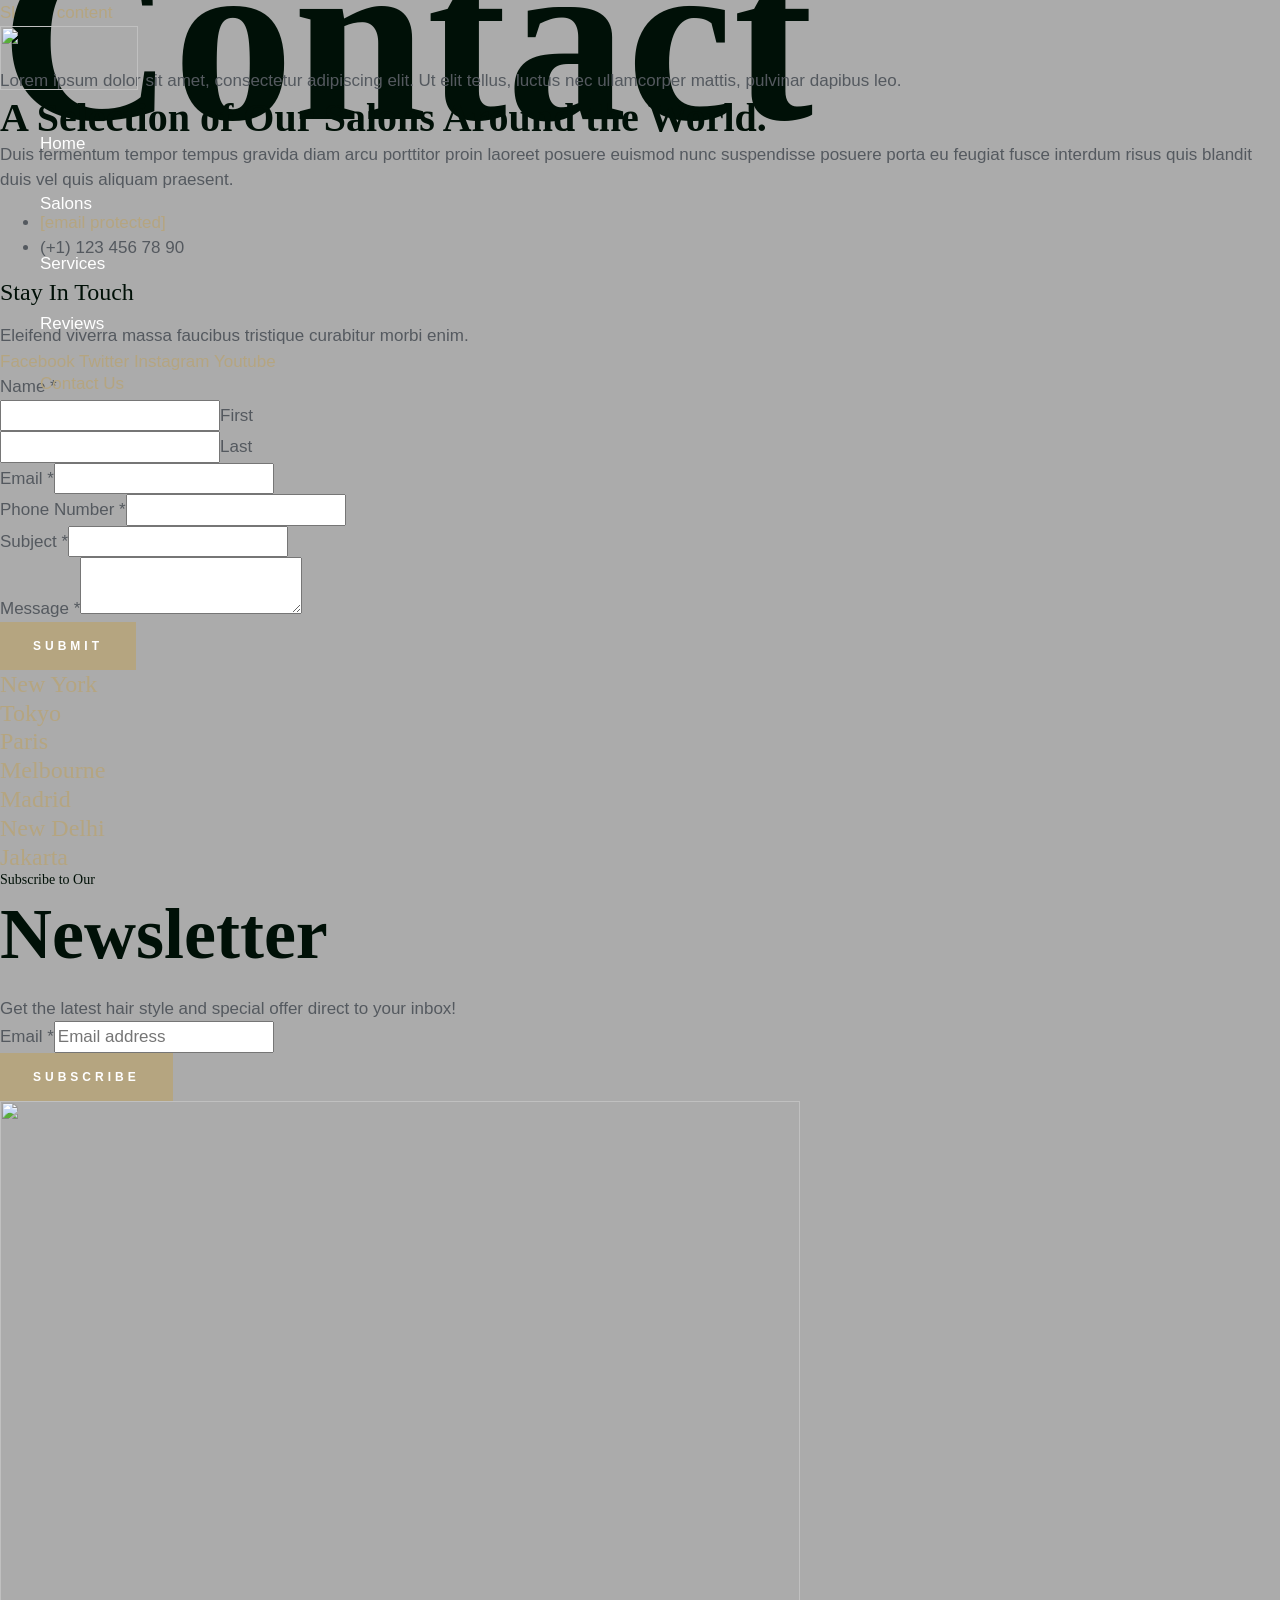
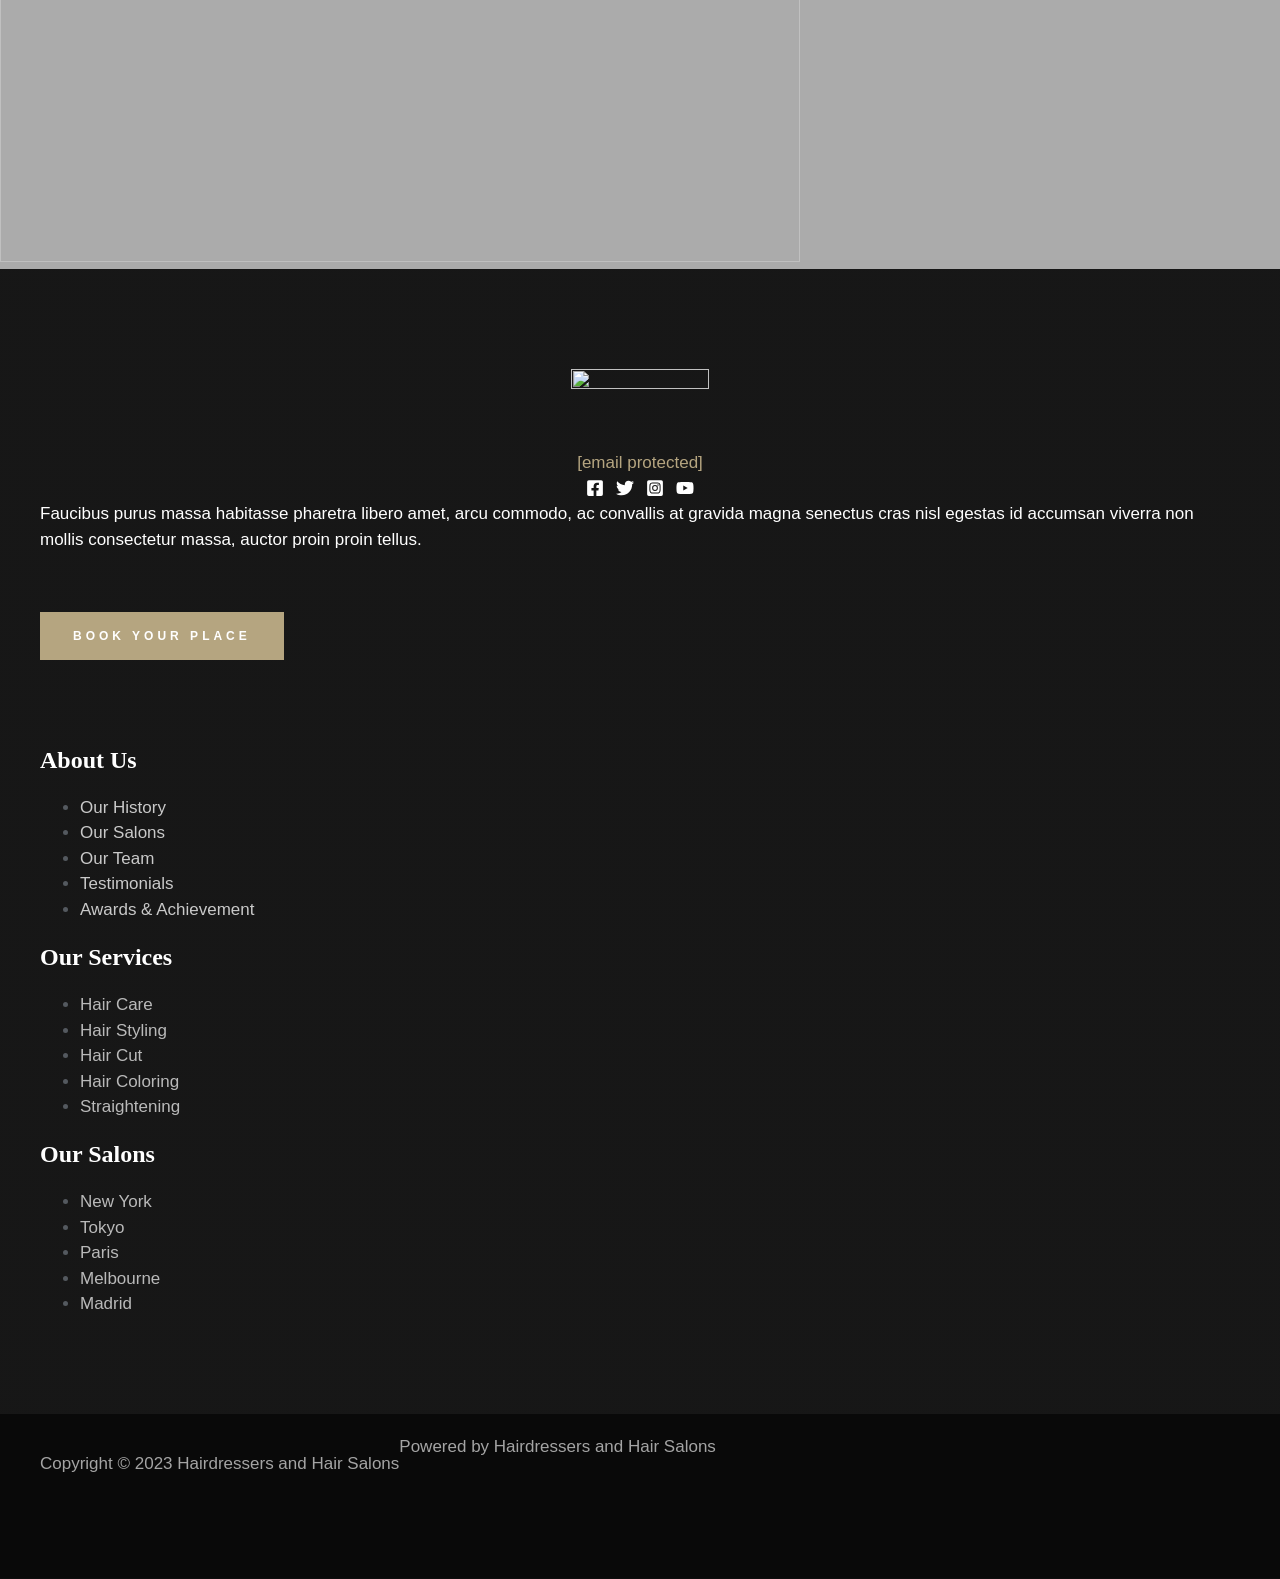
==== commit 2c676591: "Update contacts.html" ====
--- a/contacts.html
+++ b/contacts.html
@@ -1567,7 +1567,7 @@
 <div class="ast-builder-grid-row ast-grid-center-col-layout-only ast-flex ast-grid-center-col-layout">
 <div class="site-header-below-section-center site-header-section ast-flex ast-grid-section-center">
 <div class="ast-builder-menu-1 ast-builder-menu ast-flex ast-builder-menu-1-focus-item ast-builder-layout-element site-header-focus-item" data-section="section-hb-menu-1">
-<div class="ast-main-header-bar-alignment"><div class="main-header-bar-navigation"><nav class="site-navigation ast-flex-grow-1 navigation-accessibility site-header-focus-item" id="primary-site-navigation-desktop" aria-label="Site Navigation" itemtype="https://schema.org/SiteNavigationElement" itemscope="itemscope"><div class="main-navigation ast-inline-flex"><ul id="ast-hf-menu-1" class="main-header-menu ast-menu-shadow ast-nav-menu ast-flex  submenu-with-border stack-on-mobile"><li id="menu-item-358" class="menu-item menu-item-type-post_type menu-item-object-page menu-item-home menu-item-358"><a href="home.html" class="menu-link">Home</a></li>
+<div class="ast-main-header-bar-alignment"><div class="main-header-bar-navigation"><nav class="site-navigation ast-flex-grow-1 navigation-accessibility site-header-focus-item" id="primary-site-navigation-desktop" aria-label="Site Navigation" itemtype="https://schema.org/SiteNavigationElement" itemscope="itemscope"><div class="main-navigation ast-inline-flex"><ul id="ast-hf-menu-1" class="main-header-menu ast-menu-shadow ast-nav-menu ast-flex  submenu-with-border stack-on-mobile"><li id="menu-item-358" class="menu-item menu-item-type-post_type menu-item-object-page menu-item-home menu-item-358"><a href="index.html" class="menu-link">Home</a></li>
 <li id="menu-item-360" class="menu-item menu-item-type-post_type menu-item-object-page menu-item-360"><a href="salons.html" class="menu-link">Salons</a></li>
 <li id="menu-item-361" class="menu-item menu-item-type-post_type menu-item-object-page menu-item-361"><a href="services.html" class="menu-link">Services</a></li>
 <li id="menu-item-362" class="menu-item menu-item-type-post_type menu-item-object-page menu-item-362"><a href="reviews.html" class="menu-link">Reviews</a></li>
